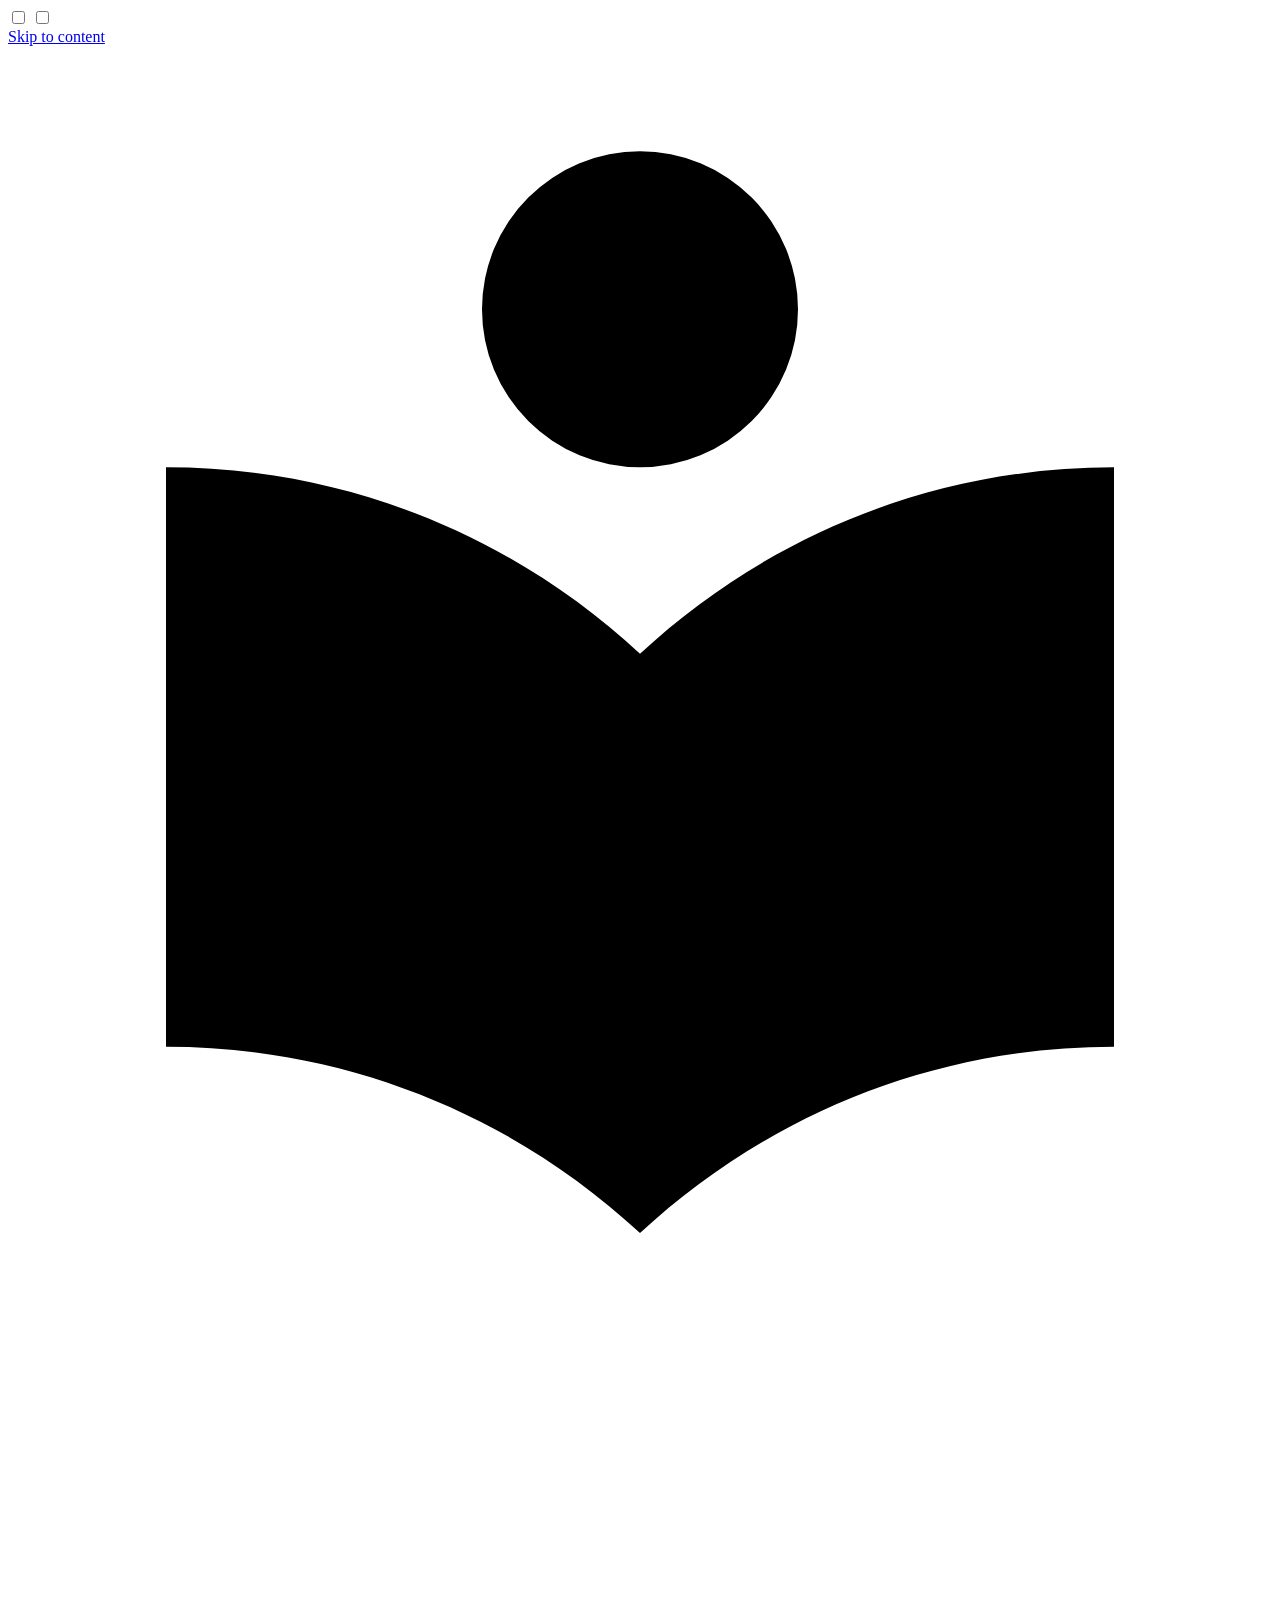
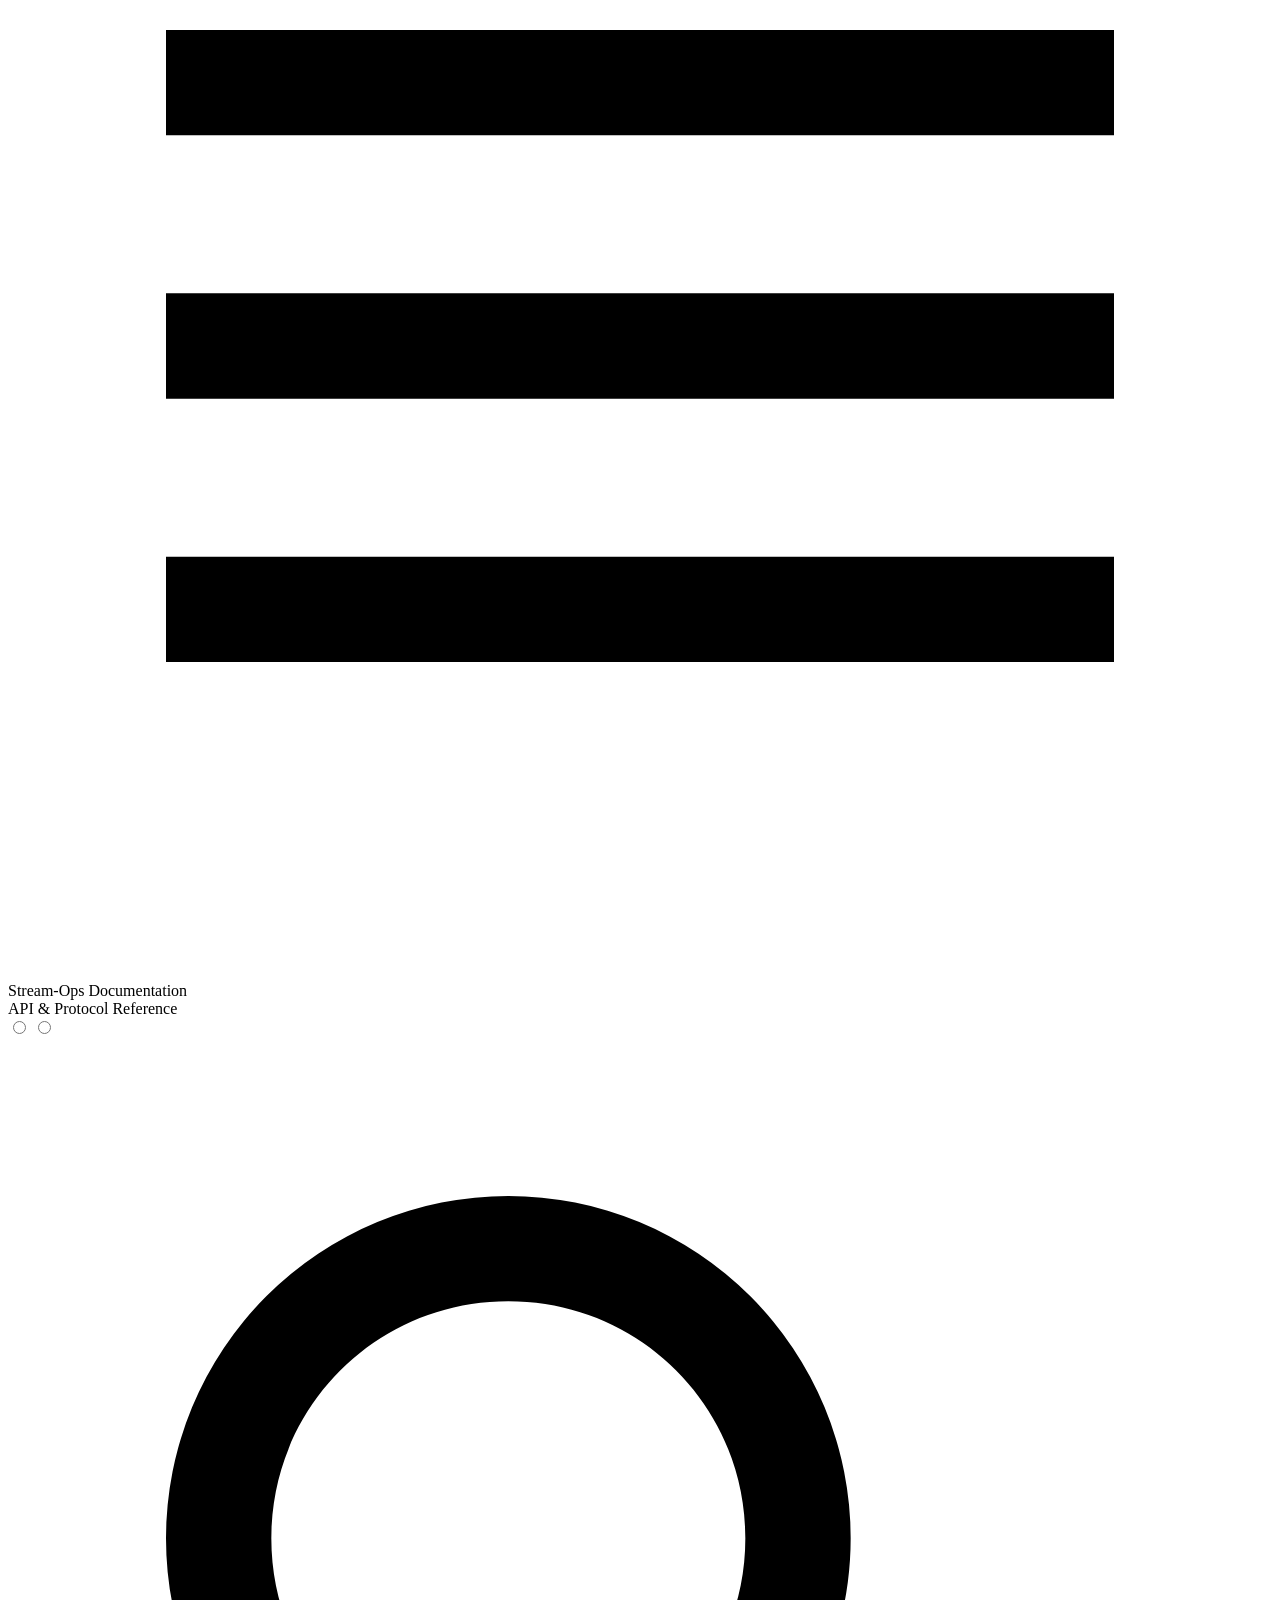
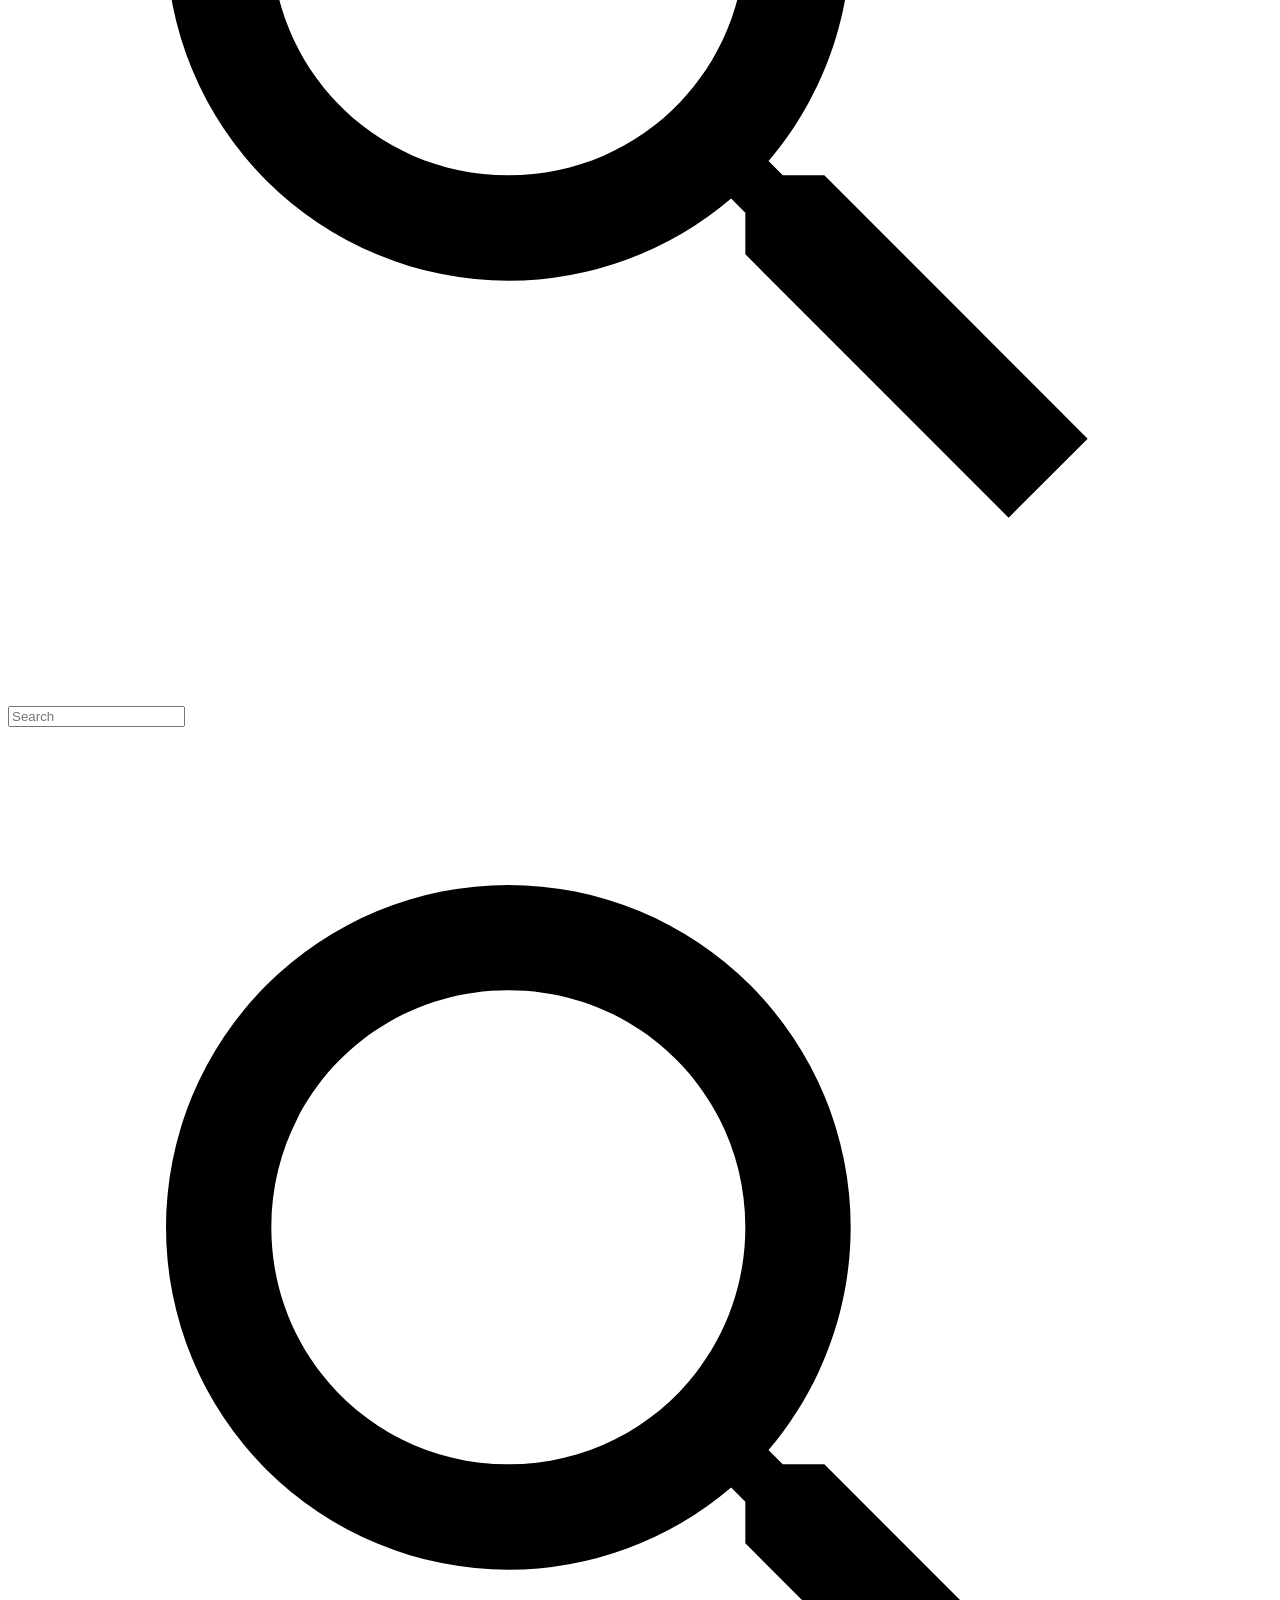
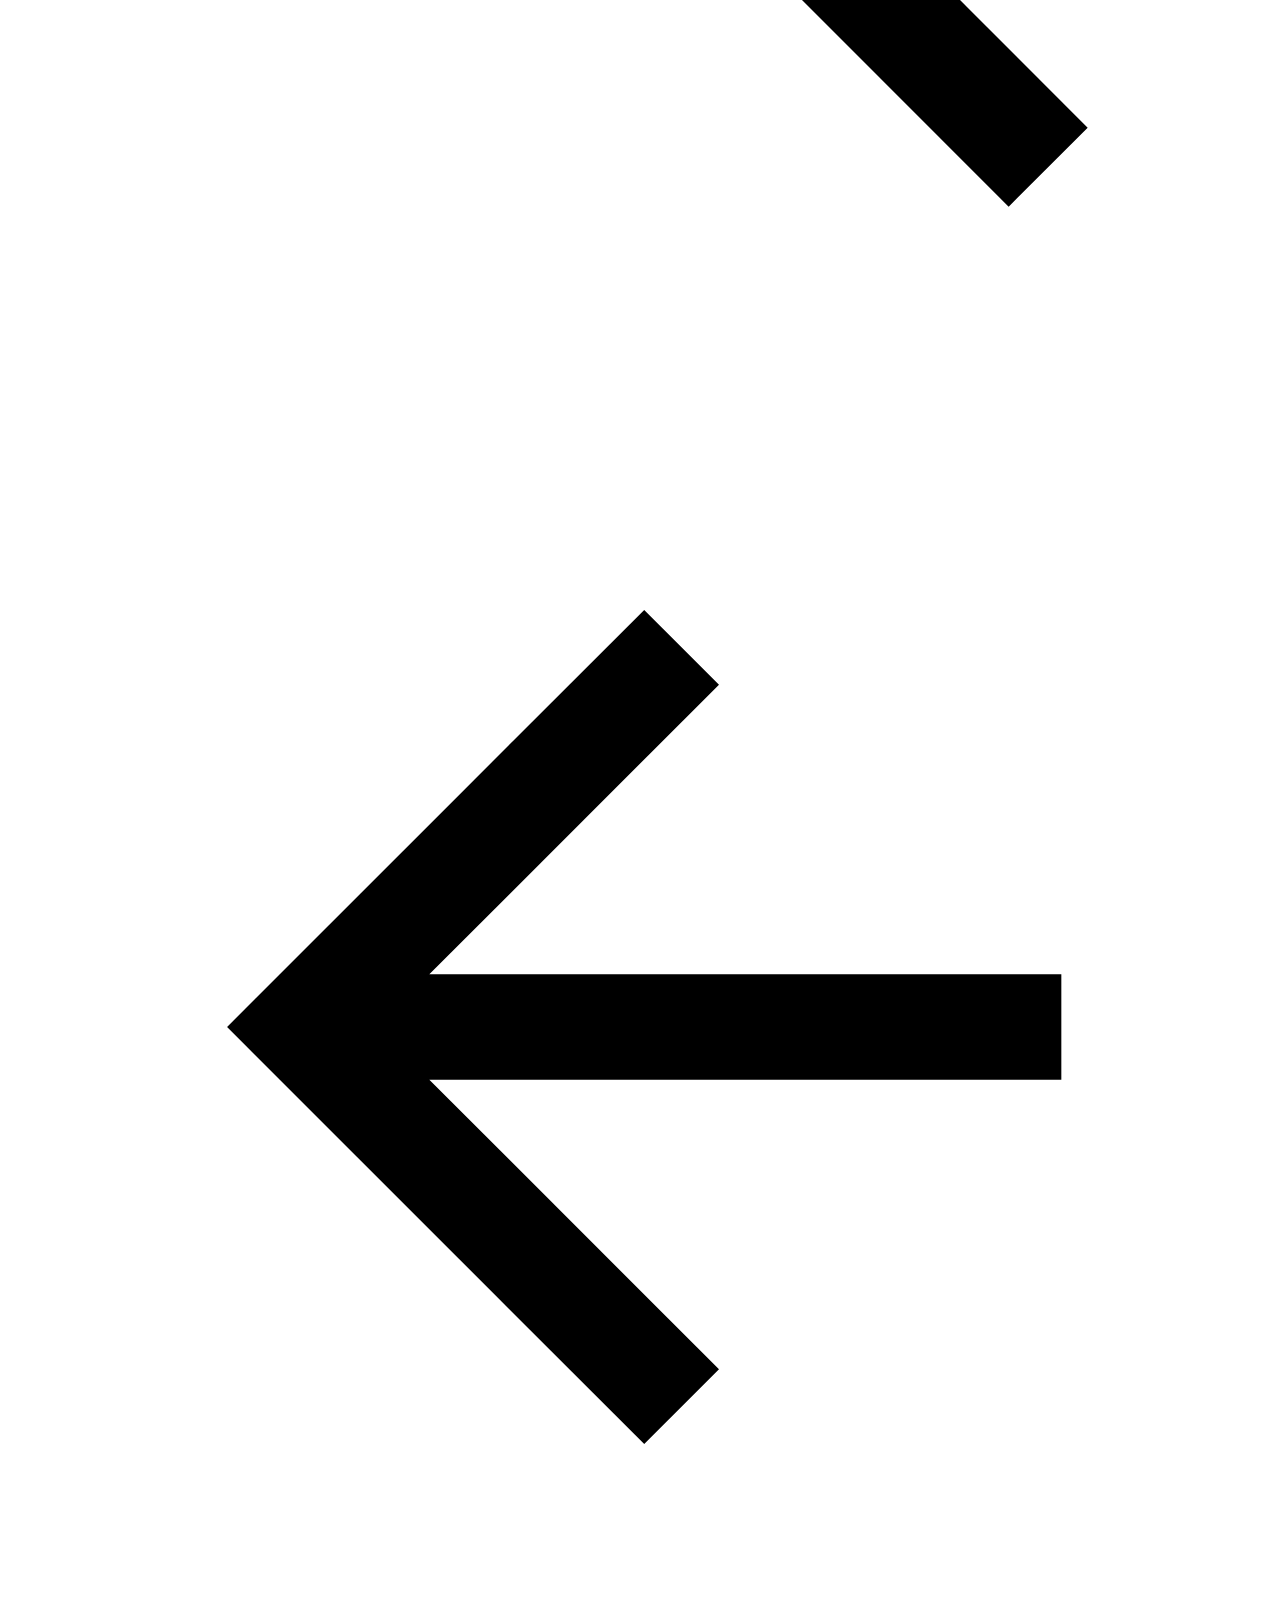
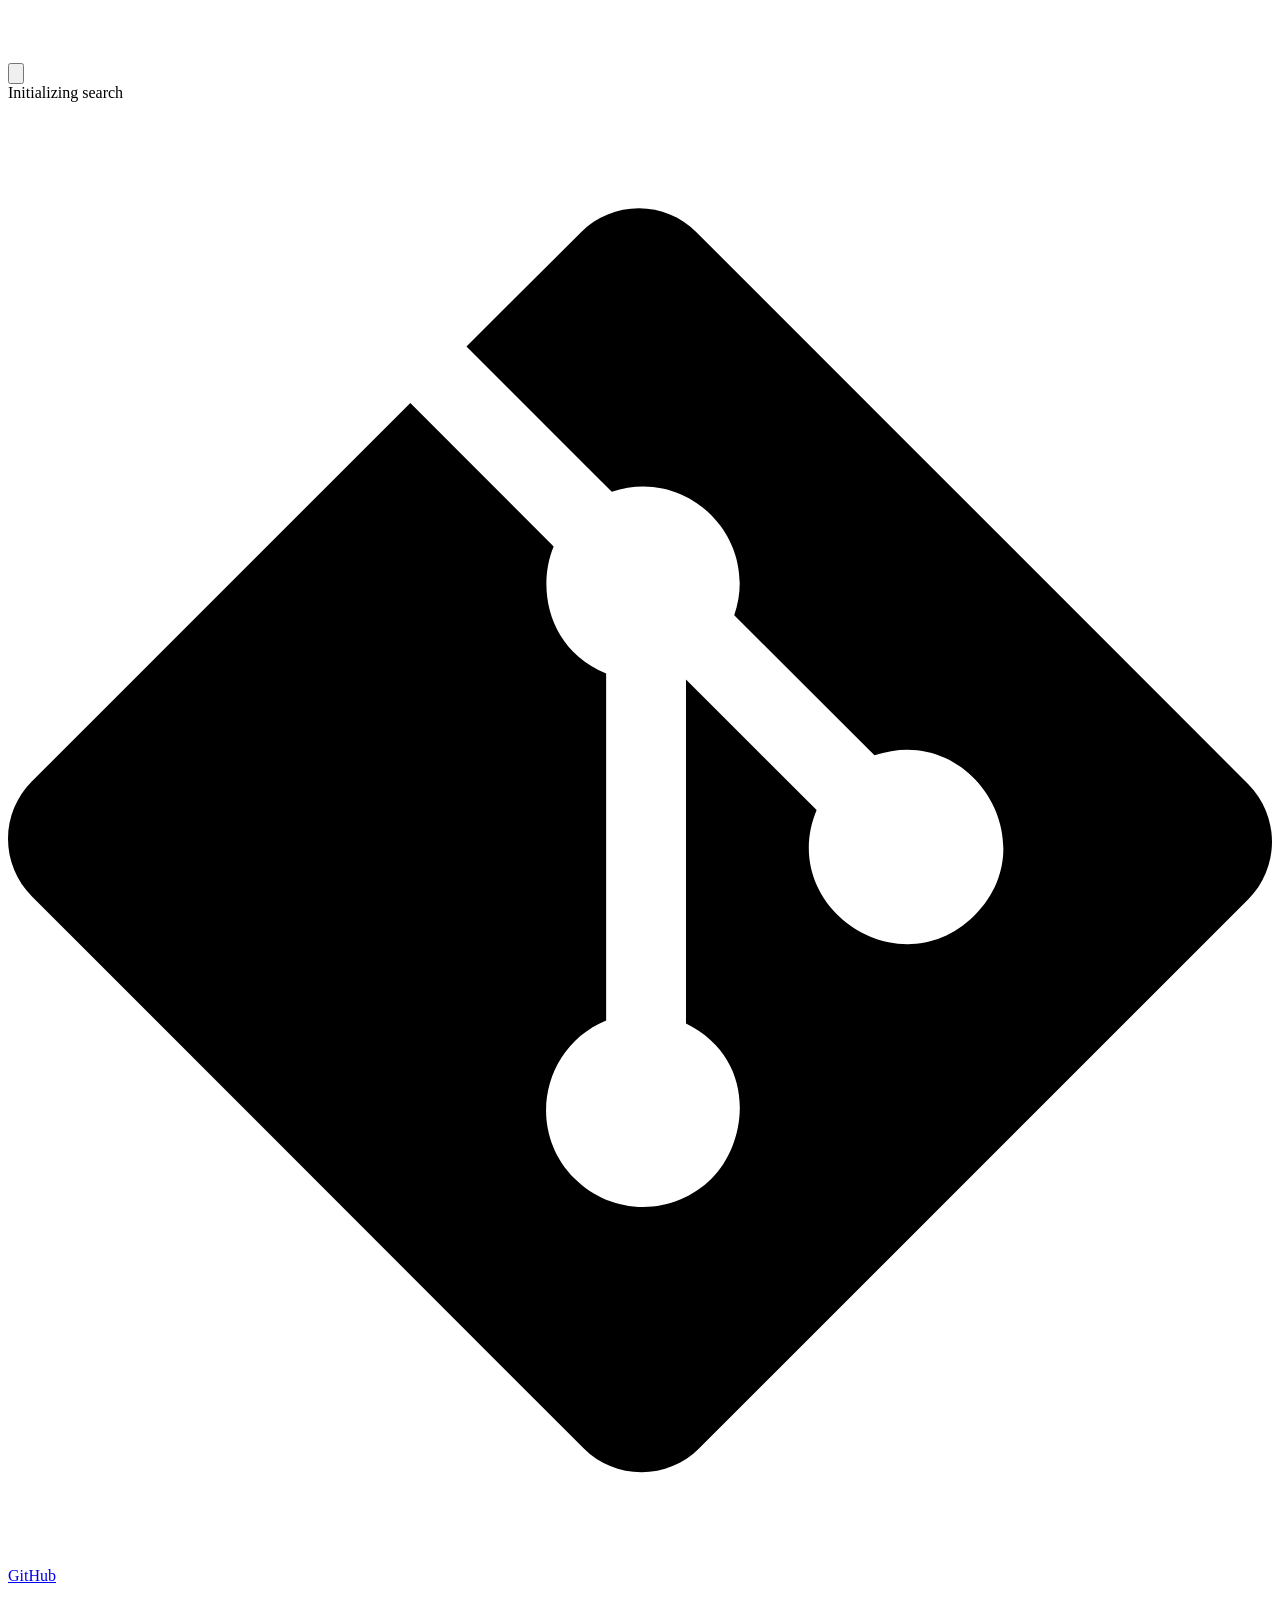
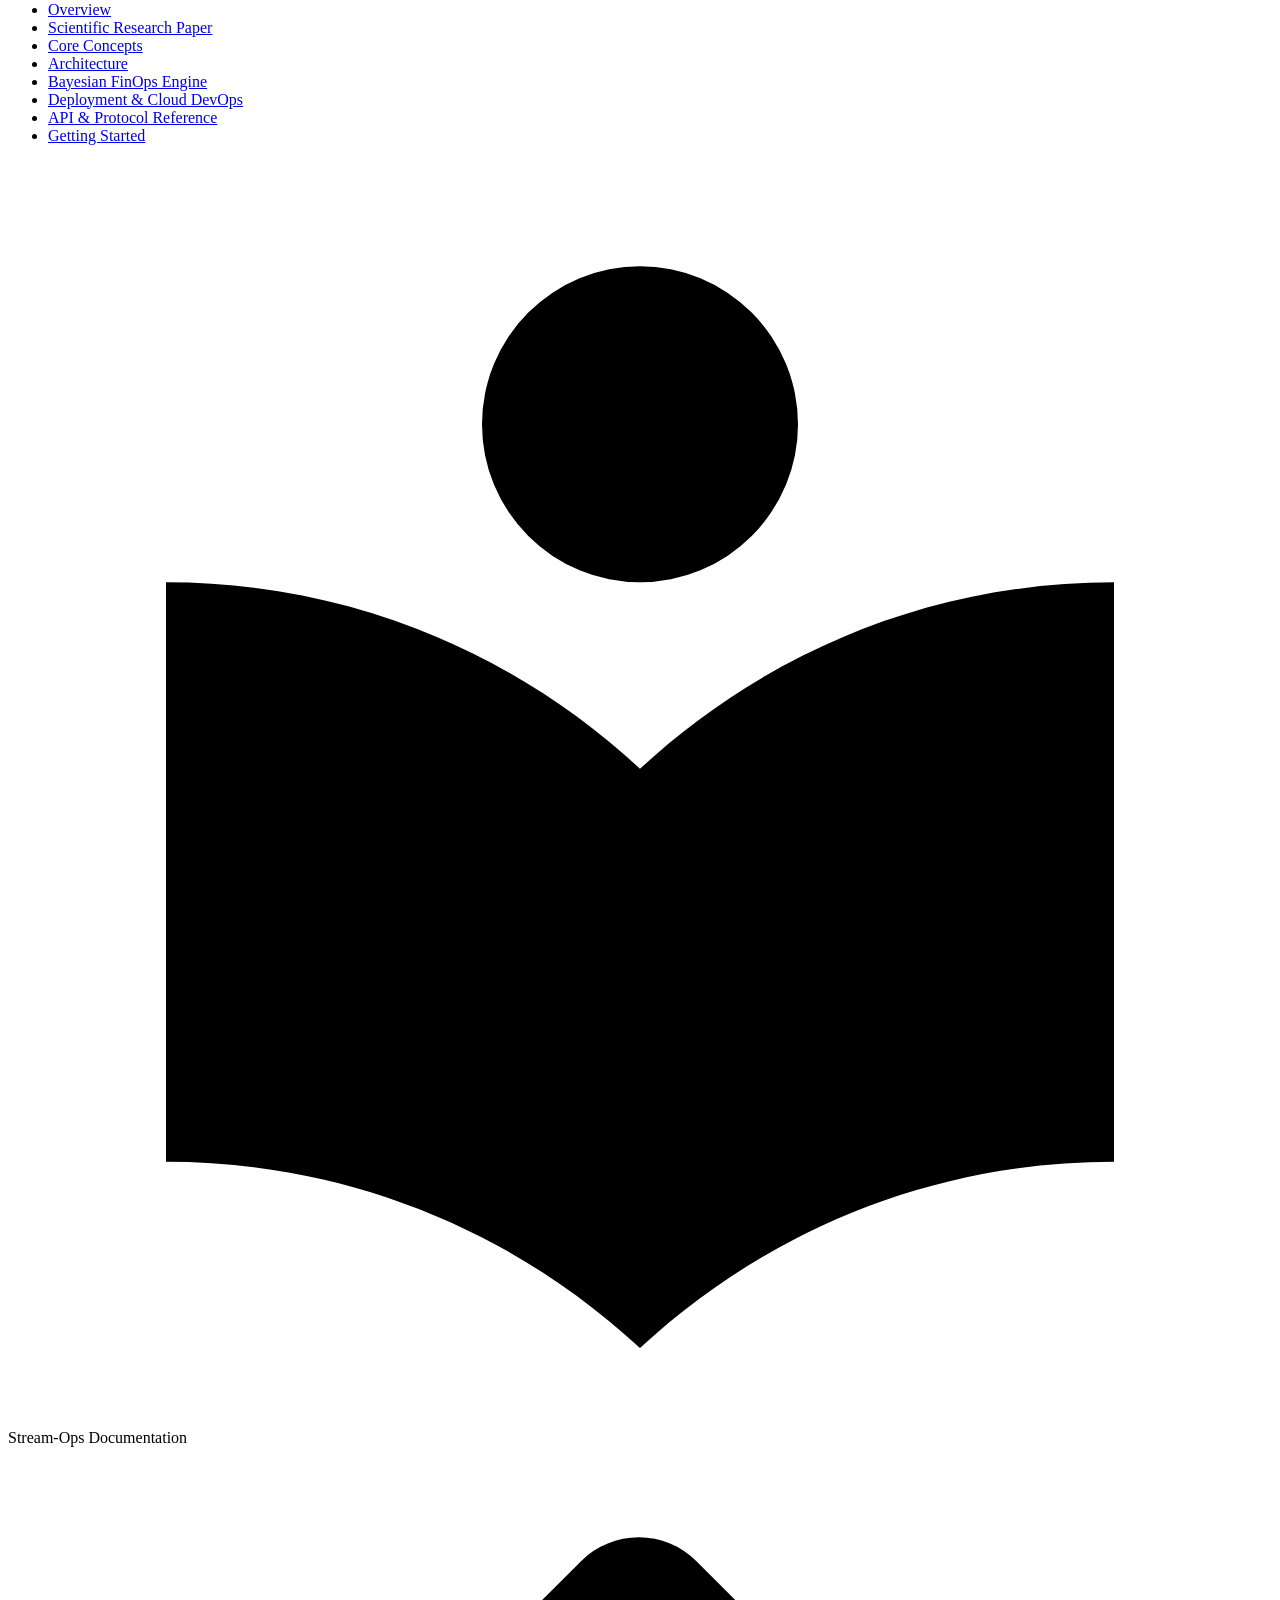
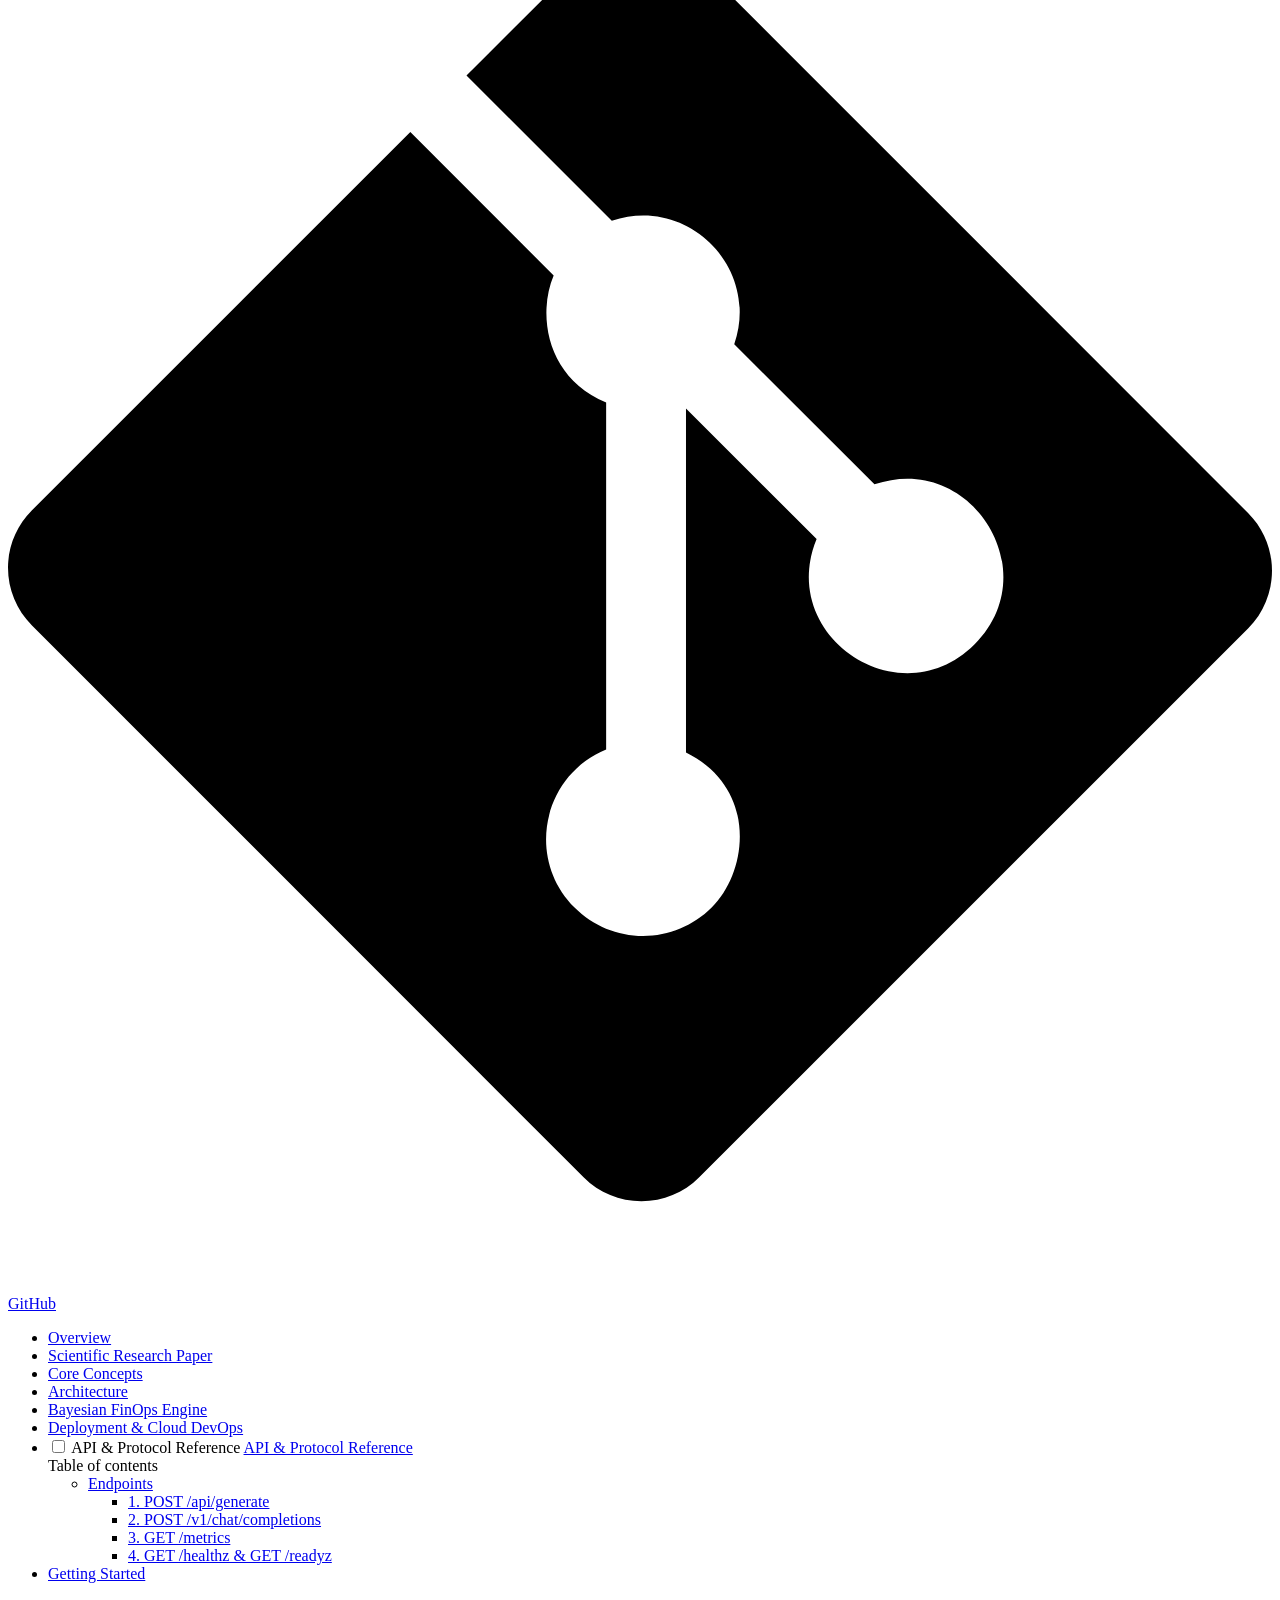
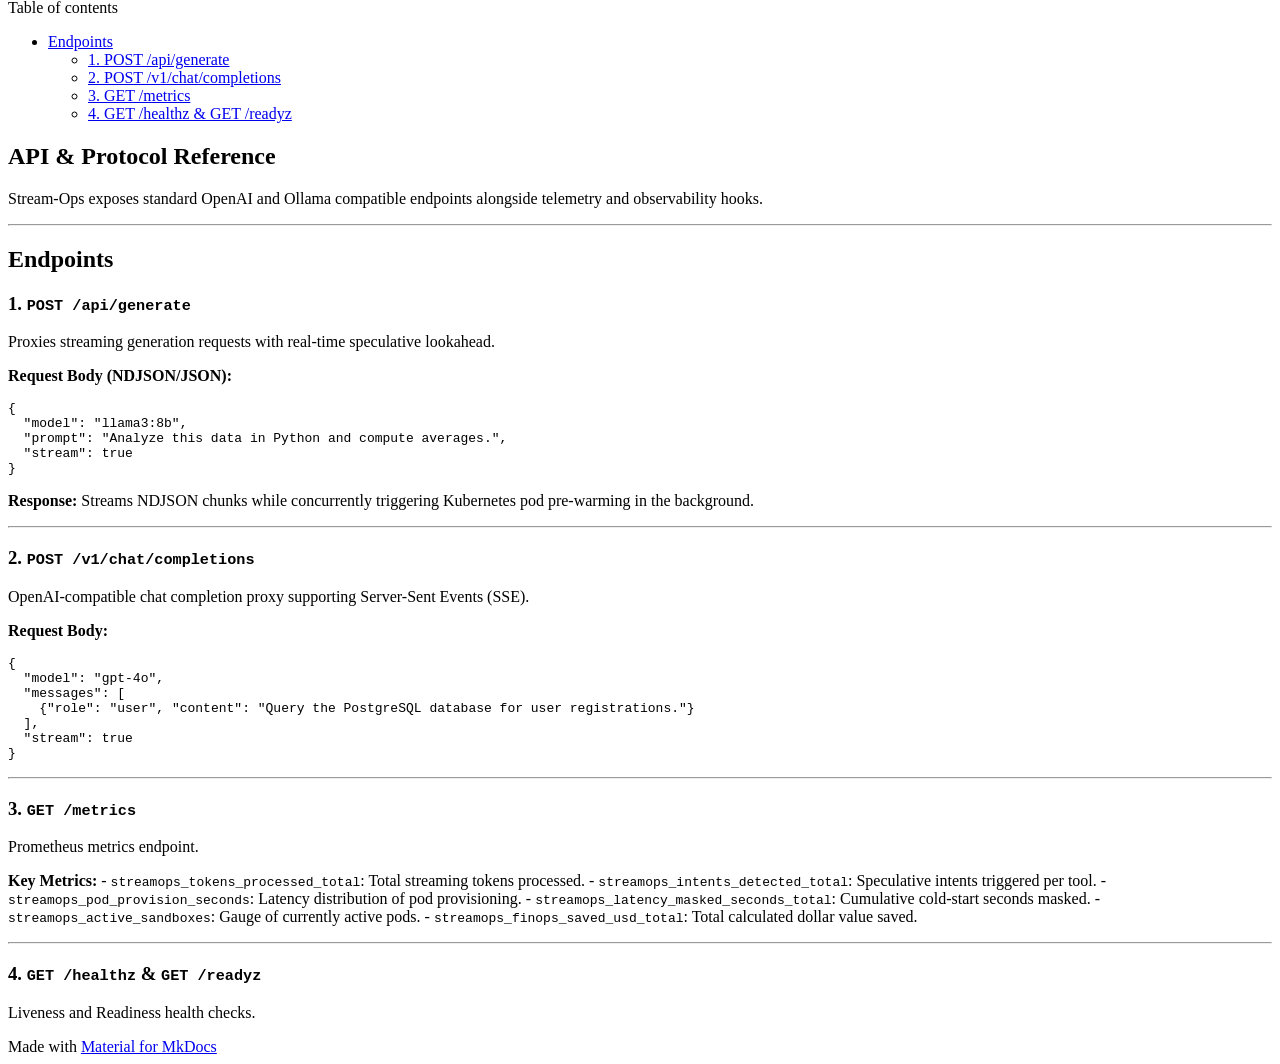
==== site/api-reference/index.html @ a43d800e "StreamOps 2.0" ====
<!doctype html>
<html lang="en" class="no-js">
  <head>
    
      <meta charset="utf-8">
      <meta name="viewport" content="width=device-width,initial-scale=1">
      
        <meta name="description" content="Speculative Infrastructure Pre-Warming via Chain-of-Thought Lookahead">
      
      
        <meta name="author" content="Stream-Ops Core Team">
      
      
      
        <link rel="prev" href="../deployment/">
      
      
        <link rel="next" href="../getting-started/">
      
      
        
      
      
      <link rel="icon" href="../assets/images/favicon.png">
      <meta name="generator" content="mkdocs-1.6.1, mkdocs-material-9.7.7">
    
    
      
        <title>API & Protocol Reference - Stream-Ops Documentation</title>
      
    
    
      <link rel="stylesheet" href="../assets/stylesheets/main.ec1eaa64.min.css">
      
        
        <link rel="stylesheet" href="../assets/stylesheets/palette.ab4e12ef.min.css">
      
      


    
    
      
    
    
      
        
        
        <link rel="preconnect" href="https://fonts.gstatic.com" crossorigin>
        <link rel="stylesheet" href="https://fonts.googleapis.com/css?family=Roboto:300,300i,400,400i,700,700i%7CRoboto+Mono:400,400i,700,700i&display=fallback">
        <style>:root{--md-text-font:"Roboto";--md-code-font:"Roboto Mono"}</style>
      
    
    
    <script>__md_scope=new URL("..",location),__md_hash=e=>[...e].reduce(((e,_)=>(e<<5)-e+_.charCodeAt(0)),0),__md_get=(e,_=localStorage,t=__md_scope)=>JSON.parse(_.getItem(t.pathname+"."+e)),__md_set=(e,_,t=localStorage,a=__md_scope)=>{try{t.setItem(a.pathname+"."+e,JSON.stringify(_))}catch(e){}}</script>
    
      

    
    
  </head>
  
  
    
    
      
    
    
    
    
    <body dir="ltr" data-md-color-scheme="slate" data-md-color-primary="cyan" data-md-color-accent="teal">
  
    
    <input class="md-toggle" data-md-toggle="drawer" type="checkbox" id="__drawer" autocomplete="off">
    <input class="md-toggle" data-md-toggle="search" type="checkbox" id="__search" autocomplete="off">
    <label class="md-overlay" for="__drawer"></label>
    <div data-md-component="skip">
      
        
        <a href="#api-protocol-reference" class="md-skip">
          Skip to content
        </a>
      
    </div>
    <div data-md-component="announce">
      
    </div>
    
    
      

<header class="md-header" data-md-component="header">
  <nav class="md-header__inner md-grid" aria-label="Header">
    <a href=".." title="Stream-Ops Documentation" class="md-header__button md-logo" aria-label="Stream-Ops Documentation" data-md-component="logo">
      
  
  <svg xmlns="http://www.w3.org/2000/svg" viewBox="0 0 24 24"><path d="M12 8a3 3 0 0 0 3-3 3 3 0 0 0-3-3 3 3 0 0 0-3 3 3 3 0 0 0 3 3m0 3.54C9.64 9.35 6.5 8 3 8v11c3.5 0 6.64 1.35 9 3.54 2.36-2.19 5.5-3.54 9-3.54V8c-3.5 0-6.64 1.35-9 3.54"/></svg>

    </a>
    <label class="md-header__button md-icon" for="__drawer">
      
      <svg xmlns="http://www.w3.org/2000/svg" viewBox="0 0 24 24"><path d="M3 6h18v2H3zm0 5h18v2H3zm0 5h18v2H3z"/></svg>
    </label>
    <div class="md-header__title" data-md-component="header-title">
      <div class="md-header__ellipsis">
        <div class="md-header__topic">
          <span class="md-ellipsis">
            Stream-Ops Documentation
          </span>
        </div>
        <div class="md-header__topic" data-md-component="header-topic">
          <span class="md-ellipsis">
            
              API & Protocol Reference
            
          </span>
        </div>
      </div>
    </div>
    
      
        <form class="md-header__option" data-md-component="palette">
  
    
    
    
    <input class="md-option" data-md-color-media="" data-md-color-scheme="slate" data-md-color-primary="cyan" data-md-color-accent="teal"  aria-label="Switch to light mode"  type="radio" name="__palette" id="__palette_0">
    
      <label class="md-header__button md-icon" title="Switch to light mode" for="__palette_1" hidden>
        <svg xmlns="http://www.w3.org/2000/svg" viewBox="0 0 24 24"><path d="M12 18c-.89 0-1.74-.2-2.5-.55C11.56 16.5 13 14.42 13 12s-1.44-4.5-3.5-5.45C10.26 6.2 11.11 6 12 6a6 6 0 0 1 6 6 6 6 0 0 1-6 6m8-9.31V4h-4.69L12 .69 8.69 4H4v4.69L.69 12 4 15.31V20h4.69L12 23.31 15.31 20H20v-4.69L23.31 12z"/></svg>
      </label>
    
  
    
    
    
    <input class="md-option" data-md-color-media="" data-md-color-scheme="default" data-md-color-primary="cyan" data-md-color-accent="teal"  aria-label="Switch to dark mode"  type="radio" name="__palette" id="__palette_1">
    
      <label class="md-header__button md-icon" title="Switch to dark mode" for="__palette_0" hidden>
        <svg xmlns="http://www.w3.org/2000/svg" viewBox="0 0 24 24"><path d="M12 8a4 4 0 0 0-4 4 4 4 0 0 0 4 4 4 4 0 0 0 4-4 4 4 0 0 0-4-4m0 10a6 6 0 0 1-6-6 6 6 0 0 1 6-6 6 6 0 0 1 6 6 6 6 0 0 1-6 6m8-9.31V4h-4.69L12 .69 8.69 4H4v4.69L.69 12 4 15.31V20h4.69L12 23.31 15.31 20H20v-4.69L23.31 12z"/></svg>
      </label>
    
  
</form>
      
    
    
      <script>var palette=__md_get("__palette");if(palette&&palette.color){if("(prefers-color-scheme)"===palette.color.media){var media=matchMedia("(prefers-color-scheme: light)"),input=document.querySelector(media.matches?"[data-md-color-media='(prefers-color-scheme: light)']":"[data-md-color-media='(prefers-color-scheme: dark)']");palette.color.media=input.getAttribute("data-md-color-media"),palette.color.scheme=input.getAttribute("data-md-color-scheme"),palette.color.primary=input.getAttribute("data-md-color-primary"),palette.color.accent=input.getAttribute("data-md-color-accent")}for(var[key,value]of Object.entries(palette.color))document.body.setAttribute("data-md-color-"+key,value)}</script>
    
    
    
      
      
        <label class="md-header__button md-icon" for="__search">
          
          <svg xmlns="http://www.w3.org/2000/svg" viewBox="0 0 24 24"><path d="M9.5 3A6.5 6.5 0 0 1 16 9.5c0 1.61-.59 3.09-1.56 4.23l.27.27h.79l5 5-1.5 1.5-5-5v-.79l-.27-.27A6.52 6.52 0 0 1 9.5 16 6.5 6.5 0 0 1 3 9.5 6.5 6.5 0 0 1 9.5 3m0 2C7 5 5 7 5 9.5S7 14 9.5 14 14 12 14 9.5 12 5 9.5 5"/></svg>
        </label>
        <div class="md-search" data-md-component="search" role="dialog">
  <label class="md-search__overlay" for="__search"></label>
  <div class="md-search__inner" role="search">
    <form class="md-search__form" name="search">
      <input type="text" class="md-search__input" name="query" aria-label="Search" placeholder="Search" autocapitalize="off" autocorrect="off" autocomplete="off" spellcheck="false" data-md-component="search-query" required>
      <label class="md-search__icon md-icon" for="__search">
        
        <svg xmlns="http://www.w3.org/2000/svg" viewBox="0 0 24 24"><path d="M9.5 3A6.5 6.5 0 0 1 16 9.5c0 1.61-.59 3.09-1.56 4.23l.27.27h.79l5 5-1.5 1.5-5-5v-.79l-.27-.27A6.52 6.52 0 0 1 9.5 16 6.5 6.5 0 0 1 3 9.5 6.5 6.5 0 0 1 9.5 3m0 2C7 5 5 7 5 9.5S7 14 9.5 14 14 12 14 9.5 12 5 9.5 5"/></svg>
        
        <svg xmlns="http://www.w3.org/2000/svg" viewBox="0 0 24 24"><path d="M20 11v2H8l5.5 5.5-1.42 1.42L4.16 12l7.92-7.92L13.5 5.5 8 11z"/></svg>
      </label>
      <nav class="md-search__options" aria-label="Search">
        
        <button type="reset" class="md-search__icon md-icon" title="Clear" aria-label="Clear" tabindex="-1">
          
          <svg xmlns="http://www.w3.org/2000/svg" viewBox="0 0 24 24"><path d="M19 6.41 17.59 5 12 10.59 6.41 5 5 6.41 10.59 12 5 17.59 6.41 19 12 13.41 17.59 19 19 17.59 13.41 12z"/></svg>
        </button>
      </nav>
      
        <div class="md-search__suggest" data-md-component="search-suggest"></div>
      
    </form>
    <div class="md-search__output">
      <div class="md-search__scrollwrap" tabindex="0" data-md-scrollfix>
        <div class="md-search-result" data-md-component="search-result">
          <div class="md-search-result__meta">
            Initializing search
          </div>
          <ol class="md-search-result__list" role="presentation"></ol>
        </div>
      </div>
    </div>
  </div>
</div>
      
    
    
      <div class="md-header__source">
        <a href="https://github.com/DrakNight21/capestone-1" title="Go to repository" class="md-source" data-md-component="source">
  <div class="md-source__icon md-icon">
    
    <svg xmlns="http://www.w3.org/2000/svg" viewBox="0 0 448 512"><!--! Font Awesome Free 7.1.0 by @fontawesome - https://fontawesome.com License - https://fontawesome.com/license/free (Icons: CC BY 4.0, Fonts: SIL OFL 1.1, Code: MIT License) Copyright 2025 Fonticons, Inc.--><path d="M439.6 236.1 244 40.5c-5.4-5.5-12.8-8.5-20.4-8.5s-15 3-20.4 8.4L162.5 81l51.5 51.5c27.1-9.1 52.7 16.8 43.4 43.7l49.7 49.7c34.2-11.8 61.2 31 35.5 56.7-26.5 26.5-70.2-2.9-56-37.3L240.3 199v121.9c25.3 12.5 22.3 41.8 9.1 55-6.4 6.4-15.2 10.1-24.3 10.1s-17.8-3.6-24.3-10.1c-17.6-17.6-11.1-46.9 11.2-56v-123c-20.8-8.5-24.6-30.7-18.6-45L142.6 101 8.5 235.1C3 240.6 0 247.9 0 255.5s3 15 8.5 20.4l195.6 195.7c5.4 5.4 12.7 8.4 20.4 8.4s15-3 20.4-8.4l194.7-194.7c5.4-5.4 8.4-12.8 8.4-20.4s-3-15-8.4-20.4"/></svg>
  </div>
  <div class="md-source__repository">
    GitHub
  </div>
</a>
      </div>
    
  </nav>
  
</header>
    
    <div class="md-container" data-md-component="container">
      
      
        
          
            
<nav class="md-tabs" aria-label="Tabs" data-md-component="tabs">
  <div class="md-grid">
    <ul class="md-tabs__list">
      
        
  
  
  
  
    <li class="md-tabs__item">
      <a href=".." class="md-tabs__link">
        
  
  
    
  
  Overview

      </a>
    </li>
  

      
        
  
  
  
  
    <li class="md-tabs__item">
      <a href="../RESEARCH_PAPER/" class="md-tabs__link">
        
  
  
    
  
  Scientific Research Paper

      </a>
    </li>
  

      
        
  
  
  
  
    <li class="md-tabs__item">
      <a href="../core-concepts/" class="md-tabs__link">
        
  
  
    
  
  Core Concepts

      </a>
    </li>
  

      
        
  
  
  
  
    <li class="md-tabs__item">
      <a href="../architecture/" class="md-tabs__link">
        
  
  
    
  
  Architecture

      </a>
    </li>
  

      
        
  
  
  
  
    <li class="md-tabs__item">
      <a href="../finops/" class="md-tabs__link">
        
  
  
    
  
  Bayesian FinOps Engine

      </a>
    </li>
  

      
        
  
  
  
  
    <li class="md-tabs__item">
      <a href="../deployment/" class="md-tabs__link">
        
  
  
    
  
  Deployment & Cloud DevOps

      </a>
    </li>
  

      
        
  
  
  
    
  
  
    <li class="md-tabs__item md-tabs__item--active">
      <a href="./" class="md-tabs__link">
        
  
  
    
  
  API & Protocol Reference

      </a>
    </li>
  

      
        
  
  
  
  
    <li class="md-tabs__item">
      <a href="../getting-started/" class="md-tabs__link">
        
  
  
    
  
  Getting Started

      </a>
    </li>
  

      
    </ul>
  </div>
</nav>
          
        
      
      <main class="md-main" data-md-component="main">
        <div class="md-main__inner md-grid">
          
            
              
              <div class="md-sidebar md-sidebar--primary" data-md-component="sidebar" data-md-type="navigation" >
                <div class="md-sidebar__scrollwrap">
                  <div class="md-sidebar__inner">
                    


  


<nav class="md-nav md-nav--primary md-nav--lifted" aria-label="Navigation" data-md-level="0">
  <label class="md-nav__title" for="__drawer">
    <a href=".." title="Stream-Ops Documentation" class="md-nav__button md-logo" aria-label="Stream-Ops Documentation" data-md-component="logo">
      
  
  <svg xmlns="http://www.w3.org/2000/svg" viewBox="0 0 24 24"><path d="M12 8a3 3 0 0 0 3-3 3 3 0 0 0-3-3 3 3 0 0 0-3 3 3 3 0 0 0 3 3m0 3.54C9.64 9.35 6.5 8 3 8v11c3.5 0 6.64 1.35 9 3.54 2.36-2.19 5.5-3.54 9-3.54V8c-3.5 0-6.64 1.35-9 3.54"/></svg>

    </a>
    Stream-Ops Documentation
  </label>
  
    <div class="md-nav__source">
      <a href="https://github.com/DrakNight21/capestone-1" title="Go to repository" class="md-source" data-md-component="source">
  <div class="md-source__icon md-icon">
    
    <svg xmlns="http://www.w3.org/2000/svg" viewBox="0 0 448 512"><!--! Font Awesome Free 7.1.0 by @fontawesome - https://fontawesome.com License - https://fontawesome.com/license/free (Icons: CC BY 4.0, Fonts: SIL OFL 1.1, Code: MIT License) Copyright 2025 Fonticons, Inc.--><path d="M439.6 236.1 244 40.5c-5.4-5.5-12.8-8.5-20.4-8.5s-15 3-20.4 8.4L162.5 81l51.5 51.5c27.1-9.1 52.7 16.8 43.4 43.7l49.7 49.7c34.2-11.8 61.2 31 35.5 56.7-26.5 26.5-70.2-2.9-56-37.3L240.3 199v121.9c25.3 12.5 22.3 41.8 9.1 55-6.4 6.4-15.2 10.1-24.3 10.1s-17.8-3.6-24.3-10.1c-17.6-17.6-11.1-46.9 11.2-56v-123c-20.8-8.5-24.6-30.7-18.6-45L142.6 101 8.5 235.1C3 240.6 0 247.9 0 255.5s3 15 8.5 20.4l195.6 195.7c5.4 5.4 12.7 8.4 20.4 8.4s15-3 20.4-8.4l194.7-194.7c5.4-5.4 8.4-12.8 8.4-20.4s-3-15-8.4-20.4"/></svg>
  </div>
  <div class="md-source__repository">
    GitHub
  </div>
</a>
    </div>
  
  <ul class="md-nav__list" data-md-scrollfix>
    
      
      
  
  
  
  
    <li class="md-nav__item">
      <a href=".." class="md-nav__link">
        
  
  
  <span class="md-ellipsis">
    
  
    Overview
  

    
  </span>
  
  

      </a>
    </li>
  

    
      
      
  
  
  
  
    <li class="md-nav__item">
      <a href="../RESEARCH_PAPER/" class="md-nav__link">
        
  
  
  <span class="md-ellipsis">
    
  
    Scientific Research Paper
  

    
  </span>
  
  

      </a>
    </li>
  

    
      
      
  
  
  
  
    <li class="md-nav__item">
      <a href="../core-concepts/" class="md-nav__link">
        
  
  
  <span class="md-ellipsis">
    
  
    Core Concepts
  

    
  </span>
  
  

      </a>
    </li>
  

    
      
      
  
  
  
  
    <li class="md-nav__item">
      <a href="../architecture/" class="md-nav__link">
        
  
  
  <span class="md-ellipsis">
    
  
    Architecture
  

    
  </span>
  
  

      </a>
    </li>
  

    
      
      
  
  
  
  
    <li class="md-nav__item">
      <a href="../finops/" class="md-nav__link">
        
  
  
  <span class="md-ellipsis">
    
  
    Bayesian FinOps Engine
  

    
  </span>
  
  

      </a>
    </li>
  

    
      
      
  
  
  
  
    <li class="md-nav__item">
      <a href="../deployment/" class="md-nav__link">
        
  
  
  <span class="md-ellipsis">
    
  
    Deployment & Cloud DevOps
  

    
  </span>
  
  

      </a>
    </li>
  

    
      
      
  
  
    
  
  
  
    <li class="md-nav__item md-nav__item--active">
      
      <input class="md-nav__toggle md-toggle" type="checkbox" id="__toc">
      
      
        
      
      
        <label class="md-nav__link md-nav__link--active" for="__toc">
          
  
  
  <span class="md-ellipsis">
    
  
    API & Protocol Reference
  

    
  </span>
  
  

          <span class="md-nav__icon md-icon"></span>
        </label>
      
      <a href="./" class="md-nav__link md-nav__link--active">
        
  
  
  <span class="md-ellipsis">
    
  
    API & Protocol Reference
  

    
  </span>
  
  

      </a>
      
        

<nav class="md-nav md-nav--secondary" aria-label="Table of contents">
  
  
  
    
  
  
    <label class="md-nav__title" for="__toc">
      <span class="md-nav__icon md-icon"></span>
      Table of contents
    </label>
    <ul class="md-nav__list" data-md-component="toc" data-md-scrollfix>
      
        <li class="md-nav__item">
  <a href="#endpoints" class="md-nav__link">
    <span class="md-ellipsis">
      
        Endpoints
      
    </span>
  </a>
  
    <nav class="md-nav" aria-label="Endpoints">
      <ul class="md-nav__list">
        
          <li class="md-nav__item">
  <a href="#1-post-apigenerate" class="md-nav__link">
    <span class="md-ellipsis">
      
        1. POST /api/generate
      
    </span>
  </a>
  
</li>
        
          <li class="md-nav__item">
  <a href="#2-post-v1chatcompletions" class="md-nav__link">
    <span class="md-ellipsis">
      
        2. POST /v1/chat/completions
      
    </span>
  </a>
  
</li>
        
          <li class="md-nav__item">
  <a href="#3-get-metrics" class="md-nav__link">
    <span class="md-ellipsis">
      
        3. GET /metrics
      
    </span>
  </a>
  
</li>
        
          <li class="md-nav__item">
  <a href="#4-get-healthz-get-readyz" class="md-nav__link">
    <span class="md-ellipsis">
      
        4. GET /healthz &amp; GET /readyz
      
    </span>
  </a>
  
</li>
        
      </ul>
    </nav>
  
</li>
      
    </ul>
  
</nav>
      
    </li>
  

    
      
      
  
  
  
  
    <li class="md-nav__item">
      <a href="../getting-started/" class="md-nav__link">
        
  
  
  <span class="md-ellipsis">
    
  
    Getting Started
  

    
  </span>
  
  

      </a>
    </li>
  

    
  </ul>
</nav>
                  </div>
                </div>
              </div>
            
            
              
              <div class="md-sidebar md-sidebar--secondary" data-md-component="sidebar" data-md-type="toc" >
                <div class="md-sidebar__scrollwrap">
                  <div class="md-sidebar__inner">
                    

<nav class="md-nav md-nav--secondary" aria-label="Table of contents">
  
  
  
    
  
  
    <label class="md-nav__title" for="__toc">
      <span class="md-nav__icon md-icon"></span>
      Table of contents
    </label>
    <ul class="md-nav__list" data-md-component="toc" data-md-scrollfix>
      
        <li class="md-nav__item">
  <a href="#endpoints" class="md-nav__link">
    <span class="md-ellipsis">
      
        Endpoints
      
    </span>
  </a>
  
    <nav class="md-nav" aria-label="Endpoints">
      <ul class="md-nav__list">
        
          <li class="md-nav__item">
  <a href="#1-post-apigenerate" class="md-nav__link">
    <span class="md-ellipsis">
      
        1. POST /api/generate
      
    </span>
  </a>
  
</li>
        
          <li class="md-nav__item">
  <a href="#2-post-v1chatcompletions" class="md-nav__link">
    <span class="md-ellipsis">
      
        2. POST /v1/chat/completions
      
    </span>
  </a>
  
</li>
        
          <li class="md-nav__item">
  <a href="#3-get-metrics" class="md-nav__link">
    <span class="md-ellipsis">
      
        3. GET /metrics
      
    </span>
  </a>
  
</li>
        
          <li class="md-nav__item">
  <a href="#4-get-healthz-get-readyz" class="md-nav__link">
    <span class="md-ellipsis">
      
        4. GET /healthz &amp; GET /readyz
      
    </span>
  </a>
  
</li>
        
      </ul>
    </nav>
  
</li>
      
    </ul>
  
</nav>
                  </div>
                </div>
              </div>
            
          
          
            <div class="md-content" data-md-component="content">
              
              <article class="md-content__inner md-typeset">
                
                  


  
  


<h1 id="api-protocol-reference">API &amp; Protocol Reference</h1>
<p>Stream-Ops exposes standard OpenAI and Ollama compatible endpoints alongside telemetry and observability hooks.</p>
<hr />
<h2 id="endpoints">Endpoints</h2>
<h3 id="1-post-apigenerate">1. <code>POST /api/generate</code></h3>
<p>Proxies streaming generation requests with real-time speculative lookahead.</p>
<p><strong>Request Body (NDJSON/JSON):</strong>
<div class="highlight"><pre><span></span><code><a id="__codelineno-0-1" name="__codelineno-0-1" href="#__codelineno-0-1"></a><span class="p">{</span>
<a id="__codelineno-0-2" name="__codelineno-0-2" href="#__codelineno-0-2"></a><span class="w">  </span><span class="nt">"model"</span><span class="p">:</span><span class="w"> </span><span class="s2">"llama3:8b"</span><span class="p">,</span>
<a id="__codelineno-0-3" name="__codelineno-0-3" href="#__codelineno-0-3"></a><span class="w">  </span><span class="nt">"prompt"</span><span class="p">:</span><span class="w"> </span><span class="s2">"Analyze this data in Python and compute averages."</span><span class="p">,</span>
<a id="__codelineno-0-4" name="__codelineno-0-4" href="#__codelineno-0-4"></a><span class="w">  </span><span class="nt">"stream"</span><span class="p">:</span><span class="w"> </span><span class="kc">true</span>
<a id="__codelineno-0-5" name="__codelineno-0-5" href="#__codelineno-0-5"></a><span class="p">}</span>
</code></pre></div></p>
<p><strong>Response:</strong>
Streams NDJSON chunks while concurrently triggering Kubernetes pod pre-warming in the background.</p>
<hr />
<h3 id="2-post-v1chatcompletions">2. <code>POST /v1/chat/completions</code></h3>
<p>OpenAI-compatible chat completion proxy supporting Server-Sent Events (SSE).</p>
<p><strong>Request Body:</strong>
<div class="highlight"><pre><span></span><code><a id="__codelineno-1-1" name="__codelineno-1-1" href="#__codelineno-1-1"></a><span class="p">{</span>
<a id="__codelineno-1-2" name="__codelineno-1-2" href="#__codelineno-1-2"></a><span class="w">  </span><span class="nt">"model"</span><span class="p">:</span><span class="w"> </span><span class="s2">"gpt-4o"</span><span class="p">,</span>
<a id="__codelineno-1-3" name="__codelineno-1-3" href="#__codelineno-1-3"></a><span class="w">  </span><span class="nt">"messages"</span><span class="p">:</span><span class="w"> </span><span class="p">[</span>
<a id="__codelineno-1-4" name="__codelineno-1-4" href="#__codelineno-1-4"></a><span class="w">    </span><span class="p">{</span><span class="nt">"role"</span><span class="p">:</span><span class="w"> </span><span class="s2">"user"</span><span class="p">,</span><span class="w"> </span><span class="nt">"content"</span><span class="p">:</span><span class="w"> </span><span class="s2">"Query the PostgreSQL database for user registrations."</span><span class="p">}</span>
<a id="__codelineno-1-5" name="__codelineno-1-5" href="#__codelineno-1-5"></a><span class="w">  </span><span class="p">],</span>
<a id="__codelineno-1-6" name="__codelineno-1-6" href="#__codelineno-1-6"></a><span class="w">  </span><span class="nt">"stream"</span><span class="p">:</span><span class="w"> </span><span class="kc">true</span>
<a id="__codelineno-1-7" name="__codelineno-1-7" href="#__codelineno-1-7"></a><span class="p">}</span>
</code></pre></div></p>
<hr />
<h3 id="3-get-metrics">3. <code>GET /metrics</code></h3>
<p>Prometheus metrics endpoint.</p>
<p><strong>Key Metrics:</strong>
- <code>streamops_tokens_processed_total</code>: Total streaming tokens processed.
- <code>streamops_intents_detected_total</code>: Speculative intents triggered per tool.
- <code>streamops_pod_provision_seconds</code>: Latency distribution of pod provisioning.
- <code>streamops_latency_masked_seconds_total</code>: Cumulative cold-start seconds masked.
- <code>streamops_active_sandboxes</code>: Gauge of currently active pods.
- <code>streamops_finops_saved_usd_total</code>: Total calculated dollar value saved.</p>
<hr />
<h3 id="4-get-healthz-get-readyz">4. <code>GET /healthz</code> &amp; <code>GET /readyz</code></h3>
<p>Liveness and Readiness health checks.</p>












                
              </article>
            </div>
          
          
<script>var target=document.getElementById(location.hash.slice(1));target&&target.name&&(target.checked=target.name.startsWith("__tabbed_"))</script>
        </div>
        
      </main>
      
        <footer class="md-footer">
  
  <div class="md-footer-meta md-typeset">
    <div class="md-footer-meta__inner md-grid">
      <div class="md-copyright">
  
  
    Made with
    <a href="https://squidfunk.github.io/mkdocs-material/" target="_blank" rel="noopener">
      Material for MkDocs
    </a>
  
</div>
      
    </div>
  </div>
</footer>
      
    </div>
    <div class="md-dialog" data-md-component="dialog">
      <div class="md-dialog__inner md-typeset"></div>
    </div>
    
    
    
      
      
      <script id="__config" type="application/json">{"annotate": null, "base": "..", "features": ["navigation.tabs", "navigation.sections", "content.code.copy", "search.suggest", "search.highlight"], "search": "../assets/javascripts/workers/search.2c215733.min.js", "tags": null, "translations": {"clipboard.copied": "Copied to clipboard", "clipboard.copy": "Copy to clipboard", "search.result.more.one": "1 more on this page", "search.result.more.other": "# more on this page", "search.result.none": "No matching documents", "search.result.one": "1 matching document", "search.result.other": "# matching documents", "search.result.placeholder": "Type to start searching", "search.result.term.missing": "Missing", "select.version": "Select version"}, "version": null}</script>
    
    
      <script src="../assets/javascripts/bundle.d7400e89.min.js"></script>
      
    
  </body>
</html>
---- site/assets/stylesheets/main.ec1eaa64.min.css ----
@charset "UTF-8";html{-webkit-text-size-adjust:none;-moz-text-size-adjust:none;text-size-adjust:none;box-sizing:border-box}*,:after,:before{box-sizing:inherit}@media (prefers-reduced-motion){*,:after,:before{transition:none!important}}body{margin:0}a,button,input,label{-webkit-tap-highlight-color:transparent}a{color:inherit;text-decoration:none}hr{border:0;box-sizing:initial;display:block;height:.05rem;overflow:visible;padding:0}small{font-size:80%}sub,sup{line-height:1em}img{border-style:none}table{border-collapse:initial;border-spacing:0}td,th{font-weight:400;vertical-align:top}button{background:#0000;border:0;font-family:inherit;font-size:inherit;margin:0;padding:0}input{border:0;outline:none}:root{--md-primary-fg-color:#4051b5;--md-primary-fg-color--light:#5d6cc0;--md-primary-fg-color--dark:#303fa1;--md-primary-bg-color:#fff;--md-primary-bg-color--light:#ffffffb3;--md-accent-fg-color:#526cfe;--md-accent-fg-color--transparent:#526cfe1a;--md-accent-bg-color:#fff;--md-accent-bg-color--light:#ffffffb3}[data-md-color-scheme=default]{color-scheme:light}[data-md-color-scheme=default] img[src$="#gh-dark-mode-only"],[data-md-color-scheme=default] img[src$="#only-dark"]{display:none}:root,[data-md-color-scheme=default]{--md-hue:225deg;--md-default-fg-color:#000000de;--md-default-fg-color--light:#0000008a;--md-default-fg-color--lighter:#00000052;--md-default-fg-color--lightest:#00000012;--md-default-bg-color:#fff;--md-default-bg-color--light:#ffffffb3;--md-default-bg-color--lighter:#ffffff4d;--md-default-bg-color--lightest:#ffffff1f;--md-code-fg-color:#36464e;--md-code-bg-color:#f5f5f5;--md-code-bg-color--light:#f5f5f5b3;--md-code-bg-color--lighter:#f5f5f54d;--md-code-hl-color:#4287ff;--md-code-hl-color--light:#4287ff1a;--md-code-hl-number-color:#d52a2a;--md-code-hl-special-color:#db1457;--md-code-hl-function-color:#a846b9;--md-code-hl-constant-color:#6e59d9;--md-code-hl-keyword-color:#3f6ec6;--md-code-hl-string-color:#1c7d4d;--md-code-hl-name-color:var(--md-code-fg-color);--md-code-hl-operator-color:var(--md-default-fg-color--light);--md-code-hl-punctuation-color:var(--md-default-fg-color--light);--md-code-hl-comment-color:var(--md-default-fg-color--light);--md-code-hl-generic-color:var(--md-default-fg-color--light);--md-code-hl-variable-color:var(--md-default-fg-color--light);--md-typeset-color:var(--md-default-fg-color);--md-typeset-a-color:var(--md-primary-fg-color);--md-typeset-del-color:#f5503d26;--md-typeset-ins-color:#0bd57026;--md-typeset-kbd-color:#fafafa;--md-typeset-kbd-accent-color:#fff;--md-typeset-kbd-border-color:#b8b8b8;--md-typeset-mark-color:#ffff0080;--md-typeset-table-color:#0000001f;--md-typeset-table-color--light:rgba(0,0,0,.035);--md-admonition-fg-color:var(--md-default-fg-color);--md-admonition-bg-color:var(--md-default-bg-color);--md-warning-fg-color:#000000de;--md-warning-bg-color:#ff9;--md-footer-fg-color:#fff;--md-footer-fg-color--light:#ffffffb3;--md-footer-fg-color--lighter:#ffffff73;--md-footer-bg-color:#000000de;--md-footer-bg-color--dark:#00000052;--md-shadow-z1:0 0.2rem 0.5rem #0000000d,0 0 0.05rem #0000001a;--md-shadow-z2:0 0.2rem 0.5rem #0000001a,0 0 0.05rem #00000040;--md-shadow-z3:0 0.2rem 0.5rem #0003,0 0 0.05rem #00000059}.md-icon svg{fill:currentcolor;display:block;height:1.2rem;width:1.2rem}body{-webkit-font-smoothing:antialiased;-moz-osx-font-smoothing:grayscale;--md-text-font-family:var(--md-text-font,_),-apple-system,BlinkMacSystemFont,Helvetica,Arial,sans-serif;--md-code-font-family:var(--md-code-font,_),SFMono-Regular,Consolas,Menlo,monospace}aside,body,input{font-feature-settings:"kern","liga";color:var(--md-typeset-color);font-family:var(--md-text-font-family)}code,kbd,pre{font-feature-settings:"kern";font-family:var(--md-code-font-family)}:root{--md-typeset-table-sort-icon:url('data:image/svg+xml;charset=utf-8,<svg xmlns="http://www.w3.org/2000/svg" viewBox="0 0 24 24"><path d="m18 21-4-4h3V7h-3l4-4 4 4h-3v10h3M2 19v-2h10v2M2 13v-2h7v2M2 7V5h4v2z"/></svg>');--md-typeset-table-sort-icon--asc:url('data:image/svg+xml;charset=utf-8,<svg xmlns="http://www.w3.org/2000/svg" viewBox="0 0 24 24"><path d="M19 17h3l-4 4-4-4h3V3h2M2 17h10v2H2M6 5v2H2V5m0 6h7v2H2z"/></svg>');--md-typeset-table-sort-icon--desc:url('data:image/svg+xml;charset=utf-8,<svg xmlns="http://www.w3.org/2000/svg" viewBox="0 0 24 24"><path d="M19 7h3l-4-4-4 4h3v14h2M2 17h10v2H2M6 5v2H2V5m0 6h7v2H2z"/></svg>')}.md-typeset{-webkit-print-color-adjust:exact;color-adjust:exact;font-size:.8rem;line-height:1.6;overflow-wrap:break-word}@media print{.md-typeset{font-size:.68rem}}.md-typeset blockquote,.md-typeset dl,.md-typeset figure,.md-typeset ol,.md-typeset pre,.md-typeset ul{margin-bottom:1em;margin-top:1em}.md-typeset h1{color:var(--md-default-fg-color--light);font-size:2em;line-height:1.3;margin:0 0 1.25em}.md-typeset h1,.md-typeset h2{font-weight:300;letter-spacing:-.01em}.md-typeset h2{font-size:1.5625em;line-height:1.4;margin:1.6em 0 .64em}.md-typeset h3{font-size:1.25em;font-weight:400;letter-spacing:-.01em;line-height:1.5;margin:1.6em 0 .8em}.md-typeset h2+h3{margin-top:.8em}.md-typeset h4{font-weight:700;letter-spacing:-.01em;margin:1em 0}.md-typeset h5,.md-typeset h6{color:var(--md-default-fg-color--light);font-size:.8em;font-weight:700;letter-spacing:-.01em;margin:1.25em 0}.md-typeset h5{text-transform:uppercase}.md-typeset h5 code{text-transform:none}.md-typeset hr{border-bottom:.05rem solid var(--md-default-fg-color--lightest);display:flow-root;margin:1.5em 0}.md-typeset a{color:var(--md-typeset-a-color);word-break:break-word}.md-typeset a,.md-typeset a:before{transition:color 125ms}.md-typeset a:focus,.md-typeset a:hover{color:var(--md-accent-fg-color)}.md-typeset a:focus code,.md-typeset a:hover code{background-color:var(--md-accent-fg-color--transparent);color:var(--md-accent-fg-color)}.md-typeset a code{color:var(--md-typeset-a-color)}.md-typeset a.focus-visible{outline-color:var(--md-accent-fg-color);outline-offset:.2rem}.md-typeset code,.md-typeset kbd,.md-typeset pre{color:var(--md-code-fg-color);direction:ltr;font-variant-ligatures:none;transition:background-color 125ms}@media print{.md-typeset code,.md-typeset kbd,.md-typeset pre{white-space:pre-wrap}}.md-typeset code{background-color:var(--md-code-bg-color);border-radius:.1rem;-webkit-box-decoration-break:clone;box-decoration-break:clone;font-size:.85em;padding:0 .2941176471em;transition:color 125ms,background-color 125ms;word-break:break-word}.md-typeset code:not(.focus-visible){-webkit-tap-highlight-color:transparent;outline:none}.md-typeset pre{display:flow-root;line-height:1.4;position:relative}.md-typeset pre>code{-webkit-box-decoration-break:slice;box-decoration-break:slice;box-shadow:none;display:block;margin:0;outline-color:var(--md-accent-fg-color);overflow:auto;padding:.7720588235em 1.1764705882em;scrollbar-color:var(--md-default-fg-color--lighter) #0000;scrollbar-width:thin;touch-action:auto;word-break:normal}.md-typeset pre>code:hover{scrollbar-color:var(--md-accent-fg-color) #0000}.md-typeset pre>code::-webkit-scrollbar{height:.2rem;width:.2rem}.md-typeset pre>code::-webkit-scrollbar-thumb{background-color:var(--md-default-fg-color--lighter)}.md-typeset pre>code::-webkit-scrollbar-thumb:hover{background-color:var(--md-accent-fg-color)}.md-typeset kbd{background-color:var(--md-typeset-kbd-color);border-radius:.1rem;box-shadow:0 .1rem 0 .05rem var(--md-typeset-kbd-border-color),0 .1rem 0 var(--md-typeset-kbd-border-color),0 -.1rem .2rem var(--md-typeset-kbd-accent-color) inset;color:var(--md-default-fg-color);display:inline-block;font-size:.75em;padding:0 .6666666667em;vertical-align:text-top;word-break:break-word}.md-typeset mark{background-color:var(--md-typeset-mark-color);-webkit-box-decoration-break:clone;box-decoration-break:clone;color:inherit;word-break:break-word}.md-typeset abbr{cursor:help;text-decoration:none}.md-typeset [data-preview],.md-typeset abbr{border-bottom:.05rem dotted var(--md-default-fg-color--light)}.md-typeset small{opacity:.75}[dir=ltr] .md-typeset sub,[dir=ltr] .md-typeset sup{margin-left:.078125em}[dir=rtl] .md-typeset sub,[dir=rtl] .md-typeset sup{margin-right:.078125em}[dir=ltr] .md-typeset blockquote{padding-left:.6rem}[dir=rtl] .md-typeset blockquote{padding-right:.6rem}[dir=ltr] .md-typeset blockquote{border-left:.2rem solid var(--md-default-fg-color--lighter)}[dir=rtl] .md-typeset blockquote{border-right:.2rem solid var(--md-default-fg-color--lighter)}.md-typeset blockquote{color:var(--md-default-fg-color--light);margin-left:0;margin-right:0}.md-typeset ul{list-style-type:disc}.md-typeset ul[type]{list-style-type:revert-layer}[dir=ltr] .md-typeset ol,[dir=ltr] .md-typeset ul{margin-left:.625em}[dir=rtl] .md-typeset ol,[dir=rtl] .md-typeset ul{margin-right:.625em}.md-typeset ol,.md-typeset ul{padding:0}.md-typeset ol:not([hidden]),.md-typeset ul:not([hidden]){display:flow-root}.md-typeset ol ol,.md-typeset ul ol{list-style-type:lower-alpha}.md-typeset ol ol ol,.md-typeset ul ol ol{list-style-type:lower-roman}.md-typeset ol ol ol ol,.md-typeset ul ol ol ol{list-style-type:upper-alpha}.md-typeset ol ol ol ol ol,.md-typeset ul ol ol ol ol{list-style-type:upper-roman}.md-typeset ol[type],.md-typeset ul[type]{list-style-type:revert-layer}[dir=ltr] .md-typeset ol li,[dir=ltr] .md-typeset ul li{margin-left:1.25em}[dir=rtl] .md-typeset ol li,[dir=rtl] .md-typeset ul li{margin-right:1.25em}.md-typeset ol li,.md-typeset ul li{margin-bottom:.5em}.md-typeset ol li blockquote,.md-typeset ol li p,.md-typeset ul li blockquote,.md-typeset ul li p{margin:.5em 0}.md-typeset ol li:last-child,.md-typeset ul li:last-child{margin-bottom:0}[dir=ltr] .md-typeset ol li ol,[dir=ltr] .md-typeset ol li ul,[dir=ltr] .md-typeset ul li ol,[dir=ltr] .md-typeset ul li ul{margin-left:.625em}[dir=rtl] .md-typeset ol li ol,[dir=rtl] .md-typeset ol li ul,[dir=rtl] .md-typeset ul li ol,[dir=rtl] .md-typeset ul li ul{margin-right:.625em}.md-typeset ol li ol,.md-typeset ol li ul,.md-typeset ul li ol,.md-typeset ul li ul{margin-bottom:.5em;margin-top:.5em}[dir=ltr] .md-typeset dd{margin-left:1.875em}[dir=rtl] .md-typeset dd{margin-right:1.875em}.md-typeset dd{margin-bottom:1.5em;margin-top:1em}.md-typeset img,.md-typeset svg,.md-typeset video{height:auto;max-width:100%}.md-typeset img[align=left]{margin:1em 1em 1em 0}.md-typeset img[align=right]{margin:1em 0 1em 1em}.md-typeset img[align]:only-child{margin-top:0}.md-typeset figure{display:flow-root;margin:1em auto;max-width:100%;text-align:center;width:fit-content}.md-typeset figure img{display:block;margin:0 auto}.md-typeset figcaption{font-style:italic;margin:1em auto;max-width:24rem}.md-typeset iframe{max-width:100%}.md-typeset table:not([class]){background-color:var(--md-default-bg-color);border:.05rem solid var(--md-typeset-table-color);border-radius:.1rem;display:inline-block;font-size:.64rem;max-width:100%;overflow:auto;touch-action:auto}@media print{.md-typeset table:not([class]){display:table}}.md-typeset table:not([class])+*{margin-top:1.5em}.md-typeset table:not([class]) td>:first-child,.md-typeset table:not([class]) th>:first-child{margin-top:0}.md-typeset table:not([class]) td>:last-child,.md-typeset table:not([class]) th>:last-child{margin-bottom:0}.md-typeset table:not([class]) td:not([align]),.md-typeset table:not([class]) th:not([align]){text-align:left}[dir=rtl] .md-typeset table:not([class]) td:not([align]),[dir=rtl] .md-typeset table:not([class]) th:not([align]){text-align:right}.md-typeset table:not([class]) th{font-weight:700;min-width:5rem;padding:.9375em 1.25em;vertical-align:top}.md-typeset table:not([class]) td{border-top:.05rem solid var(--md-typeset-table-color);padding:.9375em 1.25em;vertical-align:top}.md-typeset table:not([class]) tbody tr{transition:background-color 125ms}.md-typeset table:not([class]) tbody tr:hover{background-color:var(--md-typeset-table-color--light);box-shadow:0 .05rem 0 var(--md-default-bg-color) inset}.md-typeset table:not([class]) a{word-break:normal}.md-typeset table th[role=columnheader]{cursor:pointer}[dir=ltr] .md-typeset table th[role=columnheader]:after{margin-left:.5em}[dir=rtl] .md-typeset table th[role=columnheader]:after{margin-right:.5em}.md-typeset table th[role=columnheader]:after{content:"";display:inline-block;height:1.2em;-webkit-mask-image:var(--md-typeset-table-sort-icon);mask-image:var(--md-typeset-table-sort-icon);-webkit-mask-repeat:no-repeat;mask-repeat:no-repeat;-webkit-mask-size:contain;mask-size:contain;transition:background-color 125ms;vertical-align:text-bottom;width:1.2em}.md-typeset table th[role=columnheader]:hover:after{background-color:var(--md-default-fg-color--lighter)}.md-typeset table th[role=columnheader][aria-sort=ascending]:after{background-color:var(--md-default-fg-color--light);-webkit-mask-image:var(--md-typeset-table-sort-icon--asc);mask-image:var(--md-typeset-table-sort-icon--asc)}.md-typeset table th[role=columnheader][aria-sort=descending]:after{background-color:var(--md-default-fg-color--light);-webkit-mask-image:var(--md-typeset-table-sort-icon--desc);mask-image:var(--md-typeset-table-sort-icon--desc)}.md-typeset__scrollwrap{margin:1em -.8rem;overflow-x:auto;touch-action:auto}.md-typeset__table{display:inline-block;margin-bottom:.5em;padding:0 .8rem}@media print{.md-typeset__table{display:block}}html .md-typeset__table table{display:table;margin:0;overflow:hidden;width:100%}@media screen and (max-width:44.984375em){.md-content__inner>pre{margin:1em -.8rem}.md-content__inner>pre code{border-radius:0}}.md-typeset .md-author{border-radius:100%;display:block;flex-shrink:0;height:1.6rem;overflow:hidden;position:relative;transition:color 125ms,transform 125ms;width:1.6rem}.md-typeset .md-author img{display:block}.md-typeset .md-author--more{background:var(--md-default-fg-color--lightest);color:var(--md-default-fg-color--lighter);font-size:.6rem;font-weight:700;line-height:1.6rem;text-align:center}.md-typeset .md-author--long{height:2.4rem;width:2.4rem}.md-typeset a.md-author{transform:scale(1)}.md-typeset a.md-author img{border-radius:100%;filter:grayscale(100%) opacity(75%);transition:filter 125ms}.md-typeset a.md-author:focus,.md-typeset a.md-author:hover{transform:scale(1.1);z-index:1}.md-typeset a.md-author:focus img,.md-typeset a.md-author:hover img{filter:grayscale(0)}.md-banner{background-color:var(--md-footer-bg-color);color:var(--md-footer-fg-color);overflow:auto}@media print{.md-banner{display:none}}.md-banner--warning{background-color:var(--md-warning-bg-color);color:var(--md-warning-fg-color)}.md-banner__inner{font-size:.7rem;margin:.6rem auto;padding:0 .8rem}[dir=ltr] .md-banner__button{float:right}[dir=rtl] .md-banner__button{float:left}.md-banner__button{color:inherit;cursor:pointer;transition:opacity .25s}.no-js .md-banner__button{display:none}.md-banner__button:hover{opacity:.7}html{font-size:125%;height:100%;overflow-x:hidden}@media screen and (min-width:100em){html{font-size:137.5%}}@media screen and (min-width:125em){html{font-size:150%}}body{background-color:var(--md-default-bg-color);display:flex;flex-direction:column;font-size:.5rem;min-height:100%;position:relative;width:100%}@media print{body{display:block}}@media screen and (max-width:59.984375em){body[data-md-scrolllock]{position:fixed}}.md-grid{margin-left:auto;margin-right:auto;max-width:61rem}.md-container{display:flex;flex-direction:column;flex-grow:1}@media print{.md-container{display:block}}.md-main{flex-grow:1}.md-main__inner{display:flex;height:100%;margin-top:1.5rem}.md-ellipsis{overflow:hidden;text-overflow:ellipsis}.md-toggle{display:none}.md-option{height:0;opacity:0;position:absolute;width:0}.md-option:checked+label:not([hidden]){display:block}.md-option.focus-visible+label{outline-color:var(--md-accent-fg-color);outline-style:auto}.md-skip{background-color:var(--md-default-fg-color);border-radius:.1rem;color:var(--md-default-bg-color);font-size:.64rem;margin:.5rem;opacity:0;outline-color:var(--md-accent-fg-color);padding:.3rem .5rem;position:fixed;transform:translateY(.4rem);z-index:-1}.md-skip:focus{opacity:1;transform:translateY(0);transition:transform .25s cubic-bezier(.4,0,.2,1),opacity 175ms 75ms;z-index:10}@page{margin:25mm}:root{--md-clipboard-icon:url('data:image/svg+xml;charset=utf-8,<svg xmlns="http://www.w3.org/2000/svg" viewBox="0 0 24 24"><path d="M19 21H8V7h11m0-2H8a2 2 0 0 0-2 2v14a2 2 0 0 0 2 2h11a2 2 0 0 0 2-2V7a2 2 0 0 0-2-2m-3-4H4a2 2 0 0 0-2 2v14h2V3h12z"/></svg>')}.md-clipboard{border-radius:.1rem;color:var(--md-default-fg-color--lightest);cursor:pointer;height:1.5em;outline-color:var(--md-accent-fg-color);outline-offset:.1rem;transition:color .25s;width:1.5em;z-index:1}@media print{.md-clipboard{display:none}}.md-clipboard:not(.focus-visible){-webkit-tap-highlight-color:transparent;outline:none}:hover>.md-clipboard{color:var(--md-default-fg-color--light)}.md-clipboard:focus,.md-clipboard:hover{color:var(--md-accent-fg-color)}.md-clipboard:after{background-color:currentcolor;content:"";display:block;height:1.125em;margin:0 auto;-webkit-mask-image:var(--md-clipboard-icon);mask-image:var(--md-clipboard-icon);-webkit-mask-position:center;mask-position:center;-webkit-mask-repeat:no-repeat;mask-repeat:no-repeat;-webkit-mask-size:contain;mask-size:contain;width:1.125em}.md-clipboard--inline{cursor:pointer}.md-clipboard--inline code{transition:color .25s,background-color .25s}.md-clipboard--inline:focus code,.md-clipboard--inline:hover code{background-color:var(--md-accent-fg-color--transparent);color:var(--md-accent-fg-color)}:root{--md-code-select-icon:url('data:image/svg+xml;charset=utf-8,<svg xmlns="http://www.w3.org/2000/svg" viewBox="0 0 24 24"><path d="M19 19h-4v2h4c1.1 0 2-.9 2-2v-4h-2m0-12h-4v2h4v4h2V5c0-1.1-.9-2-2-2M5 5h4V3H5c-1.1 0-2 .9-2 2v4h2m0 6H3v4c0 1.1.9 2 2 2h4v-2H5zm2-4h2v2H7zm4 0h2v2h-2zm4 0h2v2h-2zM7 7h2v2H7zm4 0h2v2h-2zm4 0h2v2h-2zm-8 8h2v2H7zm4 0h2v2h-2zm4 0h2v2h-2z"/></svg>');--md-code-copy-icon:url('data:image/svg+xml;charset=utf-8,<svg xmlns="http://www.w3.org/2000/svg" viewBox="0 0 24 24"><path d="M19 21H8V7h11m0-2H8a2 2 0 0 0-2 2v14a2 2 0 0 0 2 2h11a2 2 0 0 0 2-2V7a2 2 0 0 0-2-2m-3-4H4a2 2 0 0 0-2 2v14h2V3h12z"/></svg>')}.md-typeset .md-code__content{display:grid}.md-code__nav{background-color:var(--md-code-bg-color--lighter);border-radius:.1rem;display:flex;gap:.2rem;padding:.2rem;position:absolute;right:.25em;top:.25em;transition:background-color .25s;z-index:1}:hover>.md-code__nav{background-color:var(--md-code-bg-color--light)}.md-code__button{color:var(--md-default-fg-color--lightest);cursor:pointer;display:block;height:1.5em;outline-color:var(--md-accent-fg-color);outline-offset:.1rem;transition:color .25s;width:1.5em}:hover>*>.md-code__button{color:var(--md-default-fg-color--light)}.md-code__button.focus-visible,.md-code__button:hover{color:var(--md-accent-fg-color)}.md-code__button--active{color:var(--md-default-fg-color)!important}.md-code__button:after{background-color:currentcolor;content:"";display:block;height:1.125em;margin:0 auto;-webkit-mask-position:center;mask-position:center;-webkit-mask-repeat:no-repeat;mask-repeat:no-repeat;-webkit-mask-size:contain;mask-size:contain;width:1.125em}.md-code__button[data-md-type=select]:after{-webkit-mask-image:var(--md-code-select-icon);mask-image:var(--md-code-select-icon)}.md-code__button[data-md-type=copy]:after{-webkit-mask-image:var(--md-code-copy-icon);mask-image:var(--md-code-copy-icon)}@keyframes consent{0%{opacity:0;transform:translateY(100%)}to{opacity:1;transform:translateY(0)}}@keyframes overlay{0%{opacity:0}to{opacity:1}}.md-consent__overlay{animation:overlay .25s both;-webkit-backdrop-filter:blur(.1rem);backdrop-filter:blur(.1rem);background-color:#0000008a;height:100%;opacity:1;position:fixed;top:0;width:100%;z-index:5}.md-consent__inner{animation:consent .5s cubic-bezier(.1,.7,.1,1) both;background-color:var(--md-default-bg-color);border:0;border-radius:.1rem;bottom:0;box-shadow:0 0 .2rem #0000001a,0 .2rem .4rem #0003;max-height:100%;overflow:auto;padding:0;position:fixed;width:100%;z-index:5}.md-consent__form{padding:.8rem}.md-consent__settings{display:none;margin:1em 0}input:checked+.md-consent__settings{display:block}.md-consent__controls{margin-bottom:.8rem}.md-typeset .md-consent__controls .md-button{display:inline}@media screen and (max-width:44.984375em){.md-typeset .md-consent__controls .md-button{display:block;margin-top:.4rem;text-align:center;width:100%}}.md-consent label{cursor:pointer}.md-content{flex-grow:1;min-width:0}.md-content__inner{margin:0 .8rem 1.2rem;padding-top:.6rem}@media screen and (min-width:76.25em){[dir=ltr] .md-sidebar--primary:not([hidden])~.md-content>.md-content__inner{margin-left:1.2rem}[dir=ltr] .md-sidebar--secondary:not([hidden])~.md-content>.md-content__inner,[dir=rtl] .md-sidebar--primary:not([hidden])~.md-content>.md-content__inner{margin-right:1.2rem}[dir=rtl] .md-sidebar--secondary:not([hidden])~.md-content>.md-content__inner{margin-left:1.2rem}}.md-content__inner:before{content:"";display:block;height:.4rem}.md-content__inner>:last-child{margin-bottom:0}[dir=ltr] .md-content__button{float:right}[dir=rtl] .md-content__button{float:left}[dir=ltr] .md-content__button{margin-left:.4rem}[dir=rtl] .md-content__button{margin-right:.4rem}.md-content__button{margin:.4rem 0;padding:0}@media print{.md-content__button{display:none}}.md-typeset .md-content__button{color:var(--md-default-fg-color--lighter)}.md-content__button svg{display:inline;vertical-align:top}[dir=rtl] .md-content__button svg{transform:scaleX(-1)}[dir=ltr] .md-dialog{right:.8rem}[dir=rtl] .md-dialog{left:.8rem}.md-dialog{background-color:var(--md-default-fg-color);border-radius:.1rem;bottom:.8rem;box-shadow:var(--md-shadow-z3);min-width:11.1rem;opacity:0;padding:.4rem .6rem;pointer-events:none;position:fixed;transform:translateY(100%);transition:transform 0ms .4s,opacity .4s;z-index:4}@media print{.md-dialog{display:none}}.md-dialog--active{opacity:1;pointer-events:auto;transform:translateY(0);transition:transform .4s cubic-bezier(.075,.85,.175,1),opacity .4s}.md-dialog__inner{color:var(--md-default-bg-color);font-size:.7rem}.md-feedback{margin:2em 0 1em;text-align:center}.md-feedback fieldset{border:none;margin:0;padding:0}.md-feedback__title{font-weight:700;margin:1em auto}.md-feedback__inner{position:relative}.md-feedback__list{display:flex;flex-wrap:wrap;place-content:baseline center;position:relative}.md-feedback__list:hover .md-icon:not(:disabled){color:var(--md-default-fg-color--lighter)}:disabled .md-feedback__list{min-height:1.8rem}.md-feedback__icon{color:var(--md-default-fg-color--light);cursor:pointer;flex-shrink:0;margin:0 .1rem;transition:color 125ms}.md-feedback__icon:not(:disabled).md-icon:hover{color:var(--md-accent-fg-color)}.md-feedback__icon:disabled{color:var(--md-default-fg-color--lightest);pointer-events:none}.md-feedback__note{opacity:0;position:relative;transform:translateY(.4rem);transition:transform .4s cubic-bezier(.1,.7,.1,1),opacity .15s}.md-feedback__note>*{margin:0 auto;max-width:16rem}:disabled .md-feedback__note{opacity:1;transform:translateY(0)}@media print{.md-feedback{display:none}}.md-footer{background-color:var(--md-footer-bg-color);color:var(--md-footer-fg-color)}@media print{.md-footer{display:none}}.md-footer__inner{justify-content:space-between;overflow:auto;padding:.2rem}.md-footer__inner:not([hidden]){display:flex}.md-footer__link{align-items:end;display:flex;flex-grow:0.01;margin-bottom:.4rem;margin-top:1rem;max-width:100%;outline-color:var(--md-accent-fg-color);overflow:hidden;transition:opacity .25s}.md-footer__link:focus,.md-footer__link:hover{opacity:.7}[dir=rtl] .md-footer__link svg{transform:scaleX(-1)}@media screen and (max-width:44.984375em){.md-footer__link--prev{flex-shrink:0}.md-footer__link--prev .md-footer__title{display:none}}[dir=ltr] .md-footer__link--next{margin-left:auto}[dir=rtl] .md-footer__link--next{margin-right:auto}.md-footer__link--next{text-align:right}[dir=rtl] .md-footer__link--next{text-align:left}.md-footer__title{flex-grow:1;font-size:.9rem;margin-bottom:.7rem;max-width:calc(100% - 2.4rem);padding:0 1rem;white-space:nowrap}.md-footer__button{margin:.2rem;padding:.4rem}.md-footer__direction{font-size:.64rem;opacity:.7}.md-footer-meta{background-color:var(--md-footer-bg-color--dark)}.md-footer-meta__inner{display:flex;flex-wrap:wrap;justify-content:space-between;padding:.2rem}html .md-footer-meta.md-typeset a{color:var(--md-footer-fg-color--light)}html .md-footer-meta.md-typeset a:focus,html .md-footer-meta.md-typeset a:hover{color:var(--md-footer-fg-color)}.md-copyright{color:var(--md-footer-fg-color--lighter);font-size:.64rem;margin:auto .6rem;padding:.4rem 0;width:100%}@media screen and (min-width:45em){.md-copyright{width:auto}}.md-copyright__highlight{color:var(--md-footer-fg-color--light)}.md-social{display:inline-flex;gap:.2rem;margin:0 .4rem;padding:.2rem 0 .6rem}@media screen and (min-width:45em){.md-social{padding:.6rem 0}}.md-social__link{display:inline-block;height:1.6rem;text-align:center;width:1.6rem}.md-social__link:before{line-height:1.9}.md-social__link svg{fill:currentcolor;max-height:.8rem;vertical-align:-25%}.md-typeset .md-button{border:.1rem solid;border-radius:.1rem;color:var(--md-primary-fg-color);cursor:pointer;display:inline-block;font-weight:700;padding:.625em 2em;transition:color 125ms,background-color 125ms,border-color 125ms}.md-typeset .md-button--primary{background-color:var(--md-primary-fg-color);border-color:var(--md-primary-fg-color);color:var(--md-primary-bg-color)}.md-typeset .md-button:focus,.md-typeset .md-button:hover{background-color:var(--md-accent-fg-color);border-color:var(--md-accent-fg-color);color:var(--md-accent-bg-color)}[dir=ltr] .md-typeset .md-input{border-top-left-radius:.1rem}[dir=ltr] .md-typeset .md-input,[dir=rtl] .md-typeset .md-input{border-top-right-radius:.1rem}[dir=rtl] .md-typeset .md-input{border-top-left-radius:.1rem}.md-typeset .md-input{border-bottom:.1rem solid var(--md-default-fg-color--lighter);box-shadow:var(--md-shadow-z1);font-size:.8rem;height:1.8rem;padding:0 .6rem;transition:border .25s,box-shadow .25s}.md-typeset .md-input:focus,.md-typeset .md-input:hover{border-bottom-color:var(--md-accent-fg-color);box-shadow:var(--md-shadow-z2)}.md-typeset .md-input--stretch{width:100%}.md-header{background-color:var(--md-primary-fg-color);box-shadow:0 0 .2rem #0000,0 .2rem .4rem #0000;color:var(--md-primary-bg-color);display:block;left:0;position:sticky;right:0;top:0;z-index:4}@media print{.md-header{display:none}}.md-header[hidden]{transform:translateY(-100%);transition:transform .25s cubic-bezier(.8,0,.6,1),box-shadow .25s}.md-header--shadow{box-shadow:0 0 .2rem #0000001a,0 .2rem .4rem #0003;transition:transform .25s cubic-bezier(.1,.7,.1,1),box-shadow .25s}.md-header__inner{align-items:center;display:flex;padding:0 .2rem}.md-header__button{color:currentcolor;cursor:pointer;margin:.2rem;outline-color:var(--md-accent-fg-color);padding:.4rem;position:relative;transition:opacity .25s;vertical-align:middle;z-index:1}.md-header__button:hover{opacity:.7}.md-header__button:not([hidden]){display:inline-block}.md-header__button:not(.focus-visible){-webkit-tap-highlight-color:transparent;outline:none}.md-header__button.md-logo{margin:.2rem;padding:.4rem}@media screen and (max-width:76.234375em){.md-header__button.md-logo{display:none}}.md-header__button.md-logo img,.md-header__button.md-logo svg{fill:currentcolor;display:block;height:1.2rem;width:auto}@media screen and (min-width:60em){.md-header__button[for=__search]{display:none}}.no-js .md-header__button[for=__search]{display:none}[dir=rtl] .md-header__button[for=__search] svg{transform:scaleX(-1)}@media screen and (min-width:76.25em){.md-header__button[for=__drawer]{display:none}}.md-header__topic{display:flex;max-width:100%;position:absolute;transition:transform .4s cubic-bezier(.1,.7,.1,1),opacity .15s;white-space:nowrap}.md-header__topic+.md-header__topic{opacity:0;pointer-events:none;transform:translateX(1.25rem);transition:transform .4s cubic-bezier(1,.7,.1,.1),opacity .15s;z-index:-1}[dir=rtl] .md-header__topic+.md-header__topic{transform:translateX(-1.25rem)}.md-header__topic:first-child{font-weight:700}[dir=ltr] .md-header__title{margin-left:1rem;margin-right:.4rem}[dir=rtl] .md-header__title{margin-left:.4rem;margin-right:1rem}.md-header__title{flex-grow:1;font-size:.9rem;height:2.4rem;line-height:2.4rem}.md-header__title--active .md-header__topic{opacity:0;pointer-events:none;transform:translateX(-1.25rem);transition:transform .4s cubic-bezier(1,.7,.1,.1),opacity .15s;z-index:-1}[dir=rtl] .md-header__title--active .md-header__topic{transform:translateX(1.25rem)}.md-header__title--active .md-header__topic+.md-header__topic{opacity:1;pointer-events:auto;transform:translateX(0);transition:transform .4s cubic-bezier(.1,.7,.1,1),opacity .15s;z-index:0}.md-header__title>.md-header__ellipsis{height:100%;position:relative;width:100%}.md-header__option{display:flex;flex-shrink:0;max-width:100%;transition:max-width 0ms .25s,opacity .25s .25s;white-space:nowrap}[data-md-toggle=search]:checked~.md-header .md-header__option{max-width:0;opacity:0;transition:max-width 0ms,opacity 0ms}.md-header__option>input{bottom:0}.md-header__source{display:none}@media screen and (min-width:60em){[dir=ltr] .md-header__source{margin-left:1rem}[dir=rtl] .md-header__source{margin-right:1rem}.md-header__source{display:block;max-width:11.7rem;width:11.7rem}}@media screen and (min-width:76.25em){[dir=ltr] .md-header__source{margin-left:1.4rem}[dir=rtl] .md-header__source{margin-right:1.4rem}}.md-meta{color:var(--md-default-fg-color--light);font-size:.7rem;line-height:1.3}.md-meta__list{display:inline-flex;flex-wrap:wrap;list-style:none;margin:0;padding:0}.md-meta__item:not(:last-child):after{content:"·";margin-left:.2rem;margin-right:.2rem}.md-meta__link{color:var(--md-typeset-a-color)}.md-meta__link:focus,.md-meta__link:hover{color:var(--md-accent-fg-color)}.md-draft{background-color:#ff1744;border-radius:.125em;color:#fff;display:inline-block;font-weight:700;padding-left:.5714285714em;padding-right:.5714285714em}:root{--md-nav-icon--prev:url('data:image/svg+xml;charset=utf-8,<svg xmlns="http://www.w3.org/2000/svg" viewBox="0 0 24 24"><path d="M20 11v2H8l5.5 5.5-1.42 1.42L4.16 12l7.92-7.92L13.5 5.5 8 11z"/></svg>');--md-nav-icon--next:url('data:image/svg+xml;charset=utf-8,<svg xmlns="http://www.w3.org/2000/svg" viewBox="0 0 24 24"><path d="M8.59 16.58 13.17 12 8.59 7.41 10 6l6 6-6 6z"/></svg>');--md-toc-icon:url('data:image/svg+xml;charset=utf-8,<svg xmlns="http://www.w3.org/2000/svg" viewBox="0 0 24 24"><path d="M3 9h14V7H3zm0 4h14v-2H3zm0 4h14v-2H3zm16 0h2v-2h-2zm0-10v2h2V7zm0 6h2v-2h-2z"/></svg>')}.md-nav{font-size:.7rem;line-height:1.3}.md-nav__title{color:var(--md-default-fg-color--light);display:block;font-weight:700;overflow:hidden;padding:0 .6rem;text-overflow:ellipsis}.md-nav__title .md-nav__button{display:none}.md-nav__title .md-nav__button img{height:100%;width:auto}.md-nav__title .md-nav__button.md-logo img,.md-nav__title .md-nav__button.md-logo svg{fill:currentcolor;display:block;height:2.4rem;max-width:100%;object-fit:contain;width:auto}.md-nav__list{list-style:none;margin:0;padding:0}.md-nav__link{align-items:flex-start;display:flex;gap:.4rem;margin-top:.625em;scroll-snap-align:start;transition:color 125ms}.md-nav__link--passed,.md-nav__link--passed code{color:var(--md-default-fg-color--light)}.md-nav__item .md-nav__link--active,.md-nav__item .md-nav__link--active code{color:var(--md-typeset-a-color)}.md-nav__link .md-ellipsis{position:relative}.md-nav__link .md-ellipsis code{word-break:normal}[dir=ltr] .md-nav__link .md-icon:last-child{margin-left:auto}[dir=rtl] .md-nav__link .md-icon:last-child{margin-right:auto}.md-nav__link .md-typeset{font-size:.7rem;line-height:1.3}.md-nav__link svg{fill:currentcolor;flex-shrink:0;height:1.3em;position:relative}.md-nav__link[for]:focus,.md-nav__link[for]:hover,.md-nav__link[href]:focus,.md-nav__link[href]:hover{color:var(--md-accent-fg-color);cursor:pointer}.md-nav__link[for]:focus code,.md-nav__link[for]:hover code,.md-nav__link[href]:focus code,.md-nav__link[href]:hover code{background-color:var(--md-accent-fg-color--transparent);color:var(--md-accent-fg-color)}.md-nav__link.focus-visible{outline-color:var(--md-accent-fg-color);outline-offset:.2rem}.md-nav--primary .md-nav__link[for=__toc]{display:none}.md-nav--primary .md-nav__link[for=__toc] .md-icon:after{background-color:currentcolor;display:block;height:100%;-webkit-mask-image:var(--md-toc-icon);mask-image:var(--md-toc-icon);width:100%}.md-nav--primary .md-nav__link[for=__toc]~.md-nav{display:none}.md-nav__container>.md-nav__link{margin-top:0}.md-nav__container>.md-nav__link:first-child{flex-grow:1;min-width:0}.md-nav__icon{flex-shrink:0}.md-nav__source{display:none}@media screen and (max-width:76.234375em){.md-nav--primary,.md-nav--primary .md-nav{background-color:var(--md-default-bg-color);display:flex;flex-direction:column;height:100%;left:0;position:absolute;right:0;top:0;z-index:1}.md-nav--primary .md-nav__item,.md-nav--primary .md-nav__title{font-size:.8rem;line-height:1.5}.md-nav--primary .md-nav__title{background-color:var(--md-default-fg-color--lightest);color:var(--md-default-fg-color--light);cursor:pointer;height:5.6rem;line-height:2.4rem;padding:3rem .8rem .2rem;position:relative;white-space:nowrap}[dir=ltr] .md-nav--primary .md-nav__title .md-nav__icon{left:.4rem}[dir=rtl] .md-nav--primary .md-nav__title .md-nav__icon{right:.4rem}.md-nav--primary .md-nav__title .md-nav__icon{display:block;height:1.2rem;margin:.2rem;position:absolute;top:.4rem;width:1.2rem}.md-nav--primary .md-nav__title .md-nav__icon:after{background-color:currentcolor;content:"";display:block;height:100%;-webkit-mask-image:var(--md-nav-icon--prev);mask-image:var(--md-nav-icon--prev);-webkit-mask-position:center;mask-position:center;-webkit-mask-repeat:no-repeat;mask-repeat:no-repeat;-webkit-mask-size:contain;mask-size:contain;width:100%}.md-nav--primary .md-nav__title~.md-nav__list{background-color:var(--md-default-bg-color);box-shadow:0 .05rem 0 var(--md-default-fg-color--lightest) inset;overflow-y:auto;scroll-snap-type:y mandatory;touch-action:pan-y}.md-nav--primary .md-nav__title~.md-nav__list>:first-child{border-top:0}.md-nav--primary .md-nav__title[for=__drawer]{background-color:var(--md-primary-fg-color);color:var(--md-primary-bg-color);font-weight:700}.md-nav--primary .md-nav__title .md-logo{display:block;left:.2rem;margin:.2rem;padding:.4rem;position:absolute;right:.2rem;top:.2rem}.md-nav--primary .md-nav__list{flex:1}.md-nav--primary .md-nav__item{border-top:.05rem solid var(--md-default-fg-color--lightest)}.md-nav--primary .md-nav__item--active>.md-nav__link{color:var(--md-typeset-a-color)}.md-nav--primary .md-nav__item--active>.md-nav__link:focus,.md-nav--primary .md-nav__item--active>.md-nav__link:hover{color:var(--md-accent-fg-color)}.md-nav--primary .md-nav__link{margin-top:0;padding:.6rem .8rem}.md-nav--primary .md-nav__link svg{margin-top:.1em}.md-nav--primary .md-nav__link>.md-nav__link{padding:0}[dir=ltr] .md-nav--primary .md-nav__link .md-nav__icon{margin-right:-.2rem}[dir=rtl] .md-nav--primary .md-nav__link .md-nav__icon{margin-left:-.2rem}.md-nav--primary .md-nav__link .md-nav__icon{font-size:1.2rem;height:1.2rem;width:1.2rem}.md-nav--primary .md-nav__link .md-nav__icon:after{background-color:currentcolor;content:"";display:block;height:100%;-webkit-mask-image:var(--md-nav-icon--next);mask-image:var(--md-nav-icon--next);-webkit-mask-position:center;mask-position:center;-webkit-mask-repeat:no-repeat;mask-repeat:no-repeat;-webkit-mask-size:contain;mask-size:contain;width:100%}[dir=rtl] .md-nav--primary .md-nav__icon:after{transform:scale(-1)}.md-nav--primary .md-nav--secondary .md-nav{background-color:initial;position:static}[dir=ltr] .md-nav--primary .md-nav--secondary .md-nav .md-nav__link{padding-left:1.4rem}[dir=rtl] .md-nav--primary .md-nav--secondary .md-nav .md-nav__link{padding-right:1.4rem}[dir=ltr] .md-nav--primary .md-nav--secondary .md-nav .md-nav .md-nav__link{padding-left:2rem}[dir=rtl] .md-nav--primary .md-nav--secondary .md-nav .md-nav .md-nav__link{padding-right:2rem}[dir=ltr] .md-nav--primary .md-nav--secondary .md-nav .md-nav .md-nav .md-nav__link{padding-left:2.6rem}[dir=rtl] .md-nav--primary .md-nav--secondary .md-nav .md-nav .md-nav .md-nav__link{padding-right:2.6rem}[dir=ltr] .md-nav--primary .md-nav--secondary .md-nav .md-nav .md-nav .md-nav .md-nav__link{padding-left:3.2rem}[dir=rtl] .md-nav--primary .md-nav--secondary .md-nav .md-nav .md-nav .md-nav .md-nav__link{padding-right:3.2rem}.md-nav--secondary{background-color:initial}.md-nav__toggle~.md-nav{display:flex;opacity:0;transform:translateX(100%);transition:transform .25s cubic-bezier(.8,0,.6,1),opacity 125ms 50ms}[dir=rtl] .md-nav__toggle~.md-nav{transform:translateX(-100%)}.md-nav__toggle:checked~.md-nav{opacity:1;transform:translateX(0);transition:transform .25s cubic-bezier(.4,0,.2,1),opacity 125ms 125ms}.md-nav__toggle:checked~.md-nav>.md-nav__list{backface-visibility:hidden}}@media screen and (max-width:59.984375em){.md-nav--primary .md-nav__link[for=__toc]{display:flex}.md-nav--primary .md-nav__link[for=__toc] .md-icon:after{content:""}.md-nav--primary .md-nav__link[for=__toc]+.md-nav__link{display:none}.md-nav--primary .md-nav__link[for=__toc]~.md-nav{display:flex}.md-nav__source{background-color:var(--md-primary-fg-color--dark);color:var(--md-primary-bg-color);display:block;padding:0 .2rem}}@media screen and (min-width:60em) and (max-width:76.234375em){.md-nav--integrated .md-nav__link[for=__toc]{display:flex}.md-nav--integrated .md-nav__link[for=__toc] .md-icon:after{content:""}.md-nav--integrated .md-nav__link[for=__toc]+.md-nav__link{display:none}.md-nav--integrated .md-nav__link[for=__toc]~.md-nav{display:flex}}@media screen and (min-width:60em){.md-nav{margin-bottom:-.4rem}.md-nav--secondary .md-nav__title{background:var(--md-default-bg-color);box-shadow:0 0 .4rem .4rem var(--md-default-bg-color);position:sticky;top:0;z-index:1}.md-nav--secondary .md-nav__title[for=__toc]{scroll-snap-align:start}.md-nav--secondary .md-nav__title .md-nav__icon{display:none}[dir=ltr] .md-nav--secondary .md-nav__list{padding-left:.6rem}[dir=rtl] .md-nav--secondary .md-nav__list{padding-right:.6rem}.md-nav--secondary .md-nav__list{padding-bottom:.4rem}[dir=ltr] .md-nav--secondary .md-nav__item>.md-nav__link{margin-right:.4rem}[dir=rtl] .md-nav--secondary .md-nav__item>.md-nav__link{margin-left:.4rem}}@media screen and (min-width:76.25em){.md-nav{margin-bottom:-.4rem;transition:max-height .25s cubic-bezier(.86,0,.07,1)}.md-nav--primary .md-nav__title{background:var(--md-default-bg-color);box-shadow:0 0 .4rem .4rem var(--md-default-bg-color);position:sticky;top:0;z-index:1}.md-nav--primary .md-nav__title[for=__drawer]{scroll-snap-align:start}.md-nav--primary .md-nav__title .md-nav__icon{display:none}[dir=ltr] .md-nav--primary .md-nav__list{padding-left:.6rem}[dir=rtl] .md-nav--primary .md-nav__list{padding-right:.6rem}.md-nav--primary .md-nav__list{padding-bottom:.4rem}[dir=ltr] .md-nav--primary .md-nav__item>.md-nav__link{margin-right:.4rem}[dir=rtl] .md-nav--primary .md-nav__item>.md-nav__link{margin-left:.4rem}.md-nav__toggle~.md-nav{display:grid;grid-template-rows:minmax(.4rem,0fr);opacity:0;transition:grid-template-rows .25s cubic-bezier(.86,0,.07,1),opacity .25s,visibility 0ms .25s;visibility:collapse}.md-nav__toggle~.md-nav>.md-nav__list{overflow:hidden}.md-nav__toggle.md-toggle--indeterminate~.md-nav,.md-nav__toggle:checked~.md-nav{grid-template-rows:minmax(.4rem,1fr);opacity:1;transition:grid-template-rows .25s cubic-bezier(.86,0,.07,1),opacity .15s .1s,visibility 0ms;visibility:visible}.md-nav__toggle.md-toggle--indeterminate~.md-nav{transition:none}.md-nav__item--nested>.md-nav>.md-nav__title{display:none}.md-nav__item--section{display:block;margin:1.25em 0}.md-nav__item--section:last-child{margin-bottom:0}.md-nav__item--section>.md-nav__link{font-weight:700}.md-nav__item--section>.md-nav__link[for]{color:var(--md-default-fg-color--light)}.md-nav__item--section>.md-nav__link:not(.md-nav__container){pointer-events:none}.md-nav__item--section>.md-nav__link .md-icon,.md-nav__item--section>.md-nav__link>[for]{display:none}[dir=ltr] .md-nav__item--section>.md-nav{margin-left:-.6rem}[dir=rtl] .md-nav__item--section>.md-nav{margin-right:-.6rem}.md-nav__item--section>.md-nav{display:block;opacity:1;visibility:visible}.md-nav__item--section>.md-nav>.md-nav__list>.md-nav__item{padding:0}.md-nav__icon{border-radius:100%;height:.9rem;transition:background-color .25s;width:.9rem}.md-nav__icon:hover{background-color:var(--md-accent-fg-color--transparent)}.md-nav__icon:after{background-color:currentcolor;border-radius:100%;content:"";display:inline-block;height:100%;-webkit-mask-image:var(--md-nav-icon--next);mask-image:var(--md-nav-icon--next);-webkit-mask-position:center;mask-position:center;-webkit-mask-repeat:no-repeat;mask-repeat:no-repeat;-webkit-mask-size:contain;mask-size:contain;transition:transform .25s;vertical-align:-.1rem;width:100%}[dir=rtl] .md-nav__icon:after{transform:rotate(180deg)}.md-nav__item--nested .md-nav__toggle:checked~.md-nav__link .md-nav__icon:after,.md-nav__item--nested .md-toggle--indeterminate~.md-nav__link .md-nav__icon:after{transform:rotate(90deg)}.md-nav--lifted>.md-nav__list>.md-nav__item,.md-nav--lifted>.md-nav__title{display:none}.md-nav--lifted>.md-nav__list>.md-nav__item--active{display:block}.md-nav--lifted>.md-nav__list>.md-nav__item--active>.md-nav__link{background:var(--md-default-bg-color);box-shadow:0 0 .4rem .4rem var(--md-default-bg-color);margin-top:0;position:sticky;top:0;z-index:1}.md-nav--lifted>.md-nav__list>.md-nav__item--active>.md-nav__link:not(.md-nav__container){pointer-events:none}.md-nav--lifted>.md-nav__list>.md-nav__item--active.md-nav__item--section{margin:0}[dir=ltr] .md-nav--lifted>.md-nav__list>.md-nav__item>.md-nav:not(.md-nav--secondary){margin-left:-.6rem}[dir=rtl] .md-nav--lifted>.md-nav__list>.md-nav__item>.md-nav:not(.md-nav--secondary){margin-right:-.6rem}.md-nav--lifted>.md-nav__list>.md-nav__item>[for]{color:var(--md-default-fg-color--light)}.md-nav--lifted .md-nav[data-md-level="1"]{grid-template-rows:minmax(.4rem,1fr);opacity:1;visibility:visible}[dir=ltr] .md-nav--integrated>.md-nav__list>.md-nav__item--active .md-nav--secondary{border-left:.05rem solid var(--md-primary-fg-color)}[dir=rtl] .md-nav--integrated>.md-nav__list>.md-nav__item--active .md-nav--secondary{border-right:.05rem solid var(--md-primary-fg-color)}.md-nav--integrated>.md-nav__list>.md-nav__item--active .md-nav--secondary{display:block;margin-bottom:1.25em;opacity:1;visibility:visible}.md-nav--integrated>.md-nav__list>.md-nav__item--active .md-nav--secondary>.md-nav__list{overflow:visible;padding-bottom:0}.md-nav--integrated>.md-nav__list>.md-nav__item--active .md-nav--secondary>.md-nav__title{display:none}}.md-pagination{font-size:.8rem;font-weight:700;gap:.4rem}.md-pagination,.md-pagination>*{align-items:center;display:flex;justify-content:center}.md-pagination>*{border-radius:.2rem;height:1.8rem;min-width:1.8rem;text-align:center}.md-pagination__current{background-color:var(--md-default-fg-color--lightest);color:var(--md-default-fg-color--light)}.md-pagination__link{transition:color 125ms,background-color 125ms}.md-pagination__link:focus,.md-pagination__link:hover{background-color:var(--md-accent-fg-color--transparent);color:var(--md-accent-fg-color)}.md-pagination__link:focus svg,.md-pagination__link:hover svg{color:var(--md-accent-fg-color)}.md-pagination__link.focus-visible{outline-color:var(--md-accent-fg-color);outline-offset:.2rem}.md-pagination__link svg{fill:currentcolor;color:var(--md-default-fg-color--lighter);display:block;max-height:100%;width:1.2rem}:root{--md-path-icon:url('data:image/svg+xml;charset=utf-8,<svg xmlns="http://www.w3.org/2000/svg" viewBox="0 0 24 24"><path d="M8.59 16.58 13.17 12 8.59 7.41 10 6l6 6-6 6z"/></svg>')}.md-path{font-size:.7rem;margin:0 .8rem;overflow:auto;padding-top:1.2rem}.md-path:not([hidden]){display:block}@media screen and (min-width:76.25em){.md-path{margin:0 1.2rem}}.md-path__list{align-items:center;display:flex;gap:.2rem;list-style:none;margin:0;padding:0}.md-path__item:not(:first-child){display:inline-flex;gap:.2rem;white-space:nowrap}.md-path__item:not(:first-child):before{background-color:var(--md-default-fg-color--lighter);content:"";display:inline;height:.8rem;-webkit-mask-image:var(--md-path-icon);mask-image:var(--md-path-icon);width:.8rem}.md-path__link{align-items:center;color:var(--md-default-fg-color--light);display:flex}.md-path__link:focus,.md-path__link:hover{color:var(--md-accent-fg-color)}:root{--md-post-pin-icon:url('data:image/svg+xml;charset=utf-8,<svg xmlns="http://www.w3.org/2000/svg" viewBox="0 0 24 24"><path d="M16 12V4h1V2H7v2h1v8l-2 2v2h5.2v6h1.6v-6H18v-2z"/></svg>')}.md-post__back{border-bottom:.05rem solid var(--md-default-fg-color--lightest);margin-bottom:1.2rem;padding-bottom:1.2rem}@media screen and (max-width:76.234375em){.md-post__back{display:none}}[dir=rtl] .md-post__back svg{transform:scaleX(-1)}.md-post__authors{display:flex;flex-direction:column;gap:.6rem;margin:0 .6rem 1.2rem}.md-post .md-post__meta a{transition:color 125ms}.md-post .md-post__meta a:focus,.md-post .md-post__meta a:hover{color:var(--md-accent-fg-color)}.md-post__title{color:var(--md-default-fg-color--light);font-weight:700}.md-post--excerpt{margin-bottom:3.2rem}.md-post--excerpt .md-post__header{align-items:center;display:flex;gap:.6rem;min-height:1.6rem}.md-post--excerpt .md-post__authors{align-items:center;display:inline-flex;flex-direction:row;gap:.2rem;margin:0;min-height:2.4rem}[dir=ltr] .md-post--excerpt .md-post__meta .md-meta__list{margin-right:.4rem}[dir=rtl] .md-post--excerpt .md-post__meta .md-meta__list{margin-left:.4rem}.md-post--excerpt .md-post__content>:first-child{--md-scroll-margin:6rem;margin-top:0}.md-post>.md-nav--secondary{margin:1em 0}.md-pin{background:var(--md-default-fg-color--lightest);border-radius:1rem;margin-top:-.05rem;padding:.2rem}.md-pin:after{background-color:currentcolor;content:"";display:block;height:.6rem;margin:0 auto;-webkit-mask-image:var(--md-post-pin-icon);mask-image:var(--md-post-pin-icon);-webkit-mask-position:center;mask-position:center;-webkit-mask-repeat:no-repeat;mask-repeat:no-repeat;-webkit-mask-size:contain;mask-size:contain;width:.6rem}.md-profile{align-items:center;display:flex;font-size:.7rem;gap:.6rem;line-height:1.4;width:100%}.md-profile__description{flex-grow:1}.md-content--post{display:flex}@media screen and (max-width:76.234375em){.md-content--post{flex-flow:column-reverse}}.md-content--post>.md-content__inner{flex-grow:1;min-width:0}@media screen and (min-width:76.25em){[dir=ltr] .md-content--post>.md-content__inner{margin-left:1.2rem}[dir=rtl] .md-content--post>.md-content__inner{margin-right:1.2rem}}@media screen and (max-width:76.234375em){.md-sidebar.md-sidebar--post{padding:0;position:static;width:100%}.md-sidebar.md-sidebar--post .md-sidebar__scrollwrap{overflow:visible}.md-sidebar.md-sidebar--post .md-sidebar__inner{padding:0}.md-sidebar.md-sidebar--post .md-post__meta{margin-left:.6rem;margin-right:.6rem}.md-sidebar.md-sidebar--post .md-nav__item{border:none;display:inline}.md-sidebar.md-sidebar--post .md-nav__list{display:inline-flex;flex-wrap:wrap;gap:.6rem;padding-bottom:.6rem;padding-top:.6rem}.md-sidebar.md-sidebar--post .md-nav__link{padding:0}.md-sidebar.md-sidebar--post .md-nav{height:auto;margin-bottom:0;position:static}}:root{--md-progress-value:0;--md-progress-delay:400ms}.md-progress{background:var(--md-primary-bg-color);height:.075rem;opacity:min(clamp(0,var(--md-progress-value),1),clamp(0,100 - var(--md-progress-value),1));position:fixed;top:0;transform:scaleX(calc(var(--md-progress-value)*1%));transform-origin:left;transition:transform .5s cubic-bezier(.19,1,.22,1),opacity .25s var(--md-progress-delay);width:100%;z-index:4}:root{--md-search-result-icon:url('data:image/svg+xml;charset=utf-8,<svg xmlns="http://www.w3.org/2000/svg" viewBox="0 0 24 24"><path d="M14 2H6a2 2 0 0 0-2 2v16a2 2 0 0 0 2 2h7c-.41-.25-.8-.56-1.14-.9-.33-.33-.61-.7-.86-1.1H6V4h7v5h5v1.18c.71.16 1.39.43 2 .82V8zm6.31 16.9c1.33-2.11.69-4.9-1.4-6.22-2.11-1.33-4.91-.68-6.22 1.4-1.34 2.11-.69 4.89 1.4 6.22 1.46.93 3.32.93 4.79.02L22 23.39 23.39 22zm-3.81.1a2.5 2.5 0 0 1-2.5-2.5 2.5 2.5 0 0 1 2.5-2.5 2.5 2.5 0 0 1 2.5 2.5 2.5 2.5 0 0 1-2.5 2.5"/></svg>')}.md-search{position:relative}@media screen and (min-width:60em){.md-search{padding:.2rem 0}}.no-js .md-search{display:none}.md-search__overlay{opacity:0;z-index:1}@media screen and (max-width:59.984375em){[dir=ltr] .md-search__overlay{left:-2.2rem}[dir=rtl] .md-search__overlay{right:-2.2rem}.md-search__overlay{background-color:var(--md-default-bg-color);border-radius:1rem;height:2rem;overflow:hidden;pointer-events:none;position:absolute;top:-1rem;transform-origin:center;transition:transform .3s .1s,opacity .2s .2s;width:2rem}[data-md-toggle=search]:checked~.md-header .md-search__overlay{opacity:1;transition:transform .4s,opacity .1s}}@media screen and (min-width:60em){[dir=ltr] .md-search__overlay{left:0}[dir=rtl] .md-search__overlay{right:0}.md-search__overlay{background-color:#0000008a;cursor:pointer;height:0;position:fixed;top:0;transition:width 0ms .25s,height 0ms .25s,opacity .25s;width:0}[data-md-toggle=search]:checked~.md-header .md-search__overlay{height:200vh;opacity:1;transition:width 0ms,height 0ms,opacity .25s;width:100%}}@media screen and (max-width:29.984375em){[data-md-toggle=search]:checked~.md-header .md-search__overlay{transform:scale(45)}}@media screen and (min-width:30em) and (max-width:44.984375em){[data-md-toggle=search]:checked~.md-header .md-search__overlay{transform:scale(60)}}@media screen and (min-width:45em) and (max-width:59.984375em){[data-md-toggle=search]:checked~.md-header .md-search__overlay{transform:scale(75)}}.md-search__inner{backface-visibility:hidden}@media screen and (max-width:59.984375em){[dir=ltr] .md-search__inner{left:0}[dir=rtl] .md-search__inner{right:0}.md-search__inner{height:0;opacity:0;overflow:hidden;position:fixed;top:0;transform:translateX(5%);transition:width 0ms .3s,height 0ms .3s,transform .15s cubic-bezier(.4,0,.2,1) .15s,opacity .15s .15s;width:0;z-index:2}[dir=rtl] .md-search__inner{transform:translateX(-5%)}[data-md-toggle=search]:checked~.md-header .md-search__inner{height:100%;opacity:1;transform:translateX(0);transition:width 0ms 0ms,height 0ms 0ms,transform .15s cubic-bezier(.1,.7,.1,1) .15s,opacity .15s .15s;width:100%}}@media screen and (min-width:60em){[dir=ltr] .md-search__inner{float:right}[dir=rtl] .md-search__inner{float:left}.md-search__inner{padding:.1rem 0;position:relative;transition:width .25s cubic-bezier(.1,.7,.1,1);width:11.7rem}}@media screen and (min-width:60em) and (max-width:76.234375em){[data-md-toggle=search]:checked~.md-header .md-search__inner{width:23.4rem}}@media screen and (min-width:76.25em){[data-md-toggle=search]:checked~.md-header .md-search__inner{width:34.4rem}}.md-search__form{background-color:var(--md-default-bg-color);box-shadow:0 0 .6rem #0000;height:2.4rem;position:relative;transition:color .25s,background-color .25s;z-index:2}@media screen and (min-width:60em){.md-search__form{background-color:#00000042;border-radius:.1rem;height:1.8rem}.md-search__form:hover{background-color:#ffffff1f}}[data-md-toggle=search]:checked~.md-header .md-search__form{background-color:var(--md-default-bg-color);border-radius:.1rem .1rem 0 0;box-shadow:0 0 .6rem #00000012;color:var(--md-default-fg-color)}[dir=ltr] .md-search__input{padding-left:3.6rem;padding-right:2.2rem}[dir=rtl] .md-search__input{padding-left:2.2rem;padding-right:3.6rem}.md-search__input{background:#0000;font-size:.9rem;height:100%;position:relative;text-overflow:ellipsis;width:100%;z-index:2}.md-search__input::placeholder{transition:color .25s}.md-search__input::placeholder,.md-search__input~.md-search__icon{color:var(--md-default-fg-color--light)}.md-search__input::-ms-clear{display:none}@media screen and (max-width:59.984375em){.md-search__input{font-size:.9rem;height:2.4rem;width:100%}}@media screen and (min-width:60em){[dir=ltr] .md-search__input{padding-left:2.2rem}[dir=rtl] .md-search__input{padding-right:2.2rem}.md-search__input{color:inherit;font-size:.8rem}.md-search__input::placeholder{color:var(--md-primary-bg-color--light)}.md-search__input+.md-search__icon{color:var(--md-primary-bg-color)}[data-md-toggle=search]:checked~.md-header .md-search__input{text-overflow:clip}[data-md-toggle=search]:checked~.md-header .md-search__input+.md-search__icon{color:var(--md-default-fg-color--light)}[data-md-toggle=search]:checked~.md-header .md-search__input::placeholder{color:#0000}}.md-search__icon{cursor:pointer;display:inline-block;height:1.2rem;transition:color .25s,opacity .25s;width:1.2rem}.md-search__icon:hover{opacity:.7}[dir=ltr] .md-search__icon[for=__search]{left:.5rem}[dir=rtl] .md-search__icon[for=__search]{right:.5rem}.md-search__icon[for=__search]{position:absolute;top:.3rem;z-index:2}[dir=rtl] .md-search__icon[for=__search] svg{transform:scaleX(-1)}@media screen and (max-width:59.984375em){[dir=ltr] .md-search__icon[for=__search]{left:.8rem}[dir=rtl] .md-search__icon[for=__search]{right:.8rem}.md-search__icon[for=__search]{top:.6rem}.md-search__icon[for=__search] svg:first-child{display:none}}@media screen and (min-width:60em){.md-search__icon[for=__search]{pointer-events:none}.md-search__icon[for=__search] svg:last-child{display:none}}[dir=ltr] .md-search__options{right:.5rem}[dir=rtl] .md-search__options{left:.5rem}.md-search__options{pointer-events:none;position:absolute;top:.3rem;z-index:2}@media screen and (max-width:59.984375em){[dir=ltr] .md-search__options{right:.8rem}[dir=rtl] .md-search__options{left:.8rem}.md-search__options{top:.6rem}}[dir=ltr] .md-search__options>.md-icon{margin-left:.2rem}[dir=rtl] .md-search__options>.md-icon{margin-right:.2rem}.md-search__options>.md-icon{color:var(--md-default-fg-color--light);opacity:0;transform:scale(.75);transition:transform .15s cubic-bezier(.1,.7,.1,1),opacity .15s}.md-search__options>.md-icon:not(.focus-visible){-webkit-tap-highlight-color:transparent;outline:none}[data-md-toggle=search]:checked~.md-header .md-search__input:valid~.md-search__options>.md-icon{opacity:1;pointer-events:auto;transform:scale(1)}[data-md-toggle=search]:checked~.md-header .md-search__input:valid~.md-search__options>.md-icon:hover{opacity:.7}[dir=ltr] .md-search__suggest{padding-left:3.6rem;padding-right:2.2rem}[dir=rtl] .md-search__suggest{padding-left:2.2rem;padding-right:3.6rem}.md-search__suggest{align-items:center;color:var(--md-default-fg-color--lighter);display:flex;font-size:.9rem;height:100%;opacity:0;position:absolute;top:0;transition:opacity 50ms;white-space:pre;width:100%}@media screen and (min-width:60em){[dir=ltr] .md-search__suggest{padding-left:2.2rem}[dir=rtl] .md-search__suggest{padding-right:2.2rem}.md-search__suggest{font-size:.8rem}}[data-md-toggle=search]:checked~.md-header .md-search__suggest{opacity:1;transition:opacity .3s .1s}[dir=ltr] .md-search__output{border-bottom-left-radius:.1rem}[dir=ltr] .md-search__output,[dir=rtl] .md-search__output{border-bottom-right-radius:.1rem}[dir=rtl] .md-search__output{border-bottom-left-radius:.1rem}.md-search__output{overflow:hidden;position:absolute;width:100%;z-index:1}@media screen and (max-width:59.984375em){.md-search__output{bottom:0;top:2.4rem}}@media screen and (min-width:60em){.md-search__output{opacity:0;top:1.9rem;transition:opacity .4s}[data-md-toggle=search]:checked~.md-header .md-search__output{box-shadow:var(--md-shadow-z3);opacity:1}}.md-search__scrollwrap{backface-visibility:hidden;background-color:var(--md-default-bg-color);height:100%;overflow-y:auto;touch-action:pan-y}@media (-webkit-max-device-pixel-ratio:1),(max-resolution:1dppx){.md-search__scrollwrap{transform:translateZ(0)}}@media screen and (min-width:60em) and (max-width:76.234375em){.md-search__scrollwrap{width:23.4rem}}@media screen and (min-width:76.25em){.md-search__scrollwrap{width:34.4rem}}@media screen and (min-width:60em){.md-search__scrollwrap{max-height:0;scrollbar-color:var(--md-default-fg-color--lighter) #0000;scrollbar-width:thin}[data-md-toggle=search]:checked~.md-header .md-search__scrollwrap{max-height:75vh}.md-search__scrollwrap:hover{scrollbar-color:var(--md-accent-fg-color) #0000}.md-search__scrollwrap::-webkit-scrollbar{height:.2rem;width:.2rem}.md-search__scrollwrap::-webkit-scrollbar-thumb{background-color:var(--md-default-fg-color--lighter)}.md-search__scrollwrap::-webkit-scrollbar-thumb:hover{background-color:var(--md-accent-fg-color)}}.md-search-result{color:var(--md-default-fg-color);word-break:break-word}.md-search-result__meta{background-color:var(--md-default-fg-color--lightest);color:var(--md-default-fg-color--light);font-size:.64rem;line-height:1.8rem;padding:0 .8rem;scroll-snap-align:start}@media screen and (min-width:60em){[dir=ltr] .md-search-result__meta{padding-left:2.2rem}[dir=rtl] .md-search-result__meta{padding-right:2.2rem}}.md-search-result__list{list-style:none;margin:0;padding:0;-webkit-user-select:none;user-select:none}.md-search-result__item{box-shadow:0 -.05rem var(--md-default-fg-color--lightest)}.md-search-result__item:first-child{box-shadow:none}.md-search-result__link{display:block;outline:none;scroll-snap-align:start;transition:background-color .25s}.md-search-result__link:focus,.md-search-result__link:hover{background-color:var(--md-accent-fg-color--transparent)}.md-search-result__link:last-child p:last-child{margin-bottom:.6rem}.md-search-result__more>summary{cursor:pointer;display:block;outline:none;position:sticky;scroll-snap-align:start;top:0;z-index:1}.md-search-result__more>summary::marker{display:none}.md-search-result__more>summary::-webkit-details-marker{display:none}.md-search-result__more>summary>div{color:var(--md-typeset-a-color);font-size:.64rem;padding:.75em .8rem;transition:color .25s,background-color .25s}@media screen and (min-width:60em){[dir=ltr] .md-search-result__more>summary>div{padding-left:2.2rem}[dir=rtl] .md-search-result__more>summary>div{padding-right:2.2rem}}.md-search-result__more>summary:focus>div,.md-search-result__more>summary:hover>div{background-color:var(--md-accent-fg-color--transparent);color:var(--md-accent-fg-color)}.md-search-result__more[open]>summary{background-color:var(--md-default-bg-color)}.md-search-result__article{overflow:hidden;padding:0 .8rem;position:relative}@media screen and (min-width:60em){[dir=ltr] .md-search-result__article{padding-left:2.2rem}[dir=rtl] .md-search-result__article{padding-right:2.2rem}}[dir=ltr] .md-search-result__icon{left:0}[dir=rtl] .md-search-result__icon{right:0}.md-search-result__icon{color:var(--md-default-fg-color--light);height:1.2rem;margin:.5rem;position:absolute;width:1.2rem}@media screen and (max-width:59.984375em){.md-search-result__icon{display:none}}.md-search-result__icon:after{background-color:currentcolor;content:"";display:inline-block;height:100%;-webkit-mask-image:var(--md-search-result-icon);mask-image:var(--md-search-result-icon);-webkit-mask-position:center;mask-position:center;-webkit-mask-repeat:no-repeat;mask-repeat:no-repeat;-webkit-mask-size:contain;mask-size:contain;width:100%}[dir=rtl] .md-search-result__icon:after{transform:scaleX(-1)}.md-search-result .md-typeset{color:var(--md-default-fg-color--light);font-size:.64rem;line-height:1.6}.md-search-result .md-typeset h1{color:var(--md-default-fg-color);font-size:.8rem;font-weight:400;line-height:1.4;margin:.55rem 0}.md-search-result .md-typeset h1 mark{text-decoration:none}.md-search-result .md-typeset h2{color:var(--md-default-fg-color);font-size:.64rem;font-weight:700;line-height:1.6;margin:.5em 0}.md-search-result .md-typeset h2 mark{text-decoration:none}.md-search-result__terms{color:var(--md-default-fg-color);display:block;font-size:.64rem;font-style:italic;margin:.5em 0}.md-search-result mark{background-color:initial;color:var(--md-accent-fg-color);text-decoration:underline}.md-select{position:relative;z-index:1}.md-select__inner{background-color:var(--md-default-bg-color);border-radius:.1rem;box-shadow:var(--md-shadow-z2);color:var(--md-default-fg-color);left:50%;margin-top:.2rem;max-height:0;opacity:0;position:absolute;top:calc(100% - .2rem);transform:translate3d(-50%,.3rem,0);transition:transform .25s 375ms,opacity .25s .25s,max-height 0ms .5s}.md-select:focus-within .md-select__inner,.md-select:hover .md-select__inner{max-height:10rem;opacity:1;transform:translate3d(-50%,0,0);transition:transform .25s cubic-bezier(.1,.7,.1,1),opacity .25s,max-height 0ms}.md-select__inner:after{border-bottom:.2rem solid #0000;border-bottom-color:var(--md-default-bg-color);border-left:.2rem solid #0000;border-right:.2rem solid #0000;border-top:0;content:"";height:0;left:50%;margin-left:-.2rem;margin-top:-.2rem;position:absolute;top:0;width:0}.md-select__list{border-radius:.1rem;font-size:.8rem;list-style-type:none;margin:0;max-height:inherit;overflow:auto;padding:0}.md-select__item{line-height:1.8rem}[dir=ltr] .md-select__link{padding-left:.6rem;padding-right:1.2rem}[dir=rtl] .md-select__link{padding-left:1.2rem;padding-right:.6rem}.md-select__link{cursor:pointer;display:block;outline:none;scroll-snap-align:start;transition:background-color .25s,color .25s;width:100%}.md-select__link:focus,.md-select__link:hover{color:var(--md-accent-fg-color)}.md-select__link:focus{background-color:var(--md-default-fg-color--lightest)}.md-sidebar{align-self:flex-start;flex-shrink:0;padding:1.2rem 0;position:sticky;top:2.4rem;width:12.1rem}@media print{.md-sidebar{display:none}}@media screen and (max-width:76.234375em){[dir=ltr] .md-sidebar--primary{left:-12.1rem}[dir=rtl] .md-sidebar--primary{right:-12.1rem}.md-sidebar--primary{background-color:var(--md-default-bg-color);display:block;height:100%;position:fixed;top:0;transform:translateX(0);transition:transform .25s cubic-bezier(.4,0,.2,1),box-shadow .25s;width:12.1rem;z-index:5}[data-md-toggle=drawer]:checked~.md-container .md-sidebar--primary{box-shadow:var(--md-shadow-z3);transform:translateX(12.1rem)}[dir=rtl] [data-md-toggle=drawer]:checked~.md-container .md-sidebar--primary{transform:translateX(-12.1rem)}.md-sidebar--primary .md-sidebar__scrollwrap{bottom:0;left:0;margin:0;overflow:hidden;position:absolute;right:0;scroll-snap-type:none;top:0}}@media screen and (min-width:76.25em){.md-sidebar{height:0}.no-js .md-sidebar{height:auto}.md-header--lifted~.md-container .md-sidebar{top:4.8rem}}.md-sidebar--secondary{display:none;order:2}@media screen and (min-width:60em){.md-sidebar--secondary{height:0}.no-js .md-sidebar--secondary{height:auto}.md-sidebar--secondary:not([hidden]){display:block}.md-sidebar--secondary .md-sidebar__scrollwrap{touch-action:pan-y}}.md-sidebar__scrollwrap{backface-visibility:hidden;margin:0 .2rem;overflow-y:auto;scrollbar-color:var(--md-default-fg-color--lighter) #0000}@media screen and (min-width:60em){.md-sidebar__scrollwrap{scrollbar-gutter:stable;scrollbar-width:thin}}.md-sidebar__scrollwrap::-webkit-scrollbar{height:.2rem;width:.2rem}.md-sidebar__scrollwrap:focus-within,.md-sidebar__scrollwrap:hover{scrollbar-color:var(--md-accent-fg-color) #0000}.md-sidebar__scrollwrap:focus-within::-webkit-scrollbar-thumb,.md-sidebar__scrollwrap:hover::-webkit-scrollbar-thumb{background-color:var(--md-default-fg-color--lighter)}.md-sidebar__scrollwrap:focus-within::-webkit-scrollbar-thumb:hover,.md-sidebar__scrollwrap:hover::-webkit-scrollbar-thumb:hover{background-color:var(--md-accent-fg-color)}@supports selector(::-webkit-scrollbar){.md-sidebar__scrollwrap{scrollbar-gutter:auto}[dir=ltr] .md-sidebar__inner{padding-right:calc(100% - 11.5rem)}[dir=rtl] .md-sidebar__inner{padding-left:calc(100% - 11.5rem)}}@media screen and (max-width:76.234375em){.md-overlay{background-color:#0000008a;height:0;opacity:0;position:fixed;top:0;transition:width 0ms .25s,height 0ms .25s,opacity .25s;width:0;z-index:5}[data-md-toggle=drawer]:checked~.md-overlay{height:100%;opacity:1;transition:width 0ms,height 0ms,opacity .25s;width:100%}}@keyframes facts{0%{height:0}to{height:.65rem}}@keyframes fact{0%{opacity:0;transform:translateY(100%)}50%{opacity:0}to{opacity:1;transform:translateY(0)}}:root{--md-source-forks-icon:url('data:image/svg+xml;charset=utf-8,<svg xmlns="http://www.w3.org/2000/svg" viewBox="0 0 16 16"><path d="M5 5.372v.878c0 .414.336.75.75.75h4.5a.75.75 0 0 0 .75-.75v-.878a2.25 2.25 0 1 1 1.5 0v.878a2.25 2.25 0 0 1-2.25 2.25h-1.5v2.128a2.251 2.251 0 1 1-1.5 0V8.5h-1.5A2.25 2.25 0 0 1 3.5 6.25v-.878a2.25 2.25 0 1 1 1.5 0M5 3.25a.75.75 0 1 0-1.5 0 .75.75 0 0 0 1.5 0m6.75.75a.75.75 0 1 0 0-1.5.75.75 0 0 0 0 1.5m-3 8.75a.75.75 0 1 0-1.5 0 .75.75 0 0 0 1.5 0"/></svg>');--md-source-repositories-icon:url('data:image/svg+xml;charset=utf-8,<svg xmlns="http://www.w3.org/2000/svg" viewBox="0 0 16 16"><path d="M2 2.5A2.5 2.5 0 0 1 4.5 0h8.75a.75.75 0 0 1 .75.75v12.5a.75.75 0 0 1-.75.75h-2.5a.75.75 0 0 1 0-1.5h1.75v-2h-8a1 1 0 0 0-.714 1.7.75.75 0 1 1-1.072 1.05A2.5 2.5 0 0 1 2 11.5Zm10.5-1h-8a1 1 0 0 0-1 1v6.708A2.5 2.5 0 0 1 4.5 9h8ZM5 12.25a.25.25 0 0 1 .25-.25h3.5a.25.25 0 0 1 .25.25v3.25a.25.25 0 0 1-.4.2l-1.45-1.087a.25.25 0 0 0-.3 0L5.4 15.7a.25.25 0 0 1-.4-.2Z"/></svg>');--md-source-stars-icon:url('data:image/svg+xml;charset=utf-8,<svg xmlns="http://www.w3.org/2000/svg" viewBox="0 0 16 16"><path d="M8 .25a.75.75 0 0 1 .673.418l1.882 3.815 4.21.612a.75.75 0 0 1 .416 1.279l-3.046 2.97.719 4.192a.751.751 0 0 1-1.088.791L8 12.347l-3.766 1.98a.75.75 0 0 1-1.088-.79l.72-4.194L.818 6.374a.75.75 0 0 1 .416-1.28l4.21-.611L7.327.668A.75.75 0 0 1 8 .25m0 2.445L6.615 5.5a.75.75 0 0 1-.564.41l-3.097.45 2.24 2.184a.75.75 0 0 1 .216.664l-.528 3.084 2.769-1.456a.75.75 0 0 1 .698 0l2.77 1.456-.53-3.084a.75.75 0 0 1 .216-.664l2.24-2.183-3.096-.45a.75.75 0 0 1-.564-.41z"/></svg>');--md-source-version-icon:url('data:image/svg+xml;charset=utf-8,<svg xmlns="http://www.w3.org/2000/svg" viewBox="0 0 16 16"><path d="M1 7.775V2.75C1 1.784 1.784 1 2.75 1h5.025c.464 0 .91.184 1.238.513l6.25 6.25a1.75 1.75 0 0 1 0 2.474l-5.026 5.026a1.75 1.75 0 0 1-2.474 0l-6.25-6.25A1.75 1.75 0 0 1 1 7.775m1.5 0c0 .066.026.13.073.177l6.25 6.25a.25.25 0 0 0 .354 0l5.025-5.025a.25.25 0 0 0 0-.354l-6.25-6.25a.25.25 0 0 0-.177-.073H2.75a.25.25 0 0 0-.25.25ZM6 5a1 1 0 1 1 0 2 1 1 0 0 1 0-2"/></svg>')}.md-source{backface-visibility:hidden;display:block;font-size:.65rem;line-height:1.2;outline-color:var(--md-accent-fg-color);transition:opacity .25s;white-space:nowrap}.md-source:hover{opacity:.7}.md-source__icon{display:inline-block;height:2.4rem;vertical-align:middle;width:2rem}[dir=ltr] .md-source__icon svg{margin-left:.6rem}[dir=rtl] .md-source__icon svg{margin-right:.6rem}.md-source__icon svg{margin-top:.6rem}[dir=ltr] .md-source__icon+.md-source__repository{padding-left:2rem}[dir=rtl] .md-source__icon+.md-source__repository{padding-right:2rem}[dir=ltr] .md-source__icon+.md-source__repository{margin-left:-2rem}[dir=rtl] .md-source__icon+.md-source__repository{margin-right:-2rem}[dir=ltr] .md-source__repository{margin-left:.6rem}[dir=rtl] .md-source__repository{margin-right:.6rem}.md-source__repository{display:inline-block;max-width:calc(100% - 1.2rem);overflow:hidden;text-overflow:ellipsis;vertical-align:middle}.md-source__facts{display:flex;font-size:.55rem;gap:.4rem;list-style-type:none;margin:.1rem 0 0;opacity:.75;overflow:hidden;padding:0;width:100%}.md-source__repository--active .md-source__facts{animation:facts .25s ease-in}.md-source__fact{overflow:hidden;text-overflow:ellipsis}.md-source__repository--active .md-source__fact{animation:fact .4s ease-out}[dir=ltr] .md-source__fact:before{margin-right:.1rem}[dir=rtl] .md-source__fact:before{margin-left:.1rem}.md-source__fact:before{background-color:currentcolor;content:"";display:inline-block;height:.6rem;-webkit-mask-position:center;mask-position:center;-webkit-mask-repeat:no-repeat;mask-repeat:no-repeat;-webkit-mask-size:contain;mask-size:contain;vertical-align:text-top;width:.6rem}.md-source__fact:nth-child(1n+2){flex-shrink:0}.md-source__fact--version:before{-webkit-mask-image:var(--md-source-version-icon);mask-image:var(--md-source-version-icon)}.md-source__fact--stars:before{-webkit-mask-image:var(--md-source-stars-icon);mask-image:var(--md-source-stars-icon)}.md-source__fact--forks:before{-webkit-mask-image:var(--md-source-forks-icon);mask-image:var(--md-source-forks-icon)}.md-source__fact--repositories:before{-webkit-mask-image:var(--md-source-repositories-icon);mask-image:var(--md-source-repositories-icon)}.md-source-file{margin:1em 0}[dir=ltr] .md-source-file__fact{margin-right:.6rem}[dir=rtl] .md-source-file__fact{margin-left:.6rem}.md-source-file__fact{align-items:center;color:var(--md-default-fg-color--light);display:inline-flex;font-size:.68rem;gap:.3rem}.md-source-file__fact .md-icon{flex-shrink:0;margin-bottom:.05rem}[dir=ltr] .md-source-file__fact .md-author{float:left}[dir=rtl] .md-source-file__fact .md-author{float:right}.md-source-file__fact .md-author{margin-right:.2rem}.md-source-file__fact svg{width:.9rem}:root{--md-status:url('data:image/svg+xml;charset=utf-8,<svg xmlns="http://www.w3.org/2000/svg" viewBox="0 0 24 24"><path d="M11 9h2V7h-2m1 13c-4.41 0-8-3.59-8-8s3.59-8 8-8 8 3.59 8 8-3.59 8-8 8m0-18A10 10 0 0 0 2 12a10 10 0 0 0 10 10 10 10 0 0 0 10-10A10 10 0 0 0 12 2m-1 15h2v-6h-2z"/></svg>');--md-status--new:url('data:image/svg+xml;charset=utf-8,<svg xmlns="http://www.w3.org/2000/svg" viewBox="0 0 24 24"><path d="m23 12-2.44-2.78.34-3.68-3.61-.82-1.89-3.18L12 3 8.6 1.54 6.71 4.72l-3.61.81.34 3.68L1 12l2.44 2.78-.34 3.69 3.61.82 1.89 3.18L12 21l3.4 1.46 1.89-3.18 3.61-.82-.34-3.68zm-10 5h-2v-2h2zm0-4h-2V7h2z"/></svg>');--md-status--deprecated:url('data:image/svg+xml;charset=utf-8,<svg xmlns="http://www.w3.org/2000/svg" viewBox="0 0 24 24"><path d="M9 3v1H4v2h1v13a2 2 0 0 0 2 2h10a2 2 0 0 0 2-2V6h1V4h-5V3zm0 5h2v9H9zm4 0h2v9h-2z"/></svg>');--md-status--encrypted:url('data:image/svg+xml;charset=utf-8,<svg xmlns="http://www.w3.org/2000/svg" viewBox="0 0 24 24"><path d="M12 1 3 5v6c0 5.55 3.84 10.74 9 12 5.16-1.26 9-6.45 9-12V5zm0 6c1.4 0 2.8 1.1 2.8 2.5V11c.6 0 1.2.6 1.2 1.3v3.5c0 .6-.6 1.2-1.3 1.2H9.2c-.6 0-1.2-.6-1.2-1.3v-3.5c0-.6.6-1.2 1.2-1.2V9.5C9.2 8.1 10.6 7 12 7m0 1.2c-.8 0-1.5.5-1.5 1.3V11h3V9.5c0-.8-.7-1.3-1.5-1.3"/></svg>')}.md-status:after{background-color:var(--md-default-fg-color--light);content:"";display:inline-block;height:1.125em;-webkit-mask-image:var(--md-status);mask-image:var(--md-status);-webkit-mask-position:center;mask-position:center;-webkit-mask-repeat:no-repeat;mask-repeat:no-repeat;-webkit-mask-size:contain;mask-size:contain;vertical-align:text-bottom;width:1.125em}.md-status:hover:after{background-color:currentcolor}.md-status--new:after{-webkit-mask-image:var(--md-status--new);mask-image:var(--md-status--new)}.md-status--deprecated:after{-webkit-mask-image:var(--md-status--deprecated);mask-image:var(--md-status--deprecated)}.md-status--encrypted:after{-webkit-mask-image:var(--md-status--encrypted);mask-image:var(--md-status--encrypted)}.md-tabs{background-color:var(--md-primary-fg-color);color:var(--md-primary-bg-color);display:block;line-height:1.3;overflow:auto;width:100%;z-index:3}@media print{.md-tabs{display:none}}@media screen and (max-width:76.234375em){.md-tabs{display:none}}.md-tabs[hidden]{pointer-events:none}[dir=ltr] .md-tabs__list{margin-left:.2rem}[dir=rtl] .md-tabs__list{margin-right:.2rem}.md-tabs__list{contain:content;display:flex;list-style:none;margin:0;overflow:auto;padding:0;scrollbar-width:none;white-space:nowrap}.md-tabs__list::-webkit-scrollbar{display:none}.md-tabs__item{height:2.4rem;padding-left:.6rem;padding-right:.6rem}.md-tabs__item--active .md-tabs__link{color:inherit;opacity:1}.md-tabs__link{backface-visibility:hidden;display:flex;font-size:.7rem;margin-top:.8rem;opacity:.7;outline-color:var(--md-accent-fg-color);outline-offset:.2rem;transition:transform .4s cubic-bezier(.1,.7,.1,1),opacity .25s}.md-tabs__link:focus,.md-tabs__link:hover{color:inherit;opacity:1}[dir=ltr] .md-tabs__link svg{margin-right:.4rem}[dir=rtl] .md-tabs__link svg{margin-left:.4rem}.md-tabs__link svg{fill:currentcolor;height:1.3em}.md-tabs__item:nth-child(2) .md-tabs__link{transition-delay:20ms}.md-tabs__item:nth-child(3) .md-tabs__link{transition-delay:40ms}.md-tabs__item:nth-child(4) .md-tabs__link{transition-delay:60ms}.md-tabs__item:nth-child(5) .md-tabs__link{transition-delay:80ms}.md-tabs__item:nth-child(6) .md-tabs__link{transition-delay:.1s}.md-tabs__item:nth-child(7) .md-tabs__link{transition-delay:.12s}.md-tabs__item:nth-child(8) .md-tabs__link{transition-delay:.14s}.md-tabs__item:nth-child(9) .md-tabs__link{transition-delay:.16s}.md-tabs__item:nth-child(10) .md-tabs__link{transition-delay:.18s}.md-tabs__item:nth-child(11) .md-tabs__link{transition-delay:.2s}.md-tabs__item:nth-child(12) .md-tabs__link{transition-delay:.22s}.md-tabs__item:nth-child(13) .md-tabs__link{transition-delay:.24s}.md-tabs__item:nth-child(14) .md-tabs__link{transition-delay:.26s}.md-tabs__item:nth-child(15) .md-tabs__link{transition-delay:.28s}.md-tabs__item:nth-child(16) .md-tabs__link{transition-delay:.3s}.md-tabs[hidden] .md-tabs__link{opacity:0;transform:translateY(50%);transition:transform 0ms .1s,opacity .1s}:root{--md-tag-icon:url('data:image/svg+xml;charset=utf-8,<svg xmlns="http://www.w3.org/2000/svg" viewBox="0 0 24 24"><path d="m5.41 21 .71-4h-4l.35-2h4l1.06-6h-4l.35-2h4l.71-4h2l-.71 4h6l.71-4h2l-.71 4h4l-.35 2h-4l-1.06 6h4l-.35 2h-4l-.71 4h-2l.71-4h-6l-.71 4zM9.53 9l-1.06 6h6l1.06-6z"/></svg>')}.md-typeset .md-tags:not([hidden]){display:inline-flex;flex-wrap:wrap;gap:.5em;margin-bottom:.75em;margin-top:-.125em}.md-typeset .md-tag{align-items:center;background:var(--md-default-fg-color--lightest);border-radius:2.4rem;display:inline-flex;font-size:.64rem;font-size:min(.8em,.64rem);font-weight:700;gap:.5em;letter-spacing:normal;line-height:1.6;padding:.3125em .78125em}.md-typeset .md-tag[href]{-webkit-tap-highlight-color:transparent;color:inherit;outline:none;transition:color 125ms,background-color 125ms}.md-typeset .md-tag[href]:focus,.md-typeset .md-tag[href]:hover{background-color:var(--md-accent-fg-color);color:var(--md-accent-bg-color)}[id]>.md-typeset .md-tag{vertical-align:text-top}.md-typeset .md-tag-shadow{opacity:.5}.md-typeset .md-tag-icon:before{background-color:var(--md-default-fg-color--lighter);content:"";display:inline-block;height:1.2em;-webkit-mask-image:var(--md-tag-icon);mask-image:var(--md-tag-icon);-webkit-mask-position:center;mask-position:center;-webkit-mask-repeat:no-repeat;mask-repeat:no-repeat;-webkit-mask-size:contain;mask-size:contain;transition:background-color 125ms;vertical-align:text-bottom;width:1.2em}.md-typeset .md-tag-icon[href]:focus:before,.md-typeset .md-tag-icon[href]:hover:before{background-color:var(--md-accent-bg-color)}@keyframes pulse{0%{transform:scale(.95)}75%{transform:scale(1)}to{transform:scale(.95)}}:root{--md-annotation-bg-icon:url('data:image/svg+xml;charset=utf-8,<svg xmlns="http://www.w3.org/2000/svg" viewBox="0 0 24 24"><path d="M12 2A10 10 0 0 0 2 12a10 10 0 0 0 10 10 10 10 0 0 0 10-10A10 10 0 0 0 12 2"/></svg>');--md-annotation-icon:url('data:image/svg+xml;charset=utf-8,<svg xmlns="http://www.w3.org/2000/svg" viewBox="0 0 24 24"><path d="M17 13h-4v4h-2v-4H7v-2h4V7h2v4h4m-5-9A10 10 0 0 0 2 12a10 10 0 0 0 10 10 10 10 0 0 0 10-10A10 10 0 0 0 12 2"/></svg>')}.md-tooltip{backface-visibility:hidden;background-color:var(--md-default-bg-color);border-radius:.1rem;box-shadow:var(--md-shadow-z2);color:var(--md-default-fg-color);font-family:var(--md-text-font-family);left:clamp(var(--md-tooltip-0,0rem) + .8rem,var(--md-tooltip-x),100vw + var(--md-tooltip-0,0rem) + .8rem - var(--md-tooltip-width) - 2 * .8rem);max-width:calc(100vw - 1.6rem);opacity:0;position:absolute;top:var(--md-tooltip-y);transform:translateY(-.4rem);transition:transform 0ms .25s,opacity .25s,z-index .25s;width:var(--md-tooltip-width);z-index:0}.md-tooltip--active{opacity:1;transform:translateY(0);transition:transform .25s cubic-bezier(.1,.7,.1,1),opacity .25s,z-index 0ms;z-index:2}.md-tooltip--inline{font-weight:700;-webkit-user-select:none;user-select:none;width:auto}.md-tooltip--inline:not(.md-tooltip--active){transform:translateY(.2rem) scale(.9)}.md-tooltip--inline .md-tooltip__inner{font-size:.5rem;padding:.2rem .4rem}[hidden]+.md-tooltip--inline{display:none}.focus-visible>.md-tooltip,.md-tooltip:target{outline:var(--md-accent-fg-color) auto}.md-tooltip__inner{font-size:.64rem;padding:.8rem}.md-tooltip__inner.md-typeset>:first-child{margin-top:0}.md-tooltip__inner.md-typeset>:last-child{margin-bottom:0}.md-annotation{font-style:normal;font-weight:400;outline:none;text-align:initial;vertical-align:text-bottom;white-space:normal}[dir=rtl] .md-annotation{direction:rtl}code .md-annotation{font-family:var(--md-code-font-family);font-size:inherit}.md-annotation:not([hidden]){display:inline-block;line-height:1.25}.md-annotation__index{border-radius:.01px;cursor:pointer;display:inline-block;margin-left:.4ch;margin-right:.4ch;outline:none;overflow:hidden;position:relative;-webkit-user-select:none;user-select:none;vertical-align:text-top;z-index:0}.md-annotation .md-annotation__index{transition:z-index .25s}@media screen{.md-annotation__index{width:2.2ch}[data-md-visible]>.md-annotation__index{animation:pulse 2s infinite}.md-annotation__index:before{background:var(--md-default-bg-color);-webkit-mask-image:var(--md-annotation-bg-icon);mask-image:var(--md-annotation-bg-icon)}.md-annotation__index:after,.md-annotation__index:before{content:"";height:2.2ch;-webkit-mask-position:center;mask-position:center;-webkit-mask-repeat:no-repeat;mask-repeat:no-repeat;-webkit-mask-size:contain;mask-size:contain;position:absolute;top:-.1ch;width:2.2ch;z-index:-1}.md-annotation__index:after{background-color:var(--md-default-fg-color--lighter);-webkit-mask-image:var(--md-annotation-icon);mask-image:var(--md-annotation-icon);transform:scale(1.0001);transition:background-color .25s,transform .25s}.md-tooltip--active+.md-annotation__index:after{transform:rotate(45deg)}.md-tooltip--active+.md-annotation__index:after,:hover>.md-annotation__index:after{background-color:var(--md-accent-fg-color)}}.md-tooltip--active+.md-annotation__index{animation-play-state:paused;transition-duration:0ms;z-index:2}.md-annotation__index [data-md-annotation-id]{display:inline-block}@media print{.md-annotation__index [data-md-annotation-id]{background:var(--md-default-fg-color--lighter);border-radius:2ch;color:var(--md-default-bg-color);font-weight:700;padding:0 .6ch;white-space:nowrap}.md-annotation__index [data-md-annotation-id]:after{content:attr(data-md-annotation-id)}}.md-typeset .md-annotation-list{counter-reset:annotation;list-style:none!important}.md-typeset .md-annotation-list li{position:relative}[dir=ltr] .md-typeset .md-annotation-list li:before{left:-2.125em}[dir=rtl] .md-typeset .md-annotation-list li:before{right:-2.125em}.md-typeset .md-annotation-list li:before{background:var(--md-default-fg-color--lighter);border-radius:2ch;color:var(--md-default-bg-color);content:counter(annotation);counter-increment:annotation;font-size:.8875em;font-weight:700;height:2ch;line-height:1.25;min-width:2ch;padding:0 .6ch;position:absolute;text-align:center;top:.25em}:root{--md-tooltip-width:20rem;--md-tooltip-tail:0.3rem}.md-tooltip2{backface-visibility:hidden;color:var(--md-default-fg-color);font-family:var(--md-text-font-family);opacity:0;pointer-events:none;position:absolute;top:calc(var(--md-tooltip-host-y) + var(--md-tooltip-y));transform:translateY(-.4rem);transform-origin:calc(var(--md-tooltip-host-x) + var(--md-tooltip-x)) 0;transition:transform 0ms .25s,opacity .25s,z-index .25s;width:100%;z-index:0}.md-tooltip2:before{border-left:var(--md-tooltip-tail) solid #0000;border-right:var(--md-tooltip-tail) solid #0000;content:"";display:block;left:clamp(1.5 * .8rem,var(--md-tooltip-host-x) + var(--md-tooltip-x) - var(--md-tooltip-tail),100vw - 2 * var(--md-tooltip-tail) - 1.5 * .8rem);position:absolute;z-index:1}.md-tooltip2--top:before{border-top:var(--md-tooltip-tail) solid var(--md-default-bg-color);bottom:calc(var(--md-tooltip-tail)*-1 + .025rem);filter:drop-shadow(0 1px 0 hsla(0,0%,0%,.05))}.md-tooltip2--bottom:before{border-bottom:var(--md-tooltip-tail) solid var(--md-default-bg-color);filter:drop-shadow(0 -1px 0 hsla(0,0%,0%,.05));top:calc(var(--md-tooltip-tail)*-1 + .025rem)}.md-tooltip2--active{opacity:1;transform:translateY(0);transition:transform .4s cubic-bezier(0,1,.5,1),opacity .25s,z-index 0ms;z-index:2}.md-tooltip2__inner{scrollbar-gutter:stable;background-color:var(--md-default-bg-color);border-radius:.1rem;box-shadow:var(--md-shadow-z2);left:clamp(.8rem,var(--md-tooltip-host-x) - .8rem,100vw - var(--md-tooltip-width) - .8rem);max-height:40vh;max-width:calc(100vw - 1.6rem);position:relative;scrollbar-width:thin}.md-tooltip2__inner::-webkit-scrollbar{height:.2rem;width:.2rem}.md-tooltip2__inner::-webkit-scrollbar-thumb{background-color:var(--md-default-fg-color--lighter)}.md-tooltip2__inner::-webkit-scrollbar-thumb:hover{background-color:var(--md-accent-fg-color)}[role=dialog]>.md-tooltip2__inner{font-size:.64rem;overflow:auto;padding:0 .8rem;pointer-events:auto;width:var(--md-tooltip-width)}[role=dialog]>.md-tooltip2__inner:after,[role=dialog]>.md-tooltip2__inner:before{content:"";display:block;height:.8rem;position:sticky;width:100%;z-index:10}[role=dialog]>.md-tooltip2__inner:before{background:linear-gradient(var(--md-default-bg-color),#0000 75%);top:0}[role=dialog]>.md-tooltip2__inner:after{background:linear-gradient(#0000,var(--md-default-bg-color) 75%);bottom:0}[role=tooltip]>.md-tooltip2__inner{font-size:.5rem;font-weight:700;left:clamp(.8rem,var(--md-tooltip-host-x) + var(--md-tooltip-x) - var(--md-tooltip-width)/2,100vw - var(--md-tooltip-width) - .8rem);max-width:min(100vw - 2 * .8rem,400px);padding:.2rem .4rem;-webkit-user-select:none;user-select:none;width:fit-content}.md-tooltip2__inner.md-typeset>:first-child{margin-top:0}.md-tooltip2__inner.md-typeset>:last-child{margin-bottom:0}[dir=ltr] .md-top{margin-left:50%}[dir=rtl] .md-top{margin-right:50%}.md-top{background-color:var(--md-default-bg-color);border-radius:1.6rem;box-shadow:var(--md-shadow-z2);color:var(--md-default-fg-color--light);cursor:pointer;display:block;font-size:.7rem;outline:none;padding:.4rem .8rem;position:fixed;top:3.2rem;transform:translate(-50%);transition:color 125ms,background-color 125ms,transform 125ms cubic-bezier(.4,0,.2,1),opacity 125ms;z-index:2}@media print{.md-top{display:none}}[dir=rtl] .md-top{transform:translate(50%)}.md-top[hidden]{opacity:0;pointer-events:none;transform:translate(-50%,.2rem);transition-duration:0ms}[dir=rtl] .md-top[hidden]{transform:translate(50%,.2rem)}.md-top:focus,.md-top:hover{background-color:var(--md-accent-fg-color);color:var(--md-accent-bg-color)}.md-top svg{display:inline-block;vertical-align:-.5em}@keyframes hoverfix{0%{pointer-events:none}}:root{--md-version-icon:url('data:image/svg+xml;charset=utf-8,<svg xmlns="http://www.w3.org/2000/svg" viewBox="0 0 320 512"><!--! Font Awesome Free 7.1.0 by @fontawesome - https://fontawesome.com License - https://fontawesome.com/license/free (Icons: CC BY 4.0, Fonts: SIL OFL 1.1, Code: MIT License) Copyright 2025 Fonticons, Inc.--><path d="M140.3 376.8c12.6 10.2 31.1 9.5 42.8-2.2l128-128c9.2-9.2 11.9-22.9 6.9-34.9S301.4 192 288.5 192h-256c-12.9 0-24.6 7.8-29.6 19.8s-2.2 25.7 7 34.8l128 128z"/></svg>')}.md-version{flex-shrink:0;font-size:.8rem;height:2.4rem}[dir=ltr] .md-version__current{margin-left:1.4rem;margin-right:.4rem}[dir=rtl] .md-version__current{margin-left:.4rem;margin-right:1.4rem}.md-version__current{color:inherit;cursor:pointer;outline:none;position:relative;top:.05rem}[dir=ltr] .md-version__current:after{margin-left:.4rem}[dir=rtl] .md-version__current:after{margin-right:.4rem}.md-version__current:after{background-color:currentcolor;content:"";display:inline-block;height:.6rem;-webkit-mask-image:var(--md-version-icon);mask-image:var(--md-version-icon);-webkit-mask-position:center;mask-position:center;-webkit-mask-repeat:no-repeat;mask-repeat:no-repeat;-webkit-mask-size:contain;mask-size:contain;width:.4rem}.md-version__alias{margin-left:.3rem;opacity:.7}.md-version__list{background-color:var(--md-default-bg-color);border-radius:.1rem;box-shadow:var(--md-shadow-z2);color:var(--md-default-fg-color);list-style-type:none;margin:.2rem .8rem;max-height:0;opacity:0;overflow:auto;padding:0;position:absolute;scroll-snap-type:y mandatory;top:.15rem;transition:max-height 0ms .5s,opacity .25s .25s;z-index:3}.md-version:focus-within .md-version__list,.md-version:hover .md-version__list{max-height:10rem;opacity:1;transition:max-height 0ms,opacity .25s}@media (hover:none),(pointer:coarse){.md-version:hover .md-version__list{animation:hoverfix .25s forwards}.md-version:focus-within .md-version__list{animation:none}}.md-version__item{line-height:1.8rem}[dir=ltr] .md-version__link{padding-left:.6rem;padding-right:1.2rem}[dir=rtl] .md-version__link{padding-left:1.2rem;padding-right:.6rem}.md-version__link{cursor:pointer;display:block;outline:none;scroll-snap-align:start;transition:color .25s,background-color .25s;white-space:nowrap;width:100%}.md-version__link:focus,.md-version__link:hover{color:var(--md-accent-fg-color)}.md-version__link:focus{background-color:var(--md-default-fg-color--lightest)}:root{--md-admonition-icon--note:url('data:image/svg+xml;charset=utf-8,<svg xmlns="http://www.w3.org/2000/svg" viewBox="0 0 24 24"><path d="M12 2C6.47 2 2 6.47 2 12s4.47 10 10 10 10-4.47 10-10S17.53 2 12 2m3.1 5.07c.14 0 .28.05.4.16l1.27 1.27c.23.22.23.57 0 .78l-1 1-2.05-2.05 1-1c.1-.11.24-.16.38-.16m-1.97 1.74 2.06 2.06-6.06 6.06H7.07v-2.06z"/></svg>');--md-admonition-icon--abstract:url('data:image/svg+xml;charset=utf-8,<svg xmlns="http://www.w3.org/2000/svg" viewBox="0 0 24 24"><path d="M17 9H7V7h10m0 6H7v-2h10m-3 6H7v-2h7M12 3a1 1 0 0 1 1 1 1 1 0 0 1-1 1 1 1 0 0 1-1-1 1 1 0 0 1 1-1m7 0h-4.18C14.4 1.84 13.3 1 12 1s-2.4.84-2.82 2H5a2 2 0 0 0-2 2v14a2 2 0 0 0 2 2h14a2 2 0 0 0 2-2V5a2 2 0 0 0-2-2"/></svg>');--md-admonition-icon--info:url('data:image/svg+xml;charset=utf-8,<svg xmlns="http://www.w3.org/2000/svg" viewBox="0 0 24 24"><path d="M13 9h-2V7h2m0 10h-2v-6h2m-1-9A10 10 0 0 0 2 12a10 10 0 0 0 10 10 10 10 0 0 0 10-10A10 10 0 0 0 12 2"/></svg>');--md-admonition-icon--tip:url('data:image/svg+xml;charset=utf-8,<svg xmlns="http://www.w3.org/2000/svg" viewBox="0 0 24 24"><path d="M17.66 11.2c-.23-.3-.51-.56-.77-.82-.67-.6-1.43-1.03-2.07-1.66C13.33 7.26 13 4.85 13.95 3c-.95.23-1.78.75-2.49 1.32-2.59 2.08-3.61 5.75-2.39 8.9.04.1.08.2.08.33 0 .22-.15.42-.35.5-.23.1-.47.04-.66-.12a.6.6 0 0 1-.14-.17c-1.13-1.43-1.31-3.48-.55-5.12C5.78 10 4.87 12.3 5 14.47c.06.5.12 1 .29 1.5.14.6.41 1.2.71 1.73 1.08 1.73 2.95 2.97 4.96 3.22 2.14.27 4.43-.12 6.07-1.6 1.83-1.66 2.47-4.32 1.53-6.6l-.13-.26c-.21-.46-.77-1.26-.77-1.26m-3.16 6.3c-.28.24-.74.5-1.1.6-1.12.4-2.24-.16-2.9-.82 1.19-.28 1.9-1.16 2.11-2.05.17-.8-.15-1.46-.28-2.23-.12-.74-.1-1.37.17-2.06.19.38.39.76.63 1.06.77 1 1.98 1.44 2.24 2.8.04.14.06.28.06.43.03.82-.33 1.72-.93 2.27"/></svg>');--md-admonition-icon--success:url('data:image/svg+xml;charset=utf-8,<svg xmlns="http://www.w3.org/2000/svg" viewBox="0 0 24 24"><path d="M21 7 9 19l-5.5-5.5 1.41-1.41L9 16.17 19.59 5.59z"/></svg>');--md-admonition-icon--question:url('data:image/svg+xml;charset=utf-8,<svg xmlns="http://www.w3.org/2000/svg" viewBox="0 0 24 24"><path d="m15.07 11.25-.9.92C13.45 12.89 13 13.5 13 15h-2v-.5c0-1.11.45-2.11 1.17-2.83l1.24-1.26c.37-.36.59-.86.59-1.41a2 2 0 0 0-2-2 2 2 0 0 0-2 2H8a4 4 0 0 1 4-4 4 4 0 0 1 4 4 3.2 3.2 0 0 1-.93 2.25M13 19h-2v-2h2M12 2A10 10 0 0 0 2 12a10 10 0 0 0 10 10 10 10 0 0 0 10-10c0-5.53-4.5-10-10-10"/></svg>');--md-admonition-icon--warning:url('data:image/svg+xml;charset=utf-8,<svg xmlns="http://www.w3.org/2000/svg" viewBox="0 0 24 24"><path d="M13 14h-2V9h2m0 9h-2v-2h2M1 21h22L12 2z"/></svg>');--md-admonition-icon--failure:url('data:image/svg+xml;charset=utf-8,<svg xmlns="http://www.w3.org/2000/svg" viewBox="0 0 24 24"><path d="M19 6.41 17.59 5 12 10.59 6.41 5 5 6.41 10.59 12 5 17.59 6.41 19 12 13.41 17.59 19 19 17.59 13.41 12z"/></svg>');--md-admonition-icon--danger:url('data:image/svg+xml;charset=utf-8,<svg xmlns="http://www.w3.org/2000/svg" viewBox="0 0 24 24"><path d="m11.5 20 4.86-9.73H13V4l-5 9.73h3.5zM12 2c2.75 0 5.1 1 7.05 2.95S22 9.25 22 12s-1 5.1-2.95 7.05S14.75 22 12 22s-5.1-1-7.05-2.95S2 14.75 2 12s1-5.1 2.95-7.05S9.25 2 12 2"/></svg>');--md-admonition-icon--bug:url('data:image/svg+xml;charset=utf-8,<svg xmlns="http://www.w3.org/2000/svg" viewBox="0 0 24 24"><path d="M11 13h2v1h-2zm10-8v6c0 5.5-3.8 10.7-9 12-5.2-1.3-9-6.5-9-12V5l9-4zm-4 5h-2.2c-.2-.6-.6-1.1-1.1-1.5l1.2-1.2-.7-.7L12.8 8H12c-.2 0-.5 0-.7.1L9.9 6.6l-.8.8 1.2 1.2c-.5.3-.9.8-1.1 1.4H7v1h2v1H7v1h2v1H7v1h2.2c.4 1.2 1.5 2 2.8 2s2.4-.8 2.8-2H17v-1h-2v-1h2v-1h-2v-1h2zm-6 2h2v-1h-2z"/></svg>');--md-admonition-icon--example:url('data:image/svg+xml;charset=utf-8,<svg xmlns="http://www.w3.org/2000/svg" viewBox="0 0 24 24"><path d="M7 2v2h1v14a4 4 0 0 0 4 4 4 4 0 0 0 4-4V4h1V2zm4 14c-.6 0-1-.4-1-1s.4-1 1-1 1 .4 1 1-.4 1-1 1m2-4c-.6 0-1-.4-1-1s.4-1 1-1 1 .4 1 1-.4 1-1 1m1-5h-4V4h4z"/></svg>');--md-admonition-icon--quote:url('data:image/svg+xml;charset=utf-8,<svg xmlns="http://www.w3.org/2000/svg" viewBox="0 0 24 24"><path d="M14 17h3l2-4V7h-6v6h3M6 17h3l2-4V7H5v6h3z"/></svg>')}.md-typeset .admonition,.md-typeset details{background-color:var(--md-admonition-bg-color);border:.075rem solid #448aff;border-radius:.2rem;box-shadow:var(--md-shadow-z1);color:var(--md-admonition-fg-color);display:flow-root;font-size:.64rem;margin:1.5625em 0;padding:0 .6rem;page-break-inside:avoid;transition:box-shadow 125ms}@media print{.md-typeset .admonition,.md-typeset details{box-shadow:none}}.md-typeset .admonition:focus-within,.md-typeset details:focus-within{box-shadow:0 0 0 .2rem #448aff1a}.md-typeset .admonition>*,.md-typeset details>*{box-sizing:border-box}.md-typeset .admonition .admonition,.md-typeset .admonition details,.md-typeset details .admonition,.md-typeset details details{margin-bottom:1em;margin-top:1em}.md-typeset .admonition .md-typeset__scrollwrap,.md-typeset details .md-typeset__scrollwrap{margin:1em -.6rem}.md-typeset .admonition .md-typeset__table,.md-typeset details .md-typeset__table{padding:0 .6rem}.md-typeset .admonition>.tabbed-set:only-child,.md-typeset details>.tabbed-set:only-child{margin-top:0}html .md-typeset .admonition>:last-child,html .md-typeset details>:last-child{margin-bottom:.6rem}[dir=ltr] .md-typeset .admonition-title,[dir=ltr] .md-typeset summary{padding-left:2rem;padding-right:.6rem}[dir=rtl] .md-typeset .admonition-title,[dir=rtl] .md-typeset summary{padding-left:.6rem;padding-right:2rem}[dir=ltr] .md-typeset .admonition-title,[dir=ltr] .md-typeset summary{border-left-width:.2rem}[dir=rtl] .md-typeset .admonition-title,[dir=rtl] .md-typeset summary{border-right-width:.2rem}[dir=ltr] .md-typeset .admonition-title,[dir=ltr] .md-typeset summary{border-top-left-radius:.1rem}[dir=ltr] .md-typeset .admonition-title,[dir=ltr] .md-typeset summary,[dir=rtl] .md-typeset .admonition-title,[dir=rtl] .md-typeset summary{border-top-right-radius:.1rem}[dir=rtl] .md-typeset .admonition-title,[dir=rtl] .md-typeset summary{border-top-left-radius:.1rem}.md-typeset .admonition-title,.md-typeset summary{background-color:#448aff1a;border:none;font-weight:700;margin:0 -.6rem;padding-bottom:.4rem;padding-top:.4rem;position:relative}html .md-typeset .admonition-title:last-child,html .md-typeset summary:last-child{margin-bottom:0}[dir=ltr] .md-typeset .admonition-title:before,[dir=ltr] .md-typeset summary:before{left:.6rem}[dir=rtl] .md-typeset .admonition-title:before,[dir=rtl] .md-typeset summary:before{right:.6rem}.md-typeset .admonition-title:before,.md-typeset summary:before{background-color:#448aff;content:"";height:1rem;-webkit-mask-image:var(--md-admonition-icon--note);mask-image:var(--md-admonition-icon--note);-webkit-mask-position:center;mask-position:center;-webkit-mask-repeat:no-repeat;mask-repeat:no-repeat;-webkit-mask-size:contain;mask-size:contain;position:absolute;top:.625em;width:1rem}.md-typeset .admonition-title code,.md-typeset summary code{box-shadow:0 0 0 .05rem var(--md-default-fg-color--lightest)}.md-typeset .admonition.note,.md-typeset details.note{border-color:#448aff}.md-typeset .admonition.note:focus-within,.md-typeset details.note:focus-within{box-shadow:0 0 0 .2rem #448aff1a}.md-typeset .note>.admonition-title,.md-typeset .note>summary{background-color:#448aff1a}.md-typeset .note>.admonition-title:before,.md-typeset .note>summary:before{background-color:#448aff;-webkit-mask-image:var(--md-admonition-icon--note);mask-image:var(--md-admonition-icon--note)}.md-typeset .note>.admonition-title:after,.md-typeset .note>summary:after{color:#448aff}.md-typeset .admonition.abstract,.md-typeset details.abstract{border-color:#00b0ff}.md-typeset .admonition.abstract:focus-within,.md-typeset details.abstract:focus-within{box-shadow:0 0 0 .2rem #00b0ff1a}.md-typeset .abstract>.admonition-title,.md-typeset .abstract>summary{background-color:#00b0ff1a}.md-typeset .abstract>.admonition-title:before,.md-typeset .abstract>summary:before{background-color:#00b0ff;-webkit-mask-image:var(--md-admonition-icon--abstract);mask-image:var(--md-admonition-icon--abstract)}.md-typeset .abstract>.admonition-title:after,.md-typeset .abstract>summary:after{color:#00b0ff}.md-typeset .admonition.info,.md-typeset details.info{border-color:#00b8d4}.md-typeset .admonition.info:focus-within,.md-typeset details.info:focus-within{box-shadow:0 0 0 .2rem #00b8d41a}.md-typeset .info>.admonition-title,.md-typeset .info>summary{background-color:#00b8d41a}.md-typeset .info>.admonition-title:before,.md-typeset .info>summary:before{background-color:#00b8d4;-webkit-mask-image:var(--md-admonition-icon--info);mask-image:var(--md-admonition-icon--info)}.md-typeset .info>.admonition-title:after,.md-typeset .info>summary:after{color:#00b8d4}.md-typeset .admonition.tip,.md-typeset details.tip{border-color:#00bfa5}.md-typeset .admonition.tip:focus-within,.md-typeset details.tip:focus-within{box-shadow:0 0 0 .2rem #00bfa51a}.md-typeset .tip>.admonition-title,.md-typeset .tip>summary{background-color:#00bfa51a}.md-typeset .tip>.admonition-title:before,.md-typeset .tip>summary:before{background-color:#00bfa5;-webkit-mask-image:var(--md-admonition-icon--tip);mask-image:var(--md-admonition-icon--tip)}.md-typeset .tip>.admonition-title:after,.md-typeset .tip>summary:after{color:#00bfa5}.md-typeset .admonition.success,.md-typeset details.success{border-color:#00c853}.md-typeset .admonition.success:focus-within,.md-typeset details.success:focus-within{box-shadow:0 0 0 .2rem #00c8531a}.md-typeset .success>.admonition-title,.md-typeset .success>summary{background-color:#00c8531a}.md-typeset .success>.admonition-title:before,.md-typeset .success>summary:before{background-color:#00c853;-webkit-mask-image:var(--md-admonition-icon--success);mask-image:var(--md-admonition-icon--success)}.md-typeset .success>.admonition-title:after,.md-typeset .success>summary:after{color:#00c853}.md-typeset .admonition.question,.md-typeset details.question{border-color:#64dd17}.md-typeset .admonition.question:focus-within,.md-typeset details.question:focus-within{box-shadow:0 0 0 .2rem #64dd171a}.md-typeset .question>.admonition-title,.md-typeset .question>summary{background-color:#64dd171a}.md-typeset .question>.admonition-title:before,.md-typeset .question>summary:before{background-color:#64dd17;-webkit-mask-image:var(--md-admonition-icon--question);mask-image:var(--md-admonition-icon--question)}.md-typeset .question>.admonition-title:after,.md-typeset .question>summary:after{color:#64dd17}.md-typeset .admonition.warning,.md-typeset details.warning{border-color:#ff9100}.md-typeset .admonition.warning:focus-within,.md-typeset details.warning:focus-within{box-shadow:0 0 0 .2rem #ff91001a}.md-typeset .warning>.admonition-title,.md-typeset .warning>summary{background-color:#ff91001a}.md-typeset .warning>.admonition-title:before,.md-typeset .warning>summary:before{background-color:#ff9100;-webkit-mask-image:var(--md-admonition-icon--warning);mask-image:var(--md-admonition-icon--warning)}.md-typeset .warning>.admonition-title:after,.md-typeset .warning>summary:after{color:#ff9100}.md-typeset .admonition.failure,.md-typeset details.failure{border-color:#ff5252}.md-typeset .admonition.failure:focus-within,.md-typeset details.failure:focus-within{box-shadow:0 0 0 .2rem #ff52521a}.md-typeset .failure>.admonition-title,.md-typeset .failure>summary{background-color:#ff52521a}.md-typeset .failure>.admonition-title:before,.md-typeset .failure>summary:before{background-color:#ff5252;-webkit-mask-image:var(--md-admonition-icon--failure);mask-image:var(--md-admonition-icon--failure)}.md-typeset .failure>.admonition-title:after,.md-typeset .failure>summary:after{color:#ff5252}.md-typeset .admonition.danger,.md-typeset details.danger{border-color:#ff1744}.md-typeset .admonition.danger:focus-within,.md-typeset details.danger:focus-within{box-shadow:0 0 0 .2rem #ff17441a}.md-typeset .danger>.admonition-title,.md-typeset .danger>summary{background-color:#ff17441a}.md-typeset .danger>.admonition-title:before,.md-typeset .danger>summary:before{background-color:#ff1744;-webkit-mask-image:var(--md-admonition-icon--danger);mask-image:var(--md-admonition-icon--danger)}.md-typeset .danger>.admonition-title:after,.md-typeset .danger>summary:after{color:#ff1744}.md-typeset .admonition.bug,.md-typeset details.bug{border-color:#f50057}.md-typeset .admonition.bug:focus-within,.md-typeset details.bug:focus-within{box-shadow:0 0 0 .2rem #f500571a}.md-typeset .bug>.admonition-title,.md-typeset .bug>summary{background-color:#f500571a}.md-typeset .bug>.admonition-title:before,.md-typeset .bug>summary:before{background-color:#f50057;-webkit-mask-image:var(--md-admonition-icon--bug);mask-image:var(--md-admonition-icon--bug)}.md-typeset .bug>.admonition-title:after,.md-typeset .bug>summary:after{color:#f50057}.md-typeset .admonition.example,.md-typeset details.example{border-color:#7c4dff}.md-typeset .admonition.example:focus-within,.md-typeset details.example:focus-within{box-shadow:0 0 0 .2rem #7c4dff1a}.md-typeset .example>.admonition-title,.md-typeset .example>summary{background-color:#7c4dff1a}.md-typeset .example>.admonition-title:before,.md-typeset .example>summary:before{background-color:#7c4dff;-webkit-mask-image:var(--md-admonition-icon--example);mask-image:var(--md-admonition-icon--example)}.md-typeset .example>.admonition-title:after,.md-typeset .example>summary:after{color:#7c4dff}.md-typeset .admonition.quote,.md-typeset details.quote{border-color:#9e9e9e}.md-typeset .admonition.quote:focus-within,.md-typeset details.quote:focus-within{box-shadow:0 0 0 .2rem #9e9e9e1a}.md-typeset .quote>.admonition-title,.md-typeset .quote>summary{background-color:#9e9e9e1a}.md-typeset .quote>.admonition-title:before,.md-typeset .quote>summary:before{background-color:#9e9e9e;-webkit-mask-image:var(--md-admonition-icon--quote);mask-image:var(--md-admonition-icon--quote)}.md-typeset .quote>.admonition-title:after,.md-typeset .quote>summary:after{color:#9e9e9e}:root{--md-footnotes-icon:url('data:image/svg+xml;charset=utf-8,<svg xmlns="http://www.w3.org/2000/svg" viewBox="0 0 24 24"><path d="M19 7v4H5.83l3.58-3.59L8 6l-6 6 6 6 1.41-1.42L5.83 13H21V7z"/></svg>')}.md-typeset .footnote{color:var(--md-default-fg-color--light);font-size:.64rem}[dir=ltr] .md-typeset .footnote>ol{margin-left:0}[dir=rtl] .md-typeset .footnote>ol{margin-right:0}.md-typeset .footnote>ol>li{transition:color 125ms}.md-typeset .footnote>ol>li:target{color:var(--md-default-fg-color)}.md-typeset .footnote>ol>li:focus-within .footnote-backref{opacity:1;transform:translateX(0);transition:none}.md-typeset .footnote>ol>li:hover .footnote-backref,.md-typeset .footnote>ol>li:target .footnote-backref{opacity:1;transform:translateX(0)}.md-typeset .footnote>ol>li>:first-child{margin-top:0}.md-typeset .footnote-ref{font-size:.75em;font-weight:700}html .md-typeset .footnote-ref{outline-offset:.1rem}.md-typeset [id^="fnref:"]:target>.footnote-ref{outline:auto}.md-typeset .footnote-backref{color:var(--md-typeset-a-color);display:inline-block;font-size:0;opacity:0;transform:translateX(.25rem);transition:color .25s,transform .25s .25s,opacity 125ms .25s;vertical-align:text-bottom}@media print{.md-typeset .footnote-backref{color:var(--md-typeset-a-color);opacity:1;transform:translateX(0)}}[dir=rtl] .md-typeset .footnote-backref{transform:translateX(-.25rem)}.md-typeset .footnote-backref:hover{color:var(--md-accent-fg-color)}.md-typeset .footnote-backref:before{background-color:currentcolor;content:"";display:inline-block;height:.8rem;-webkit-mask-image:var(--md-footnotes-icon);mask-image:var(--md-footnotes-icon);-webkit-mask-position:center;mask-position:center;-webkit-mask-repeat:no-repeat;mask-repeat:no-repeat;-webkit-mask-size:contain;mask-size:contain;width:.8rem}[dir=rtl] .md-typeset .footnote-backref:before{transform:scaleX(-1)}[dir=ltr] .md-typeset .headerlink{margin-left:.5rem}[dir=rtl] .md-typeset .headerlink{margin-right:.5rem}.md-typeset .headerlink{color:var(--md-default-fg-color--lighter);display:inline-block;opacity:0;transition:color .25s,opacity 125ms}@media print{.md-typeset .headerlink{display:none}}.md-typeset .headerlink:focus,.md-typeset :hover>.headerlink,.md-typeset :target>.headerlink{opacity:1;transition:color .25s,opacity 125ms}.md-typeset .headerlink:focus,.md-typeset .headerlink:hover,.md-typeset :target>.headerlink{color:var(--md-accent-fg-color)}.md-typeset :target{--md-scroll-margin:3.6rem;--md-scroll-offset:0rem;scroll-margin-top:calc(var(--md-scroll-margin) - var(--md-scroll-offset))}@media screen and (min-width:76.25em){.md-header--lifted~.md-container .md-typeset :target{--md-scroll-margin:6rem}}.md-typeset h1:target,.md-typeset h2:target,.md-typeset h3:target{--md-scroll-offset:0.2rem}.md-typeset h4:target{--md-scroll-offset:0.15rem}.md-typeset div.arithmatex{overflow:auto}@media screen and (max-width:44.984375em){.md-typeset div.arithmatex{margin:0 -.8rem}.md-typeset div.arithmatex>*{width:min-content}}.md-typeset div.arithmatex>*{margin-left:auto!important;margin-right:auto!important;padding:0 .8rem;touch-action:auto}.md-typeset div.arithmatex>* mjx-container{margin:0!important}.md-typeset div.arithmatex mjx-assistive-mml{height:0}.md-typeset .katex-html svg{max-width:revert}.md-typeset del.critic{background-color:var(--md-typeset-del-color)}.md-typeset del.critic,.md-typeset ins.critic{-webkit-box-decoration-break:clone;box-decoration-break:clone}.md-typeset ins.critic{background-color:var(--md-typeset-ins-color)}.md-typeset .critic.comment{-webkit-box-decoration-break:clone;box-decoration-break:clone;color:var(--md-code-hl-comment-color)}.md-typeset .critic.comment:before{content:"/* "}.md-typeset .critic.comment:after{content:" */"}.md-typeset .critic.block{box-shadow:none;display:block;margin:1em 0;overflow:auto;padding-left:.8rem;padding-right:.8rem}.md-typeset .critic.block>:first-child{margin-top:.5em}.md-typeset .critic.block>:last-child{margin-bottom:.5em}:root{--md-details-icon:url('data:image/svg+xml;charset=utf-8,<svg xmlns="http://www.w3.org/2000/svg" viewBox="0 0 24 24"><path d="M8.59 16.58 13.17 12 8.59 7.41 10 6l6 6-6 6z"/></svg>')}.md-typeset details{display:flow-root;overflow:visible;padding-top:0}.md-typeset details[open]>summary:after{transform:rotate(90deg)}.md-typeset details:not([open]){box-shadow:none;padding-bottom:0}.md-typeset details:not([open])>summary{border-radius:.1rem}[dir=ltr] .md-typeset summary{padding-right:1.8rem}[dir=rtl] .md-typeset summary{padding-left:1.8rem}[dir=ltr] .md-typeset summary{border-top-left-radius:.1rem}[dir=ltr] .md-typeset summary,[dir=rtl] .md-typeset summary{border-top-right-radius:.1rem}[dir=rtl] .md-typeset summary{border-top-left-radius:.1rem}.md-typeset summary{cursor:pointer;display:block;min-height:1rem;overflow:hidden}.md-typeset summary.focus-visible{outline-color:var(--md-accent-fg-color);outline-offset:.2rem}.md-typeset summary:not(.focus-visible){-webkit-tap-highlight-color:transparent;outline:none}[dir=ltr] .md-typeset summary:after{right:.4rem}[dir=rtl] .md-typeset summary:after{left:.4rem}.md-typeset summary:after{background-color:currentcolor;content:"";height:1rem;-webkit-mask-image:var(--md-details-icon);mask-image:var(--md-details-icon);-webkit-mask-position:center;mask-position:center;-webkit-mask-repeat:no-repeat;mask-repeat:no-repeat;-webkit-mask-size:contain;mask-size:contain;position:absolute;top:.625em;transform:rotate(0deg);transition:transform .25s;width:1rem}[dir=rtl] .md-typeset summary:after{transform:rotate(180deg)}.md-typeset summary::marker{display:none}.md-typeset summary::-webkit-details-marker{display:none}.md-typeset .emojione,.md-typeset .gemoji,.md-typeset .twemoji{--md-icon-size:1.125em;display:inline-flex;height:var(--md-icon-size);vertical-align:text-top}.md-typeset .emojione svg,.md-typeset .gemoji svg,.md-typeset .twemoji svg{fill:currentcolor;max-height:100%;width:var(--md-icon-size)}.md-typeset .lg,.md-typeset .xl,.md-typeset .xxl,.md-typeset .xxxl{vertical-align:text-bottom}.md-typeset .middle{vertical-align:middle}.md-typeset .lg{--md-icon-size:1.5em}.md-typeset .xl{--md-icon-size:2.25em}.md-typeset .xxl{--md-icon-size:3em}.md-typeset .xxxl{--md-icon-size:4em}.highlight .o,.highlight .ow{color:var(--md-code-hl-operator-color)}.highlight .p{color:var(--md-code-hl-punctuation-color)}.highlight .cpf,.highlight .l,.highlight .s,.highlight .s1,.highlight .s2,.highlight .sb,.highlight .sc,.highlight .si,.highlight .ss{color:var(--md-code-hl-string-color)}.highlight .cp,.highlight .se,.highlight .sh,.highlight .sr,.highlight .sx{color:var(--md-code-hl-special-color)}.highlight .il,.highlight .m,.highlight .mb,.highlight .mf,.highlight .mh,.highlight .mi,.highlight .mo{color:var(--md-code-hl-number-color)}.highlight .k,.highlight .kd,.highlight .kn,.highlight .kp,.highlight .kr,.highlight .kt{color:var(--md-code-hl-keyword-color)}.highlight .kc,.highlight .n{color:var(--md-code-hl-name-color)}.highlight .bp,.highlight .nb,.highlight .no{color:var(--md-code-hl-constant-color)}.highlight .nc,.highlight .ne,.highlight .nf,.highlight .nn{color:var(--md-code-hl-function-color)}.highlight .nd,.highlight .ni,.highlight .nl,.highlight .nt{color:var(--md-code-hl-keyword-color)}.highlight .c,.highlight .c1,.highlight .ch,.highlight .cm,.highlight .cs,.highlight .sd{color:var(--md-code-hl-comment-color)}.highlight .na,.highlight .nv,.highlight .vc,.highlight .vg,.highlight .vi{color:var(--md-code-hl-variable-color)}.highlight .ge,.highlight .gh,.highlight .go,.highlight .gp,.highlight .gr,.highlight .gs,.highlight .gt,.highlight .gu{color:var(--md-code-hl-generic-color)}.highlight .gd,.highlight .gi{border-radius:.1rem;margin:0 -.125em;padding:0 .125em}.highlight .gd{background-color:var(--md-typeset-del-color)}.highlight .gi{background-color:var(--md-typeset-ins-color)}.highlight .hll{background-color:var(--md-code-hl-color--light);box-shadow:2px 0 0 0 var(--md-code-hl-color) inset;display:block;margin:0 -1.1764705882em;padding:0 1.1764705882em}.highlight span.filename{background-color:var(--md-code-bg-color);border-bottom:.05rem solid var(--md-default-fg-color--lightest);border-top-left-radius:.1rem;border-top-right-radius:.1rem;display:flow-root;font-size:.85em;font-weight:700;margin-top:1em;padding:.6617647059em 1.1764705882em;position:relative}.highlight span.filename+pre{margin-top:0}.highlight span.filename+pre>code{border-top-left-radius:0;border-top-right-radius:0}.highlight [data-linenos]:before{background-color:var(--md-code-bg-color);box-shadow:-.05rem 0 var(--md-default-fg-color--lightest) inset;color:var(--md-default-fg-color--light);content:attr(data-linenos);float:left;left:-1.1764705882em;margin-left:-1.1764705882em;margin-right:1.1764705882em;padding-left:1.1764705882em;position:sticky;-webkit-user-select:none;user-select:none;z-index:3}.highlight code a[id]{position:absolute;visibility:hidden}.highlight code[data-md-copying]{display:initial}.highlight code[data-md-copying] .hll{display:contents}.highlight code[data-md-copying] .md-annotation{display:none}.highlighttable{display:flow-root}.highlighttable tbody,.highlighttable td{display:block;padding:0}.highlighttable tr{display:flex}.highlighttable pre{margin:0}.highlighttable th.filename{flex-grow:1;padding:0;text-align:left}.highlighttable th.filename span.filename{margin-top:0}.highlighttable .linenos{background-color:var(--md-code-bg-color);border-bottom-left-radius:.1rem;border-top-left-radius:.1rem;font-size:.85em;padding:.7720588235em 0 .7720588235em 1.1764705882em;-webkit-user-select:none;user-select:none}.highlighttable .linenodiv{box-shadow:-.05rem 0 var(--md-default-fg-color--lightest) inset}.highlighttable .linenodiv pre{color:var(--md-default-fg-color--light);text-align:right}.highlighttable .linenodiv span[class]{padding-right:.5882352941em}.highlighttable .code{flex:1;min-width:0}.linenodiv a{color:inherit}.md-typeset .highlighttable{direction:ltr;margin:1em 0}.md-typeset .highlighttable>tbody>tr>.code>div>pre>code{border-bottom-left-radius:0;border-top-left-radius:0}.md-typeset .highlight+.result{border:.05rem solid var(--md-code-bg-color);border-bottom-left-radius:.1rem;border-bottom-right-radius:.1rem;border-top-width:.1rem;margin-top:-1.125em;overflow:visible;padding:0 1em}.md-typeset .highlight+.result:after{clear:both;content:"";display:block}@media screen and (max-width:44.984375em){.md-content__inner>.highlight{margin:1em -.8rem}.md-content__inner>.highlight>.filename,.md-content__inner>.highlight>.highlighttable>tbody>tr>.code>div>pre>code,.md-content__inner>.highlight>.highlighttable>tbody>tr>.filename span.filename,.md-content__inner>.highlight>.highlighttable>tbody>tr>.linenos,.md-content__inner>.highlight>pre>code{border-radius:0}.md-content__inner>.highlight+.result{border-left-width:0;border-radius:0;border-right-width:0;margin-left:-.8rem;margin-right:-.8rem}}.md-typeset .keys kbd:after,.md-typeset .keys kbd:before{-moz-osx-font-smoothing:initial;-webkit-font-smoothing:initial;color:inherit;margin:0;position:relative}.md-typeset .keys span{color:var(--md-default-fg-color--light);padding:0 .2em}.md-typeset .keys .key-alt:before,.md-typeset .keys .key-left-alt:before,.md-typeset .keys .key-right-alt:before{content:"⎇";padding-right:.4em}.md-typeset .keys .key-command:before,.md-typeset .keys .key-left-command:before,.md-typeset .keys .key-right-command:before{content:"⌘";padding-right:.4em}.md-typeset .keys .key-control:before,.md-typeset .keys .key-left-control:before,.md-typeset .keys .key-right-control:before{content:"⌃";padding-right:.4em}.md-typeset .keys .key-left-meta:before,.md-typeset .keys .key-meta:before,.md-typeset .keys .key-right-meta:before{content:"◆";padding-right:.4em}.md-typeset .keys .key-left-option:before,.md-typeset .keys .key-option:before,.md-typeset .keys .key-right-option:before{content:"⌥";padding-right:.4em}.md-typeset .keys .key-left-shift:before,.md-typeset .keys .key-right-shift:before,.md-typeset .keys .key-shift:before{content:"⇧";padding-right:.4em}.md-typeset .keys .key-left-super:before,.md-typeset .keys .key-right-super:before,.md-typeset .keys .key-super:before{content:"❖";padding-right:.4em}.md-typeset .keys .key-left-windows:before,.md-typeset .keys .key-right-windows:before,.md-typeset .keys .key-windows:before{content:"⊞";padding-right:.4em}.md-typeset .keys .key-arrow-down:before{content:"↓";padding-right:.4em}.md-typeset .keys .key-arrow-left:before{content:"←";padding-right:.4em}.md-typeset .keys .key-arrow-right:before{content:"→";padding-right:.4em}.md-typeset .keys .key-arrow-up:before{content:"↑";padding-right:.4em}.md-typeset .keys .key-backspace:before{content:"⌫";padding-right:.4em}.md-typeset .keys .key-backtab:before{content:"⇤";padding-right:.4em}.md-typeset .keys .key-caps-lock:before{content:"⇪";padding-right:.4em}.md-typeset .keys .key-clear:before{content:"⌧";padding-right:.4em}.md-typeset .keys .key-context-menu:before{content:"☰";padding-right:.4em}.md-typeset .keys .key-delete:before{content:"⌦";padding-right:.4em}.md-typeset .keys .key-eject:before{content:"⏏";padding-right:.4em}.md-typeset .keys .key-end:before{content:"⤓";padding-right:.4em}.md-typeset .keys .key-escape:before{content:"⎋";padding-right:.4em}.md-typeset .keys .key-home:before{content:"⤒";padding-right:.4em}.md-typeset .keys .key-insert:before{content:"⎀";padding-right:.4em}.md-typeset .keys .key-page-down:before{content:"⇟";padding-right:.4em}.md-typeset .keys .key-page-up:before{content:"⇞";padding-right:.4em}.md-typeset .keys .key-print-screen:before{content:"⎙";padding-right:.4em}.md-typeset .keys .key-tab:after{content:"⇥";padding-left:.4em}.md-typeset .keys .key-num-enter:after{content:"⌤";padding-left:.4em}.md-typeset .keys .key-enter:after{content:"⏎";padding-left:.4em}:root{--md-tabbed-icon--prev:url('data:image/svg+xml;charset=utf-8,<svg xmlns="http://www.w3.org/2000/svg" viewBox="0 0 24 24"><path d="M15.41 16.58 10.83 12l4.58-4.59L14 6l-6 6 6 6z"/></svg>');--md-tabbed-icon--next:url('data:image/svg+xml;charset=utf-8,<svg xmlns="http://www.w3.org/2000/svg" viewBox="0 0 24 24"><path d="M8.59 16.58 13.17 12 8.59 7.41 10 6l6 6-6 6z"/></svg>')}.md-typeset .tabbed-set{border-radius:.1rem;display:flex;flex-flow:column wrap;margin:1em 0;position:relative}.md-typeset .tabbed-set>input{height:0;opacity:0;position:absolute;width:0}.md-typeset .tabbed-set>input:target{--md-scroll-offset:0.625em}.md-typeset .tabbed-set>input.focus-visible~.tabbed-labels:before{background-color:var(--md-accent-fg-color)}.md-typeset .tabbed-labels{-ms-overflow-style:none;box-shadow:0 -.05rem var(--md-default-fg-color--lightest) inset;display:flex;max-width:100%;overflow:auto;scrollbar-width:none}@media print{.md-typeset .tabbed-labels{display:contents}}@media screen{.js .md-typeset .tabbed-labels{position:relative}.js .md-typeset .tabbed-labels:before{background:var(--md-default-fg-color);bottom:0;content:"";display:block;height:2px;left:0;position:absolute;transform:translateX(var(--md-indicator-x));transition:width 225ms,background-color .25s,transform .25s;transition-timing-function:cubic-bezier(.4,0,.2,1);width:var(--md-indicator-width)}}.md-typeset .tabbed-labels::-webkit-scrollbar{display:none}.md-typeset .tabbed-labels>label{border-bottom:.1rem solid #0000;border-radius:.1rem .1rem 0 0;color:var(--md-default-fg-color--light);cursor:pointer;flex-shrink:0;font-size:.64rem;font-weight:700;padding:.78125em 1.25em .625em;scroll-margin-inline-start:1rem;transition:background-color .25s,color .25s;white-space:nowrap;width:auto}@media print{.md-typeset .tabbed-labels>label:first-child{order:1}.md-typeset .tabbed-labels>label:nth-child(2){order:2}.md-typeset .tabbed-labels>label:nth-child(3){order:3}.md-typeset .tabbed-labels>label:nth-child(4){order:4}.md-typeset .tabbed-labels>label:nth-child(5){order:5}.md-typeset .tabbed-labels>label:nth-child(6){order:6}.md-typeset .tabbed-labels>label:nth-child(7){order:7}.md-typeset .tabbed-labels>label:nth-child(8){order:8}.md-typeset .tabbed-labels>label:nth-child(9){order:9}.md-typeset .tabbed-labels>label:nth-child(10){order:10}.md-typeset .tabbed-labels>label:nth-child(11){order:11}.md-typeset .tabbed-labels>label:nth-child(12){order:12}.md-typeset .tabbed-labels>label:nth-child(13){order:13}.md-typeset .tabbed-labels>label:nth-child(14){order:14}.md-typeset .tabbed-labels>label:nth-child(15){order:15}.md-typeset .tabbed-labels>label:nth-child(16){order:16}.md-typeset .tabbed-labels>label:nth-child(17){order:17}.md-typeset .tabbed-labels>label:nth-child(18){order:18}.md-typeset .tabbed-labels>label:nth-child(19){order:19}.md-typeset .tabbed-labels>label:nth-child(20){order:20}}.md-typeset .tabbed-labels>label:hover{color:var(--md-default-fg-color)}.md-typeset .tabbed-labels>label>[href]:first-child{color:inherit}.md-typeset .tabbed-labels--linked>label{padding:0}.md-typeset .tabbed-labels--linked>label>a{display:block;padding:.78125em 1.25em .625em}.md-typeset .tabbed-content{width:100%}@media print{.md-typeset .tabbed-content{display:contents}}.md-typeset .tabbed-block{display:none}@media print{.md-typeset .tabbed-block{display:block}.md-typeset .tabbed-block:first-child{order:1}.md-typeset .tabbed-block:nth-child(2){order:2}.md-typeset .tabbed-block:nth-child(3){order:3}.md-typeset .tabbed-block:nth-child(4){order:4}.md-typeset .tabbed-block:nth-child(5){order:5}.md-typeset .tabbed-block:nth-child(6){order:6}.md-typeset .tabbed-block:nth-child(7){order:7}.md-typeset .tabbed-block:nth-child(8){order:8}.md-typeset .tabbed-block:nth-child(9){order:9}.md-typeset .tabbed-block:nth-child(10){order:10}.md-typeset .tabbed-block:nth-child(11){order:11}.md-typeset .tabbed-block:nth-child(12){order:12}.md-typeset .tabbed-block:nth-child(13){order:13}.md-typeset .tabbed-block:nth-child(14){order:14}.md-typeset .tabbed-block:nth-child(15){order:15}.md-typeset .tabbed-block:nth-child(16){order:16}.md-typeset .tabbed-block:nth-child(17){order:17}.md-typeset .tabbed-block:nth-child(18){order:18}.md-typeset .tabbed-block:nth-child(19){order:19}.md-typeset .tabbed-block:nth-child(20){order:20}}.md-typeset .tabbed-block>.highlight:first-child>pre,.md-typeset .tabbed-block>pre:first-child{margin:0}.md-typeset .tabbed-block>.highlight:first-child>pre>code,.md-typeset .tabbed-block>pre:first-child>code{border-top-left-radius:0;border-top-right-radius:0}.md-typeset .tabbed-block>.highlight:first-child>.filename{border-top-left-radius:0;border-top-right-radius:0;margin:0}.md-typeset .tabbed-block>.highlight:first-child>.highlighttable{margin:0}.md-typeset .tabbed-block>.highlight:first-child>.highlighttable>tbody>tr>.filename span.filename,.md-typeset .tabbed-block>.highlight:first-child>.highlighttable>tbody>tr>.linenos{border-top-left-radius:0;border-top-right-radius:0;margin:0}.md-typeset .tabbed-block>.highlight:first-child>.highlighttable>tbody>tr>.code>div>pre>code{border-top-left-radius:0;border-top-right-radius:0}.md-typeset .tabbed-block>.highlight:first-child+.result{margin-top:-.125em}.md-typeset .tabbed-block>.tabbed-set{margin:0}.md-typeset .tabbed-button{align-self:center;border-radius:100%;color:var(--md-default-fg-color--light);cursor:pointer;display:block;height:.9rem;margin-top:.1rem;pointer-events:auto;transition:background-color .25s;width:.9rem}.md-typeset .tabbed-button:hover{background-color:var(--md-accent-fg-color--transparent);color:var(--md-accent-fg-color)}.md-typeset .tabbed-button:after{background-color:currentcolor;content:"";display:block;height:100%;-webkit-mask-image:var(--md-tabbed-icon--prev);mask-image:var(--md-tabbed-icon--prev);-webkit-mask-position:center;mask-position:center;-webkit-mask-repeat:no-repeat;mask-repeat:no-repeat;-webkit-mask-size:contain;mask-size:contain;transition:background-color .25s,transform .25s;width:100%}.md-typeset .tabbed-control{background:linear-gradient(to right,var(--md-default-bg-color) 60%,#0000);display:flex;height:1.9rem;justify-content:start;pointer-events:none;position:absolute;transition:opacity 125ms;width:1.2rem}[dir=rtl] .md-typeset .tabbed-control{transform:rotate(180deg)}.md-typeset .tabbed-control[hidden]{opacity:0}.md-typeset .tabbed-control--next{background:linear-gradient(to left,var(--md-default-bg-color) 60%,#0000);justify-content:end;right:0}.md-typeset .tabbed-control--next .tabbed-button:after{-webkit-mask-image:var(--md-tabbed-icon--next);mask-image:var(--md-tabbed-icon--next)}@media screen and (max-width:44.984375em){[dir=ltr] .md-content__inner>.tabbed-set .tabbed-labels{padding-left:.8rem}[dir=rtl] .md-content__inner>.tabbed-set .tabbed-labels{padding-right:.8rem}.md-content__inner>.tabbed-set .tabbed-labels{margin:0 -.8rem;max-width:100vw;scroll-padding-inline-start:.8rem}[dir=ltr] .md-content__inner>.tabbed-set .tabbed-labels:after{padding-right:.8rem}[dir=rtl] .md-content__inner>.tabbed-set .tabbed-labels:after{padding-left:.8rem}.md-content__inner>.tabbed-set .tabbed-labels:after{content:""}[dir=ltr] .md-content__inner>.tabbed-set .tabbed-labels~.tabbed-control--prev{padding-left:.8rem}[dir=rtl] .md-content__inner>.tabbed-set .tabbed-labels~.tabbed-control--prev{padding-right:.8rem}[dir=ltr] .md-content__inner>.tabbed-set .tabbed-labels~.tabbed-control--prev{margin-left:-.8rem}[dir=rtl] .md-content__inner>.tabbed-set .tabbed-labels~.tabbed-control--prev{margin-right:-.8rem}.md-content__inner>.tabbed-set .tabbed-labels~.tabbed-control--prev{width:2rem}[dir=ltr] .md-content__inner>.tabbed-set .tabbed-labels~.tabbed-control--next{padding-right:.8rem}[dir=rtl] .md-content__inner>.tabbed-set .tabbed-labels~.tabbed-control--next{padding-left:.8rem}[dir=ltr] .md-content__inner>.tabbed-set .tabbed-labels~.tabbed-control--next{margin-right:-.8rem}[dir=rtl] .md-content__inner>.tabbed-set .tabbed-labels~.tabbed-control--next{margin-left:-.8rem}.md-content__inner>.tabbed-set .tabbed-labels~.tabbed-control--next{width:2rem}}@media screen{.md-typeset .tabbed-set>input:first-child:checked~.tabbed-labels>:first-child,.md-typeset .tabbed-set>input:nth-child(10):checked~.tabbed-labels>:nth-child(10),.md-typeset .tabbed-set>input:nth-child(11):checked~.tabbed-labels>:nth-child(11),.md-typeset .tabbed-set>input:nth-child(12):checked~.tabbed-labels>:nth-child(12),.md-typeset .tabbed-set>input:nth-child(13):checked~.tabbed-labels>:nth-child(13),.md-typeset .tabbed-set>input:nth-child(14):checked~.tabbed-labels>:nth-child(14),.md-typeset .tabbed-set>input:nth-child(15):checked~.tabbed-labels>:nth-child(15),.md-typeset .tabbed-set>input:nth-child(16):checked~.tabbed-labels>:nth-child(16),.md-typeset .tabbed-set>input:nth-child(17):checked~.tabbed-labels>:nth-child(17),.md-typeset .tabbed-set>input:nth-child(18):checked~.tabbed-labels>:nth-child(18),.md-typeset .tabbed-set>input:nth-child(19):checked~.tabbed-labels>:nth-child(19),.md-typeset .tabbed-set>input:nth-child(2):checked~.tabbed-labels>:nth-child(2),.md-typeset .tabbed-set>input:nth-child(20):checked~.tabbed-labels>:nth-child(20),.md-typeset .tabbed-set>input:nth-child(3):checked~.tabbed-labels>:nth-child(3),.md-typeset .tabbed-set>input:nth-child(4):checked~.tabbed-labels>:nth-child(4),.md-typeset .tabbed-set>input:nth-child(5):checked~.tabbed-labels>:nth-child(5),.md-typeset .tabbed-set>input:nth-child(6):checked~.tabbed-labels>:nth-child(6),.md-typeset .tabbed-set>input:nth-child(7):checked~.tabbed-labels>:nth-child(7),.md-typeset .tabbed-set>input:nth-child(8):checked~.tabbed-labels>:nth-child(8),.md-typeset .tabbed-set>input:nth-child(9):checked~.tabbed-labels>:nth-child(9){color:var(--md-default-fg-color)}.md-typeset .no-js .tabbed-set>input:first-child:checked~.tabbed-labels>:first-child,.md-typeset .no-js .tabbed-set>input:nth-child(10):checked~.tabbed-labels>:nth-child(10),.md-typeset .no-js .tabbed-set>input:nth-child(11):checked~.tabbed-labels>:nth-child(11),.md-typeset .no-js .tabbed-set>input:nth-child(12):checked~.tabbed-labels>:nth-child(12),.md-typeset .no-js .tabbed-set>input:nth-child(13):checked~.tabbed-labels>:nth-child(13),.md-typeset .no-js .tabbed-set>input:nth-child(14):checked~.tabbed-labels>:nth-child(14),.md-typeset .no-js .tabbed-set>input:nth-child(15):checked~.tabbed-labels>:nth-child(15),.md-typeset .no-js .tabbed-set>input:nth-child(16):checked~.tabbed-labels>:nth-child(16),.md-typeset .no-js .tabbed-set>input:nth-child(17):checked~.tabbed-labels>:nth-child(17),.md-typeset .no-js .tabbed-set>input:nth-child(18):checked~.tabbed-labels>:nth-child(18),.md-typeset .no-js .tabbed-set>input:nth-child(19):checked~.tabbed-labels>:nth-child(19),.md-typeset .no-js .tabbed-set>input:nth-child(2):checked~.tabbed-labels>:nth-child(2),.md-typeset .no-js .tabbed-set>input:nth-child(20):checked~.tabbed-labels>:nth-child(20),.md-typeset .no-js .tabbed-set>input:nth-child(3):checked~.tabbed-labels>:nth-child(3),.md-typeset .no-js .tabbed-set>input:nth-child(4):checked~.tabbed-labels>:nth-child(4),.md-typeset .no-js .tabbed-set>input:nth-child(5):checked~.tabbed-labels>:nth-child(5),.md-typeset .no-js .tabbed-set>input:nth-child(6):checked~.tabbed-labels>:nth-child(6),.md-typeset .no-js .tabbed-set>input:nth-child(7):checked~.tabbed-labels>:nth-child(7),.md-typeset .no-js .tabbed-set>input:nth-child(8):checked~.tabbed-labels>:nth-child(8),.md-typeset .no-js .tabbed-set>input:nth-child(9):checked~.tabbed-labels>:nth-child(9),.md-typeset [role=dialog] .tabbed-set>input:first-child:checked~.tabbed-labels>:first-child,.md-typeset [role=dialog] .tabbed-set>input:nth-child(10):checked~.tabbed-labels>:nth-child(10),.md-typeset [role=dialog] .tabbed-set>input:nth-child(11):checked~.tabbed-labels>:nth-child(11),.md-typeset [role=dialog] .tabbed-set>input:nth-child(12):checked~.tabbed-labels>:nth-child(12),.md-typeset [role=dialog] .tabbed-set>input:nth-child(13):checked~.tabbed-labels>:nth-child(13),.md-typeset [role=dialog] .tabbed-set>input:nth-child(14):checked~.tabbed-labels>:nth-child(14),.md-typeset [role=dialog] .tabbed-set>input:nth-child(15):checked~.tabbed-labels>:nth-child(15),.md-typeset [role=dialog] .tabbed-set>input:nth-child(16):checked~.tabbed-labels>:nth-child(16),.md-typeset [role=dialog] .tabbed-set>input:nth-child(17):checked~.tabbed-labels>:nth-child(17),.md-typeset [role=dialog] .tabbed-set>input:nth-child(18):checked~.tabbed-labels>:nth-child(18),.md-typeset [role=dialog] .tabbed-set>input:nth-child(19):checked~.tabbed-labels>:nth-child(19),.md-typeset [role=dialog] .tabbed-set>input:nth-child(2):checked~.tabbed-labels>:nth-child(2),.md-typeset [role=dialog] .tabbed-set>input:nth-child(20):checked~.tabbed-labels>:nth-child(20),.md-typeset [role=dialog] .tabbed-set>input:nth-child(3):checked~.tabbed-labels>:nth-child(3),.md-typeset [role=dialog] .tabbed-set>input:nth-child(4):checked~.tabbed-labels>:nth-child(4),.md-typeset [role=dialog] .tabbed-set>input:nth-child(5):checked~.tabbed-labels>:nth-child(5),.md-typeset [role=dialog] .tabbed-set>input:nth-child(6):checked~.tabbed-labels>:nth-child(6),.md-typeset [role=dialog] .tabbed-set>input:nth-child(7):checked~.tabbed-labels>:nth-child(7),.md-typeset [role=dialog] .tabbed-set>input:nth-child(8):checked~.tabbed-labels>:nth-child(8),.md-typeset [role=dialog] .tabbed-set>input:nth-child(9):checked~.tabbed-labels>:nth-child(9),.no-js .md-typeset .tabbed-set>input:first-child:checked~.tabbed-labels>:first-child,.no-js .md-typeset .tabbed-set>input:nth-child(10):checked~.tabbed-labels>:nth-child(10),.no-js .md-typeset .tabbed-set>input:nth-child(11):checked~.tabbed-labels>:nth-child(11),.no-js .md-typeset .tabbed-set>input:nth-child(12):checked~.tabbed-labels>:nth-child(12),.no-js .md-typeset .tabbed-set>input:nth-child(13):checked~.tabbed-labels>:nth-child(13),.no-js .md-typeset .tabbed-set>input:nth-child(14):checked~.tabbed-labels>:nth-child(14),.no-js .md-typeset .tabbed-set>input:nth-child(15):checked~.tabbed-labels>:nth-child(15),.no-js .md-typeset .tabbed-set>input:nth-child(16):checked~.tabbed-labels>:nth-child(16),.no-js .md-typeset .tabbed-set>input:nth-child(17):checked~.tabbed-labels>:nth-child(17),.no-js .md-typeset .tabbed-set>input:nth-child(18):checked~.tabbed-labels>:nth-child(18),.no-js .md-typeset .tabbed-set>input:nth-child(19):checked~.tabbed-labels>:nth-child(19),.no-js .md-typeset .tabbed-set>input:nth-child(2):checked~.tabbed-labels>:nth-child(2),.no-js .md-typeset .tabbed-set>input:nth-child(20):checked~.tabbed-labels>:nth-child(20),.no-js .md-typeset .tabbed-set>input:nth-child(3):checked~.tabbed-labels>:nth-child(3),.no-js .md-typeset .tabbed-set>input:nth-child(4):checked~.tabbed-labels>:nth-child(4),.no-js .md-typeset .tabbed-set>input:nth-child(5):checked~.tabbed-labels>:nth-child(5),.no-js .md-typeset .tabbed-set>input:nth-child(6):checked~.tabbed-labels>:nth-child(6),.no-js .md-typeset .tabbed-set>input:nth-child(7):checked~.tabbed-labels>:nth-child(7),.no-js .md-typeset .tabbed-set>input:nth-child(8):checked~.tabbed-labels>:nth-child(8),.no-js .md-typeset .tabbed-set>input:nth-child(9):checked~.tabbed-labels>:nth-child(9),[role=dialog] .md-typeset .tabbed-set>input:first-child:checked~.tabbed-labels>:first-child,[role=dialog] .md-typeset .tabbed-set>input:nth-child(10):checked~.tabbed-labels>:nth-child(10),[role=dialog] .md-typeset .tabbed-set>input:nth-child(11):checked~.tabbed-labels>:nth-child(11),[role=dialog] .md-typeset .tabbed-set>input:nth-child(12):checked~.tabbed-labels>:nth-child(12),[role=dialog] .md-typeset .tabbed-set>input:nth-child(13):checked~.tabbed-labels>:nth-child(13),[role=dialog] .md-typeset .tabbed-set>input:nth-child(14):checked~.tabbed-labels>:nth-child(14),[role=dialog] .md-typeset .tabbed-set>input:nth-child(15):checked~.tabbed-labels>:nth-child(15),[role=dialog] .md-typeset .tabbed-set>input:nth-child(16):checked~.tabbed-labels>:nth-child(16),[role=dialog] .md-typeset .tabbed-set>input:nth-child(17):checked~.tabbed-labels>:nth-child(17),[role=dialog] .md-typeset .tabbed-set>input:nth-child(18):checked~.tabbed-labels>:nth-child(18),[role=dialog] .md-typeset .tabbed-set>input:nth-child(19):checked~.tabbed-labels>:nth-child(19),[role=dialog] .md-typeset .tabbed-set>input:nth-child(2):checked~.tabbed-labels>:nth-child(2),[role=dialog] .md-typeset .tabbed-set>input:nth-child(20):checked~.tabbed-labels>:nth-child(20),[role=dialog] .md-typeset .tabbed-set>input:nth-child(3):checked~.tabbed-labels>:nth-child(3),[role=dialog] .md-typeset .tabbed-set>input:nth-child(4):checked~.tabbed-labels>:nth-child(4),[role=dialog] .md-typeset .tabbed-set>input:nth-child(5):checked~.tabbed-labels>:nth-child(5),[role=dialog] .md-typeset .tabbed-set>input:nth-child(6):checked~.tabbed-labels>:nth-child(6),[role=dialog] .md-typeset .tabbed-set>input:nth-child(7):checked~.tabbed-labels>:nth-child(7),[role=dialog] .md-typeset .tabbed-set>input:nth-child(8):checked~.tabbed-labels>:nth-child(8),[role=dialog] .md-typeset .tabbed-set>input:nth-child(9):checked~.tabbed-labels>:nth-child(9){border-color:var(--md-default-fg-color)}}.md-typeset .tabbed-set>input:first-child.focus-visible~.tabbed-labels>:first-child,.md-typeset .tabbed-set>input:nth-child(10).focus-visible~.tabbed-labels>:nth-child(10),.md-typeset .tabbed-set>input:nth-child(11).focus-visible~.tabbed-labels>:nth-child(11),.md-typeset .tabbed-set>input:nth-child(12).focus-visible~.tabbed-labels>:nth-child(12),.md-typeset .tabbed-set>input:nth-child(13).focus-visible~.tabbed-labels>:nth-child(13),.md-typeset .tabbed-set>input:nth-child(14).focus-visible~.tabbed-labels>:nth-child(14),.md-typeset .tabbed-set>input:nth-child(15).focus-visible~.tabbed-labels>:nth-child(15),.md-typeset .tabbed-set>input:nth-child(16).focus-visible~.tabbed-labels>:nth-child(16),.md-typeset .tabbed-set>input:nth-child(17).focus-visible~.tabbed-labels>:nth-child(17),.md-typeset .tabbed-set>input:nth-child(18).focus-visible~.tabbed-labels>:nth-child(18),.md-typeset .tabbed-set>input:nth-child(19).focus-visible~.tabbed-labels>:nth-child(19),.md-typeset .tabbed-set>input:nth-child(2).focus-visible~.tabbed-labels>:nth-child(2),.md-typeset .tabbed-set>input:nth-child(20).focus-visible~.tabbed-labels>:nth-child(20),.md-typeset .tabbed-set>input:nth-child(3).focus-visible~.tabbed-labels>:nth-child(3),.md-typeset .tabbed-set>input:nth-child(4).focus-visible~.tabbed-labels>:nth-child(4),.md-typeset .tabbed-set>input:nth-child(5).focus-visible~.tabbed-labels>:nth-child(5),.md-typeset .tabbed-set>input:nth-child(6).focus-visible~.tabbed-labels>:nth-child(6),.md-typeset .tabbed-set>input:nth-child(7).focus-visible~.tabbed-labels>:nth-child(7),.md-typeset .tabbed-set>input:nth-child(8).focus-visible~.tabbed-labels>:nth-child(8),.md-typeset .tabbed-set>input:nth-child(9).focus-visible~.tabbed-labels>:nth-child(9){color:var(--md-accent-fg-color)}.md-typeset .tabbed-set>input:first-child:checked~.tabbed-content>:first-child,.md-typeset .tabbed-set>input:nth-child(10):checked~.tabbed-content>:nth-child(10),.md-typeset .tabbed-set>input:nth-child(11):checked~.tabbed-content>:nth-child(11),.md-typeset .tabbed-set>input:nth-child(12):checked~.tabbed-content>:nth-child(12),.md-typeset .tabbed-set>input:nth-child(13):checked~.tabbed-content>:nth-child(13),.md-typeset .tabbed-set>input:nth-child(14):checked~.tabbed-content>:nth-child(14),.md-typeset .tabbed-set>input:nth-child(15):checked~.tabbed-content>:nth-child(15),.md-typeset .tabbed-set>input:nth-child(16):checked~.tabbed-content>:nth-child(16),.md-typeset .tabbed-set>input:nth-child(17):checked~.tabbed-content>:nth-child(17),.md-typeset .tabbed-set>input:nth-child(18):checked~.tabbed-content>:nth-child(18),.md-typeset .tabbed-set>input:nth-child(19):checked~.tabbed-content>:nth-child(19),.md-typeset .tabbed-set>input:nth-child(2):checked~.tabbed-content>:nth-child(2),.md-typeset .tabbed-set>input:nth-child(20):checked~.tabbed-content>:nth-child(20),.md-typeset .tabbed-set>input:nth-child(3):checked~.tabbed-content>:nth-child(3),.md-typeset .tabbed-set>input:nth-child(4):checked~.tabbed-content>:nth-child(4),.md-typeset .tabbed-set>input:nth-child(5):checked~.tabbed-content>:nth-child(5),.md-typeset .tabbed-set>input:nth-child(6):checked~.tabbed-content>:nth-child(6),.md-typeset .tabbed-set>input:nth-child(7):checked~.tabbed-content>:nth-child(7),.md-typeset .tabbed-set>input:nth-child(8):checked~.tabbed-content>:nth-child(8),.md-typeset .tabbed-set>input:nth-child(9):checked~.tabbed-content>:nth-child(9){display:block}:root{--md-tasklist-icon:url('data:image/svg+xml;charset=utf-8,<svg xmlns="http://www.w3.org/2000/svg" viewBox="0 0 24 24"><path d="M1 12C1 5.925 5.925 1 12 1s11 4.925 11 11-4.925 11-11 11S1 18.075 1 12m16.28-2.72a.75.75 0 0 0-.018-1.042.75.75 0 0 0-1.042-.018l-5.97 5.97-2.47-2.47a.75.75 0 0 0-1.042.018.75.75 0 0 0-.018 1.042l3 3a.75.75 0 0 0 1.06 0Z"/></svg>');--md-tasklist-icon--checked:url('data:image/svg+xml;charset=utf-8,<svg xmlns="http://www.w3.org/2000/svg" viewBox="0 0 24 24"><path d="M1 12C1 5.925 5.925 1 12 1s11 4.925 11 11-4.925 11-11 11S1 18.075 1 12m16.28-2.72a.75.75 0 0 0-.018-1.042.75.75 0 0 0-1.042-.018l-5.97 5.97-2.47-2.47a.75.75 0 0 0-1.042.018.75.75 0 0 0-.018 1.042l3 3a.75.75 0 0 0 1.06 0Z"/></svg>')}.md-typeset .task-list-item{list-style-type:none;position:relative}[dir=ltr] .md-typeset .task-list-item [type=checkbox]{left:-2em}[dir=rtl] .md-typeset .task-list-item [type=checkbox]{right:-2em}.md-typeset .task-list-item [type=checkbox]{position:absolute;top:.45em}.md-typeset .task-list-control [type=checkbox]{opacity:0;z-index:-1}[dir=ltr] .md-typeset .task-list-indicator:before{left:-1.5em}[dir=rtl] .md-typeset .task-list-indicator:before{right:-1.5em}.md-typeset .task-list-indicator:before{background-color:var(--md-default-fg-color--lightest);content:"";height:1.25em;-webkit-mask-image:var(--md-tasklist-icon);mask-image:var(--md-tasklist-icon);-webkit-mask-position:center;mask-position:center;-webkit-mask-repeat:no-repeat;mask-repeat:no-repeat;-webkit-mask-size:contain;mask-size:contain;position:absolute;top:.15em;width:1.25em}.md-typeset [type=checkbox]:checked+.task-list-indicator:before{background-color:#00e676;-webkit-mask-image:var(--md-tasklist-icon--checked);mask-image:var(--md-tasklist-icon--checked)}@media print{.giscus,[id=__comments]{display:none}}:root>*{--md-mermaid-font-family:var(--md-text-font-family),sans-serif;--md-mermaid-edge-color:var(--md-code-fg-color);--md-mermaid-node-bg-color:var(--md-accent-fg-color--transparent);--md-mermaid-node-fg-color:var(--md-accent-fg-color);--md-mermaid-label-bg-color:var(--md-default-bg-color);--md-mermaid-label-fg-color:var(--md-code-fg-color);--md-mermaid-sequence-actor-bg-color:var(--md-mermaid-label-bg-color);--md-mermaid-sequence-actor-fg-color:var(--md-mermaid-label-fg-color);--md-mermaid-sequence-actor-border-color:var(--md-mermaid-node-fg-color);--md-mermaid-sequence-actor-line-color:var(--md-default-fg-color--lighter);--md-mermaid-sequence-actorman-bg-color:var(--md-mermaid-label-bg-color);--md-mermaid-sequence-actorman-line-color:var(--md-mermaid-node-fg-color);--md-mermaid-sequence-box-bg-color:var(--md-mermaid-node-bg-color);--md-mermaid-sequence-box-fg-color:var(--md-mermaid-edge-color);--md-mermaid-sequence-label-bg-color:var(--md-mermaid-node-bg-color);--md-mermaid-sequence-label-fg-color:var(--md-mermaid-node-fg-color);--md-mermaid-sequence-loop-bg-color:var(--md-mermaid-node-bg-color);--md-mermaid-sequence-loop-fg-color:var(--md-mermaid-edge-color);--md-mermaid-sequence-loop-border-color:var(--md-mermaid-node-fg-color);--md-mermaid-sequence-message-fg-color:var(--md-mermaid-edge-color);--md-mermaid-sequence-message-line-color:var(--md-mermaid-edge-color);--md-mermaid-sequence-note-bg-color:var(--md-mermaid-label-bg-color);--md-mermaid-sequence-note-fg-color:var(--md-mermaid-edge-color);--md-mermaid-sequence-note-border-color:var(--md-mermaid-label-fg-color);--md-mermaid-sequence-number-bg-color:var(--md-mermaid-node-fg-color);--md-mermaid-sequence-number-fg-color:var(--md-accent-bg-color)}.mermaid{line-height:normal;margin:1em 0}.md-typeset .grid{grid-gap:.4rem;display:grid;grid-template-columns:repeat(auto-fit,minmax(min(100%,16rem),1fr));margin:1em 0}.md-typeset .grid.cards>ol,.md-typeset .grid.cards>ul{display:contents}.md-typeset .grid.cards>ol>li,.md-typeset .grid.cards>ul>li,.md-typeset .grid>.card{border:.05rem solid var(--md-default-fg-color--lightest);border-radius:.1rem;display:block;margin:0;padding:.8rem;transition:border .25s,box-shadow .25s}.md-typeset .grid.cards>ol>li:focus-within,.md-typeset .grid.cards>ol>li:hover,.md-typeset .grid.cards>ul>li:focus-within,.md-typeset .grid.cards>ul>li:hover,.md-typeset .grid>.card:focus-within,.md-typeset .grid>.card:hover{border-color:#0000;box-shadow:var(--md-shadow-z2)}.md-typeset .grid.cards>ol>li>hr,.md-typeset .grid.cards>ul>li>hr,.md-typeset .grid>.card>hr{margin-bottom:1em;margin-top:1em}.md-typeset .grid.cards>ol>li>:first-child,.md-typeset .grid.cards>ul>li>:first-child,.md-typeset .grid>.card>:first-child{margin-top:0}.md-typeset .grid.cards>ol>li>:last-child,.md-typeset .grid.cards>ul>li>:last-child,.md-typeset .grid>.card>:last-child{margin-bottom:0}.md-typeset .grid>*,.md-typeset .grid>.admonition,.md-typeset .grid>.highlight>*,.md-typeset .grid>.highlighttable,.md-typeset .grid>.md-typeset details,.md-typeset .grid>details,.md-typeset .grid>pre{margin-bottom:0;margin-top:0}.md-typeset .grid>.highlight>pre:only-child,.md-typeset .grid>.highlight>pre>code,.md-typeset .grid>.highlighttable,.md-typeset .grid>.highlighttable>tbody,.md-typeset .grid>.highlighttable>tbody>tr,.md-typeset .grid>.highlighttable>tbody>tr>.code,.md-typeset .grid>.highlighttable>tbody>tr>.code>.highlight,.md-typeset .grid>.highlighttable>tbody>tr>.code>.highlight>pre,.md-typeset .grid>.highlighttable>tbody>tr>.code>.highlight>pre>code{height:100%}.md-typeset .grid>.tabbed-set{margin-bottom:0;margin-top:0}@media screen and (min-width:45em){[dir=ltr] .md-typeset .inline{float:left}[dir=rtl] .md-typeset .inline{float:right}[dir=ltr] .md-typeset .inline{margin-right:.8rem}[dir=rtl] .md-typeset .inline{margin-left:.8rem}.md-typeset .inline{margin-bottom:.8rem;margin-top:0;width:11.7rem}[dir=ltr] .md-typeset .inline.end{float:right}[dir=rtl] .md-typeset .inline.end{float:left}[dir=ltr] .md-typeset .inline.end{margin-left:.8rem;margin-right:0}[dir=rtl] .md-typeset .inline.end{margin-left:0;margin-right:.8rem}}
---- site/assets/stylesheets/palette.ab4e12ef.min.css ----
@media screen{[data-md-color-scheme=slate]{--md-default-fg-color:hsla(var(--md-hue),15%,90%,0.82);--md-default-fg-color--light:hsla(var(--md-hue),15%,90%,0.56);--md-default-fg-color--lighter:hsla(var(--md-hue),15%,90%,0.32);--md-default-fg-color--lightest:hsla(var(--md-hue),15%,90%,0.12);--md-default-bg-color:hsla(var(--md-hue),15%,14%,1);--md-default-bg-color--light:hsla(var(--md-hue),15%,14%,0.54);--md-default-bg-color--lighter:hsla(var(--md-hue),15%,14%,0.26);--md-default-bg-color--lightest:hsla(var(--md-hue),15%,14%,0.07);--md-code-fg-color:hsla(var(--md-hue),18%,86%,0.82);--md-code-bg-color:hsla(var(--md-hue),15%,18%,1);--md-code-bg-color--light:hsla(var(--md-hue),15%,18%,0.9);--md-code-bg-color--lighter:hsla(var(--md-hue),15%,18%,0.54);--md-code-hl-color:#2977ff;--md-code-hl-color--light:#2977ff1a;--md-code-hl-number-color:#e6695b;--md-code-hl-special-color:#f06090;--md-code-hl-function-color:#c973d9;--md-code-hl-constant-color:#9383e2;--md-code-hl-keyword-color:#6791e0;--md-code-hl-string-color:#2fb170;--md-code-hl-name-color:var(--md-code-fg-color);--md-code-hl-operator-color:var(--md-default-fg-color--light);--md-code-hl-punctuation-color:var(--md-default-fg-color--light);--md-code-hl-comment-color:var(--md-default-fg-color--light);--md-code-hl-generic-color:var(--md-default-fg-color--light);--md-code-hl-variable-color:var(--md-default-fg-color--light);--md-typeset-color:var(--md-default-fg-color);--md-typeset-a-color:var(--md-primary-fg-color);--md-typeset-kbd-color:hsla(var(--md-hue),15%,90%,0.12);--md-typeset-kbd-accent-color:hsla(var(--md-hue),15%,90%,0.2);--md-typeset-kbd-border-color:hsla(var(--md-hue),15%,14%,1);--md-typeset-mark-color:#4287ff4d;--md-typeset-table-color:hsla(var(--md-hue),15%,95%,0.12);--md-typeset-table-color--light:hsla(var(--md-hue),15%,95%,0.035);--md-admonition-fg-color:var(--md-default-fg-color);--md-admonition-bg-color:var(--md-default-bg-color);--md-footer-bg-color:hsla(var(--md-hue),15%,10%,0.87);--md-footer-bg-color--dark:hsla(var(--md-hue),15%,8%,1);--md-shadow-z1:0 0.2rem 0.5rem #0000000d,0 0 0.05rem #0000001a;--md-shadow-z2:0 0.2rem 0.5rem #00000040,0 0 0.05rem #00000040;--md-shadow-z3:0 0.2rem 0.5rem #0006,0 0 0.05rem #00000059;color-scheme:dark}[data-md-color-scheme=slate] img[src$="#gh-light-mode-only"],[data-md-color-scheme=slate] img[src$="#only-light"]{display:none}[data-md-color-scheme=slate][data-md-color-primary=pink]{--md-typeset-a-color:#ed5487}[data-md-color-scheme=slate][data-md-color-primary=purple]{--md-typeset-a-color:#c46fd3}[data-md-color-scheme=slate][data-md-color-primary=deep-purple]{--md-typeset-a-color:#a47bea}[data-md-color-scheme=slate][data-md-color-primary=indigo]{--md-typeset-a-color:#5488e8}[data-md-color-scheme=slate][data-md-color-primary=teal]{--md-typeset-a-color:#00ccb8}[data-md-color-scheme=slate][data-md-color-primary=green]{--md-typeset-a-color:#71c174}[data-md-color-scheme=slate][data-md-color-primary=deep-orange]{--md-typeset-a-color:#ff764d}[data-md-color-scheme=slate][data-md-color-primary=brown]{--md-typeset-a-color:#c1775c}[data-md-color-scheme=slate][data-md-color-primary=black],[data-md-color-scheme=slate][data-md-color-primary=blue-grey],[data-md-color-scheme=slate][data-md-color-primary=grey],[data-md-color-scheme=slate][data-md-color-primary=white]{--md-typeset-a-color:#5e8bde}[data-md-color-switching] *,[data-md-color-switching] :after,[data-md-color-switching] :before{transition-duration:0ms!important}}[data-md-color-accent=red]{--md-accent-fg-color:#ff1947;--md-accent-fg-color--transparent:#ff19471a;--md-accent-bg-color:#fff;--md-accent-bg-color--light:#ffffffb3}[data-md-color-accent=pink]{--md-accent-fg-color:#f50056;--md-accent-fg-color--transparent:#f500561a;--md-accent-bg-color:#fff;--md-accent-bg-color--light:#ffffffb3}[data-md-color-accent=purple]{--md-accent-fg-color:#df41fb;--md-accent-fg-color--transparent:#df41fb1a;--md-accent-bg-color:#fff;--md-accent-bg-color--light:#ffffffb3}[data-md-color-accent=deep-purple]{--md-accent-fg-color:#7c4dff;--md-accent-fg-color--transparent:#7c4dff1a;--md-accent-bg-color:#fff;--md-accent-bg-color--light:#ffffffb3}[data-md-color-accent=indigo]{--md-accent-fg-color:#526cfe;--md-accent-fg-color--transparent:#526cfe1a;--md-accent-bg-color:#fff;--md-accent-bg-color--light:#ffffffb3}[data-md-color-accent=blue]{--md-accent-fg-color:#4287ff;--md-accent-fg-color--transparent:#4287ff1a;--md-accent-bg-color:#fff;--md-accent-bg-color--light:#ffffffb3}[data-md-color-accent=light-blue]{--md-accent-fg-color:#0091eb;--md-accent-fg-color--transparent:#0091eb1a;--md-accent-bg-color:#fff;--md-accent-bg-color--light:#ffffffb3}[data-md-color-accent=cyan]{--md-accent-fg-color:#00bad6;--md-accent-fg-color--transparent:#00bad61a;--md-accent-bg-color:#fff;--md-accent-bg-color--light:#ffffffb3}[data-md-color-accent=teal]{--md-accent-fg-color:#00bda4;--md-accent-fg-color--transparent:#00bda41a;--md-accent-bg-color:#fff;--md-accent-bg-color--light:#ffffffb3}[data-md-color-accent=green]{--md-accent-fg-color:#00c753;--md-accent-fg-color--transparent:#00c7531a;--md-accent-bg-color:#fff;--md-accent-bg-color--light:#ffffffb3}[data-md-color-accent=light-green]{--md-accent-fg-color:#63de17;--md-accent-fg-color--transparent:#63de171a;--md-accent-bg-color:#fff;--md-accent-bg-color--light:#ffffffb3}[data-md-color-accent=lime]{--md-accent-fg-color:#b0eb00;--md-accent-fg-color--transparent:#b0eb001a;--md-accent-bg-color:#000000de;--md-accent-bg-color--light:#0000008a}[data-md-color-accent=yellow]{--md-accent-fg-color:#ffd500;--md-accent-fg-color--transparent:#ffd5001a;--md-accent-bg-color:#000000de;--md-accent-bg-color--light:#0000008a}[data-md-color-accent=amber]{--md-accent-fg-color:#fa0;--md-accent-fg-color--transparent:#ffaa001a;--md-accent-bg-color:#000000de;--md-accent-bg-color--light:#0000008a}[data-md-color-accent=orange]{--md-accent-fg-color:#ff9100;--md-accent-fg-color--transparent:#ff91001a;--md-accent-bg-color:#000000de;--md-accent-bg-color--light:#0000008a}[data-md-color-accent=deep-orange]{--md-accent-fg-color:#ff6e42;--md-accent-fg-color--transparent:#ff6e421a;--md-accent-bg-color:#fff;--md-accent-bg-color--light:#ffffffb3}[data-md-color-primary=red]{--md-primary-fg-color:#ef5552;--md-primary-fg-color--light:#e57171;--md-primary-fg-color--dark:#e53734;--md-primary-bg-color:#fff;--md-primary-bg-color--light:#ffffffb3}[data-md-color-primary=pink]{--md-primary-fg-color:#e92063;--md-primary-fg-color--light:#ec417a;--md-primary-fg-color--dark:#c3185d;--md-primary-bg-color:#fff;--md-primary-bg-color--light:#ffffffb3}[data-md-color-primary=purple]{--md-primary-fg-color:#ab47bd;--md-primary-fg-color--light:#bb69c9;--md-primary-fg-color--dark:#8c24a8;--md-primary-bg-color:#fff;--md-primary-bg-color--light:#ffffffb3}[data-md-color-primary=deep-purple]{--md-primary-fg-color:#7e56c2;--md-primary-fg-color--light:#9574cd;--md-primary-fg-color--dark:#673ab6;--md-primary-bg-color:#fff;--md-primary-bg-color--light:#ffffffb3}[data-md-color-primary=indigo]{--md-primary-fg-color:#4051b5;--md-primary-fg-color--light:#5d6cc0;--md-primary-fg-color--dark:#303fa1;--md-primary-bg-color:#fff;--md-primary-bg-color--light:#ffffffb3}[data-md-color-primary=blue]{--md-primary-fg-color:#2094f3;--md-primary-fg-color--light:#42a5f5;--md-primary-fg-color--dark:#1975d2;--md-primary-bg-color:#fff;--md-primary-bg-color--light:#ffffffb3}[data-md-color-primary=light-blue]{--md-primary-fg-color:#02a6f2;--md-primary-fg-color--light:#28b5f6;--md-primary-fg-color--dark:#0287cf;--md-primary-bg-color:#fff;--md-primary-bg-color--light:#ffffffb3}[data-md-color-primary=cyan]{--md-primary-fg-color:#00bdd6;--md-primary-fg-color--light:#25c5da;--md-primary-fg-color--dark:#0097a8;--md-primary-bg-color:#fff;--md-primary-bg-color--light:#ffffffb3}[data-md-color-primary=teal]{--md-primary-fg-color:#009485;--md-primary-fg-color--light:#26a699;--md-primary-fg-color--dark:#007a6c;--md-primary-bg-color:#fff;--md-primary-bg-color--light:#ffffffb3}[data-md-color-primary=green]{--md-primary-fg-color:#4cae4f;--md-primary-fg-color--light:#68bb6c;--md-primary-fg-color--dark:#398e3d;--md-primary-bg-color:#fff;--md-primary-bg-color--light:#ffffffb3}[data-md-color-primary=light-green]{--md-primary-fg-color:#8bc34b;--md-primary-fg-color--light:#9ccc66;--md-primary-fg-color--dark:#689f38;--md-primary-bg-color:#fff;--md-primary-bg-color--light:#ffffffb3}[data-md-color-primary=lime]{--md-primary-fg-color:#cbdc38;--md-primary-fg-color--light:#d3e156;--md-primary-fg-color--dark:#b0b52c;--md-primary-bg-color:#000000de;--md-primary-bg-color--light:#0000008a}[data-md-color-primary=yellow]{--md-primary-fg-color:#ffec3d;--md-primary-fg-color--light:#ffee57;--md-primary-fg-color--dark:#fbc02d;--md-primary-bg-color:#000000de;--md-primary-bg-color--light:#0000008a}[data-md-color-primary=amber]{--md-primary-fg-color:#ffc105;--md-primary-fg-color--light:#ffc929;--md-primary-fg-color--dark:#ffa200;--md-primary-bg-color:#000000de;--md-primary-bg-color--light:#0000008a}[data-md-color-primary=orange]{--md-primary-fg-color:#ffa724;--md-primary-fg-color--light:#ffa724;--md-primary-fg-color--dark:#fa8900;--md-primary-bg-color:#000000de;--md-primary-bg-color--light:#0000008a}[data-md-color-primary=deep-orange]{--md-primary-fg-color:#ff6e42;--md-primary-fg-color--light:#ff8a66;--md-primary-fg-color--dark:#f4511f;--md-primary-bg-color:#fff;--md-primary-bg-color--light:#ffffffb3}[data-md-color-primary=brown]{--md-primary-fg-color:#795649;--md-primary-fg-color--light:#8d6e62;--md-primary-fg-color--dark:#5d4037;--md-primary-bg-color:#fff;--md-primary-bg-color--light:#ffffffb3}[data-md-color-primary=grey]{--md-primary-fg-color:#757575;--md-primary-fg-color--light:#9e9e9e;--md-primary-fg-color--dark:#616161;--md-primary-bg-color:#fff;--md-primary-bg-color--light:#ffffffb3;--md-typeset-a-color:#4051b5}[data-md-color-primary=blue-grey]{--md-primary-fg-color:#546d78;--md-primary-fg-color--light:#607c8a;--md-primary-fg-color--dark:#455a63;--md-primary-bg-color:#fff;--md-primary-bg-color--light:#ffffffb3;--md-typeset-a-color:#4051b5}[data-md-color-primary=light-green]:not([data-md-color-scheme=slate]){--md-typeset-a-color:#72ad2e}[data-md-color-primary=lime]:not([data-md-color-scheme=slate]){--md-typeset-a-color:#8b990a}[data-md-color-primary=yellow]:not([data-md-color-scheme=slate]){--md-typeset-a-color:#b8a500}[data-md-color-primary=amber]:not([data-md-color-scheme=slate]){--md-typeset-a-color:#d19d00}[data-md-color-primary=orange]:not([data-md-color-scheme=slate]){--md-typeset-a-color:#e68a00}[data-md-color-primary=white]{--md-primary-fg-color:hsla(var(--md-hue),0%,100%,1);--md-primary-fg-color--light:hsla(var(--md-hue),0%,100%,0.7);--md-primary-fg-color--dark:hsla(var(--md-hue),0%,0%,0.07);--md-primary-bg-color:hsla(var(--md-hue),0%,0%,0.87);--md-primary-bg-color--light:hsla(var(--md-hue),0%,0%,0.54);--md-typeset-a-color:#4051b5}[data-md-color-primary=white] .md-button{color:var(--md-typeset-a-color)}[data-md-color-primary=white] .md-button--primary{background-color:var(--md-typeset-a-color);border-color:var(--md-typeset-a-color);color:hsla(var(--md-hue),0%,100%,1)}@media screen and (min-width:60em){[data-md-color-primary=white] .md-search__form{background-color:hsla(var(--md-hue),0%,0%,.07)}[data-md-color-primary=white] .md-search__form:hover{background-color:hsla(var(--md-hue),0%,0%,.32)}[data-md-color-primary=white] .md-search__input+.md-search__icon{color:hsla(var(--md-hue),0%,0%,.87)}}@media screen and (min-width:76.25em){[data-md-color-primary=white] .md-tabs{border-bottom:.05rem solid #00000012}}[data-md-color-primary=black]{--md-primary-fg-color:hsla(var(--md-hue),15%,9%,1);--md-primary-fg-color--light:hsla(var(--md-hue),15%,9%,0.54);--md-primary-fg-color--dark:hsla(var(--md-hue),15%,9%,1);--md-primary-bg-color:hsla(var(--md-hue),15%,100%,1);--md-primary-bg-color--light:hsla(var(--md-hue),15%,100%,0.7);--md-typeset-a-color:#4051b5}[data-md-color-primary=black] .md-button{color:var(--md-typeset-a-color)}[data-md-color-primary=black] .md-button--primary{background-color:var(--md-typeset-a-color);border-color:var(--md-typeset-a-color);color:hsla(var(--md-hue),0%,100%,1)}[data-md-color-primary=black] .md-header{background-color:hsla(var(--md-hue),15%,9%,1)}@media screen and (max-width:59.984375em){[data-md-color-primary=black] .md-nav__source{background-color:hsla(var(--md-hue),15%,11%,.87)}}@media screen and (max-width:76.234375em){html [data-md-color-primary=black] .md-nav--primary .md-nav__title[for=__drawer]{background-color:hsla(var(--md-hue),15%,9%,1)}}@media screen and (min-width:76.25em){[data-md-color-primary=black] .md-tabs{background-color:hsla(var(--md-hue),15%,9%,1)}}
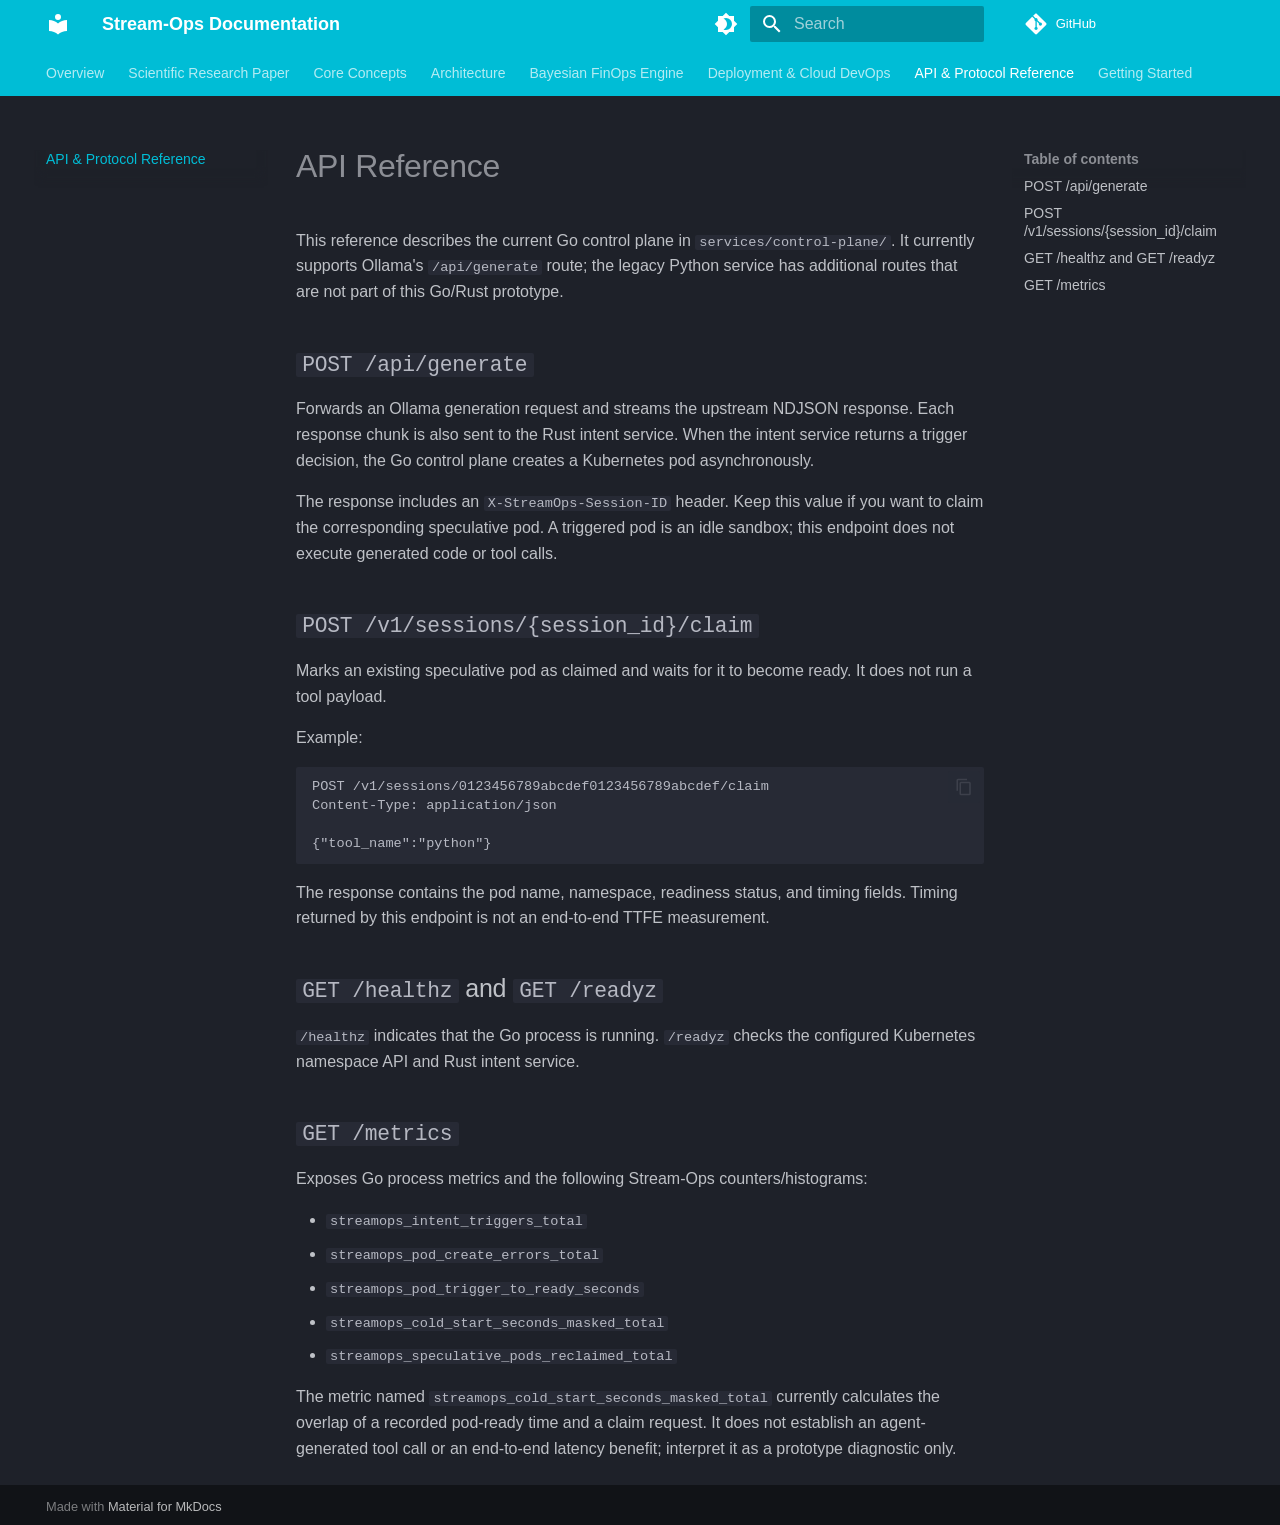
==== commit 237300db: "Correct StreamOps research claims and prototype docs Co-authored-by: Copilot <223556219+Copilot@user" ====
--- a/site/api-reference/index.html
+++ b/site/api-reference/index.html
@@ -23,7 +23,7 @@
       
       
       <link rel="icon" href="../assets/images/favicon.png">
-      <meta name="generator" content="mkdocs-1.6.1, mkdocs-material-9.7.7">
+      <meta name="generator" content="mkdocs-1.6.1, mkdocs-material-9.8.2">
     
     
       
@@ -31,10 +31,10 @@
       
     
     
-      <link rel="stylesheet" href="../assets/stylesheets/main.ec1eaa64.min.css">
-      
-        
-        <link rel="stylesheet" href="../assets/stylesheets/palette.ab4e12ef.min.css">
+      <link rel="stylesheet" href="../assets/stylesheets/main.57a0d79d.min.css">
+      
+        
+        <link rel="stylesheet" href="../assets/stylesheets/palette.fb2fffe2.min.css">
       
       
 
@@ -78,7 +78,7 @@
     <div data-md-component="skip">
       
         
-        <a href="#api-protocol-reference" class="md-skip">
+        <a href="#api-reference" class="md-skip">
           Skip to content
         </a>
       
@@ -647,63 +647,46 @@
     <ul class="md-nav__list" data-md-component="toc" data-md-scrollfix>
       
         <li class="md-nav__item">
-  <a href="#endpoints" class="md-nav__link">
+  <a href="#post-apigenerate" class="md-nav__link">
     <span class="md-ellipsis">
       
-        Endpoints
+        POST /api/generate
       
     </span>
   </a>
   
-    <nav class="md-nav" aria-label="Endpoints">
-      <ul class="md-nav__list">
-        
-          <li class="md-nav__item">
-  <a href="#1-post-apigenerate" class="md-nav__link">
+</li>
+      
+        <li class="md-nav__item">
+  <a href="#post-v1sessionssession_idclaim" class="md-nav__link">
     <span class="md-ellipsis">
       
-        1. POST /api/generate
+        POST /v1/sessions/{session_id}/claim
       
     </span>
   </a>
   
 </li>
-        
-          <li class="md-nav__item">
-  <a href="#2-post-v1chatcompletions" class="md-nav__link">
+      
+        <li class="md-nav__item">
+  <a href="#get-healthz-and-get-readyz" class="md-nav__link">
     <span class="md-ellipsis">
       
-        2. POST /v1/chat/completions
+        GET /healthz and GET /readyz
       
     </span>
   </a>
   
 </li>
-        
-          <li class="md-nav__item">
-  <a href="#3-get-metrics" class="md-nav__link">
+      
+        <li class="md-nav__item">
+  <a href="#get-metrics" class="md-nav__link">
     <span class="md-ellipsis">
       
-        3. GET /metrics
+        GET /metrics
       
     </span>
   </a>
-  
-</li>
-        
-          <li class="md-nav__item">
-  <a href="#4-get-healthz-get-readyz" class="md-nav__link">
-    <span class="md-ellipsis">
-      
-        4. GET /healthz &amp; GET /readyz
-      
-    </span>
-  </a>
-  
-</li>
-        
-      </ul>
-    </nav>
   
 </li>
       
@@ -769,63 +752,46 @@
     <ul class="md-nav__list" data-md-component="toc" data-md-scrollfix>
       
         <li class="md-nav__item">
-  <a href="#endpoints" class="md-nav__link">
+  <a href="#post-apigenerate" class="md-nav__link">
     <span class="md-ellipsis">
       
-        Endpoints
+        POST /api/generate
       
     </span>
   </a>
   
-    <nav class="md-nav" aria-label="Endpoints">
-      <ul class="md-nav__list">
-        
-          <li class="md-nav__item">
-  <a href="#1-post-apigenerate" class="md-nav__link">
+</li>
+      
+        <li class="md-nav__item">
+  <a href="#post-v1sessionssession_idclaim" class="md-nav__link">
     <span class="md-ellipsis">
       
-        1. POST /api/generate
+        POST /v1/sessions/{session_id}/claim
       
     </span>
   </a>
   
 </li>
-        
-          <li class="md-nav__item">
-  <a href="#2-post-v1chatcompletions" class="md-nav__link">
+      
+        <li class="md-nav__item">
+  <a href="#get-healthz-and-get-readyz" class="md-nav__link">
     <span class="md-ellipsis">
       
-        2. POST /v1/chat/completions
+        GET /healthz and GET /readyz
       
     </span>
   </a>
   
 </li>
-        
-          <li class="md-nav__item">
-  <a href="#3-get-metrics" class="md-nav__link">
+      
+        <li class="md-nav__item">
+  <a href="#get-metrics" class="md-nav__link">
     <span class="md-ellipsis">
       
-        3. GET /metrics
+        GET /metrics
       
     </span>
   </a>
-  
-</li>
-        
-          <li class="md-nav__item">
-  <a href="#4-get-healthz-get-readyz" class="md-nav__link">
-    <span class="md-ellipsis">
-      
-        4. GET /healthz &amp; GET /readyz
-      
-    </span>
-  </a>
-  
-</li>
-        
-      </ul>
-    </nav>
   
 </li>
       
@@ -849,46 +815,46 @@
   
 
 
-<h1 id="api-protocol-reference">API &amp; Protocol Reference</h1>
-<p>Stream-Ops exposes standard OpenAI and Ollama compatible endpoints alongside telemetry and observability hooks.</p>
-<hr />
-<h2 id="endpoints">Endpoints</h2>
-<h3 id="1-post-apigenerate">1. <code>POST /api/generate</code></h3>
-<p>Proxies streaming generation requests with real-time speculative lookahead.</p>
-<p><strong>Request Body (NDJSON/JSON):</strong>
-<div class="highlight"><pre><span></span><code><a id="__codelineno-0-1" name="__codelineno-0-1" href="#__codelineno-0-1"></a><span class="p">{</span>
-<a id="__codelineno-0-2" name="__codelineno-0-2" href="#__codelineno-0-2"></a><span class="w">  </span><span class="nt">"model"</span><span class="p">:</span><span class="w"> </span><span class="s2">"llama3:8b"</span><span class="p">,</span>
-<a id="__codelineno-0-3" name="__codelineno-0-3" href="#__codelineno-0-3"></a><span class="w">  </span><span class="nt">"prompt"</span><span class="p">:</span><span class="w"> </span><span class="s2">"Analyze this data in Python and compute averages."</span><span class="p">,</span>
-<a id="__codelineno-0-4" name="__codelineno-0-4" href="#__codelineno-0-4"></a><span class="w">  </span><span class="nt">"stream"</span><span class="p">:</span><span class="w"> </span><span class="kc">true</span>
-<a id="__codelineno-0-5" name="__codelineno-0-5" href="#__codelineno-0-5"></a><span class="p">}</span>
-</code></pre></div></p>
-<p><strong>Response:</strong>
-Streams NDJSON chunks while concurrently triggering Kubernetes pod pre-warming in the background.</p>
-<hr />
-<h3 id="2-post-v1chatcompletions">2. <code>POST /v1/chat/completions</code></h3>
-<p>OpenAI-compatible chat completion proxy supporting Server-Sent Events (SSE).</p>
-<p><strong>Request Body:</strong>
-<div class="highlight"><pre><span></span><code><a id="__codelineno-1-1" name="__codelineno-1-1" href="#__codelineno-1-1"></a><span class="p">{</span>
-<a id="__codelineno-1-2" name="__codelineno-1-2" href="#__codelineno-1-2"></a><span class="w">  </span><span class="nt">"model"</span><span class="p">:</span><span class="w"> </span><span class="s2">"gpt-4o"</span><span class="p">,</span>
-<a id="__codelineno-1-3" name="__codelineno-1-3" href="#__codelineno-1-3"></a><span class="w">  </span><span class="nt">"messages"</span><span class="p">:</span><span class="w"> </span><span class="p">[</span>
-<a id="__codelineno-1-4" name="__codelineno-1-4" href="#__codelineno-1-4"></a><span class="w">    </span><span class="p">{</span><span class="nt">"role"</span><span class="p">:</span><span class="w"> </span><span class="s2">"user"</span><span class="p">,</span><span class="w"> </span><span class="nt">"content"</span><span class="p">:</span><span class="w"> </span><span class="s2">"Query the PostgreSQL database for user registrations."</span><span class="p">}</span>
-<a id="__codelineno-1-5" name="__codelineno-1-5" href="#__codelineno-1-5"></a><span class="w">  </span><span class="p">],</span>
-<a id="__codelineno-1-6" name="__codelineno-1-6" href="#__codelineno-1-6"></a><span class="w">  </span><span class="nt">"stream"</span><span class="p">:</span><span class="w"> </span><span class="kc">true</span>
-<a id="__codelineno-1-7" name="__codelineno-1-7" href="#__codelineno-1-7"></a><span class="p">}</span>
-</code></pre></div></p>
-<hr />
-<h3 id="3-get-metrics">3. <code>GET /metrics</code></h3>
-<p>Prometheus metrics endpoint.</p>
-<p><strong>Key Metrics:</strong>
-- <code>streamops_tokens_processed_total</code>: Total streaming tokens processed.
-- <code>streamops_intents_detected_total</code>: Speculative intents triggered per tool.
-- <code>streamops_pod_provision_seconds</code>: Latency distribution of pod provisioning.
-- <code>streamops_latency_masked_seconds_total</code>: Cumulative cold-start seconds masked.
-- <code>streamops_active_sandboxes</code>: Gauge of currently active pods.
-- <code>streamops_finops_saved_usd_total</code>: Total calculated dollar value saved.</p>
-<hr />
-<h3 id="4-get-healthz-get-readyz">4. <code>GET /healthz</code> &amp; <code>GET /readyz</code></h3>
-<p>Liveness and Readiness health checks.</p>
+<h1 id="api-reference">API Reference</h1>
+<p>This reference describes the current Go control plane in
+<code>services/control-plane/</code>. It currently supports Ollama's
+<code>/api/generate</code> route; the legacy Python service has additional routes that
+are not part of this Go/Rust prototype.</p>
+<h2 id="post-apigenerate"><code>POST /api/generate</code></h2>
+<p>Forwards an Ollama generation request and streams the upstream NDJSON response.
+Each response chunk is also sent to the Rust intent service. When the intent
+service returns a trigger decision, the Go control plane creates a Kubernetes
+pod asynchronously.</p>
+<p>The response includes an <code>X-StreamOps-Session-ID</code> header. Keep this value if
+you want to claim the corresponding speculative pod. A triggered pod is an
+idle sandbox; this endpoint does not execute generated code or tool calls.</p>
+<h2 id="post-v1sessionssession_idclaim"><code>POST /v1/sessions/{session_id}/claim</code></h2>
+<p>Marks an existing speculative pod as claimed and waits for it to become ready.
+It does not run a tool payload.</p>
+<p>Example:</p>
+<div class="highlight"><pre><span></span><code><a id="__codelineno-0-1" name="__codelineno-0-1" href="#__codelineno-0-1"></a><span class="err">POST /v1/sessions/0123456789abcdef0123456789abcdef/claim</span>
+<a id="__codelineno-0-2" name="__codelineno-0-2" href="#__codelineno-0-2"></a><span class="err">Content-Type: application/json</span>
+<a id="__codelineno-0-3" name="__codelineno-0-3" href="#__codelineno-0-3"></a>
+<a id="__codelineno-0-4" name="__codelineno-0-4" href="#__codelineno-0-4"></a><span class="err">{"tool_name":"python"}</span>
+</code></pre></div>
+<p>The response contains the pod name, namespace, readiness status, and timing
+fields. Timing returned by this endpoint is not an end-to-end TTFE measurement.</p>
+<h2 id="get-healthz-and-get-readyz"><code>GET /healthz</code> and <code>GET /readyz</code></h2>
+<p><code>/healthz</code> indicates that the Go process is running. <code>/readyz</code> checks the
+configured Kubernetes namespace API and Rust intent service.</p>
+<h2 id="get-metrics"><code>GET /metrics</code></h2>
+<p>Exposes Go process metrics and the following Stream-Ops counters/histograms:</p>
+<ul>
+<li><code>streamops_intent_triggers_total</code></li>
+<li><code>streamops_pod_create_errors_total</code></li>
+<li><code>streamops_pod_trigger_to_ready_seconds</code></li>
+<li><code>streamops_cold_start_seconds_masked_total</code></li>
+<li><code>streamops_speculative_pods_reclaimed_total</code></li>
+</ul>
+<p>The metric named <code>streamops_cold_start_seconds_masked_total</code> currently
+calculates the overlap of a recorded pod-ready time and a claim request. It
+does not establish an agent-generated tool call or an end-to-end latency
+benefit; interpret it as a prototype diagnostic only.</p>
 
 
 
@@ -938,10 +904,10 @@
     
       
       
-      <script id="__config" type="application/json">{"annotate": null, "base": "..", "features": ["navigation.tabs", "navigation.sections", "content.code.copy", "search.suggest", "search.highlight"], "search": "../assets/javascripts/workers/search.2c215733.min.js", "tags": null, "translations": {"clipboard.copied": "Copied to clipboard", "clipboard.copy": "Copy to clipboard", "search.result.more.one": "1 more on this page", "search.result.more.other": "# more on this page", "search.result.none": "No matching documents", "search.result.one": "1 matching document", "search.result.other": "# matching documents", "search.result.placeholder": "Type to start searching", "search.result.term.missing": "Missing", "select.version": "Select version"}, "version": null}</script>
-    
-    
-      <script src="../assets/javascripts/bundle.d7400e89.min.js"></script>
+      <script id="__config" type="application/json">{"annotate": null, "base": "..", "features": ["navigation.tabs", "navigation.sections", "content.code.copy", "search.suggest", "search.highlight"], "search": "../assets/javascripts/workers/search.a7633da7.min.js", "tags": null, "translations": {"clipboard.copied": "Copied to clipboard", "clipboard.copy": "Copy to clipboard", "search.result.more.one": "1 more on this page", "search.result.more.other": "# more on this page", "search.result.none": "No matching documents", "search.result.one": "1 matching document", "search.result.other": "# matching documents", "search.result.placeholder": "Type to start searching", "search.result.term.missing": "Missing", "select.version": "Select version"}, "version": null}</script>
+    
+    
+      <script src="../assets/javascripts/bundle.a5f9d56c.min.js"></script>
       
     
   </body>
--- a/site/assets/stylesheets/main.57a0d79d.min.css
+++ b/site/assets/stylesheets/main.57a0d79d.min.css
@@ -0,0 +1,6 @@
+@charset "UTF-8";html{box-sizing:border-box;-webkit-text-size-adjust:none;-moz-text-size-adjust:none;text-size-adjust:none}*,:after,:before{box-sizing:inherit}@media(prefers-reduced-motion){*,:after,:before{transition:none!important}}body{margin:0;-webkit-font-smoothing:antialiased;-moz-osx-font-smoothing:grayscale;--md-text-font-family:var(--md-text-font, _),
+    -apple-system, BlinkMacSystemFont, Helvetica, Arial, sans-serif;--md-code-font-family:var(--md-code-font, _),
+    SFMono-Regular, Consolas, Menlo, monospace}.md-typeset code:not(.focus-visible),a,button,input,label{-webkit-tap-highlight-color:transparent}a{color:inherit;text-decoration:none}hr{box-sizing:initial;display:block;height:.05rem;padding:0;overflow:visible;border:0}small{font-size:80%}sub,sup{line-height:1em}img{border-style:none}table{border-spacing:0;border-collapse:initial}td,th{font-weight:400;vertical-align:top}button{padding:0;margin:0;font-family:inherit;font-size:inherit;background:#0000;border:0}input{border:0;outline:none}:root{--md-primary-fg-color:#4051b5;--md-primary-fg-color--light:#5d6cc0;--md-primary-fg-color--dark:#303fa1;--md-primary-bg-color:#fff;--md-primary-bg-color--light:#ffffffb3;--md-accent-fg-color:#526cfe;--md-accent-fg-color--transparent:#526cfe1a;--md-accent-bg-color:#fff;--md-accent-bg-color--light:#ffffffb3;--md-typeset-table-sort-icon:url("data:image/svg+xml;charset=utf-8,<svg xmlns='http://www.w3.org/2000/svg' viewBox='0 0 24 24'><path d='m18 21-4-4h3V7h-3l4-4 4 4h-3v10h3M2 19v-2h10v2M2 13v-2h7v2M2 7V5h4v2z'/></svg>");--md-typeset-table-sort-icon--asc:url("data:image/svg+xml;charset=utf-8,<svg xmlns='http://www.w3.org/2000/svg' viewBox='0 0 24 24'><path d='M19 17h3l-4 4-4-4h3V3h2M2 17h10v2H2M6 5v2H2V5m0 6h7v2H2z'/></svg>");--md-typeset-table-sort-icon--desc:url("data:image/svg+xml;charset=utf-8,<svg xmlns='http://www.w3.org/2000/svg' viewBox='0 0 24 24'><path d='M19 7h3l-4-4-4 4h3v14h2M2 17h10v2H2M6 5v2H2V5m0 6h7v2H2z'/></svg>")}[data-md-color-scheme=default]{color-scheme:light}[data-md-color-scheme=default] img[src$="#gh-dark-mode-only"],[data-md-color-scheme=default] img[src$="#only-dark"]{display:none}:root,[data-md-color-scheme=default]{--md-hue:225deg;--md-default-fg-color:#000000de;--md-default-fg-color--light:#0000008a;--md-default-fg-color--lighter:#00000052;--md-default-fg-color--lightest:#00000012;--md-default-bg-color:#fff;--md-default-bg-color--light:#ffffffb3;--md-default-bg-color--lighter:#ffffff4d;--md-default-bg-color--lightest:#ffffff1f;--md-code-fg-color:#36464e;--md-code-bg-color:#f5f5f5;--md-code-bg-color--light:#f5f5f5b3;--md-code-bg-color--lighter:#f5f5f54d;--md-code-hl-color:#4287ff;--md-code-hl-color--light:#4287ff1a;--md-code-hl-number-color:#d52a2a;--md-code-hl-special-color:#db1457;--md-code-hl-function-color:#a846b9;--md-code-hl-constant-color:#6e59d9;--md-code-hl-keyword-color:#3f6ec6;--md-code-hl-string-color:#1c7d4d;--md-code-hl-name-color:var(--md-code-fg-color);--md-code-hl-operator-color:var(--md-default-fg-color--light);--md-code-hl-punctuation-color:var(--md-default-fg-color--light);--md-code-hl-comment-color:var(--md-default-fg-color--light);--md-code-hl-generic-color:var(--md-default-fg-color--light);--md-code-hl-variable-color:var(--md-default-fg-color--light);--md-typeset-color:var(--md-default-fg-color);--md-typeset-a-color:var(--md-primary-fg-color);--md-typeset-del-color:#f5503d26;--md-typeset-ins-color:#0bd57026;--md-typeset-kbd-color:#fafafa;--md-typeset-kbd-accent-color:#fff;--md-typeset-kbd-border-color:#b8b8b8;--md-typeset-mark-color:#ffff0080;--md-typeset-table-color:#0000001f;--md-typeset-table-color--light:#00000009;--md-admonition-fg-color:var(--md-default-fg-color);--md-admonition-bg-color:var(--md-default-bg-color);--md-warning-fg-color:#000000de;--md-warning-bg-color:#ff9;--md-footer-fg-color:#fff;--md-footer-fg-color--light:#ffffffb3;--md-footer-fg-color--lighter:#ffffff73;--md-footer-bg-color:#000000de;--md-footer-bg-color--dark:#00000052;--md-shadow-z1:0 0.2rem 0.5rem #0000000d,
+    0 0 0.05rem #0000001a;--md-shadow-z2:0 0.2rem 0.5rem #0000001a,
+    0 0 0.05rem #00000040;--md-shadow-z3:0 0.2rem 0.5rem #0003,
+    0 0 0.05rem #00000059}.md-icon svg{display:block;width:1.2rem;height:1.2rem;fill:currentcolor}aside,body,input{font-family:var(--md-text-font-family);font-feature-settings:"kern","liga";color:var(--md-typeset-color)}code,kbd,pre{font-family:var(--md-code-font-family);font-feature-settings:"kern"}.md-typeset{font-size:.8rem;line-height:1.6;overflow-wrap:break-word;-webkit-print-color-adjust:exact;color-adjust:exact}@media print{.md-typeset{font-size:.68rem}.md-typeset code,.md-typeset kbd,.md-typeset pre{white-space:pre-wrap}}.md-typeset blockquote,.md-typeset dl,.md-typeset figure,.md-typeset ol,.md-typeset pre,.md-typeset ul{margin-top:1em;margin-bottom:1em}.md-typeset h1{margin:0 0 1.25em;font-size:2em;line-height:1.3;color:var(--md-default-fg-color--light)}.md-typeset h1,.md-typeset h2{font-weight:300;letter-spacing:-.01em}.md-typeset h2{margin:1.6em 0 .64em;font-size:1.5625em;line-height:1.4}.md-typeset h3{margin:1.6em 0 .8em;font-size:1.25em;font-weight:400;line-height:1.5;letter-spacing:-.01em}.md-typeset h2+h3{margin-top:.8em}.md-typeset h4{margin:1em 0;font-weight:700;letter-spacing:-.01em}.md-typeset h5,.md-typeset h6{margin:1.25em 0;font-size:.8em;font-weight:700;color:var(--md-default-fg-color--light);letter-spacing:-.01em}.md-typeset h5{text-transform:uppercase}.md-typeset h5 code{text-transform:none}.md-typeset hr{display:flow-root;margin:1.5em 0;border-bottom:.05rem solid var(--md-default-fg-color--lightest)}.md-typeset a{color:var(--md-typeset-a-color);word-break:break-word}.md-typeset a,.md-typeset a:before{transition:color 125ms}.md-typeset a:focus,.md-typeset a:hover{color:var(--md-accent-fg-color)}.md-typeset a:focus code,.md-typeset a:hover code{color:var(--md-accent-fg-color);background-color:var(--md-accent-fg-color--transparent)}.md-typeset a code{color:var(--md-typeset-a-color)}.md-typeset a.focus-visible{outline-color:var(--md-accent-fg-color);outline-offset:.2rem}.md-typeset code,.md-typeset kbd,.md-typeset pre{font-variant-ligatures:none;color:var(--md-code-fg-color);direction:ltr;transition:background-color 125ms}.md-typeset code{padding:0 .2941176471em;font-size:.85em;word-break:break-word;background-color:var(--md-code-bg-color);border-radius:.1rem;-webkit-box-decoration-break:clone;box-decoration-break:clone;transition:color 125ms,background-color 125ms}.md-typeset code:not(.focus-visible){outline:none}.md-typeset pre{position:relative;display:flow-root;line-height:1.4}.md-typeset pre>code{display:block;padding:.7720588235em 1.1764705882em;margin:0;overflow:auto;word-break:normal;touch-action:auto;scrollbar-color:var(--md-default-fg-color--lighter) #0000;scrollbar-width:thin;outline-color:var(--md-accent-fg-color);box-shadow:none;-webkit-box-decoration-break:slice;box-decoration-break:slice}.md-typeset pre>code:hover{scrollbar-color:var(--md-accent-fg-color) #0000}.md-typeset pre>code::-webkit-scrollbar{width:.2rem;height:.2rem}.md-typeset pre>code::-webkit-scrollbar-thumb{background-color:var(--md-default-fg-color--lighter)}.md-typeset pre>code::-webkit-scrollbar-thumb:hover{background-color:var(--md-accent-fg-color)}.md-typeset kbd{display:inline-block;padding:0 .6666666667em;font-size:.75em;color:var(--md-default-fg-color);word-break:break-word;vertical-align:text-top;background-color:var(--md-typeset-kbd-color);border-radius:.1rem;box-shadow:0 .1rem 0 .05rem var(--md-typeset-kbd-border-color),0 .1rem 0 var(--md-typeset-kbd-border-color),0 -.1rem .2rem var(--md-typeset-kbd-accent-color) inset}.md-typeset mark{color:inherit;word-break:break-word;background-color:var(--md-typeset-mark-color);-webkit-box-decoration-break:clone;box-decoration-break:clone}.md-typeset abbr{text-decoration:none;cursor:help}.md-typeset [data-preview],.md-typeset abbr{border-bottom:.05rem dotted var(--md-default-fg-color--light)}.md-typeset small{opacity:.75}[dir=ltr] .md-typeset sub,[dir=ltr] .md-typeset sup{margin-left:.078125em}[dir=rtl] .md-typeset sub,[dir=rtl] .md-typeset sup{margin-right:.078125em}[dir=ltr] .md-typeset blockquote{padding-left:.6rem;border-left:.2rem solid var(--md-default-fg-color--lighter)}[dir=rtl] .md-typeset blockquote{padding-right:.6rem;border-right:.2rem solid var(--md-default-fg-color--lighter)}.md-typeset blockquote{margin-left:0;margin-right:0;color:var(--md-default-fg-color--light)}.md-typeset ul{list-style-type:disc}.md-typeset ul[type]{list-style-type:revert-layer}[dir=ltr] .md-typeset ol,[dir=ltr] .md-typeset ol li ol,[dir=ltr] .md-typeset ol li ul,[dir=ltr] .md-typeset ul,[dir=ltr] .md-typeset ul li ol,[dir=ltr] .md-typeset ul li ul{margin-left:.625em}[dir=rtl] .md-typeset ol,[dir=rtl] .md-typeset ol li ol,[dir=rtl] .md-typeset ol li ul,[dir=rtl] .md-typeset ul,[dir=rtl] .md-typeset ul li ol,[dir=rtl] .md-typeset ul li ul{margin-right:.625em}.md-typeset ol,.md-typeset ul{padding:0}.md-typeset ol:not([hidden]),.md-typeset ul:not([hidden]){display:flow-root}.md-typeset ol ol,.md-typeset ul ol{list-style-type:lower-alpha}.md-typeset ol ol ol,.md-typeset ul ol ol{list-style-type:lower-roman}.md-typeset ol ol ol ol,.md-typeset ul ol ol ol{list-style-type:upper-alpha}.md-typeset ol ol ol ol ol,.md-typeset ul ol ol ol ol{list-style-type:upper-roman}.md-typeset ol[type],.md-typeset ul[type]{list-style-type:revert-layer}[dir=ltr] .md-typeset ol li,[dir=ltr] .md-typeset ul li{margin-left:1.25em}[dir=rtl] .md-typeset ol li,[dir=rtl] .md-typeset ul li{margin-right:1.25em}.md-typeset ol li,.md-typeset ul li{margin-bottom:.5em}.md-typeset ol li blockquote,.md-typeset ol li p,.md-typeset ul li blockquote,.md-typeset ul li p{margin:.5em 0}.md-typeset ol li:last-child,.md-typeset ul li:last-child{margin-bottom:0}.md-typeset ol li ol,.md-typeset ol li ul,.md-typeset ul li ol,.md-typeset ul li ul{margin-top:.5em;margin-bottom:.5em}[dir=ltr] .md-typeset dd{margin-left:1.875em}[dir=rtl] .md-typeset dd{margin-right:1.875em}.md-typeset dd{margin-top:1em;margin-bottom:1.5em}.md-typeset img,.md-typeset svg,.md-typeset video{max-width:100%;height:auto}.md-typeset img[align=left]{margin:1em 1em 1em 0}.md-typeset img[align=right]{margin:1em 0 1em 1em}.md-typeset img[align]:only-child{margin-top:0}.md-typeset figure{display:flow-root;width:fit-content;max-width:100%;margin:1em auto;text-align:center}.md-typeset figure img{display:block;margin:0 auto}.md-typeset figcaption{max-width:24rem;margin:1em auto;font-style:italic}.md-typeset iframe{max-width:100%}.md-typeset table:not([class]){display:inline-block;max-width:100%;overflow:auto;font-size:.64rem;touch-action:auto;background-color:var(--md-default-bg-color);border:.05rem solid var(--md-typeset-table-color);border-radius:.1rem}@media print{.md-typeset table:not([class]){display:table}}.md-typeset table:not([class])+*{margin-top:1.5em}.md-typeset table:not([class]) td>:first-child,.md-typeset table:not([class]) th>:first-child{margin-top:0}.md-typeset table:not([class]) td>:last-child,.md-typeset table:not([class]) th>:last-child{margin-bottom:0}.md-typeset table:not([class]) td:not([align]),.md-typeset table:not([class]) th:not([align]){text-align:left}[dir=rtl] .md-typeset table:not([class]) td:not([align]),[dir=rtl] .md-typeset table:not([class]) th:not([align]){text-align:right}.md-typeset table:not([class]) th{min-width:5rem;padding:.9375em 1.25em;font-weight:700;vertical-align:top}.md-typeset table:not([class]) td{padding:.9375em 1.25em;vertical-align:top;border-top:.05rem solid var(--md-typeset-table-color)}.md-typeset table:not([class]) tbody tr{transition:background-color 125ms}.md-typeset table:not([class]) tbody tr:hover{background-color:var(--md-typeset-table-color--light);box-shadow:0 .05rem 0 var(--md-default-bg-color) inset}.md-typeset table:not([class]) a{word-break:normal}.md-typeset table th[role=columnheader]{cursor:pointer}[dir=ltr] .md-typeset table th[role=columnheader]:after{margin-left:.5em}[dir=rtl] .md-typeset table th[role=columnheader]:after{margin-right:.5em}.md-typeset table th[role=columnheader]:after{display:inline-block;width:1.2em;height:1.2em;vertical-align:text-bottom;content:"";-webkit-mask-image:var(--md-typeset-table-sort-icon);mask-image:var(--md-typeset-table-sort-icon);-webkit-mask-repeat:no-repeat;mask-repeat:no-repeat;-webkit-mask-size:contain;mask-size:contain;transition:background-color 125ms}.md-typeset table th[role=columnheader]:hover:after{background-color:var(--md-default-fg-color--lighter)}.md-typeset table th[role=columnheader][aria-sort=ascending]:after{background-color:var(--md-default-fg-color--light);-webkit-mask-image:var(--md-typeset-table-sort-icon--asc);mask-image:var(--md-typeset-table-sort-icon--asc)}.md-typeset table th[role=columnheader][aria-sort=descending]:after{background-color:var(--md-default-fg-color--light);-webkit-mask-image:var(--md-typeset-table-sort-icon--desc);mask-image:var(--md-typeset-table-sort-icon--desc)}.md-typeset__scrollwrap{margin:1em -.8rem;overflow-x:auto;touch-action:auto}.md-typeset__table{display:inline-block;padding:0 .8rem;margin-bottom:.5em}@media print{.md-typeset__table{display:block}}html .md-typeset__table table{display:table;width:100%;margin:0;overflow:hidden}@media screen and (max-width:44.984375em){.md-content__inner>pre{margin:1em -.8rem}.md-content__inner>pre code{border-radius:0}}.md-typeset .md-author{position:relative;display:block;flex-shrink:0;width:1.6rem;height:1.6rem;overflow:hidden;border-radius:100%;transition:color 125ms,transform 125ms}.md-typeset .md-author img{display:block}.md-typeset .md-author--more{font-size:.6rem;font-weight:700;line-height:1.6rem;color:var(--md-default-fg-color--lighter);text-align:center;background:var(--md-default-fg-color--lightest)}.md-typeset .md-author--long{width:2.4rem;height:2.4rem}.md-typeset a.md-author{transform:scale(1)}.md-typeset a.md-author img{filter:grayscale(100%) opacity(75%);border-radius:100%;transition:filter 125ms}.md-typeset a.md-author:focus,.md-typeset a.md-author:hover{z-index:1;transform:scale(1.1)}.md-typeset a.md-author:focus img,.md-typeset a.md-author:hover img{filter:grayscale(0)}.md-banner{overflow:auto;color:var(--md-footer-fg-color);background-color:var(--md-footer-bg-color)}@media print{.md-banner{display:none}}.md-banner--warning{color:var(--md-warning-fg-color);background-color:var(--md-warning-bg-color)}.md-banner__inner{padding:0 .8rem;margin:.6rem auto;font-size:.7rem}[dir=ltr] .md-banner__button{float:right}[dir=rtl] .md-banner__button{float:left}.md-banner__button{color:inherit;cursor:pointer;transition:opacity .25s}.no-js .md-banner__button{display:none}.md-banner__button:hover{opacity:.7}html{height:100%;overflow-x:hidden;font-size:125%}@media screen and (min-width:100em){html{font-size:137.5%}}@media screen and (min-width:125em){html{font-size:150%}}body{position:relative;display:flex;flex-direction:column;width:100%;min-height:100%;font-size:.5rem;background-color:var(--md-default-bg-color)}@media print{body{display:block}}@media screen and (max-width:59.984375em){body[data-md-scrolllock]{position:fixed}}.md-grid{max-width:61rem;margin-left:auto;margin-right:auto}.md-container{display:flex;flex-grow:1;flex-direction:column}@media print{.md-container{display:block}}.md-main{flex-grow:1}.md-main__inner{display:flex;height:100%;margin-top:1.5rem}.md-ellipsis{overflow:hidden;text-overflow:ellipsis}.md-toggle{display:none}.md-option{position:absolute;width:0;height:0;opacity:0}.md-option:checked+label:not([hidden]){display:block}.md-option.focus-visible+label{outline-style:auto;outline-color:var(--md-accent-fg-color)}.md-skip{position:fixed;z-index:-1;padding:.3rem .5rem;margin:.5rem;font-size:.64rem;color:var(--md-default-bg-color);background-color:var(--md-default-fg-color);border-radius:.1rem;outline-color:var(--md-accent-fg-color);opacity:0;transform:translateY(.4rem)}.md-skip:focus{z-index:10;opacity:1;transition:transform .25s cubic-bezier(.4,0,.2,1),opacity 175ms 75ms;transform:translateY(0)}@page{margin:25mm}:root{--md-clipboard-icon:url("data:image/svg+xml;charset=utf-8,<svg xmlns='http://www.w3.org/2000/svg' viewBox='0 0 24 24'><path d='M19 21H8V7h11m0-2H8a2 2 0 0 0-2 2v14a2 2 0 0 0 2 2h11a2 2 0 0 0 2-2V7a2 2 0 0 0-2-2m-3-4H4a2 2 0 0 0-2 2v14h2V3h12z'/></svg>");--md-code-select-icon:url("data:image/svg+xml;charset=utf-8,<svg xmlns='http://www.w3.org/2000/svg' viewBox='0 0 24 24'><path d='M19 19h-4v2h4c1.1 0 2-.9 2-2v-4h-2m0-12h-4v2h4v4h2V5c0-1.1-.9-2-2-2M5 5h4V3H5c-1.1 0-2 .9-2 2v4h2m0 6H3v4c0 1.1.9 2 2 2h4v-2H5zm2-4h2v2H7zm4 0h2v2h-2zm4 0h2v2h-2zM7 7h2v2H7zm4 0h2v2h-2zm4 0h2v2h-2zm-8 8h2v2H7zm4 0h2v2h-2zm4 0h2v2h-2z'/></svg>");--md-code-copy-icon:url("data:image/svg+xml;charset=utf-8,<svg xmlns='http://www.w3.org/2000/svg' viewBox='0 0 24 24'><path d='M19 21H8V7h11m0-2H8a2 2 0 0 0-2 2v14a2 2 0 0 0 2 2h11a2 2 0 0 0 2-2V7a2 2 0 0 0-2-2m-3-4H4a2 2 0 0 0-2 2v14h2V3h12z'/></svg>")}.md-clipboard{z-index:1;width:1.5em;height:1.5em;color:var(--md-default-fg-color--lightest);cursor:pointer;border-radius:.1rem;outline-color:var(--md-accent-fg-color);outline-offset:.1rem;transition:color .25s}@media print{.md-clipboard{display:none}}.md-clipboard:not(.focus-visible){outline:none;-webkit-tap-highlight-color:transparent}:hover>.md-clipboard{color:var(--md-default-fg-color--light)}.md-clipboard:focus,.md-clipboard:hover{color:var(--md-accent-fg-color)}.md-clipboard:after{display:block;width:1.125em;height:1.125em;margin:0 auto;content:"";background-color:currentcolor;-webkit-mask-image:var(--md-clipboard-icon);mask-image:var(--md-clipboard-icon);-webkit-mask-repeat:no-repeat;mask-repeat:no-repeat;-webkit-mask-position:center;mask-position:center;-webkit-mask-size:contain;mask-size:contain}.md-clipboard--inline{cursor:pointer}.md-clipboard--inline code{transition:color .25s,background-color .25s}.md-clipboard--inline:focus code,.md-clipboard--inline:hover code{color:var(--md-accent-fg-color);background-color:var(--md-accent-fg-color--transparent)}.md-typeset .md-code__content{display:grid}.md-code__nav{position:absolute;top:.25em;right:.25em;z-index:1;display:flex;gap:.2rem;padding:.2rem;background-color:var(--md-code-bg-color--lighter);border-radius:.1rem;transition:background-color .25s}:hover>.md-code__nav{background-color:var(--md-code-bg-color--light)}.md-code__button{display:block;width:1.5em;height:1.5em;color:var(--md-default-fg-color--lightest);cursor:pointer;outline-color:var(--md-accent-fg-color);outline-offset:.1rem;transition:color .25s}:hover>*>.md-code__button{color:var(--md-default-fg-color--light)}.md-code__button.focus-visible,.md-code__button:hover{color:var(--md-accent-fg-color)}.md-code__button--active{color:var(--md-default-fg-color)!important}.md-code__button:after{display:block;width:1.125em;height:1.125em;margin:0 auto;content:"";background-color:currentcolor;-webkit-mask-repeat:no-repeat;mask-repeat:no-repeat;-webkit-mask-position:center;mask-position:center;-webkit-mask-size:contain;mask-size:contain}.md-code__button[data-md-type=select]:after{-webkit-mask-image:var(--md-code-select-icon);mask-image:var(--md-code-select-icon)}.md-code__button[data-md-type=copy]:after{-webkit-mask-image:var(--md-code-copy-icon);mask-image:var(--md-code-copy-icon)}@keyframes consent{0%{opacity:0;transform:translateY(100%)}to{opacity:1;transform:translateY(0)}}@keyframes overlay{0%{opacity:0}to{opacity:1}}.md-consent__overlay{position:fixed;top:0;z-index:5;width:100%;height:100%;background-color:#0000008a;-webkit-backdrop-filter:blur(.1rem);backdrop-filter:blur(.1rem);opacity:1;animation:overlay .25s both}.md-consent__inner{position:fixed;bottom:0;z-index:5;width:100%;max-height:100%;padding:0;overflow:auto;background-color:var(--md-default-bg-color);border:0;border-radius:.1rem;box-shadow:0 0 .2rem #0000001a,0 .2rem .4rem #0003;animation:consent .5s cubic-bezier(.1,.7,.1,1) both}.md-consent__form{padding:.8rem}.md-consent__settings{display:none;margin:1em 0}input:checked+.md-consent__settings{display:block}.md-consent__controls{margin-bottom:.8rem}.md-typeset .md-consent__controls .md-button{display:inline}@media screen and (max-width:44.984375em){.md-typeset .md-consent__controls .md-button{display:block;width:100%;margin-top:.4rem;text-align:center}}.md-consent label{cursor:pointer}.md-content{flex-grow:1;min-width:0}.md-content__inner{padding-top:.6rem;margin:0 .8rem 1.2rem}@media screen and (min-width:76.25em){[dir=ltr] .md-sidebar--primary:not([hidden])~.md-content>.md-content__inner,[dir=rtl] .md-sidebar--secondary:not([hidden])~.md-content>.md-content__inner{margin-left:1.2rem}[dir=ltr] .md-sidebar--secondary:not([hidden])~.md-content>.md-content__inner,[dir=rtl] .md-sidebar--primary:not([hidden])~.md-content>.md-content__inner{margin-right:1.2rem}}.md-content__inner:before{display:block;height:.4rem;content:""}.md-content__inner>:last-child{margin-bottom:0}[dir=ltr] .md-content__button{float:right;margin-left:.4rem}[dir=rtl] .md-content__button{float:left;margin-right:.4rem}.md-content__button{padding:0;margin:.4rem 0}@media print{.md-content__button{display:none}}.md-typeset .md-content__button{color:var(--md-default-fg-color--lighter)}.md-content__button svg{display:inline;vertical-align:top}[dir=rtl] .md-content__button svg{transform:scaleX(-1)}[dir=ltr] .md-dialog{right:.8rem}[dir=rtl] .md-dialog{left:.8rem}.md-dialog{position:fixed;bottom:.8rem;z-index:4;min-width:11.1rem;padding:.4rem .6rem;pointer-events:none;background-color:var(--md-default-fg-color);border-radius:.1rem;box-shadow:var(--md-shadow-z3);opacity:0;transition:transform 0s .4s,opacity .4s;transform:translateY(100%)}@media print{.md-dialog{display:none}}.md-dialog--active{pointer-events:auto;opacity:1;transition:transform .4s cubic-bezier(.075,.85,.175,1),opacity .4s;transform:translateY(0)}.md-dialog__inner{font-size:.7rem;color:var(--md-default-bg-color)}.md-feedback{margin:2em 0 1em;text-align:center}.md-feedback fieldset{padding:0;margin:0;border:none}.md-feedback__title{margin:1em auto;font-weight:700}.md-feedback__inner{position:relative}.md-feedback__list{position:relative;display:flex;flex-wrap:wrap;place-content:baseline center}.md-feedback__list:hover .md-icon:not(:disabled){color:var(--md-default-fg-color--lighter)}:disabled .md-feedback__list{min-height:1.8rem}.md-feedback__icon{flex-shrink:0;margin:0 .1rem;color:var(--md-default-fg-color--light);cursor:pointer;transition:color 125ms}.md-feedback__icon:not(:disabled).md-icon:hover{color:var(--md-accent-fg-color)}.md-feedback__icon:disabled{color:var(--md-default-fg-color--lightest);pointer-events:none}.md-feedback__note{position:relative;opacity:0;transition:transform .4s cubic-bezier(.1,.7,.1,1),opacity .15s;transform:translateY(.4rem)}.md-feedback__note>*{max-width:16rem;margin:0 auto}:disabled .md-feedback__note{opacity:1;transform:translateY(0)}@media print{.md-feedback,.md-footer{display:none}}.md-footer{color:var(--md-footer-fg-color);background-color:var(--md-footer-bg-color)}.md-footer__inner{justify-content:space-between;padding:.2rem;overflow:auto}.md-footer__inner:not([hidden]){display:flex}.md-footer__link{display:flex;flex-grow:.01;align-items:end;max-width:100%;margin-top:1rem;margin-bottom:.4rem;overflow:hidden;outline-color:var(--md-accent-fg-color);transition:opacity .25s}.md-footer__link:focus,.md-footer__link:hover{opacity:.7}[dir=rtl] .md-footer__link svg{transform:scaleX(-1)}@media screen and (max-width:44.984375em){.md-footer__link--prev{flex-shrink:0}.md-footer__link--prev .md-footer__title{display:none}}[dir=ltr] .md-footer__link--next{margin-left:auto}.md-footer__link--next{text-align:right}[dir=rtl] .md-footer__link--next{margin-right:auto;text-align:left}.md-footer__title{flex-grow:1;max-width:calc(100% - 2.4rem);padding:0 1rem;margin-bottom:.7rem;font-size:.9rem;white-space:nowrap}.md-footer__button{padding:.4rem;margin:.2rem}.md-footer__direction{font-size:.64rem;opacity:.7}.md-footer-meta{background-color:var(--md-footer-bg-color--dark)}.md-footer-meta__inner{display:flex;flex-wrap:wrap;justify-content:space-between;padding:.2rem}html .md-footer-meta.md-typeset a{color:var(--md-footer-fg-color--light)}html .md-footer-meta.md-typeset a:focus,html .md-footer-meta.md-typeset a:hover{color:var(--md-footer-fg-color)}.md-copyright{width:100%;padding:.4rem 0;margin:auto .6rem;font-size:.64rem;color:var(--md-footer-fg-color--lighter)}.md-copyright__highlight{color:var(--md-footer-fg-color--light)}.md-social{display:inline-flex;gap:.2rem;padding:.2rem 0 .6rem;margin:0 .4rem}@media screen and (min-width:45em){.md-copyright{width:auto}.md-social{padding:.6rem 0}}.md-social__link{display:inline-block;width:1.6rem;height:1.6rem;text-align:center}.md-social__link:before{line-height:1.9}.md-social__link svg{max-height:.8rem;vertical-align:-25%;fill:currentcolor}.md-typeset .md-button{display:inline-block;padding:.625em 2em;font-weight:700;color:var(--md-primary-fg-color);cursor:pointer;border:.1rem solid;border-radius:.1rem;transition:color 125ms,background-color 125ms,border-color 125ms}.md-typeset .md-button--primary{color:var(--md-primary-bg-color);background-color:var(--md-primary-fg-color);border-color:var(--md-primary-fg-color)}.md-typeset .md-button:focus,.md-typeset .md-button:hover{color:var(--md-accent-bg-color);background-color:var(--md-accent-fg-color);border-color:var(--md-accent-fg-color)}[dir=ltr] .md-typeset .md-input,[dir=rtl] .md-typeset .md-input{border-top-left-radius:.1rem}[dir=ltr] .md-typeset .md-input,[dir=rtl] .md-typeset .md-input{border-top-right-radius:.1rem}.md-typeset .md-input{height:1.8rem;padding:0 .6rem;font-size:.8rem;border-bottom:.1rem solid var(--md-default-fg-color--lighter);box-shadow:var(--md-shadow-z1);transition:border .25s,box-shadow .25s}.md-typeset .md-input:focus,.md-typeset .md-input:hover{border-bottom-color:var(--md-accent-fg-color);box-shadow:var(--md-shadow-z2)}.md-typeset .md-input--stretch{width:100%}.md-header{position:sticky;left:0;right:0;top:0;z-index:4;display:block;color:var(--md-primary-bg-color);background-color:var(--md-primary-fg-color);box-shadow:0 0 .2rem #0000,0 .2rem .4rem #0000}@media print{.md-header{display:none}}.md-header[hidden]{transition:transform .25s cubic-bezier(.8,0,.6,1),box-shadow .25s;transform:translateY(-100%)}.md-header--shadow{box-shadow:0 0 .2rem #0000001a,0 .2rem .4rem #0003;transition:transform .25s cubic-bezier(.1,.7,.1,1),box-shadow .25s}.md-header__inner{display:flex;align-items:center;padding:0 .2rem}.md-header__button{position:relative;z-index:1;padding:.4rem;margin:.2rem;color:currentcolor;vertical-align:middle;cursor:pointer;outline-color:var(--md-accent-fg-color);transition:opacity .25s}.md-header__button:hover{opacity:.7}.md-header__button:not([hidden]){display:inline-block}.md-header__button:not(.focus-visible){outline:none;-webkit-tap-highlight-color:transparent}.md-header__button.md-logo{padding:.4rem;margin:.2rem}@media screen and (max-width:76.234375em){.md-header__button.md-logo{display:none}}.md-header__button.md-logo img,.md-header__button.md-logo svg{display:block;width:auto;height:1.2rem;fill:currentcolor}@media screen and (min-width:60em){.md-header__button[for=__search]{display:none}}.no-js .md-header__button[for=__search]{display:none}[dir=rtl] .md-header__button[for=__search] svg{transform:scaleX(-1)}@media screen and (min-width:76.25em){.md-header__button[for=__drawer]{display:none}}.md-header__topic{position:absolute;display:flex;max-width:100%;white-space:nowrap;transition:transform .4s cubic-bezier(.1,.7,.1,1),opacity .15s}.md-header__topic+.md-header__topic{z-index:-1;pointer-events:none;opacity:0;transition:transform .4s cubic-bezier(1,.7,.1,.1),opacity .15s;transform:translateX(1.25rem)}[dir=rtl] .md-header__topic+.md-header__topic{transform:translateX(-1.25rem)}.md-draft,.md-header__topic:first-child,.md-nav__title{font-weight:700}[dir=ltr] .md-header__title{margin-left:1rem;margin-right:.4rem}[dir=rtl] .md-header__title{margin-right:1rem;margin-left:.4rem}.md-header__title{flex-grow:1;height:2.4rem;font-size:.9rem;line-height:2.4rem}.md-header__title--active .md-header__topic{z-index:-1;pointer-events:none;opacity:0;transition:transform .4s cubic-bezier(1,.7,.1,.1),opacity .15s;transform:translateX(-1.25rem)}[dir=rtl] .md-header__title--active .md-header__topic{transform:translateX(1.25rem)}.md-header__title--active .md-header__topic+.md-header__topic{z-index:0;pointer-events:auto;opacity:1;transition:transform .4s cubic-bezier(.1,.7,.1,1),opacity .15s;transform:translateX(0)}.md-header__title>.md-header__ellipsis{position:relative;width:100%;height:100%}.md-header__option{display:flex;flex-shrink:0;max-width:100%;white-space:nowrap;transition:max-width 0s .25s,opacity .25s .25s}[data-md-toggle=search]:checked~.md-header .md-header__option{max-width:0;opacity:0;transition:max-width,opacity}.md-header__option>input{bottom:0}.md-header__source{display:none}@media screen and (min-width:60em){[dir=ltr] .md-header__source{margin-left:1rem}[dir=rtl] .md-header__source{margin-right:1rem}.md-header__source{display:block;width:11.7rem;max-width:11.7rem}}@media screen and (min-width:76.25em){[dir=ltr] .md-header__source{margin-left:1.4rem}[dir=rtl] .md-header__source{margin-right:1.4rem}}.md-meta{font-size:.7rem;line-height:1.3;color:var(--md-default-fg-color--light)}.md-meta__list{display:inline-flex;flex-wrap:wrap;padding:0;margin:0;list-style:none}.md-meta__item:not(:last-child):after{margin-left:.2rem;margin-right:.2rem;content:"·"}.md-meta__link{color:var(--md-typeset-a-color)}.md-meta__link:focus,.md-meta__link:hover{color:var(--md-accent-fg-color)}.md-draft{display:inline-block;padding-left:.5714285714em;padding-right:.5714285714em;color:#fff;background-color:#ff1744;border-radius:.125em}:root{--md-nav-icon--prev:url("data:image/svg+xml;charset=utf-8,<svg xmlns='http://www.w3.org/2000/svg' viewBox='0 0 24 24'><path d='M20 11v2H8l5.5 5.5-1.42 1.42L4.16 12l7.92-7.92L13.5 5.5 8 11z'/></svg>");--md-nav-icon--next:url("data:image/svg+xml;charset=utf-8,<svg xmlns='http://www.w3.org/2000/svg' viewBox='0 0 24 24'><path d='M8.59 16.58 13.17 12 8.59 7.41 10 6l6 6-6 6z'/></svg>");--md-toc-icon:url("data:image/svg+xml;charset=utf-8,<svg xmlns='http://www.w3.org/2000/svg' viewBox='0 0 24 24'><path d='M3 9h14V7H3zm0 4h14v-2H3zm0 4h14v-2H3zm16 0h2v-2h-2zm0-10v2h2V7zm0 6h2v-2h-2z'/></svg>");--md-path-icon:url("data:image/svg+xml;charset=utf-8,<svg xmlns='http://www.w3.org/2000/svg' viewBox='0 0 24 24'><path d='M8.59 16.58 13.17 12 8.59 7.41 10 6l6 6-6 6z'/></svg>");--md-post-pin-icon:url("data:image/svg+xml;charset=utf-8,<svg xmlns='http://www.w3.org/2000/svg' viewBox='0 0 24 24'><path d='M16 12V4h1V2H7v2h1v8l-2 2v2h5.2v6h1.6v-6H18v-2z'/></svg>");--md-progress-value:0;--md-progress-delay:400ms;--md-search-result-icon:url("data:image/svg+xml;charset=utf-8,<svg xmlns='http://www.w3.org/2000/svg' viewBox='0 0 24 24'><path d='M14 2H6a2 2 0 0 0-2 2v16a2 2 0 0 0 2 2h7c-.41-.25-.8-.56-1.14-.9-.33-.33-.61-.7-.86-1.1H6V4h7v5h5v1.18c.71.16 1.39.43 2 .82V8zm6.31 16.9c1.33-2.11.69-4.9-1.4-6.22-2.11-1.33-4.91-.68-6.22 1.4-1.34 2.11-.69 4.89 1.4 6.22 1.46.93 3.32.93 4.79.02L22 23.39 23.39 22zm-3.81.1a2.5 2.5 0 0 1-2.5-2.5 2.5 2.5 0 0 1 2.5-2.5 2.5 2.5 0 0 1 2.5 2.5 2.5 2.5 0 0 1-2.5 2.5'/></svg>")}.md-nav,.md-nav__link .md-typeset{font-size:.7rem;line-height:1.3}.md-nav__title{display:block;padding:0 .6rem;overflow:hidden;color:var(--md-default-fg-color--light);text-overflow:ellipsis}.md-nav__title .md-nav__button{display:none}.md-nav__title .md-nav__button img{width:auto;height:100%}.md-nav__title .md-nav__button.md-logo img,.md-nav__title .md-nav__button.md-logo svg{display:block;width:auto;max-width:100%;height:2.4rem;object-fit:contain;fill:currentcolor}.md-nav__list{padding:0;margin:0;list-style:none}.md-nav__link{display:flex;gap:.4rem;align-items:flex-start;margin-top:.625em;scroll-snap-align:start;transition:color 125ms}.md-nav__link--passed,.md-nav__link--passed code{color:var(--md-default-fg-color--light)}.md-nav__item .md-nav__link--active,.md-nav__item .md-nav__link--active code{color:var(--md-typeset-a-color)}.md-nav__link .md-ellipsis{position:relative}.md-nav__link .md-ellipsis code{word-break:normal}[dir=ltr] .md-nav__link .md-icon:last-child{margin-left:auto}[dir=rtl] .md-nav__link .md-icon:last-child{margin-right:auto}.md-nav__link svg{position:relative;flex-shrink:0;height:1.3em;fill:currentcolor}.md-nav__link[for]:focus,.md-nav__link[for]:hover,.md-nav__link[href]:focus,.md-nav__link[href]:hover{color:var(--md-accent-fg-color);cursor:pointer}.md-nav__link[for]:focus code,.md-nav__link[for]:hover code,.md-nav__link[href]:focus code,.md-nav__link[href]:hover code{color:var(--md-accent-fg-color);background-color:var(--md-accent-fg-color--transparent)}.md-nav__link.focus-visible,.md-pagination__link.focus-visible{outline-color:var(--md-accent-fg-color);outline-offset:.2rem}.md-nav--primary .md-nav__link[for=__toc]{display:none}.md-nav--primary .md-nav__link[for=__toc] .md-icon:after{display:block;width:100%;height:100%;background-color:currentcolor;-webkit-mask-image:var(--md-toc-icon);mask-image:var(--md-toc-icon)}.md-nav--primary .md-nav__link[for=__toc]~.md-nav,.md-nav__source{display:none}.md-nav__container>.md-nav__link{margin-top:0}.md-nav__container>.md-nav__link:first-child{flex-grow:1;min-width:0}.md-nav__icon{flex-shrink:0}@media screen and (max-width:76.234375em){.md-nav--primary,.md-nav--primary .md-nav{position:absolute;left:0;right:0;top:0;z-index:1;display:flex;flex-direction:column;height:100%;background-color:var(--md-default-bg-color)}.md-nav--primary .md-nav__item,.md-nav--primary .md-nav__title{font-size:.8rem;line-height:1.5}.md-nav--primary .md-nav__title{position:relative;height:5.6rem;padding:3rem .8rem .2rem;line-height:2.4rem;color:var(--md-default-fg-color--light);white-space:nowrap;cursor:pointer;background-color:var(--md-default-fg-color--lightest)}[dir=ltr] .md-nav--primary .md-nav__title .md-nav__icon{left:.4rem}[dir=rtl] .md-nav--primary .md-nav__title .md-nav__icon{right:.4rem}.md-nav--primary .md-nav__title .md-nav__icon{position:absolute;top:.4rem;display:block;width:1.2rem;height:1.2rem;margin:.2rem}.md-nav--primary .md-nav__title .md-nav__icon:after{display:block;width:100%;height:100%;content:"";background-color:currentcolor;-webkit-mask-image:var(--md-nav-icon--prev);mask-image:var(--md-nav-icon--prev);-webkit-mask-repeat:no-repeat;mask-repeat:no-repeat;-webkit-mask-position:center;mask-position:center;-webkit-mask-size:contain;mask-size:contain}.md-nav--primary .md-nav__title~.md-nav__list{overflow-y:auto;touch-action:pan-y;scroll-snap-type:y mandatory;background-color:var(--md-default-bg-color);box-shadow:0 .05rem 0 var(--md-default-fg-color--lightest) inset}.md-nav--primary .md-nav__title~.md-nav__list>:first-child{border-top:0}.md-nav--primary .md-nav__title[for=__drawer]{font-weight:700;color:var(--md-primary-bg-color);background-color:var(--md-primary-fg-color)}.md-nav--primary .md-nav__title .md-logo{position:absolute;left:.2rem;right:.2rem;top:.2rem;display:block;padding:.4rem;margin:.2rem}.md-nav--primary .md-nav__list{flex:1}.md-nav--primary .md-nav__item{border-top:.05rem solid var(--md-default-fg-color--lightest)}.md-nav--primary .md-nav__item--active>.md-nav__link{color:var(--md-typeset-a-color)}.md-nav--primary .md-nav__item--active>.md-nav__link:focus,.md-nav--primary .md-nav__item--active>.md-nav__link:hover{color:var(--md-accent-fg-color)}.md-nav--primary .md-nav__link{padding:.6rem .8rem;margin-top:0}.md-nav--primary .md-nav__link svg{margin-top:.1em}.md-nav--primary .md-nav__link>.md-nav__link{padding:0}[dir=ltr] .md-nav--primary .md-nav__link .md-nav__icon{margin-right:-.2rem}[dir=rtl] .md-nav--primary .md-nav__link .md-nav__icon{margin-left:-.2rem}.md-nav--primary .md-nav__link .md-nav__icon{width:1.2rem;height:1.2rem;font-size:1.2rem}.md-nav--primary .md-nav__link .md-nav__icon:after{display:block;width:100%;height:100%;content:"";background-color:currentcolor;-webkit-mask-image:var(--md-nav-icon--next);mask-image:var(--md-nav-icon--next);-webkit-mask-repeat:no-repeat;mask-repeat:no-repeat;-webkit-mask-position:center;mask-position:center;-webkit-mask-size:contain;mask-size:contain}[dir=rtl] .md-nav--primary .md-nav__icon:after{transform:scale(-1)}.md-nav--primary .md-nav--secondary .md-nav{position:static;background-color:initial}[dir=ltr] .md-nav--primary .md-nav--secondary .md-nav .md-nav__link{padding-left:1.4rem}[dir=rtl] .md-nav--primary .md-nav--secondary .md-nav .md-nav__link{padding-right:1.4rem}[dir=ltr] .md-nav--primary .md-nav--secondary .md-nav .md-nav .md-nav__link{padding-left:2rem}[dir=rtl] .md-nav--primary .md-nav--secondary .md-nav .md-nav .md-nav__link{padding-right:2rem}[dir=ltr] .md-nav--primary .md-nav--secondary .md-nav .md-nav .md-nav .md-nav__link{padding-left:2.6rem}[dir=rtl] .md-nav--primary .md-nav--secondary .md-nav .md-nav .md-nav .md-nav__link{padding-right:2.6rem}[dir=ltr] .md-nav--primary .md-nav--secondary .md-nav .md-nav .md-nav .md-nav .md-nav__link{padding-left:3.2rem}[dir=rtl] .md-nav--primary .md-nav--secondary .md-nav .md-nav .md-nav .md-nav .md-nav__link{padding-right:3.2rem}.md-nav--secondary{background-color:initial}.md-nav__toggle~.md-nav{display:flex;opacity:0;transition:transform .25s cubic-bezier(.8,0,.6,1),opacity 125ms 50ms;transform:translateX(100%)}[dir=rtl] .md-nav__toggle~.md-nav{transform:translateX(-100%)}.md-nav__toggle:checked~.md-nav{opacity:1;transition:transform .25s cubic-bezier(.4,0,.2,1),opacity 125ms 125ms;transform:translateX(0)}.md-nav__toggle:checked~.md-nav>.md-nav__list{backface-visibility:hidden}}@media screen and (max-width:59.984375em){.md-nav--primary .md-nav__link[for=__toc]{display:flex}.md-nav--primary .md-nav__link[for=__toc] .md-icon:after{content:""}.md-nav--primary .md-nav__link[for=__toc]+.md-nav__link{display:none}.md-nav--primary .md-nav__link[for=__toc]~.md-nav{display:flex}.md-nav__source{display:block;padding:0 .2rem;color:var(--md-primary-bg-color);background-color:var(--md-primary-fg-color--dark)}}@media screen and (min-width:60em) and (max-width:76.234375em){.md-nav--integrated .md-nav__link[for=__toc]{display:flex}.md-nav--integrated .md-nav__link[for=__toc] .md-icon:after{content:""}.md-nav--integrated .md-nav__link[for=__toc]+.md-nav__link{display:none}.md-nav--integrated .md-nav__link[for=__toc]~.md-nav{display:flex}}@media screen and (min-width:60em){.md-nav{margin-bottom:-.4rem}.md-nav--secondary .md-nav__title{position:sticky;top:0;z-index:1;background:var(--md-default-bg-color);box-shadow:0 0 .4rem .4rem var(--md-default-bg-color)}.md-nav--secondary .md-nav__title[for=__toc]{scroll-snap-align:start}.md-nav--secondary .md-nav__title .md-nav__icon{display:none}[dir=ltr] .md-nav--secondary .md-nav__list{padding-left:.6rem}[dir=rtl] .md-nav--secondary .md-nav__list{padding-right:.6rem}.md-nav--secondary .md-nav__list{padding-bottom:.4rem}[dir=ltr] .md-nav--secondary .md-nav__item>.md-nav__link{margin-right:.4rem}[dir=rtl] .md-nav--secondary .md-nav__item>.md-nav__link{margin-left:.4rem}}@media screen and (min-width:76.25em){.md-nav{margin-bottom:-.4rem;transition:max-height .25s cubic-bezier(.86,0,.07,1)}.md-nav--primary .md-nav__title{position:sticky;top:0;z-index:1;background:var(--md-default-bg-color);box-shadow:0 0 .4rem .4rem var(--md-default-bg-color)}.md-nav--primary .md-nav__title[for=__drawer]{scroll-snap-align:start}.md-nav--primary .md-nav__title .md-nav__icon{display:none}[dir=ltr] .md-nav--primary .md-nav__list{padding-left:.6rem}[dir=rtl] .md-nav--primary .md-nav__list{padding-right:.6rem}.md-nav--primary .md-nav__list{padding-bottom:.4rem}[dir=ltr] .md-nav--primary .md-nav__item>.md-nav__link{margin-right:.4rem}[dir=rtl] .md-nav--primary .md-nav__item>.md-nav__link{margin-left:.4rem}.md-nav__toggle~.md-nav{display:grid;grid-template-rows:minmax(.4rem,0fr);visibility:collapse;opacity:0;transition:grid-template-rows .25s cubic-bezier(.86,0,.07,1),opacity .25s,visibility 0s .25s}.md-nav__toggle~.md-nav>.md-nav__list{overflow:hidden}.md-nav__toggle.md-toggle--indeterminate~.md-nav,.md-nav__toggle:checked~.md-nav{grid-template-rows:minmax(.4rem,1fr);visibility:visible;opacity:1;transition:grid-template-rows .25s cubic-bezier(.86,0,.07,1),opacity .15s .1s,visibility}.md-nav__toggle.md-toggle--indeterminate~.md-nav{transition:none}.md-nav__item--nested>.md-nav>.md-nav__title{display:none}.md-nav__item--section{display:block;margin:1.25em 0}.md-nav__item--section:last-child{margin-bottom:0}.md-nav__item--section>.md-nav__link{font-weight:700}.md-nav--lifted>.md-nav__list>.md-nav__item>[for],.md-nav__item--section>.md-nav__link[for]{color:var(--md-default-fg-color--light)}.md-nav--lifted>.md-nav__list>.md-nav__item--active>.md-nav__link:not(.md-nav__container),.md-nav__item--section>.md-nav__link:not(.md-nav__container){pointer-events:none}.md-nav__item--section>.md-nav__link .md-icon,.md-nav__item--section>.md-nav__link>[for]{display:none}[dir=ltr] .md-nav__item--section>.md-nav{margin-left:-.6rem}[dir=rtl] .md-nav__item--section>.md-nav{margin-right:-.6rem}.md-nav__item--section>.md-nav{display:block;visibility:visible;opacity:1}.md-nav__item--section>.md-nav>.md-nav__list>.md-nav__item{padding:0}.md-nav__icon{width:.9rem;height:.9rem;border-radius:100%;transition:background-color .25s}.md-nav__icon:hover{background-color:var(--md-accent-fg-color--transparent)}.md-nav__icon:after{display:inline-block;width:100%;height:100%;vertical-align:-.1rem;content:"";background-color:currentcolor;border-radius:100%;-webkit-mask-image:var(--md-nav-icon--next);mask-image:var(--md-nav-icon--next);-webkit-mask-repeat:no-repeat;mask-repeat:no-repeat;-webkit-mask-position:center;mask-position:center;-webkit-mask-size:contain;mask-size:contain;transition:transform .25s}[dir=rtl] .md-nav__icon:after{transform:rotate(180deg)}.md-nav__item--nested .md-nav__toggle:checked~.md-nav__link .md-nav__icon:after,.md-nav__item--nested .md-toggle--indeterminate~.md-nav__link .md-nav__icon:after{transform:rotate(90deg)}.md-nav--lifted>.md-nav__list>.md-nav__item,.md-nav--lifted>.md-nav__title{display:none}.md-nav--lifted>.md-nav__list>.md-nav__item--active{display:block}.md-nav--lifted>.md-nav__list>.md-nav__item--active>.md-nav__link{position:sticky;top:0;z-index:1;margin-top:0;background:var(--md-default-bg-color);box-shadow:0 0 .4rem .4rem var(--md-default-bg-color)}.md-nav--lifted>.md-nav__list>.md-nav__item--active.md-nav__item--section{margin:0}[dir=ltr] .md-nav--lifted>.md-nav__list>.md-nav__item>.md-nav:not(.md-nav--secondary){margin-left:-.6rem}[dir=rtl] .md-nav--lifted>.md-nav__list>.md-nav__item>.md-nav:not(.md-nav--secondary){margin-right:-.6rem}.md-nav--lifted .md-nav[data-md-level="1"]{grid-template-rows:minmax(.4rem,1fr);visibility:visible;opacity:1}[dir=ltr] .md-nav--integrated>.md-nav__list>.md-nav__item--active .md-nav--secondary{border-left:.05rem solid var(--md-primary-fg-color)}[dir=rtl] .md-nav--integrated>.md-nav__list>.md-nav__item--active .md-nav--secondary{border-right:.05rem solid var(--md-primary-fg-color)}.md-nav--integrated>.md-nav__list>.md-nav__item--active .md-nav--secondary{display:block;margin-bottom:1.25em;visibility:visible;opacity:1}.md-nav--integrated>.md-nav__list>.md-nav__item--active .md-nav--secondary>.md-nav__list{padding-bottom:0;overflow:visible}.md-nav--integrated>.md-nav__list>.md-nav__item--active .md-nav--secondary>.md-nav__title{display:none}}.md-pagination{gap:.4rem;font-size:.8rem;font-weight:700}.md-pagination,.md-pagination>*{display:flex;align-items:center;justify-content:center}.md-pagination>*{min-width:1.8rem;height:1.8rem;text-align:center;border-radius:.2rem}.md-pagination__current{color:var(--md-default-fg-color--light);background-color:var(--md-default-fg-color--lightest)}.md-pagination__link{transition:color 125ms,background-color 125ms}.md-pagination__link:focus,.md-pagination__link:hover{color:var(--md-accent-fg-color);background-color:var(--md-accent-fg-color--transparent)}.md-pagination__link:focus svg,.md-pagination__link:hover svg{color:var(--md-accent-fg-color)}.md-pagination__link svg{display:block;width:1.2rem;max-height:100%;color:var(--md-default-fg-color--lighter);fill:currentcolor}.md-path{padding-top:1.2rem;margin:0 .8rem;overflow:auto;font-size:.7rem}.md-path:not([hidden]){display:block}@media screen and (min-width:76.25em){.md-path{margin:0 1.2rem}}.md-path__list{display:flex;gap:.2rem;align-items:center;padding:0;margin:0;list-style:none}.md-path__item:not(:first-child){display:inline-flex;gap:.2rem;white-space:nowrap}.md-path__item:not(:first-child):before{display:inline;width:.8rem;height:.8rem;content:"";background-color:var(--md-default-fg-color--lighter);-webkit-mask-image:var(--md-path-icon);mask-image:var(--md-path-icon)}.md-path__link{display:flex;align-items:center;color:var(--md-default-fg-color--light)}.md-path__link:focus,.md-path__link:hover,.md-post .md-post__meta a:focus,.md-post .md-post__meta a:hover{color:var(--md-accent-fg-color)}.md-post__back{padding-bottom:1.2rem;margin-bottom:1.2rem;border-bottom:.05rem solid var(--md-default-fg-color--lightest)}@media screen and (max-width:76.234375em){.md-post__back{display:none}}[dir=rtl] .md-post__back svg{transform:scaleX(-1)}.md-post__authors{display:flex;flex-direction:column;gap:.6rem;margin:0 .6rem 1.2rem}.md-post .md-post__meta a{transition:color 125ms}.md-post__title{font-weight:700;color:var(--md-default-fg-color--light)}.md-post--excerpt{margin-bottom:3.2rem}.md-post--excerpt .md-post__header{display:flex;gap:.6rem;align-items:center;min-height:1.6rem}.md-post--excerpt .md-post__authors{display:inline-flex;flex-direction:row;gap:.2rem;align-items:center;min-height:2.4rem;margin:0}[dir=ltr] .md-post--excerpt .md-post__meta .md-meta__list{margin-right:.4rem}[dir=rtl] .md-post--excerpt .md-post__meta .md-meta__list{margin-left:.4rem}.md-post--excerpt .md-post__content>:first-child{--md-scroll-margin:6rem;margin-top:0}.md-post>.md-nav--secondary{margin:1em 0}.md-pin{padding:.2rem;margin-top:-.05rem;background:var(--md-default-fg-color--lightest);border-radius:1rem}.md-pin:after{display:block;width:.6rem;height:.6rem;margin:0 auto;content:"";background-color:currentcolor;-webkit-mask-image:var(--md-post-pin-icon);mask-image:var(--md-post-pin-icon);-webkit-mask-repeat:no-repeat;mask-repeat:no-repeat;-webkit-mask-position:center;mask-position:center;-webkit-mask-size:contain;mask-size:contain}.md-profile{display:flex;gap:.6rem;align-items:center;width:100%;font-size:.7rem;line-height:1.4}.md-profile__description{flex-grow:1}.md-content--post{display:flex}.md-content--post>.md-content__inner{flex-grow:1;min-width:0}@media screen and (min-width:76.25em){[dir=ltr] .md-content--post>.md-content__inner{margin-left:1.2rem}[dir=rtl] .md-content--post>.md-content__inner{margin-right:1.2rem}}@media screen and (max-width:76.234375em){.md-content--post{flex-flow:column-reverse}.md-sidebar.md-sidebar--post{position:static;width:100%;padding:0}.md-sidebar.md-sidebar--post .md-sidebar__scrollwrap{overflow:visible}.md-sidebar.md-sidebar--post .md-sidebar__inner{padding:0}.md-sidebar.md-sidebar--post .md-post__meta{margin-left:.6rem;margin-right:.6rem}.md-sidebar.md-sidebar--post .md-nav__item{display:inline;border:none}.md-sidebar.md-sidebar--post .md-nav__list{display:inline-flex;flex-wrap:wrap;gap:.6rem;padding-top:.6rem;padding-bottom:.6rem}.md-sidebar.md-sidebar--post .md-nav__link{padding:0}.md-sidebar.md-sidebar--post .md-nav{position:static;height:auto;margin-bottom:0}}.md-progress{position:fixed;top:0;z-index:4;width:100%;height:.075rem;background:var(--md-primary-bg-color);opacity:min(clamp(0,var(--md-progress-value),1),clamp(0,100 - var(--md-progress-value),1));transition:transform .5s cubic-bezier(.19,1,.22,1),opacity .25s var(--md-progress-delay);transform:scaleX(calc(var(--md-progress-value) * 1%));transform-origin:left}.md-search{position:relative}.no-js .md-search{display:none}.md-search__overlay{z-index:1;opacity:0}@media screen and (max-width:59.984375em){[dir=ltr] .md-search__overlay{left:-2.2rem}[dir=rtl] .md-search__overlay{right:-2.2rem}.md-search__overlay{position:absolute;top:-1rem;width:2rem;height:2rem;overflow:hidden;pointer-events:none;background-color:var(--md-default-bg-color);border-radius:1rem;transition:transform .3s .1s,opacity .2s .2s;transform-origin:center}[data-md-toggle=search]:checked~.md-header .md-search__overlay{opacity:1;transition:transform .4s,opacity .1s}}@media screen and (min-width:60em){.md-search{padding:.2rem 0}[dir=ltr] .md-search__overlay{left:0}[dir=rtl] .md-search__overlay{right:0}.md-search__overlay{position:fixed;top:0;width:0;height:0;cursor:pointer;background-color:#0000008a;transition:width 0s .25s,height 0s .25s,opacity .25s}[data-md-toggle=search]:checked~.md-header .md-search__overlay{width:100%;height:200vh;opacity:1;transition:width,height,opacity .25s}}@media screen and (max-width:29.984375em){[data-md-toggle=search]:checked~.md-header .md-search__overlay{transform:scale(45)}}@media screen and (min-width:30em) and (max-width:44.984375em){[data-md-toggle=search]:checked~.md-header .md-search__overlay{transform:scale(60)}}@media screen and (min-width:45em) and (max-width:59.984375em){[data-md-toggle=search]:checked~.md-header .md-search__overlay{transform:scale(75)}}.md-search__inner,.md-search__scrollwrap,.md-sidebar__scrollwrap{backface-visibility:hidden}@media screen and (max-width:59.984375em){[dir=ltr] .md-search__inner{left:0}.md-search__inner{position:fixed;top:0;z-index:2;width:0;height:0;overflow:hidden;opacity:0;transition:width 0s .3s,height 0s .3s,transform .15s cubic-bezier(.4,0,.2,1) .15s,opacity .15s .15s;transform:translateX(5%)}[dir=rtl] .md-search__inner{right:0;transform:translateX(-5%)}[data-md-toggle=search]:checked~.md-header .md-search__inner{width:100%;height:100%;opacity:1;transition:width,height,transform .15s cubic-bezier(.1,.7,.1,1) .15s,opacity .15s .15s;transform:translateX(0)}}@media screen and (min-width:60em){[dir=ltr] .md-search__inner{float:right}[dir=rtl] .md-search__inner{float:left}.md-search__inner{position:relative;width:11.7rem;padding:.1rem 0;transition:width .25s cubic-bezier(.1,.7,.1,1)}}@media screen and (min-width:60em) and (max-width:76.234375em){[data-md-toggle=search]:checked~.md-header .md-search__inner{width:23.4rem}}@media screen and (min-width:76.25em){[data-md-toggle=search]:checked~.md-header .md-search__inner{width:34.4rem}}.md-search__form{position:relative;z-index:2;height:2.4rem;background-color:var(--md-default-bg-color);box-shadow:0 0 .6rem #0000;transition:color .25s,background-color .25s}@media screen and (min-width:60em){.md-search__form{height:1.8rem;background-color:#00000042;border-radius:.1rem}.md-search__form:hover{background-color:#ffffff1f}}[data-md-toggle=search]:checked~.md-header .md-search__form{color:var(--md-default-fg-color);background-color:var(--md-default-bg-color);border-radius:.1rem .1rem 0 0;box-shadow:0 0 .6rem #00000012}[dir=ltr] .md-search__input{padding-left:3.6rem;padding-right:2.2rem}[dir=rtl] .md-search__input{padding-right:3.6rem;padding-left:2.2rem}.md-search__input{position:relative;z-index:2;width:100%;height:100%;font-size:.9rem;text-overflow:ellipsis;background:#0000}.md-search__input::placeholder{transition:color .25s}.md-search__input::placeholder,.md-search__input~.md-search__icon{color:var(--md-default-fg-color--light)}.md-search__input::-ms-clear{display:none}@media screen and (max-width:59.984375em){.md-search__input{width:100%;height:2.4rem;font-size:.9rem}}.md-search__icon{display:inline-block;width:1.2rem;height:1.2rem;cursor:pointer;transition:color .25s,opacity .25s}.md-search__icon:hover{opacity:.7}[dir=ltr] .md-search__icon[for=__search]{left:.5rem}[dir=rtl] .md-search__icon[for=__search]{right:.5rem}.md-search__icon[for=__search]{position:absolute;top:.3rem;z-index:2}[dir=rtl] .md-search__icon[for=__search] svg{transform:scaleX(-1)}@media screen and (max-width:59.984375em){[dir=ltr] .md-search__icon[for=__search]{left:.8rem}[dir=rtl] .md-search__icon[for=__search]{right:.8rem}.md-search__icon[for=__search]{top:.6rem}.md-search__icon[for=__search] svg:first-child{display:none}}@media screen and (min-width:60em){[dir=ltr] .md-search__input{padding-left:2.2rem}[dir=rtl] .md-search__input{padding-right:2.2rem}.md-search__input{font-size:.8rem;color:inherit}.md-search__input::placeholder{color:var(--md-primary-bg-color--light)}.md-search__input+.md-search__icon{color:var(--md-primary-bg-color)}[data-md-toggle=search]:checked~.md-header .md-search__input{text-overflow:clip}[data-md-toggle=search]:checked~.md-header .md-search__input+.md-search__icon{color:var(--md-default-fg-color--light)}[data-md-toggle=search]:checked~.md-header .md-search__input::placeholder{color:#0000}.md-search__icon[for=__search]{pointer-events:none}.md-search__icon[for=__search] svg:last-child{display:none}}[dir=ltr] .md-search__options{right:.5rem}[dir=rtl] .md-search__options{left:.5rem}.md-search__options{position:absolute;top:.3rem;z-index:2;pointer-events:none}@media screen and (max-width:59.984375em){[dir=ltr] .md-search__options{right:.8rem}[dir=rtl] .md-search__options{left:.8rem}.md-search__options{top:.6rem}}[dir=ltr] .md-search__options>.md-icon{margin-left:.2rem}[dir=rtl] .md-search__options>.md-icon{margin-right:.2rem}.md-search__options>.md-icon{color:var(--md-default-fg-color--light);opacity:0;transition:transform .15s cubic-bezier(.1,.7,.1,1),opacity .15s;transform:scale(.75)}.md-search__options>.md-icon:not(.focus-visible){outline:none;-webkit-tap-highlight-color:transparent}[data-md-toggle=search]:checked~.md-header .md-search__input:valid~.md-search__options>.md-icon{pointer-events:auto;opacity:1;transform:scale(1)}[data-md-toggle=search]:checked~.md-header .md-search__input:valid~.md-search__options>.md-icon:hover{opacity:.7}[dir=ltr] .md-search__suggest{padding-left:3.6rem;padding-right:2.2rem}[dir=rtl] .md-search__suggest{padding-right:3.6rem;padding-left:2.2rem}.md-search__suggest{position:absolute;top:0;display:flex;align-items:center;width:100%;height:100%;font-size:.9rem;color:var(--md-default-fg-color--lighter);white-space:pre;opacity:0;transition:opacity 50ms}[data-md-toggle=search]:checked~.md-header .md-search__suggest{opacity:1;transition:opacity .3s .1s}[dir=ltr] .md-search__output,[dir=rtl] .md-search__output{border-bottom-left-radius:.1rem}[dir=ltr] .md-search__output,[dir=rtl] .md-search__output{border-bottom-right-radius:.1rem}.md-search__output{position:absolute;z-index:1;width:100%;overflow:hidden}@media screen and (max-width:59.984375em){.md-search__output{top:2.4rem;bottom:0}}.md-search__scrollwrap{height:100%;overflow-y:auto;touch-action:pan-y;background-color:var(--md-default-bg-color)}@media(max-resolution:1dppx){.md-search__scrollwrap{transform:translateZ(0)}}@media screen and (min-width:60em) and (max-width:76.234375em){.md-search__scrollwrap{width:23.4rem}}@media screen and (min-width:76.25em){.md-search__scrollwrap{width:34.4rem}}@media screen and (min-width:60em){[dir=ltr] .md-search__suggest{padding-left:2.2rem}[dir=rtl] .md-search__suggest{padding-right:2.2rem}.md-search__suggest{font-size:.8rem}.md-search__output{top:1.9rem;opacity:0;transition:opacity .4s}[data-md-toggle=search]:checked~.md-header .md-search__output{box-shadow:var(--md-shadow-z3);opacity:1}.md-search__scrollwrap{max-height:0;scrollbar-color:var(--md-default-fg-color--lighter) #0000;scrollbar-width:thin}[data-md-toggle=search]:checked~.md-header .md-search__scrollwrap{max-height:75vh}.md-search__scrollwrap:hover{scrollbar-color:var(--md-accent-fg-color) #0000}.md-search__scrollwrap::-webkit-scrollbar{width:.2rem;height:.2rem}.md-search__scrollwrap::-webkit-scrollbar-thumb{background-color:var(--md-default-fg-color--lighter)}.md-search__scrollwrap::-webkit-scrollbar-thumb:hover{background-color:var(--md-accent-fg-color)}}.md-search-result{color:var(--md-default-fg-color);word-break:break-word}.md-search-result__meta{padding:0 .8rem;font-size:.64rem;line-height:1.8rem;color:var(--md-default-fg-color--light);scroll-snap-align:start;background-color:var(--md-default-fg-color--lightest)}@media screen and (min-width:60em){[dir=ltr] .md-search-result__meta{padding-left:2.2rem}[dir=rtl] .md-search-result__meta{padding-right:2.2rem}}.md-search-result__list{padding:0;margin:0;list-style:none;-webkit-user-select:none;user-select:none}.md-search-result__item{box-shadow:0 -.05rem var(--md-default-fg-color--lightest)}.md-search-result__item:first-child{box-shadow:none}.md-search-result__link{display:block;scroll-snap-align:start;outline:none;transition:background-color .25s}.md-search-result__link:focus,.md-search-result__link:hover{background-color:var(--md-accent-fg-color--transparent)}.md-search-result__link:last-child p:last-child{margin-bottom:.6rem}.md-search-result__more>summary{position:sticky;top:0;z-index:1;display:block;cursor:pointer;scroll-snap-align:start;outline:none}.md-search-result__more>summary::marker{display:none}.md-search-result__more>summary::-webkit-details-marker{display:none}.md-search-result__more>summary>div{padding:.75em .8rem;font-size:.64rem;color:var(--md-typeset-a-color);transition:color .25s,background-color .25s}@media screen and (min-width:60em){[dir=ltr] .md-search-result__more>summary>div{padding-left:2.2rem}[dir=rtl] .md-search-result__more>summary>div{padding-right:2.2rem}}.md-search-result__more>summary:focus>div,.md-search-result__more>summary:hover>div{color:var(--md-accent-fg-color);background-color:var(--md-accent-fg-color--transparent)}.md-search-result__more[open]>summary{background-color:var(--md-default-bg-color)}.md-search-result__article{position:relative;padding:0 .8rem;overflow:hidden}@media screen and (min-width:60em){[dir=ltr] .md-search-result__article{padding-left:2.2rem}[dir=rtl] .md-search-result__article{padding-right:2.2rem}}[dir=ltr] .md-search-result__icon{left:0}[dir=rtl] .md-search-result__icon{right:0}.md-search-result__icon{position:absolute;width:1.2rem;height:1.2rem;margin:.5rem;color:var(--md-default-fg-color--light)}@media screen and (max-width:59.984375em){.md-search-result__icon{display:none}}.md-search-result__icon:after{display:inline-block;width:100%;height:100%;content:"";background-color:currentcolor;-webkit-mask-image:var(--md-search-result-icon);mask-image:var(--md-search-result-icon);-webkit-mask-repeat:no-repeat;mask-repeat:no-repeat;-webkit-mask-position:center;mask-position:center;-webkit-mask-size:contain;mask-size:contain}[dir=rtl] .md-search-result__icon:after{transform:scaleX(-1)}.md-search-result .md-typeset{font-size:.64rem;line-height:1.6;color:var(--md-default-fg-color--light)}.md-search-result .md-typeset h1{margin:.55rem 0;font-size:.8rem;font-weight:400;line-height:1.4;color:var(--md-default-fg-color)}.md-search-result .md-typeset h1 mark,.md-search-result .md-typeset h2 mark{text-decoration:none}.md-search-result .md-typeset h2{font-weight:700;line-height:1.6}.md-search-result .md-typeset h2,.md-search-result__terms{margin:.5em 0;font-size:.64rem;color:var(--md-default-fg-color)}.md-search-result__terms{display:block;font-style:italic}.md-search-result mark{color:var(--md-accent-fg-color);text-decoration:underline;background-color:initial}.md-select{position:relative;z-index:1}.md-select__inner{position:absolute;top:calc(100% - .2rem);left:50%;max-height:0;margin-top:.2rem;color:var(--md-default-fg-color);background-color:var(--md-default-bg-color);border-radius:.1rem;box-shadow:var(--md-shadow-z2);opacity:0;transition:transform .25s 375ms,opacity .25s .25s,max-height 0s .5s;transform:translate3d(-50%,.3rem,0)}.md-select:focus-within .md-select__inner,.md-select:hover .md-select__inner{max-height:10rem;opacity:1;transition:transform .25s cubic-bezier(.1,.7,.1,1),opacity .25s,max-height;transform:translate3d(-50%,0,0)}.md-select__inner:after{position:absolute;top:0;left:50%;width:0;height:0;margin-top:-.2rem;margin-left:-.2rem;content:"";border:.2rem solid #0000;border-top:0;border-bottom-color:var(--md-default-bg-color)}.md-select__list{max-height:inherit;padding:0;margin:0;overflow:auto;font-size:.8rem;list-style-type:none;border-radius:.1rem}.md-select__item{line-height:1.8rem}[dir=ltr] .md-select__link{padding-left:.6rem;padding-right:1.2rem}[dir=rtl] .md-select__link{padding-right:.6rem;padding-left:1.2rem}.md-select__link{display:block;width:100%;cursor:pointer;scroll-snap-align:start;outline:none;transition:background-color .25s,color .25s}.md-select__link:focus,.md-select__link:hover{color:var(--md-accent-fg-color)}.md-select__link:focus{background-color:var(--md-default-fg-color--lightest)}.md-sidebar{position:sticky;top:2.4rem;flex-shrink:0;align-self:flex-start;width:12.1rem;padding:1.2rem 0}@media print{.md-sidebar{display:none}}@media screen and (max-width:76.234375em){[dir=ltr] .md-sidebar--primary{left:-12.1rem}[dir=rtl] .md-sidebar--primary{right:-12.1rem}.md-sidebar--primary{position:fixed;top:0;z-index:5;display:block;width:12.1rem;height:100%;background-color:var(--md-default-bg-color);transition:transform .25s cubic-bezier(.4,0,.2,1),box-shadow .25s;transform:translateX(0)}[data-md-toggle=drawer]:checked~.md-container .md-sidebar--primary{box-shadow:var(--md-shadow-z3);transform:translateX(12.1rem)}[dir=rtl] [data-md-toggle=drawer]:checked~.md-container .md-sidebar--primary{transform:translateX(-12.1rem)}.md-sidebar--primary .md-sidebar__scrollwrap{position:absolute;top:0;right:0;bottom:0;left:0;margin:0;overflow:hidden;scroll-snap-type:none}}@media screen and (min-width:76.25em){.md-sidebar{height:0}.no-js .md-sidebar{height:auto}.md-header--lifted~.md-container .md-sidebar{top:4.8rem}}.md-sidebar--secondary{display:none;order:2}@media screen and (min-width:60em){.md-sidebar--secondary{height:0}.no-js .md-sidebar--secondary{height:auto}.md-sidebar--secondary:not([hidden]){display:block}.md-sidebar--secondary .md-sidebar__scrollwrap{touch-action:pan-y}.md-sidebar__scrollwrap{scrollbar-gutter:stable;scrollbar-width:thin}}.md-sidebar__scrollwrap{margin:0 .2rem;overflow-y:auto;scrollbar-color:var(--md-default-fg-color--lighter) #0000}.md-sidebar__scrollwrap::-webkit-scrollbar{width:.2rem;height:.2rem}.md-sidebar__scrollwrap:focus-within,.md-sidebar__scrollwrap:hover{scrollbar-color:var(--md-accent-fg-color) #0000}.md-sidebar__scrollwrap:focus-within::-webkit-scrollbar-thumb,.md-sidebar__scrollwrap:hover::-webkit-scrollbar-thumb{background-color:var(--md-default-fg-color--lighter)}.md-sidebar__scrollwrap:focus-within::-webkit-scrollbar-thumb:hover,.md-sidebar__scrollwrap:hover::-webkit-scrollbar-thumb:hover{background-color:var(--md-accent-fg-color)}@supports selector(::-webkit-scrollbar){.md-sidebar__scrollwrap{scrollbar-gutter:auto}[dir=ltr] .md-sidebar__inner{padding-right:calc(100% - 11.5rem)}[dir=rtl] .md-sidebar__inner{padding-left:calc(100% - 11.5rem)}}@media screen and (max-width:76.234375em){.md-overlay{position:fixed;top:0;z-index:5;width:0;height:0;background-color:#0000008a;opacity:0;transition:width 0s .25s,height 0s .25s,opacity .25s}[data-md-toggle=drawer]:checked~.md-overlay{width:100%;height:100%;opacity:1;transition:width,height,opacity .25s}}@keyframes facts{0%{height:0}to{height:.65rem}}@keyframes fact{0%{opacity:0;transform:translateY(100%)}50%{opacity:0}to{opacity:1;transform:translateY(0)}}:root{--md-source-forks-icon:url("data:image/svg+xml;charset=utf-8,<svg xmlns='http://www.w3.org/2000/svg' viewBox='0 0 16 16'><path d='M5 5.372v.878c0 .414.336.75.75.75h4.5a.75.75 0 0 0 .75-.75v-.878a2.25 2.25 0 1 1 1.5 0v.878a2.25 2.25 0 0 1-2.25 2.25h-1.5v2.128a2.251 2.251 0 1 1-1.5 0V8.5h-1.5A2.25 2.25 0 0 1 3.5 6.25v-.878a2.25 2.25 0 1 1 1.5 0M5 3.25a.75.75 0 1 0-1.5 0 .75.75 0 0 0 1.5 0m6.75.75a.75.75 0 1 0 0-1.5.75.75 0 0 0 0 1.5m-3 8.75a.75.75 0 1 0-1.5 0 .75.75 0 0 0 1.5 0'/></svg>");--md-source-repositories-icon:url("data:image/svg+xml;charset=utf-8,<svg xmlns='http://www.w3.org/2000/svg' viewBox='0 0 16 16'><path d='M2 2.5A2.5 2.5 0 0 1 4.5 0h8.75a.75.75 0 0 1 .75.75v12.5a.75.75 0 0 1-.75.75h-2.5a.75.75 0 0 1 0-1.5h1.75v-2h-8a1 1 0 0 0-.714 1.7.75.75 0 1 1-1.072 1.05A2.5 2.5 0 0 1 2 11.5Zm10.5-1h-8a1 1 0 0 0-1 1v6.708A2.5 2.5 0 0 1 4.5 9h8ZM5 12.25a.25.25 0 0 1 .25-.25h3.5a.25.25 0 0 1 .25.25v3.25a.25.25 0 0 1-.4.2l-1.45-1.087a.25.25 0 0 0-.3 0L5.4 15.7a.25.25 0 0 1-.4-.2Z'/></svg>");--md-source-stars-icon:url("data:image/svg+xml;charset=utf-8,<svg xmlns='http://www.w3.org/2000/svg' viewBox='0 0 16 16'><path d='M8 .25a.75.75 0 0 1 .673.418l1.882 3.815 4.21.612a.75.75 0 0 1 .416 1.279l-3.046 2.97.719 4.192a.751.751 0 0 1-1.088.791L8 12.347l-3.766 1.98a.75.75 0 0 1-1.088-.79l.72-4.194L.818 6.374a.75.75 0 0 1 .416-1.28l4.21-.611L7.327.668A.75.75 0 0 1 8 .25m0 2.445L6.615 5.5a.75.75 0 0 1-.564.41l-3.097.45 2.24 2.184a.75.75 0 0 1 .216.664l-.528 3.084 2.769-1.456a.75.75 0 0 1 .698 0l2.77 1.456-.53-3.084a.75.75 0 0 1 .216-.664l2.24-2.183-3.096-.45a.75.75 0 0 1-.564-.41z'/></svg>");--md-source-version-icon:url("data:image/svg+xml;charset=utf-8,<svg xmlns='http://www.w3.org/2000/svg' viewBox='0 0 16 16'><path d='M1 7.775V2.75C1 1.784 1.784 1 2.75 1h5.025c.464 0 .91.184 1.238.513l6.25 6.25a1.75 1.75 0 0 1 0 2.474l-5.026 5.026a1.75 1.75 0 0 1-2.474 0l-6.25-6.25A1.75 1.75 0 0 1 1 7.775m1.5 0c0 .066.026.13.073.177l6.25 6.25a.25.25 0 0 0 .354 0l5.025-5.025a.25.25 0 0 0 0-.354l-6.25-6.25a.25.25 0 0 0-.177-.073H2.75a.25.25 0 0 0-.25.25ZM6 5a1 1 0 1 1 0 2 1 1 0 0 1 0-2'/></svg>");--md-status:url("data:image/svg+xml;charset=utf-8,<svg xmlns='http://www.w3.org/2000/svg' viewBox='0 0 24 24'><path d='M11 9h2V7h-2m1 13c-4.41 0-8-3.59-8-8s3.59-8 8-8 8 3.59 8 8-3.59 8-8 8m0-18A10 10 0 0 0 2 12a10 10 0 0 0 10 10 10 10 0 0 0 10-10A10 10 0 0 0 12 2m-1 15h2v-6h-2z'/></svg>");--md-status--new:url("data:image/svg+xml;charset=utf-8,<svg xmlns='http://www.w3.org/2000/svg' viewBox='0 0 24 24'><path d='m23 12-2.44-2.78.34-3.68-3.61-.82-1.89-3.18L12 3 8.6 1.54 6.71 4.72l-3.61.81.34 3.68L1 12l2.44 2.78-.34 3.69 3.61.82 1.89 3.18L12 21l3.4 1.46 1.89-3.18 3.61-.82-.34-3.68zm-10 5h-2v-2h2zm0-4h-2V7h2z'/></svg>");--md-status--deprecated:url("data:image/svg+xml;charset=utf-8,<svg xmlns='http://www.w3.org/2000/svg' viewBox='0 0 24 24'><path d='M9 3v1H4v2h1v13a2 2 0 0 0 2 2h10a2 2 0 0 0 2-2V6h1V4h-5V3zm0 5h2v9H9zm4 0h2v9h-2z'/></svg>");--md-status--encrypted:url("data:image/svg+xml;charset=utf-8,<svg xmlns='http://www.w3.org/2000/svg' viewBox='0 0 24 24'><path d='M12 1 3 5v6c0 5.55 3.84 10.74 9 12 5.16-1.26 9-6.45 9-12V5zm0 6c1.4 0 2.8 1.1 2.8 2.5V11c.6 0 1.2.6 1.2 1.3v3.5c0 .6-.6 1.2-1.3 1.2H9.2c-.6 0-1.2-.6-1.2-1.3v-3.5c0-.6.6-1.2 1.2-1.2V9.5C9.2 8.1 10.6 7 12 7m0 1.2c-.8 0-1.5.5-1.5 1.3V11h3V9.5c0-.8-.7-1.3-1.5-1.3'/></svg>");--md-tag-icon:url("data:image/svg+xml;charset=utf-8,<svg xmlns='http://www.w3.org/2000/svg' viewBox='0 0 24 24'><path d='m5.41 21 .71-4h-4l.35-2h4l1.06-6h-4l.35-2h4l.71-4h2l-.71 4h6l.71-4h2l-.71 4h4l-.35 2h-4l-1.06 6h4l-.35 2h-4l-.71 4h-2l.71-4h-6l-.71 4zM9.53 9l-1.06 6h6l1.06-6z'/></svg>")}.md-source{display:block;font-size:.65rem;line-height:1.2;white-space:nowrap;outline-color:var(--md-accent-fg-color);backface-visibility:hidden;transition:opacity .25s}.md-source:hover{opacity:.7}.md-source__icon{display:inline-block;width:2rem;height:2.4rem;vertical-align:middle}[dir=ltr] .md-source__icon svg{margin-left:.6rem}[dir=rtl] .md-source__icon svg{margin-right:.6rem}.md-source__icon svg{margin-top:.6rem}[dir=ltr] .md-source__icon+.md-source__repository{padding-left:2rem;margin-left:-2rem}[dir=rtl] .md-source__icon+.md-source__repository{padding-right:2rem;margin-right:-2rem}[dir=ltr] .md-source__repository{margin-left:.6rem}[dir=rtl] .md-source__repository{margin-right:.6rem}.md-source__repository{display:inline-block;max-width:calc(100% - 1.2rem);overflow:hidden;text-overflow:ellipsis;vertical-align:middle}.md-source__facts{display:flex;gap:.4rem;width:100%;padding:0;margin:.1rem 0 0;overflow:hidden;font-size:.55rem;list-style-type:none;opacity:.75}.md-source__repository--active .md-source__facts{animation:facts .25s ease-in}.md-source__fact{overflow:hidden;text-overflow:ellipsis}.md-source__repository--active .md-source__fact{animation:fact .4s ease-out}[dir=ltr] .md-source__fact:before{margin-right:.1rem}[dir=rtl] .md-source__fact:before{margin-left:.1rem}.md-source__fact:before{display:inline-block;width:.6rem;height:.6rem;vertical-align:text-top;content:"";background-color:currentcolor;-webkit-mask-repeat:no-repeat;mask-repeat:no-repeat;-webkit-mask-position:center;mask-position:center;-webkit-mask-size:contain;mask-size:contain}.md-source__fact:nth-child(1n+2){flex-shrink:0}.md-source__fact--version:before{-webkit-mask-image:var(--md-source-version-icon);mask-image:var(--md-source-version-icon)}.md-source__fact--stars:before{-webkit-mask-image:var(--md-source-stars-icon);mask-image:var(--md-source-stars-icon)}.md-source__fact--forks:before{-webkit-mask-image:var(--md-source-forks-icon);mask-image:var(--md-source-forks-icon)}.md-source__fact--repositories:before{-webkit-mask-image:var(--md-source-repositories-icon);mask-image:var(--md-source-repositories-icon)}.md-source-file{margin:1em 0}[dir=ltr] .md-source-file__fact{margin-right:.6rem}[dir=rtl] .md-source-file__fact{margin-left:.6rem}.md-source-file__fact{display:inline-flex;gap:.3rem;align-items:center;font-size:.68rem;color:var(--md-default-fg-color--light)}.md-source-file__fact .md-icon{flex-shrink:0;margin-bottom:.05rem}[dir=ltr] .md-source-file__fact .md-author{float:left}[dir=rtl] .md-source-file__fact .md-author{float:right}.md-source-file__fact .md-author,[dir=rtl] .md-tabs__list{margin-right:.2rem}.md-source-file__fact svg{width:.9rem}.md-status:after{display:inline-block;width:1.125em;height:1.125em;vertical-align:text-bottom;content:"";background-color:var(--md-default-fg-color--light);-webkit-mask-image:var(--md-status);mask-image:var(--md-status);-webkit-mask-repeat:no-repeat;mask-repeat:no-repeat;-webkit-mask-position:center;mask-position:center;-webkit-mask-size:contain;mask-size:contain}.md-status:hover:after{background-color:currentcolor}.md-status--new:after{-webkit-mask-image:var(--md-status--new);mask-image:var(--md-status--new)}.md-status--deprecated:after{-webkit-mask-image:var(--md-status--deprecated);mask-image:var(--md-status--deprecated)}.md-status--encrypted:after{-webkit-mask-image:var(--md-status--encrypted);mask-image:var(--md-status--encrypted)}.md-tabs{z-index:3;display:block;width:100%;overflow:auto;line-height:1.3;color:var(--md-primary-bg-color);background-color:var(--md-primary-fg-color)}@media print{.md-tabs{display:none}}@media screen and (max-width:76.234375em){.md-tabs{display:none}}.md-tabs[hidden]{pointer-events:none}[dir=ltr] .md-tabs__list{margin-left:.2rem}.md-tabs__list{display:flex;padding:0;margin:0;overflow:auto;white-space:nowrap;list-style:none;contain:content;scrollbar-width:none}.md-tabs__list::-webkit-scrollbar{display:none}.md-tabs__item{height:2.4rem;padding-left:.6rem;padding-right:.6rem}.md-tabs__item--active .md-tabs__link{color:inherit;opacity:1}.md-tabs__link{display:flex;margin-top:.8rem;font-size:.7rem;outline-color:var(--md-accent-fg-color);outline-offset:.2rem;backface-visibility:hidden;opacity:.7;transition:transform .4s cubic-bezier(.1,.7,.1,1),opacity .25s}.md-tabs__link:focus,.md-tabs__link:hover{color:inherit;opacity:1}[dir=ltr] .md-tabs__link svg{margin-right:.4rem}[dir=rtl] .md-tabs__link svg{margin-left:.4rem}.md-tabs__link svg{height:1.3em;fill:currentcolor}.md-tabs__item:nth-child(2) .md-tabs__link{transition-delay:20ms}.md-tabs__item:nth-child(3) .md-tabs__link{transition-delay:40ms}.md-tabs__item:nth-child(4) .md-tabs__link{transition-delay:60ms}.md-tabs__item:nth-child(5) .md-tabs__link{transition-delay:80ms}.md-tabs__item:nth-child(6) .md-tabs__link{transition-delay:.1s}.md-tabs__item:nth-child(7) .md-tabs__link{transition-delay:.12s}.md-tabs__item:nth-child(8) .md-tabs__link{transition-delay:.14s}.md-tabs__item:nth-child(9) .md-tabs__link{transition-delay:.16s}.md-tabs__item:nth-child(10) .md-tabs__link{transition-delay:.18s}.md-tabs__item:nth-child(11) .md-tabs__link{transition-delay:.2s}.md-tabs__item:nth-child(12) .md-tabs__link{transition-delay:.22s}.md-tabs__item:nth-child(13) .md-tabs__link{transition-delay:.24s}.md-tabs__item:nth-child(14) .md-tabs__link{transition-delay:.26s}.md-tabs__item:nth-child(15) .md-tabs__link{transition-delay:.28s}.md-tabs__item:nth-child(16) .md-tabs__link{transition-delay:.3s}.md-tabs[hidden] .md-tabs__link{opacity:0;transition:transform 0s .1s,opacity .1s;transform:translateY(50%)}.md-typeset .md-tags:not([hidden]){display:inline-flex;flex-wrap:wrap;gap:.5em;margin-top:-.125em;margin-bottom:.75em}.md-typeset .md-tag{display:inline-flex;gap:.5em;align-items:center;padding:.3125em .78125em;font-size:.64rem;font-size:calc(min(.8em,.64rem));font-weight:700;line-height:1.6;letter-spacing:normal;background:var(--md-default-fg-color--lightest);border-radius:2.4rem}.md-typeset .md-tag[href]{color:inherit;outline:none;-webkit-tap-highlight-color:transparent;transition:color 125ms,background-color 125ms}.md-typeset .md-tag[href]:focus,.md-typeset .md-tag[href]:hover{color:var(--md-accent-bg-color);background-color:var(--md-accent-fg-color)}[id]>.md-typeset .md-tag{vertical-align:text-top}.md-typeset .md-tag-shadow{opacity:.5}.md-typeset .md-tag-icon:before{display:inline-block;width:1.2em;height:1.2em;vertical-align:text-bottom;content:"";background-color:var(--md-default-fg-color--lighter);-webkit-mask-image:var(--md-tag-icon);mask-image:var(--md-tag-icon);-webkit-mask-repeat:no-repeat;mask-repeat:no-repeat;-webkit-mask-position:center;mask-position:center;-webkit-mask-size:contain;mask-size:contain;transition:background-color 125ms}.md-typeset .md-tag-icon[href]:focus:before,.md-typeset .md-tag-icon[href]:hover:before{background-color:var(--md-accent-bg-color)}@keyframes pulse{0%{transform:scale(.95)}75%{transform:scale(1)}to{transform:scale(.95)}}:root{--md-annotation-bg-icon:url("data:image/svg+xml;charset=utf-8,<svg xmlns='http://www.w3.org/2000/svg' viewBox='0 0 24 24'><path d='M12 2A10 10 0 0 0 2 12a10 10 0 0 0 10 10 10 10 0 0 0 10-10A10 10 0 0 0 12 2'/></svg>");--md-annotation-icon:url("data:image/svg+xml;charset=utf-8,<svg xmlns='http://www.w3.org/2000/svg' viewBox='0 0 24 24'><path d='M17 13h-4v4h-2v-4H7v-2h4V7h2v4h4m-5-9A10 10 0 0 0 2 12a10 10 0 0 0 10 10 10 10 0 0 0 10-10A10 10 0 0 0 12 2'/></svg>");--md-tooltip-width:20rem;--md-tooltip-tail:0.3rem}.md-tooltip{position:absolute;top:var(--md-tooltip-y);left:clamp(.8rem + var(--md-tooltip-0,0rem),var(--md-tooltip-x),100vw - .8rem + var(--md-tooltip-0,0rem) - var(--md-tooltip-width));z-index:0;width:var(--md-tooltip-width);max-width:calc(100vw - 1.6rem);font-family:var(--md-text-font-family);color:var(--md-default-fg-color);background-color:var(--md-default-bg-color);border-radius:.1rem;box-shadow:var(--md-shadow-z2);opacity:0;transition:transform 0s .25s,opacity .25s,z-index .25s;transform:translateY(-.4rem);backface-visibility:hidden}.md-tooltip--active{z-index:2;opacity:1;transition:transform .25s cubic-bezier(.1,.7,.1,1),opacity .25s,z-index;transform:translateY(0)}.md-tooltip--inline{width:auto;font-weight:700;-webkit-user-select:none;user-select:none}.md-tooltip--inline:not(.md-tooltip--active){transform:translateY(.2rem) scale(.9)}.md-tooltip--inline .md-tooltip__inner{padding:.2rem .4rem;font-size:.5rem}[hidden]+.md-tooltip--inline{display:none}.focus-visible>.md-tooltip,.md-tooltip:target{outline:var(--md-accent-fg-color) auto}.md-tooltip__inner{padding:.8rem;font-size:.64rem}.md-tooltip2__inner.md-typeset>:first-child,.md-tooltip__inner.md-typeset>:first-child{margin-top:0}.md-tooltip2__inner.md-typeset>:last-child,.md-tooltip__inner.md-typeset>:last-child{margin-bottom:0}.md-annotation{font-style:normal;font-weight:400;text-align:initial;white-space:normal;vertical-align:text-bottom;outline:none}[dir=rtl] .md-annotation{direction:rtl}code .md-annotation{font-family:var(--md-code-font-family);font-size:inherit}.md-annotation:not([hidden]){display:inline-block;line-height:1.25}.md-annotation__index{position:relative;z-index:0;display:inline-block;margin-left:.4ch;margin-right:.4ch;vertical-align:text-top;cursor:pointer;-webkit-user-select:none;user-select:none;outline:none;overflow:hidden;border-radius:.01px}.md-annotation .md-annotation__index{transition:z-index .25s}@media screen{.md-annotation__index{width:2.2ch}[data-md-visible]>.md-annotation__index{animation:pulse 2s infinite}.md-annotation__index:before{background:var(--md-default-bg-color);-webkit-mask-image:var(--md-annotation-bg-icon);mask-image:var(--md-annotation-bg-icon)}.md-annotation__index:after,.md-annotation__index:before{position:absolute;top:-.1ch;z-index:-1;width:2.2ch;height:2.2ch;content:"";-webkit-mask-repeat:no-repeat;mask-repeat:no-repeat;-webkit-mask-position:center;mask-position:center;-webkit-mask-size:contain;mask-size:contain}.md-annotation__index:after{background-color:var(--md-default-fg-color--lighter);-webkit-mask-image:var(--md-annotation-icon);mask-image:var(--md-annotation-icon);transition:background-color .25s,transform .25s;transform:scale(1.0001)}.md-tooltip--active+.md-annotation__index:after{transform:rotate(45deg)}.md-tooltip--active+.md-annotation__index:after,:hover>.md-annotation__index:after{background-color:var(--md-accent-fg-color)}}.md-tooltip--active+.md-annotation__index{z-index:2;transition-duration:0s;animation-play-state:paused}.md-annotation__index [data-md-annotation-id]{display:inline-block}@media print{.md-annotation__index [data-md-annotation-id]{padding:0 .6ch;font-weight:700;color:var(--md-default-bg-color);white-space:nowrap;background:var(--md-default-fg-color--lighter);border-radius:2ch}.md-annotation__index [data-md-annotation-id]:after{content:attr(data-md-annotation-id)}}.md-typeset .md-annotation-list{list-style:none!important;counter-reset:annotation}.md-typeset .md-annotation-list li{position:relative}[dir=ltr] .md-typeset .md-annotation-list li:before{left:-2.125em}[dir=rtl] .md-typeset .md-annotation-list li:before{right:-2.125em}.md-typeset .md-annotation-list li:before{position:absolute;top:.25em;min-width:2ch;height:2ch;padding:0 .6ch;font-size:.8875em;font-weight:700;line-height:1.25;color:var(--md-default-bg-color);text-align:center;content:counter(annotation);counter-increment:annotation;background:var(--md-default-fg-color--lighter);border-radius:2ch}.md-tooltip2{position:absolute;top:calc(var(--md-tooltip-host-y) + var(--md-tooltip-y));z-index:0;width:100%;font-family:var(--md-text-font-family);color:var(--md-default-fg-color);pointer-events:none;opacity:0;transition:transform 0s .25s,opacity .25s,z-index .25s;transform:translateY(-.4rem);transform-origin:calc(var(--md-tooltip-host-x) + var(--md-tooltip-x)) 0;backface-visibility:hidden}.md-tooltip2:before{position:absolute;left:clamp(1.2rem,var(--md-tooltip-host-x) + var(--md-tooltip-x) - var(--md-tooltip-tail),100vw - 1.2rem - 2 * var(--md-tooltip-tail));z-index:1;display:block;content:"";border-left:var(--md-tooltip-tail) solid #0000;border-right:var(--md-tooltip-tail) solid #0000}.md-tooltip2--top:before{bottom:calc(.025rem + -1 * var(--md-tooltip-tail));filter:drop-shadow(0 1px 0 hsla(0,0%,0%,.05));border-top:var(--md-tooltip-tail) solid var(--md-default-bg-color)}.md-tooltip2--bottom:before{top:calc(.025rem + -1 * var(--md-tooltip-tail));filter:drop-shadow(0 -1px 0 hsla(0,0%,0%,.05));border-bottom:var(--md-tooltip-tail) solid var(--md-default-bg-color)}.md-tooltip2--active{z-index:2;opacity:1;transition:transform .4s cubic-bezier(0,1,.5,1),opacity .25s,z-index;transform:translateY(0)}.md-tooltip2__inner{position:relative;left:clamp(.8rem,-.8rem + var(--md-tooltip-host-x),100vw - .8rem - var(--md-tooltip-width));max-width:calc(100vw - 1.6rem);max-height:40vh;scrollbar-gutter:stable;scrollbar-width:thin;background-color:var(--md-default-bg-color);border-radius:.1rem;box-shadow:var(--md-shadow-z2)}.md-tooltip2__inner::-webkit-scrollbar{width:.2rem;height:.2rem}.md-tooltip2__inner::-webkit-scrollbar-thumb{background-color:var(--md-default-fg-color--lighter)}.md-tooltip2__inner::-webkit-scrollbar-thumb:hover{background-color:var(--md-accent-fg-color)}[role=dialog]>.md-tooltip2__inner{width:var(--md-tooltip-width);padding:0 .8rem;overflow:auto;font-size:.64rem;pointer-events:auto}[role=dialog]>.md-tooltip2__inner:after,[role=dialog]>.md-tooltip2__inner:before{position:sticky;z-index:10;display:block;width:100%;height:.8rem;content:""}[role=dialog]>.md-tooltip2__inner:before{top:0;background:linear-gradient(var(--md-default-bg-color),#0000 75%)}[role=dialog]>.md-tooltip2__inner:after{bottom:0;background:linear-gradient(#0000,var(--md-default-bg-color) 75%)}[role=tooltip]>.md-tooltip2__inner{left:clamp(.8rem,var(--md-tooltip-host-x) + var(--md-tooltip-x) - var(--md-tooltip-width) / 2,100vw - .8rem - var(--md-tooltip-width));width:fit-content;max-width:calc(min(100vw - 1.6rem,400px));padding:.2rem .4rem;font-size:.5rem;font-weight:700;-webkit-user-select:none;user-select:none}[dir=ltr] .md-top{margin-left:50%}.md-top{position:fixed;top:3.2rem;z-index:2;display:block;padding:.4rem .8rem;font-size:.7rem;color:var(--md-default-fg-color--light);cursor:pointer;background-color:var(--md-default-bg-color);border-radius:1.6rem;outline:none;box-shadow:var(--md-shadow-z2);transition:color 125ms,background-color 125ms,transform 125ms cubic-bezier(.4,0,.2,1),opacity 125ms;transform:translate(-50%)}@media print{.md-top{display:none}}[dir=rtl] .md-top{margin-right:50%;transform:translate(50%)}.md-top[hidden]{pointer-events:none;opacity:0;transition-duration:0s;transform:translate(-50%,.2rem)}[dir=rtl] .md-top[hidden]{transform:translate(50%,.2rem)}.md-top:focus,.md-top:hover{color:var(--md-accent-bg-color);background-color:var(--md-accent-fg-color)}.md-top svg{display:inline-block;vertical-align:-.5em}@keyframes hoverfix{0%{pointer-events:none}}:root{--md-version-icon:url("data:image/svg+xml;charset=utf-8,<svg xmlns='http://www.w3.org/2000/svg' viewBox='0 0 320 512'>\3c !--! Font Awesome Free 7.1.0 by @fontawesome - https://fontawesome.com License - https://fontawesome.com/license/free (Icons: CC BY 4.0, Fonts: SIL OFL 1.1, Code: MIT License) Copyright 2025 Fonticons, Inc.--><path d='M140.3 376.8c12.6 10.2 31.1 9.5 42.8-2.2l128-128c9.2-9.2 11.9-22.9 6.9-34.9S301.4 192 288.5 192h-256c-12.9 0-24.6 7.8-29.6 19.8s-2.2 25.7 7 34.8l128 128z'/></svg>");--md-admonition-icon--note:url("data:image/svg+xml;charset=utf-8,<svg xmlns='http://www.w3.org/2000/svg' viewBox='0 0 24 24'><path d='M12 2C6.47 2 2 6.47 2 12s4.47 10 10 10 10-4.47 10-10S17.53 2 12 2m3.1 5.07c.14 0 .28.05.4.16l1.27 1.27c.23.22.23.57 0 .78l-1 1-2.05-2.05 1-1c.1-.11.24-.16.38-.16m-1.97 1.74 2.06 2.06-6.06 6.06H7.07v-2.06z'/></svg>");--md-admonition-icon--abstract:url("data:image/svg+xml;charset=utf-8,<svg xmlns='http://www.w3.org/2000/svg' viewBox='0 0 24 24'><path d='M17 9H7V7h10m0 6H7v-2h10m-3 6H7v-2h7M12 3a1 1 0 0 1 1 1 1 1 0 0 1-1 1 1 1 0 0 1-1-1 1 1 0 0 1 1-1m7 0h-4.18C14.4 1.84 13.3 1 12 1s-2.4.84-2.82 2H5a2 2 0 0 0-2 2v14a2 2 0 0 0 2 2h14a2 2 0 0 0 2-2V5a2 2 0 0 0-2-2'/></svg>");--md-admonition-icon--info:url("data:image/svg+xml;charset=utf-8,<svg xmlns='http://www.w3.org/2000/svg' viewBox='0 0 24 24'><path d='M13 9h-2V7h2m0 10h-2v-6h2m-1-9A10 10 0 0 0 2 12a10 10 0 0 0 10 10 10 10 0 0 0 10-10A10 10 0 0 0 12 2'/></svg>");--md-admonition-icon--tip:url("data:image/svg+xml;charset=utf-8,<svg xmlns='http://www.w3.org/2000/svg' viewBox='0 0 24 24'><path d='M17.66 11.2c-.23-.3-.51-.56-.77-.82-.67-.6-1.43-1.03-2.07-1.66C13.33 7.26 13 4.85 13.95 3c-.95.23-1.78.75-2.49 1.32-2.59 2.08-3.61 5.75-2.39 8.9.04.1.08.2.08.33 0 .22-.15.42-.35.5-.23.1-.47.04-.66-.12a.6.6 0 0 1-.14-.17c-1.13-1.43-1.31-3.48-.55-5.12C5.78 10 4.87 12.3 5 14.47c.06.5.12 1 .29 1.5.14.6.41 1.2.71 1.73 1.08 1.73 2.95 2.97 4.96 3.22 2.14.27 4.43-.12 6.07-1.6 1.83-1.66 2.47-4.32 1.53-6.6l-.13-.26c-.21-.46-.77-1.26-.77-1.26m-3.16 6.3c-.28.24-.74.5-1.1.6-1.12.4-2.24-.16-2.9-.82 1.19-.28 1.9-1.16 2.11-2.05.17-.8-.15-1.46-.28-2.23-.12-.74-.1-1.37.17-2.06.19.38.39.76.63 1.06.77 1 1.98 1.44 2.24 2.8.04.14.06.28.06.43.03.82-.33 1.72-.93 2.27'/></svg>");--md-admonition-icon--success:url("data:image/svg+xml;charset=utf-8,<svg xmlns='http://www.w3.org/2000/svg' viewBox='0 0 24 24'><path d='M21 7 9 19l-5.5-5.5 1.41-1.41L9 16.17 19.59 5.59z'/></svg>");--md-admonition-icon--question:url("data:image/svg+xml;charset=utf-8,<svg xmlns='http://www.w3.org/2000/svg' viewBox='0 0 24 24'><path d='m15.07 11.25-.9.92C13.45 12.89 13 13.5 13 15h-2v-.5c0-1.11.45-2.11 1.17-2.83l1.24-1.26c.37-.36.59-.86.59-1.41a2 2 0 0 0-2-2 2 2 0 0 0-2 2H8a4 4 0 0 1 4-4 4 4 0 0 1 4 4 3.2 3.2 0 0 1-.93 2.25M13 19h-2v-2h2M12 2A10 10 0 0 0 2 12a10 10 0 0 0 10 10 10 10 0 0 0 10-10c0-5.53-4.5-10-10-10'/></svg>");--md-admonition-icon--warning:url("data:image/svg+xml;charset=utf-8,<svg xmlns='http://www.w3.org/2000/svg' viewBox='0 0 24 24'><path d='M13 14h-2V9h2m0 9h-2v-2h2M1 21h22L12 2z'/></svg>");--md-admonition-icon--failure:url("data:image/svg+xml;charset=utf-8,<svg xmlns='http://www.w3.org/2000/svg' viewBox='0 0 24 24'><path d='M19 6.41 17.59 5 12 10.59 6.41 5 5 6.41 10.59 12 5 17.59 6.41 19 12 13.41 17.59 19 19 17.59 13.41 12z'/></svg>");--md-admonition-icon--danger:url("data:image/svg+xml;charset=utf-8,<svg xmlns='http://www.w3.org/2000/svg' viewBox='0 0 24 24'><path d='m11.5 20 4.86-9.73H13V4l-5 9.73h3.5zM12 2c2.75 0 5.1 1 7.05 2.95S22 9.25 22 12s-1 5.1-2.95 7.05S14.75 22 12 22s-5.1-1-7.05-2.95S2 14.75 2 12s1-5.1 2.95-7.05S9.25 2 12 2'/></svg>");--md-admonition-icon--bug:url("data:image/svg+xml;charset=utf-8,<svg xmlns='http://www.w3.org/2000/svg' viewBox='0 0 24 24'><path d='M11 13h2v1h-2zm10-8v6c0 5.5-3.8 10.7-9 12-5.2-1.3-9-6.5-9-12V5l9-4zm-4 5h-2.2c-.2-.6-.6-1.1-1.1-1.5l1.2-1.2-.7-.7L12.8 8H12c-.2 0-.5 0-.7.1L9.9 6.6l-.8.8 1.2 1.2c-.5.3-.9.8-1.1 1.4H7v1h2v1H7v1h2v1H7v1h2.2c.4 1.2 1.5 2 2.8 2s2.4-.8 2.8-2H17v-1h-2v-1h2v-1h-2v-1h2zm-6 2h2v-1h-2z'/></svg>");--md-admonition-icon--example:url("data:image/svg+xml;charset=utf-8,<svg xmlns='http://www.w3.org/2000/svg' viewBox='0 0 24 24'><path d='M7 2v2h1v14a4 4 0 0 0 4 4 4 4 0 0 0 4-4V4h1V2zm4 14c-.6 0-1-.4-1-1s.4-1 1-1 1 .4 1 1-.4 1-1 1m2-4c-.6 0-1-.4-1-1s.4-1 1-1 1 .4 1 1-.4 1-1 1m1-5h-4V4h4z'/></svg>");--md-admonition-icon--quote:url("data:image/svg+xml;charset=utf-8,<svg xmlns='http://www.w3.org/2000/svg' viewBox='0 0 24 24'><path d='M14 17h3l2-4V7h-6v6h3M6 17h3l2-4V7H5v6h3z'/></svg>");--md-footnotes-icon:url("data:image/svg+xml;charset=utf-8,<svg xmlns='http://www.w3.org/2000/svg' viewBox='0 0 24 24'><path d='M19 7v4H5.83l3.58-3.59L8 6l-6 6 6 6 1.41-1.42L5.83 13H21V7z'/></svg>");--md-details-icon:url("data:image/svg+xml;charset=utf-8,<svg xmlns='http://www.w3.org/2000/svg' viewBox='0 0 24 24'><path d='M8.59 16.58 13.17 12 8.59 7.41 10 6l6 6-6 6z'/></svg>");--md-tabbed-icon--prev:url("data:image/svg+xml;charset=utf-8,<svg xmlns='http://www.w3.org/2000/svg' viewBox='0 0 24 24'><path d='M15.41 16.58 10.83 12l4.58-4.59L14 6l-6 6 6 6z'/></svg>");--md-tabbed-icon--next:url("data:image/svg+xml;charset=utf-8,<svg xmlns='http://www.w3.org/2000/svg' viewBox='0 0 24 24'><path d='M8.59 16.58 13.17 12 8.59 7.41 10 6l6 6-6 6z'/></svg>");--md-tasklist-icon:url("data:image/svg+xml;charset=utf-8,<svg xmlns='http://www.w3.org/2000/svg' viewBox='0 0 24 24'><path d='M1 12C1 5.925 5.925 1 12 1s11 4.925 11 11-4.925 11-11 11S1 18.075 1 12m16.28-2.72a.75.75 0 0 0-.018-1.042.75.75 0 0 0-1.042-.018l-5.97 5.97-2.47-2.47a.75.75 0 0 0-1.042.018.75.75 0 0 0-.018 1.042l3 3a.75.75 0 0 0 1.06 0Z'/></svg>");--md-tasklist-icon--checked:url("data:image/svg+xml;charset=utf-8,<svg xmlns='http://www.w3.org/2000/svg' viewBox='0 0 24 24'><path d='M1 12C1 5.925 5.925 1 12 1s11 4.925 11 11-4.925 11-11 11S1 18.075 1 12m16.28-2.72a.75.75 0 0 0-.018-1.042.75.75 0 0 0-1.042-.018l-5.97 5.97-2.47-2.47a.75.75 0 0 0-1.042.018.75.75 0 0 0-.018 1.042l3 3a.75.75 0 0 0 1.06 0Z'/></svg>")}.md-version{flex-shrink:0;height:2.4rem;font-size:.8rem}[dir=ltr] .md-version__current{margin-left:1.4rem;margin-right:.4rem}[dir=rtl] .md-version__current{margin-right:1.4rem;margin-left:.4rem}.md-version__current{position:relative;top:.05rem;color:inherit;cursor:pointer;outline:none}[dir=ltr] .md-version__current:after{margin-left:.4rem}[dir=rtl] .md-version__current:after{margin-right:.4rem}.md-version__current:after{display:inline-block;width:.4rem;height:.6rem;content:"";background-color:currentcolor;-webkit-mask-image:var(--md-version-icon);mask-image:var(--md-version-icon);-webkit-mask-repeat:no-repeat;mask-repeat:no-repeat;-webkit-mask-position:center;mask-position:center;-webkit-mask-size:contain;mask-size:contain}.md-version__alias{margin-left:.3rem;opacity:.7}.md-version__list{position:absolute;top:.15rem;z-index:3;max-height:0;padding:0;margin:.2rem .8rem;overflow:auto;color:var(--md-default-fg-color);list-style-type:none;scroll-snap-type:y mandatory;background-color:var(--md-default-bg-color);border-radius:.1rem;box-shadow:var(--md-shadow-z2);opacity:0;transition:max-height 0s .5s,opacity .25s .25s}.md-version:focus-within .md-version__list,.md-version:hover .md-version__list{max-height:10rem;opacity:1;transition:max-height,opacity .25s}@media(hover:none),(pointer:coarse){.md-version:hover .md-version__list{animation:hoverfix .25s forwards}.md-version:focus-within .md-version__list{animation:none}}.md-version__item{line-height:1.8rem}[dir=ltr] .md-version__link{padding-left:.6rem;padding-right:1.2rem}[dir=rtl] .md-version__link{padding-right:.6rem;padding-left:1.2rem}.md-version__link{display:block;width:100%;white-space:nowrap;cursor:pointer;scroll-snap-align:start;outline:none;transition:color .25s,background-color .25s}.md-version__link:focus,.md-version__link:hover{color:var(--md-accent-fg-color)}.md-version__link:focus{background-color:var(--md-default-fg-color--lightest)}.md-typeset .admonition,.md-typeset details{display:flow-root;padding:0 .6rem;margin:1.5625em 0;font-size:.64rem;color:var(--md-admonition-fg-color);background-color:var(--md-admonition-bg-color);border:.075rem solid #448aff;border-radius:.2rem;box-shadow:var(--md-shadow-z1);transition:box-shadow 125ms;page-break-inside:avoid}@media print{.md-typeset .admonition,.md-typeset details{box-shadow:none}}.md-typeset .admonition:focus-within,.md-typeset details:focus-within{box-shadow:0 0 0 .2rem #448aff1a}.md-typeset .admonition>*,.md-typeset details>*{box-sizing:border-box}.md-typeset .admonition .admonition,.md-typeset .admonition details,.md-typeset details .admonition,.md-typeset details details{margin-top:1em;margin-bottom:1em}.md-typeset .admonition .md-typeset__scrollwrap,.md-typeset details .md-typeset__scrollwrap{margin:1em -.6rem}.md-typeset .admonition .md-typeset__table,.md-typeset details .md-typeset__table{padding:0 .6rem}.md-typeset .admonition>.tabbed-set:only-child,.md-typeset details>.tabbed-set:only-child{margin-top:0}html .md-typeset .admonition>:last-child,html .md-typeset details>:last-child{margin-bottom:.6rem}[dir=ltr] .md-typeset .admonition-title,[dir=ltr] .md-typeset summary{padding-left:2rem;padding-right:.6rem;border-left-width:.2rem;border-top-left-radius:.1rem}[dir=rtl] .md-typeset .admonition-title,[dir=rtl] .md-typeset summary{padding-right:2rem;padding-left:.6rem;border-right-width:.2rem;border-top-left-radius:.1rem}[dir=ltr] .md-typeset .admonition-title,[dir=ltr] .md-typeset summary,[dir=rtl] .md-typeset .admonition-title,[dir=rtl] .md-typeset summary{border-top-right-radius:.1rem}.md-typeset .admonition-title,.md-typeset summary{position:relative;padding-top:.4rem;padding-bottom:.4rem;margin:0 -.6rem;font-weight:700;background-color:#448aff1a;border:none}html .md-typeset .admonition-title:last-child,html .md-typeset summary:last-child{margin-bottom:0}[dir=ltr] .md-typeset .admonition-title:before,[dir=ltr] .md-typeset summary:before{left:.6rem}[dir=rtl] .md-typeset .admonition-title:before,[dir=rtl] .md-typeset summary:before{right:.6rem}.md-typeset .admonition-title:before,.md-typeset summary:before{position:absolute;top:.625em;width:1rem;height:1rem;content:"";background-color:#448aff;-webkit-mask-image:var(--md-admonition-icon--note);mask-image:var(--md-admonition-icon--note);-webkit-mask-repeat:no-repeat;mask-repeat:no-repeat;-webkit-mask-position:center;mask-position:center;-webkit-mask-size:contain;mask-size:contain}.md-typeset .admonition-title code,.md-typeset summary code{box-shadow:0 0 0 .05rem var(--md-default-fg-color--lightest)}.md-typeset .admonition.note,.md-typeset details.note{border-color:#448aff}.md-typeset .admonition.note:focus-within,.md-typeset details.note:focus-within{box-shadow:0 0 0 .2rem #448aff1a}.md-typeset .note>.admonition-title,.md-typeset .note>summary{background-color:#448aff1a}.md-typeset .note>.admonition-title:before,.md-typeset .note>summary:before{background-color:#448aff;-webkit-mask-image:var(--md-admonition-icon--note);mask-image:var(--md-admonition-icon--note)}.md-typeset .note>.admonition-title:after,.md-typeset .note>summary:after{color:#448aff}.md-typeset .admonition.abstract,.md-typeset details.abstract{border-color:#00b0ff}.md-typeset .admonition.abstract:focus-within,.md-typeset details.abstract:focus-within{box-shadow:0 0 0 .2rem #00b0ff1a}.md-typeset .abstract>.admonition-title,.md-typeset .abstract>summary{background-color:#00b0ff1a}.md-typeset .abstract>.admonition-title:before,.md-typeset .abstract>summary:before{background-color:#00b0ff;-webkit-mask-image:var(--md-admonition-icon--abstract);mask-image:var(--md-admonition-icon--abstract)}.md-typeset .abstract>.admonition-title:after,.md-typeset .abstract>summary:after{color:#00b0ff}.md-typeset .admonition.info,.md-typeset details.info{border-color:#00b8d4}.md-typeset .admonition.info:focus-within,.md-typeset details.info:focus-within{box-shadow:0 0 0 .2rem #00b8d41a}.md-typeset .info>.admonition-title,.md-typeset .info>summary{background-color:#00b8d41a}.md-typeset .info>.admonition-title:before,.md-typeset .info>summary:before{background-color:#00b8d4;-webkit-mask-image:var(--md-admonition-icon--info);mask-image:var(--md-admonition-icon--info)}.md-typeset .info>.admonition-title:after,.md-typeset .info>summary:after{color:#00b8d4}.md-typeset .admonition.tip,.md-typeset details.tip{border-color:#00bfa5}.md-typeset .admonition.tip:focus-within,.md-typeset details.tip:focus-within{box-shadow:0 0 0 .2rem #00bfa51a}.md-typeset .tip>.admonition-title,.md-typeset .tip>summary{background-color:#00bfa51a}.md-typeset .tip>.admonition-title:before,.md-typeset .tip>summary:before{background-color:#00bfa5;-webkit-mask-image:var(--md-admonition-icon--tip);mask-image:var(--md-admonition-icon--tip)}.md-typeset .tip>.admonition-title:after,.md-typeset .tip>summary:after{color:#00bfa5}.md-typeset .admonition.success,.md-typeset details.success{border-color:#00c853}.md-typeset .admonition.success:focus-within,.md-typeset details.success:focus-within{box-shadow:0 0 0 .2rem #00c8531a}.md-typeset .success>.admonition-title,.md-typeset .success>summary{background-color:#00c8531a}.md-typeset .success>.admonition-title:before,.md-typeset .success>summary:before{background-color:#00c853;-webkit-mask-image:var(--md-admonition-icon--success);mask-image:var(--md-admonition-icon--success)}.md-typeset .success>.admonition-title:after,.md-typeset .success>summary:after{color:#00c853}.md-typeset .admonition.question,.md-typeset details.question{border-color:#64dd17}.md-typeset .admonition.question:focus-within,.md-typeset details.question:focus-within{box-shadow:0 0 0 .2rem #64dd171a}.md-typeset .question>.admonition-title,.md-typeset .question>summary{background-color:#64dd171a}.md-typeset .question>.admonition-title:before,.md-typeset .question>summary:before{background-color:#64dd17;-webkit-mask-image:var(--md-admonition-icon--question);mask-image:var(--md-admonition-icon--question)}.md-typeset .question>.admonition-title:after,.md-typeset .question>summary:after{color:#64dd17}.md-typeset .admonition.warning,.md-typeset details.warning{border-color:#ff9100}.md-typeset .admonition.warning:focus-within,.md-typeset details.warning:focus-within{box-shadow:0 0 0 .2rem #ff91001a}.md-typeset .warning>.admonition-title,.md-typeset .warning>summary{background-color:#ff91001a}.md-typeset .warning>.admonition-title:before,.md-typeset .warning>summary:before{background-color:#ff9100;-webkit-mask-image:var(--md-admonition-icon--warning);mask-image:var(--md-admonition-icon--warning)}.md-typeset .warning>.admonition-title:after,.md-typeset .warning>summary:after{color:#ff9100}.md-typeset .admonition.failure,.md-typeset details.failure{border-color:#ff5252}.md-typeset .admonition.failure:focus-within,.md-typeset details.failure:focus-within{box-shadow:0 0 0 .2rem #ff52521a}.md-typeset .failure>.admonition-title,.md-typeset .failure>summary{background-color:#ff52521a}.md-typeset .failure>.admonition-title:before,.md-typeset .failure>summary:before{background-color:#ff5252;-webkit-mask-image:var(--md-admonition-icon--failure);mask-image:var(--md-admonition-icon--failure)}.md-typeset .failure>.admonition-title:after,.md-typeset .failure>summary:after{color:#ff5252}.md-typeset .admonition.danger,.md-typeset details.danger{border-color:#ff1744}.md-typeset .admonition.danger:focus-within,.md-typeset details.danger:focus-within{box-shadow:0 0 0 .2rem #ff17441a}.md-typeset .danger>.admonition-title,.md-typeset .danger>summary{background-color:#ff17441a}.md-typeset .danger>.admonition-title:before,.md-typeset .danger>summary:before{background-color:#ff1744;-webkit-mask-image:var(--md-admonition-icon--danger);mask-image:var(--md-admonition-icon--danger)}.md-typeset .danger>.admonition-title:after,.md-typeset .danger>summary:after{color:#ff1744}.md-typeset .admonition.bug,.md-typeset details.bug{border-color:#f50057}.md-typeset .admonition.bug:focus-within,.md-typeset details.bug:focus-within{box-shadow:0 0 0 .2rem #f500571a}.md-typeset .bug>.admonition-title,.md-typeset .bug>summary{background-color:#f500571a}.md-typeset .bug>.admonition-title:before,.md-typeset .bug>summary:before{background-color:#f50057;-webkit-mask-image:var(--md-admonition-icon--bug);mask-image:var(--md-admonition-icon--bug)}.md-typeset .bug>.admonition-title:after,.md-typeset .bug>summary:after{color:#f50057}.md-typeset .admonition.example,.md-typeset details.example{border-color:#7c4dff}.md-typeset .admonition.example:focus-within,.md-typeset details.example:focus-within{box-shadow:0 0 0 .2rem #7c4dff1a}.md-typeset .example>.admonition-title,.md-typeset .example>summary{background-color:#7c4dff1a}.md-typeset .example>.admonition-title:before,.md-typeset .example>summary:before{background-color:#7c4dff;-webkit-mask-image:var(--md-admonition-icon--example);mask-image:var(--md-admonition-icon--example)}.md-typeset .example>.admonition-title:after,.md-typeset .example>summary:after{color:#7c4dff}.md-typeset .admonition.quote,.md-typeset details.quote{border-color:#9e9e9e}.md-typeset .admonition.quote:focus-within,.md-typeset details.quote:focus-within{box-shadow:0 0 0 .2rem #9e9e9e1a}.md-typeset .quote>.admonition-title,.md-typeset .quote>summary{background-color:#9e9e9e1a}.md-typeset .quote>.admonition-title:before,.md-typeset .quote>summary:before{background-color:#9e9e9e;-webkit-mask-image:var(--md-admonition-icon--quote);mask-image:var(--md-admonition-icon--quote)}.md-typeset .quote>.admonition-title:after,.md-typeset .quote>summary:after{color:#9e9e9e}.md-typeset .footnote{font-size:.64rem;color:var(--md-default-fg-color--light)}[dir=ltr] .md-typeset .footnote>ol{margin-left:0}[dir=rtl] .md-typeset .footnote>ol{margin-right:0}.md-typeset .footnote>ol>li{transition:color 125ms}.md-typeset .footnote>ol>li:target{color:var(--md-default-fg-color)}.md-typeset .footnote>ol>li:focus-within .footnote-backref{opacity:1;transition:none;transform:translateX(0)}.md-typeset .footnote>ol>li:hover .footnote-backref,.md-typeset .footnote>ol>li:target .footnote-backref{opacity:1;transform:translateX(0)}.md-typeset .footnote>ol>li>:first-child{margin-top:0}.md-typeset .footnote-ref{font-size:.75em;font-weight:700}html .md-typeset .footnote-ref{outline-offset:.1rem}.md-typeset [id^="fnref:"]:target>.footnote-ref{outline:auto}.md-typeset .footnote-backref{display:inline-block;font-size:0;color:var(--md-typeset-a-color);vertical-align:text-bottom;opacity:0;transition:color .25s,transform .25s .25s,opacity 125ms .25s;transform:translateX(.25rem)}@media print{.md-typeset .footnote-backref{color:var(--md-typeset-a-color);opacity:1;transform:translateX(0)}}[dir=rtl] .md-typeset .footnote-backref{transform:translateX(-.25rem)}.md-typeset .footnote-backref:hover{color:var(--md-accent-fg-color)}.md-typeset .footnote-backref:before{display:inline-block;width:.8rem;height:.8rem;content:"";background-color:currentcolor;-webkit-mask-image:var(--md-footnotes-icon);mask-image:var(--md-footnotes-icon);-webkit-mask-repeat:no-repeat;mask-repeat:no-repeat;-webkit-mask-position:center;mask-position:center;-webkit-mask-size:contain;mask-size:contain}[dir=rtl] .md-typeset .footnote-backref:before{transform:scaleX(-1)}[dir=ltr] .md-typeset .headerlink{margin-left:.5rem}[dir=rtl] .md-typeset .headerlink{margin-right:.5rem}.md-typeset .headerlink{display:inline-block;color:var(--md-default-fg-color--lighter);opacity:0;transition:color .25s,opacity 125ms}@media print{.md-typeset .headerlink{display:none}}.md-typeset .headerlink:focus,.md-typeset :hover>.headerlink,.md-typeset :target>.headerlink{opacity:1;transition:color .25s,opacity 125ms}.md-typeset .headerlink:focus,.md-typeset .headerlink:hover,.md-typeset :target>.headerlink{color:var(--md-accent-fg-color)}.md-typeset :target{--md-scroll-margin:3.6rem;--md-scroll-offset:0rem;scroll-margin-top:calc(var(--md-scroll-margin) - var(--md-scroll-offset))}@media screen and (min-width:76.25em){.md-header--lifted~.md-container .md-typeset :target{--md-scroll-margin:6rem}}.md-typeset h1:target,.md-typeset h2:target,.md-typeset h3:target{--md-scroll-offset:0.2rem}.md-typeset h4:target{--md-scroll-offset:0.15rem}.md-typeset div.arithmatex{overflow:auto}@media screen and (max-width:44.984375em){.md-typeset div.arithmatex{margin:0 -.8rem}.md-typeset div.arithmatex>*{width:min-content}}.md-typeset div.arithmatex>*{padding:0 .8rem;margin-left:auto!important;margin-right:auto!important;touch-action:auto}.md-typeset div.arithmatex>* mjx-container{margin:0!important}.md-typeset div.arithmatex mjx-assistive-mml{height:0}.md-typeset .katex-html svg{max-width:revert}.md-typeset del.critic{background-color:var(--md-typeset-del-color)}.md-typeset .critic.comment,.md-typeset del.critic,.md-typeset ins.critic{-webkit-box-decoration-break:clone;box-decoration-break:clone}.md-typeset ins.critic{background-color:var(--md-typeset-ins-color)}.md-typeset .critic.comment{color:var(--md-code-hl-comment-color)}.md-typeset .critic.comment:before{content:"/* "}.md-typeset .critic.comment:after{content:" */"}.md-typeset .critic.block{display:block;padding-left:.8rem;padding-right:.8rem;margin:1em 0;overflow:auto;box-shadow:none}.md-typeset .critic.block>:first-child{margin-top:.5em}.md-typeset .critic.block>:last-child{margin-bottom:.5em}.md-typeset details{display:flow-root;padding-top:0;overflow:visible}.md-typeset details[open]>summary:after{transform:rotate(90deg)}.md-typeset details:not([open]){padding-bottom:0;box-shadow:none}.md-typeset details:not([open])>summary{border-radius:.1rem}[dir=ltr] .md-typeset summary{padding-right:1.8rem;border-top-left-radius:.1rem}[dir=rtl] .md-typeset summary{padding-left:1.8rem;border-top-left-radius:.1rem}[dir=ltr] .md-typeset summary,[dir=rtl] .md-typeset summary{border-top-right-radius:.1rem}.md-typeset summary{display:block;min-height:1rem;overflow:hidden;cursor:pointer}.md-typeset summary.focus-visible{outline-color:var(--md-accent-fg-color);outline-offset:.2rem}.md-typeset summary:not(.focus-visible){outline:none;-webkit-tap-highlight-color:transparent}[dir=ltr] .md-typeset summary:after{right:.4rem}.md-typeset summary:after{position:absolute;top:.625em;width:1rem;height:1rem;content:"";background-color:currentcolor;-webkit-mask-image:var(--md-details-icon);mask-image:var(--md-details-icon);-webkit-mask-repeat:no-repeat;mask-repeat:no-repeat;-webkit-mask-position:center;mask-position:center;-webkit-mask-size:contain;mask-size:contain;transition:transform .25s;transform:rotate(0deg)}[dir=rtl] .md-typeset summary:after{left:.4rem;transform:rotate(180deg)}.md-typeset summary::marker{display:none}.md-typeset summary::-webkit-details-marker{display:none}.md-typeset .emojione,.md-typeset .gemoji,.md-typeset .twemoji{--md-icon-size:1.125em;display:inline-flex;height:var(--md-icon-size);vertical-align:text-top}.md-typeset .emojione svg,.md-typeset .gemoji svg,.md-typeset .twemoji svg{width:var(--md-icon-size);max-height:100%;fill:currentcolor}.md-typeset .lg,.md-typeset .xl,.md-typeset .xxl,.md-typeset .xxxl{vertical-align:text-bottom}.md-typeset .middle{vertical-align:middle}.md-typeset .lg{--md-icon-size:1.5em}.md-typeset .xl{--md-icon-size:2.25em}.md-typeset .xxl{--md-icon-size:3em}.md-typeset .xxxl{--md-icon-size:4em}.highlight .o,.highlight .ow{color:var(--md-code-hl-operator-color)}.highlight .p{color:var(--md-code-hl-punctuation-color)}.highlight .cpf,.highlight .l,.highlight .s,.highlight .s1,.highlight .s2,.highlight .sb,.highlight .sc,.highlight .si,.highlight .ss{color:var(--md-code-hl-string-color)}.highlight .cp,.highlight .se,.highlight .sh,.highlight .sr,.highlight .sx{color:var(--md-code-hl-special-color)}.highlight .il,.highlight .m,.highlight .mb,.highlight .mf,.highlight .mh,.highlight .mi,.highlight .mo{color:var(--md-code-hl-number-color)}.highlight .k,.highlight .kd,.highlight .kn,.highlight .kp,.highlight .kr,.highlight .kt{color:var(--md-code-hl-keyword-color)}.highlight .kc,.highlight .n{color:var(--md-code-hl-name-color)}.highlight .bp,.highlight .nb,.highlight .no{color:var(--md-code-hl-constant-color)}.highlight .nc,.highlight .ne,.highlight .nf,.highlight .nn{color:var(--md-code-hl-function-color)}.highlight .nd,.highlight .ni,.highlight .nl,.highlight .nt{color:var(--md-code-hl-keyword-color)}.highlight .c,.highlight .c1,.highlight .ch,.highlight .cm,.highlight .cs,.highlight .sd{color:var(--md-code-hl-comment-color)}.highlight .na,.highlight .nv,.highlight .vc,.highlight .vg,.highlight .vi{color:var(--md-code-hl-variable-color)}.highlight .ge,.highlight .gh,.highlight .go,.highlight .gp,.highlight .gr,.highlight .gs,.highlight .gt,.highlight .gu{color:var(--md-code-hl-generic-color)}.highlight .gd,.highlight .gi{padding:0 .125em;margin:0 -.125em;border-radius:.1rem}.highlight .gd{background-color:var(--md-typeset-del-color)}.highlight .gi{background-color:var(--md-typeset-ins-color)}.highlight .hll{display:block;padding:0 1.1764705882em;margin:0 -1.1764705882em;background-color:var(--md-code-hl-color--light);box-shadow:2px 0 0 0 var(--md-code-hl-color) inset}.highlight span.filename{position:relative;display:flow-root;padding:.6617647059em 1.1764705882em;margin-top:1em;font-size:.85em;font-weight:700;background-color:var(--md-code-bg-color);border-bottom:.05rem solid var(--md-default-fg-color--lightest);border-top-left-radius:.1rem;border-top-right-radius:.1rem}.highlight span.filename+pre{margin-top:0}.highlight span.filename+pre>code{border-top-left-radius:0;border-top-right-radius:0}.highlight [data-linenos]:before{position:sticky;left:-1.1764705882em;z-index:3;float:left;padding-left:1.1764705882em;margin-right:1.1764705882em;margin-left:-1.1764705882em;color:var(--md-default-fg-color--light);content:attr(data-linenos);-webkit-user-select:none;user-select:none;background-color:var(--md-code-bg-color);box-shadow:-.05rem 0 var(--md-default-fg-color--lightest) inset}.highlight code a[id]{position:absolute;visibility:hidden}.highlight code[data-md-copying]{display:initial}.highlight code[data-md-copying] .hll{display:contents}.highlight code[data-md-copying] .md-annotation{display:none}.highlighttable{display:flow-root}.highlighttable tbody,.highlighttable td{display:block;padding:0}.highlighttable tr{display:flex}.highlighttable pre{margin:0}.highlighttable th.filename{flex-grow:1;padding:0;text-align:left}.highlighttable th.filename span.filename{margin-top:0}.highlighttable .linenos{padding:.7720588235em 0 .7720588235em 1.1764705882em;font-size:.85em;-webkit-user-select:none;user-select:none;background-color:var(--md-code-bg-color);border-top-left-radius:.1rem;border-bottom-left-radius:.1rem}.highlighttable .linenodiv{box-shadow:-.05rem 0 var(--md-default-fg-color--lightest) inset}.highlighttable .linenodiv pre{color:var(--md-default-fg-color--light);text-align:right}.highlighttable .linenodiv span[class]{padding-right:.5882352941em}.highlighttable .code{flex:1;min-width:0}.linenodiv a{color:inherit}.md-typeset .highlighttable{margin:1em 0;direction:ltr}.md-typeset .highlighttable>tbody>tr>.code>div>pre>code{border-top-left-radius:0;border-bottom-left-radius:0}.md-typeset .highlight+.result{padding:0 1em;margin-top:calc(-1.125em);overflow:visible;border:.05rem solid var(--md-code-bg-color);border-top-width:.1rem;border-bottom-right-radius:.1rem;border-bottom-left-radius:.1rem}.md-typeset .highlight+.result:after{display:block;clear:both;content:""}@media screen and (max-width:44.984375em){.md-content__inner>.highlight{margin:1em -.8rem}.md-content__inner>.highlight>.filename,.md-content__inner>.highlight>.highlighttable>tbody>tr>.code>div>pre>code,.md-content__inner>.highlight>.highlighttable>tbody>tr>.filename span.filename,.md-content__inner>.highlight>.highlighttable>tbody>tr>.linenos,.md-content__inner>.highlight>pre>code{border-radius:0}.md-content__inner>.highlight+.result{margin-left:-.8rem;margin-right:-.8rem;border-left-width:0;border-right-width:0;border-radius:0}}.md-typeset .keys kbd:after,.md-typeset .keys kbd:before{position:relative;margin:0;color:inherit;-moz-osx-font-smoothing:initial;-webkit-font-smoothing:initial}.md-typeset .keys span{padding:0 .2em;color:var(--md-default-fg-color--light)}.md-typeset .keys .key-alt:before,.md-typeset .keys .key-left-alt:before,.md-typeset .keys .key-right-alt:before{padding-right:.4em;content:"⎇"}.md-typeset .keys .key-command:before,.md-typeset .keys .key-left-command:before,.md-typeset .keys .key-right-command:before{padding-right:.4em;content:"⌘"}.md-typeset .keys .key-control:before,.md-typeset .keys .key-left-control:before,.md-typeset .keys .key-right-control:before{padding-right:.4em;content:"⌃"}.md-typeset .keys .key-left-meta:before,.md-typeset .keys .key-meta:before,.md-typeset .keys .key-right-meta:before{padding-right:.4em;content:"◆"}.md-typeset .keys .key-left-option:before,.md-typeset .keys .key-option:before,.md-typeset .keys .key-right-option:before{padding-right:.4em;content:"⌥"}.md-typeset .keys .key-left-shift:before,.md-typeset .keys .key-right-shift:before,.md-typeset .keys .key-shift:before{padding-right:.4em;content:"⇧"}.md-typeset .keys .key-left-super:before,.md-typeset .keys .key-right-super:before,.md-typeset .keys .key-super:before{padding-right:.4em;content:"❖"}.md-typeset .keys .key-left-windows:before,.md-typeset .keys .key-right-windows:before,.md-typeset .keys .key-windows:before{padding-right:.4em;content:"⊞"}.md-typeset .keys .key-arrow-down:before{padding-right:.4em;content:"↓"}.md-typeset .keys .key-arrow-left:before{padding-right:.4em;content:"←"}.md-typeset .keys .key-arrow-right:before{padding-right:.4em;content:"→"}.md-typeset .keys .key-arrow-up:before{padding-right:.4em;content:"↑"}.md-typeset .keys .key-backspace:before{padding-right:.4em;content:"⌫"}.md-typeset .keys .key-backtab:before{padding-right:.4em;content:"⇤"}.md-typeset .keys .key-caps-lock:before{padding-right:.4em;content:"⇪"}.md-typeset .keys .key-clear:before{padding-right:.4em;content:"⌧"}.md-typeset .keys .key-context-menu:before{padding-right:.4em;content:"☰"}.md-typeset .keys .key-delete:before{padding-right:.4em;content:"⌦"}.md-typeset .keys .key-eject:before{padding-right:.4em;content:"⏏"}.md-typeset .keys .key-end:before{padding-right:.4em;content:"⤓"}.md-typeset .keys .key-escape:before{padding-right:.4em;content:"⎋"}.md-typeset .keys .key-home:before{padding-right:.4em;content:"⤒"}.md-typeset .keys .key-insert:before{padding-right:.4em;content:"⎀"}.md-typeset .keys .key-page-down:before{padding-right:.4em;content:"⇟"}.md-typeset .keys .key-page-up:before{padding-right:.4em;content:"⇞"}.md-typeset .keys .key-print-screen:before{padding-right:.4em;content:"⎙"}.md-typeset .keys .key-tab:after{padding-left:.4em;content:"⇥"}.md-typeset .keys .key-num-enter:after{padding-left:.4em;content:"⌤"}.md-typeset .keys .key-enter:after{padding-left:.4em;content:"⏎"}.md-typeset .tabbed-set{position:relative;display:flex;flex-flow:column wrap;margin:1em 0;border-radius:.1rem}.md-typeset .tabbed-set>input{position:absolute;width:0;height:0;opacity:0}.md-typeset .tabbed-set>input:target{--md-scroll-offset:0.625em}.md-typeset .tabbed-set>input.focus-visible~.tabbed-labels:before{background-color:var(--md-accent-fg-color)}.md-typeset .tabbed-labels{display:flex;max-width:100%;overflow:auto;scrollbar-width:none;box-shadow:0 -.05rem var(--md-default-fg-color--lightest) inset;-ms-overflow-style:none}@media print{.md-typeset .tabbed-labels{display:contents}.md-typeset .tabbed-labels>label:first-child{order:1}.md-typeset .tabbed-labels>label:nth-child(2){order:2}.md-typeset .tabbed-labels>label:nth-child(3){order:3}.md-typeset .tabbed-labels>label:nth-child(4){order:4}.md-typeset .tabbed-labels>label:nth-child(5){order:5}.md-typeset .tabbed-labels>label:nth-child(6){order:6}.md-typeset .tabbed-labels>label:nth-child(7){order:7}.md-typeset .tabbed-labels>label:nth-child(8){order:8}.md-typeset .tabbed-labels>label:nth-child(9){order:9}.md-typeset .tabbed-labels>label:nth-child(10){order:10}.md-typeset .tabbed-labels>label:nth-child(11){order:11}.md-typeset .tabbed-labels>label:nth-child(12){order:12}.md-typeset .tabbed-labels>label:nth-child(13){order:13}.md-typeset .tabbed-labels>label:nth-child(14){order:14}.md-typeset .tabbed-labels>label:nth-child(15){order:15}.md-typeset .tabbed-labels>label:nth-child(16){order:16}.md-typeset .tabbed-labels>label:nth-child(17){order:17}.md-typeset .tabbed-labels>label:nth-child(18){order:18}.md-typeset .tabbed-labels>label:nth-child(19){order:19}.md-typeset .tabbed-labels>label:nth-child(20){order:20}}@media screen{.js .md-typeset .tabbed-labels{position:relative}.js .md-typeset .tabbed-labels:before{position:absolute;bottom:0;left:0;display:block;width:var(--md-indicator-width);height:2px;content:"";background:var(--md-default-fg-color);transition:width 225ms,background-color .25s,transform .25s;transition-timing-function:cubic-bezier(.4,0,.2,1);transform:translateX(var(--md-indicator-x))}}.md-typeset .tabbed-labels::-webkit-scrollbar{display:none}.md-typeset .tabbed-labels>label{flex-shrink:0;width:auto;padding:.78125em 1.25em .625em;font-size:.64rem;font-weight:700;color:var(--md-default-fg-color--light);white-space:nowrap;cursor:pointer;scroll-margin-inline-start:1rem;border-bottom:.1rem solid #0000;border-radius:.1rem .1rem 0 0;transition:background-color .25s,color .25s}.md-typeset .tabbed-labels>label:hover{color:var(--md-default-fg-color)}.md-typeset .tabbed-labels>label>[href]:first-child{color:inherit}.md-typeset .tabbed-labels--linked>label{padding:0}.md-typeset .tabbed-labels--linked>label>a{display:block;padding:.78125em 1.25em .625em}.md-typeset .tabbed-content{width:100%}@media print{.md-typeset .tabbed-content{display:contents}}.md-typeset .tabbed-block{display:none}@media print{.md-typeset .tabbed-block{display:block}.md-typeset .tabbed-block:first-child{order:1}.md-typeset .tabbed-block:nth-child(2){order:2}.md-typeset .tabbed-block:nth-child(3){order:3}.md-typeset .tabbed-block:nth-child(4){order:4}.md-typeset .tabbed-block:nth-child(5){order:5}.md-typeset .tabbed-block:nth-child(6){order:6}.md-typeset .tabbed-block:nth-child(7){order:7}.md-typeset .tabbed-block:nth-child(8){order:8}.md-typeset .tabbed-block:nth-child(9){order:9}.md-typeset .tabbed-block:nth-child(10){order:10}.md-typeset .tabbed-block:nth-child(11){order:11}.md-typeset .tabbed-block:nth-child(12){order:12}.md-typeset .tabbed-block:nth-child(13){order:13}.md-typeset .tabbed-block:nth-child(14){order:14}.md-typeset .tabbed-block:nth-child(15){order:15}.md-typeset .tabbed-block:nth-child(16){order:16}.md-typeset .tabbed-block:nth-child(17){order:17}.md-typeset .tabbed-block:nth-child(18){order:18}.md-typeset .tabbed-block:nth-child(19){order:19}.md-typeset .tabbed-block:nth-child(20){order:20}}.md-typeset .tabbed-block>.highlight:first-child>pre,.md-typeset .tabbed-block>pre:first-child{margin:0}.md-typeset .tabbed-block>.highlight:first-child>pre>code,.md-typeset .tabbed-block>pre:first-child>code{border-top-left-radius:0;border-top-right-radius:0}.md-typeset .tabbed-block>.highlight:first-child>.filename{margin:0;border-top-left-radius:0;border-top-right-radius:0}.md-typeset .tabbed-block>.highlight:first-child>.highlighttable{margin:0}.md-typeset .tabbed-block>.highlight:first-child>.highlighttable>tbody>tr>.filename span.filename,.md-typeset .tabbed-block>.highlight:first-child>.highlighttable>tbody>tr>.linenos{margin:0;border-top-left-radius:0;border-top-right-radius:0}.md-typeset .tabbed-block>.highlight:first-child>.highlighttable>tbody>tr>.code>div>pre>code{border-top-left-radius:0;border-top-right-radius:0}.md-typeset .tabbed-block>.highlight:first-child+.result{margin-top:-.125em}.md-typeset .tabbed-block>.tabbed-set{margin:0}.md-typeset .tabbed-button{display:block;align-self:center;width:.9rem;height:.9rem;margin-top:.1rem;color:var(--md-default-fg-color--light);pointer-events:auto;cursor:pointer;border-radius:100%;transition:background-color .25s}.md-typeset .tabbed-button:hover{color:var(--md-accent-fg-color);background-color:var(--md-accent-fg-color--transparent)}.md-typeset .tabbed-button:after{display:block;width:100%;height:100%;content:"";background-color:currentcolor;-webkit-mask-image:var(--md-tabbed-icon--prev);mask-image:var(--md-tabbed-icon--prev);-webkit-mask-repeat:no-repeat;mask-repeat:no-repeat;-webkit-mask-position:center;mask-position:center;-webkit-mask-size:contain;mask-size:contain;transition:background-color .25s,transform .25s}.md-typeset .tabbed-control{position:absolute;display:flex;justify-content:start;width:1.2rem;height:1.9rem;pointer-events:none;background:linear-gradient(to right,var(--md-default-bg-color) 60%,#0000);transition:opacity 125ms}[dir=rtl] .md-typeset .tabbed-control{transform:rotate(180deg)}.md-typeset .tabbed-control[hidden]{opacity:0}.md-typeset .tabbed-control--next{right:0;justify-content:end;background:linear-gradient(to left,var(--md-default-bg-color) 60%,#0000)}.md-typeset .tabbed-control--next .tabbed-button:after{-webkit-mask-image:var(--md-tabbed-icon--next);mask-image:var(--md-tabbed-icon--next)}@media screen and (max-width:44.984375em){[dir=ltr] .md-content__inner>.tabbed-set .tabbed-labels,[dir=rtl] .md-content__inner>.tabbed-set .tabbed-labels:after{padding-left:.8rem}[dir=ltr] .md-content__inner>.tabbed-set .tabbed-labels:after,[dir=rtl] .md-content__inner>.tabbed-set .tabbed-labels{padding-right:.8rem}.md-content__inner>.tabbed-set .tabbed-labels{max-width:100vw;margin:0 -.8rem;scroll-padding-inline-start:.8rem}.md-content__inner>.tabbed-set .tabbed-labels:after{content:""}[dir=ltr] .md-content__inner>.tabbed-set .tabbed-labels~.tabbed-control--prev,[dir=rtl] .md-content__inner>.tabbed-set .tabbed-labels~.tabbed-control--next{padding-left:.8rem;margin-left:-.8rem}[dir=ltr] .md-content__inner>.tabbed-set .tabbed-labels~.tabbed-control--next,[dir=rtl] .md-content__inner>.tabbed-set .tabbed-labels~.tabbed-control--prev{padding-right:.8rem;margin-right:-.8rem}.md-content__inner>.tabbed-set .tabbed-labels~.tabbed-control--next,.md-content__inner>.tabbed-set .tabbed-labels~.tabbed-control--prev{width:2rem}}@media screen{.md-typeset .tabbed-set>input:first-child:checked~.tabbed-labels>:first-child,.md-typeset .tabbed-set>input:nth-child(10):checked~.tabbed-labels>:nth-child(10),.md-typeset .tabbed-set>input:nth-child(11):checked~.tabbed-labels>:nth-child(11),.md-typeset .tabbed-set>input:nth-child(12):checked~.tabbed-labels>:nth-child(12),.md-typeset .tabbed-set>input:nth-child(13):checked~.tabbed-labels>:nth-child(13),.md-typeset .tabbed-set>input:nth-child(14):checked~.tabbed-labels>:nth-child(14),.md-typeset .tabbed-set>input:nth-child(15):checked~.tabbed-labels>:nth-child(15),.md-typeset .tabbed-set>input:nth-child(16):checked~.tabbed-labels>:nth-child(16),.md-typeset .tabbed-set>input:nth-child(17):checked~.tabbed-labels>:nth-child(17),.md-typeset .tabbed-set>input:nth-child(18):checked~.tabbed-labels>:nth-child(18),.md-typeset .tabbed-set>input:nth-child(19):checked~.tabbed-labels>:nth-child(19),.md-typeset .tabbed-set>input:nth-child(2):checked~.tabbed-labels>:nth-child(2),.md-typeset .tabbed-set>input:nth-child(20):checked~.tabbed-labels>:nth-child(20),.md-typeset .tabbed-set>input:nth-child(3):checked~.tabbed-labels>:nth-child(3),.md-typeset .tabbed-set>input:nth-child(4):checked~.tabbed-labels>:nth-child(4),.md-typeset .tabbed-set>input:nth-child(5):checked~.tabbed-labels>:nth-child(5),.md-typeset .tabbed-set>input:nth-child(6):checked~.tabbed-labels>:nth-child(6),.md-typeset .tabbed-set>input:nth-child(7):checked~.tabbed-labels>:nth-child(7),.md-typeset .tabbed-set>input:nth-child(8):checked~.tabbed-labels>:nth-child(8),.md-typeset .tabbed-set>input:nth-child(9):checked~.tabbed-labels>:nth-child(9){color:var(--md-default-fg-color)}.md-typeset .no-js .tabbed-set>input:first-child:checked~.tabbed-labels>:first-child,.md-typeset .no-js .tabbed-set>input:nth-child(10):checked~.tabbed-labels>:nth-child(10),.md-typeset .no-js .tabbed-set>input:nth-child(11):checked~.tabbed-labels>:nth-child(11),.md-typeset .no-js .tabbed-set>input:nth-child(12):checked~.tabbed-labels>:nth-child(12),.md-typeset .no-js .tabbed-set>input:nth-child(13):checked~.tabbed-labels>:nth-child(13),.md-typeset .no-js .tabbed-set>input:nth-child(14):checked~.tabbed-labels>:nth-child(14),.md-typeset .no-js .tabbed-set>input:nth-child(15):checked~.tabbed-labels>:nth-child(15),.md-typeset .no-js .tabbed-set>input:nth-child(16):checked~.tabbed-labels>:nth-child(16),.md-typeset .no-js .tabbed-set>input:nth-child(17):checked~.tabbed-labels>:nth-child(17),.md-typeset .no-js .tabbed-set>input:nth-child(18):checked~.tabbed-labels>:nth-child(18),.md-typeset .no-js .tabbed-set>input:nth-child(19):checked~.tabbed-labels>:nth-child(19),.md-typeset .no-js .tabbed-set>input:nth-child(2):checked~.tabbed-labels>:nth-child(2),.md-typeset .no-js .tabbed-set>input:nth-child(20):checked~.tabbed-labels>:nth-child(20),.md-typeset .no-js .tabbed-set>input:nth-child(3):checked~.tabbed-labels>:nth-child(3),.md-typeset .no-js .tabbed-set>input:nth-child(4):checked~.tabbed-labels>:nth-child(4),.md-typeset .no-js .tabbed-set>input:nth-child(5):checked~.tabbed-labels>:nth-child(5),.md-typeset .no-js .tabbed-set>input:nth-child(6):checked~.tabbed-labels>:nth-child(6),.md-typeset .no-js .tabbed-set>input:nth-child(7):checked~.tabbed-labels>:nth-child(7),.md-typeset .no-js .tabbed-set>input:nth-child(8):checked~.tabbed-labels>:nth-child(8),.md-typeset .no-js .tabbed-set>input:nth-child(9):checked~.tabbed-labels>:nth-child(9),.md-typeset [role=dialog] .tabbed-set>input:first-child:checked~.tabbed-labels>:first-child,.md-typeset [role=dialog] .tabbed-set>input:nth-child(10):checked~.tabbed-labels>:nth-child(10),.md-typeset [role=dialog] .tabbed-set>input:nth-child(11):checked~.tabbed-labels>:nth-child(11),.md-typeset [role=dialog] .tabbed-set>input:nth-child(12):checked~.tabbed-labels>:nth-child(12),.md-typeset [role=dialog] .tabbed-set>input:nth-child(13):checked~.tabbed-labels>:nth-child(13),.md-typeset [role=dialog] .tabbed-set>input:nth-child(14):checked~.tabbed-labels>:nth-child(14),.md-typeset [role=dialog] .tabbed-set>input:nth-child(15):checked~.tabbed-labels>:nth-child(15),.md-typeset [role=dialog] .tabbed-set>input:nth-child(16):checked~.tabbed-labels>:nth-child(16),.md-typeset [role=dialog] .tabbed-set>input:nth-child(17):checked~.tabbed-labels>:nth-child(17),.md-typeset [role=dialog] .tabbed-set>input:nth-child(18):checked~.tabbed-labels>:nth-child(18),.md-typeset [role=dialog] .tabbed-set>input:nth-child(19):checked~.tabbed-labels>:nth-child(19),.md-typeset [role=dialog] .tabbed-set>input:nth-child(2):checked~.tabbed-labels>:nth-child(2),.md-typeset [role=dialog] .tabbed-set>input:nth-child(20):checked~.tabbed-labels>:nth-child(20),.md-typeset [role=dialog] .tabbed-set>input:nth-child(3):checked~.tabbed-labels>:nth-child(3),.md-typeset [role=dialog] .tabbed-set>input:nth-child(4):checked~.tabbed-labels>:nth-child(4),.md-typeset [role=dialog] .tabbed-set>input:nth-child(5):checked~.tabbed-labels>:nth-child(5),.md-typeset [role=dialog] .tabbed-set>input:nth-child(6):checked~.tabbed-labels>:nth-child(6),.md-typeset [role=dialog] .tabbed-set>input:nth-child(7):checked~.tabbed-labels>:nth-child(7),.md-typeset [role=dialog] .tabbed-set>input:nth-child(8):checked~.tabbed-labels>:nth-child(8),.md-typeset [role=dialog] .tabbed-set>input:nth-child(9):checked~.tabbed-labels>:nth-child(9),.no-js .md-typeset .tabbed-set>input:first-child:checked~.tabbed-labels>:first-child,.no-js .md-typeset .tabbed-set>input:nth-child(10):checked~.tabbed-labels>:nth-child(10),.no-js .md-typeset .tabbed-set>input:nth-child(11):checked~.tabbed-labels>:nth-child(11),.no-js .md-typeset .tabbed-set>input:nth-child(12):checked~.tabbed-labels>:nth-child(12),.no-js .md-typeset .tabbed-set>input:nth-child(13):checked~.tabbed-labels>:nth-child(13),.no-js .md-typeset .tabbed-set>input:nth-child(14):checked~.tabbed-labels>:nth-child(14),.no-js .md-typeset .tabbed-set>input:nth-child(15):checked~.tabbed-labels>:nth-child(15),.no-js .md-typeset .tabbed-set>input:nth-child(16):checked~.tabbed-labels>:nth-child(16),.no-js .md-typeset .tabbed-set>input:nth-child(17):checked~.tabbed-labels>:nth-child(17),.no-js .md-typeset .tabbed-set>input:nth-child(18):checked~.tabbed-labels>:nth-child(18),.no-js .md-typeset .tabbed-set>input:nth-child(19):checked~.tabbed-labels>:nth-child(19),.no-js .md-typeset .tabbed-set>input:nth-child(2):checked~.tabbed-labels>:nth-child(2),.no-js .md-typeset .tabbed-set>input:nth-child(20):checked~.tabbed-labels>:nth-child(20),.no-js .md-typeset .tabbed-set>input:nth-child(3):checked~.tabbed-labels>:nth-child(3),.no-js .md-typeset .tabbed-set>input:nth-child(4):checked~.tabbed-labels>:nth-child(4),.no-js .md-typeset .tabbed-set>input:nth-child(5):checked~.tabbed-labels>:nth-child(5),.no-js .md-typeset .tabbed-set>input:nth-child(6):checked~.tabbed-labels>:nth-child(6),.no-js .md-typeset .tabbed-set>input:nth-child(7):checked~.tabbed-labels>:nth-child(7),.no-js .md-typeset .tabbed-set>input:nth-child(8):checked~.tabbed-labels>:nth-child(8),.no-js .md-typeset .tabbed-set>input:nth-child(9):checked~.tabbed-labels>:nth-child(9),[role=dialog] .md-typeset .tabbed-set>input:first-child:checked~.tabbed-labels>:first-child,[role=dialog] .md-typeset .tabbed-set>input:nth-child(10):checked~.tabbed-labels>:nth-child(10),[role=dialog] .md-typeset .tabbed-set>input:nth-child(11):checked~.tabbed-labels>:nth-child(11),[role=dialog] .md-typeset .tabbed-set>input:nth-child(12):checked~.tabbed-labels>:nth-child(12),[role=dialog] .md-typeset .tabbed-set>input:nth-child(13):checked~.tabbed-labels>:nth-child(13),[role=dialog] .md-typeset .tabbed-set>input:nth-child(14):checked~.tabbed-labels>:nth-child(14),[role=dialog] .md-typeset .tabbed-set>input:nth-child(15):checked~.tabbed-labels>:nth-child(15),[role=dialog] .md-typeset .tabbed-set>input:nth-child(16):checked~.tabbed-labels>:nth-child(16),[role=dialog] .md-typeset .tabbed-set>input:nth-child(17):checked~.tabbed-labels>:nth-child(17),[role=dialog] .md-typeset .tabbed-set>input:nth-child(18):checked~.tabbed-labels>:nth-child(18),[role=dialog] .md-typeset .tabbed-set>input:nth-child(19):checked~.tabbed-labels>:nth-child(19),[role=dialog] .md-typeset .tabbed-set>input:nth-child(2):checked~.tabbed-labels>:nth-child(2),[role=dialog] .md-typeset .tabbed-set>input:nth-child(20):checked~.tabbed-labels>:nth-child(20),[role=dialog] .md-typeset .tabbed-set>input:nth-child(3):checked~.tabbed-labels>:nth-child(3),[role=dialog] .md-typeset .tabbed-set>input:nth-child(4):checked~.tabbed-labels>:nth-child(4),[role=dialog] .md-typeset .tabbed-set>input:nth-child(5):checked~.tabbed-labels>:nth-child(5),[role=dialog] .md-typeset .tabbed-set>input:nth-child(6):checked~.tabbed-labels>:nth-child(6),[role=dialog] .md-typeset .tabbed-set>input:nth-child(7):checked~.tabbed-labels>:nth-child(7),[role=dialog] .md-typeset .tabbed-set>input:nth-child(8):checked~.tabbed-labels>:nth-child(8),[role=dialog] .md-typeset .tabbed-set>input:nth-child(9):checked~.tabbed-labels>:nth-child(9){border-color:var(--md-default-fg-color)}}.md-typeset .tabbed-set>input:first-child.focus-visible~.tabbed-labels>:first-child,.md-typeset .tabbed-set>input:nth-child(10).focus-visible~.tabbed-labels>:nth-child(10),.md-typeset .tabbed-set>input:nth-child(11).focus-visible~.tabbed-labels>:nth-child(11),.md-typeset .tabbed-set>input:nth-child(12).focus-visible~.tabbed-labels>:nth-child(12),.md-typeset .tabbed-set>input:nth-child(13).focus-visible~.tabbed-labels>:nth-child(13),.md-typeset .tabbed-set>input:nth-child(14).focus-visible~.tabbed-labels>:nth-child(14),.md-typeset .tabbed-set>input:nth-child(15).focus-visible~.tabbed-labels>:nth-child(15),.md-typeset .tabbed-set>input:nth-child(16).focus-visible~.tabbed-labels>:nth-child(16),.md-typeset .tabbed-set>input:nth-child(17).focus-visible~.tabbed-labels>:nth-child(17),.md-typeset .tabbed-set>input:nth-child(18).focus-visible~.tabbed-labels>:nth-child(18),.md-typeset .tabbed-set>input:nth-child(19).focus-visible~.tabbed-labels>:nth-child(19),.md-typeset .tabbed-set>input:nth-child(2).focus-visible~.tabbed-labels>:nth-child(2),.md-typeset .tabbed-set>input:nth-child(20).focus-visible~.tabbed-labels>:nth-child(20),.md-typeset .tabbed-set>input:nth-child(3).focus-visible~.tabbed-labels>:nth-child(3),.md-typeset .tabbed-set>input:nth-child(4).focus-visible~.tabbed-labels>:nth-child(4),.md-typeset .tabbed-set>input:nth-child(5).focus-visible~.tabbed-labels>:nth-child(5),.md-typeset .tabbed-set>input:nth-child(6).focus-visible~.tabbed-labels>:nth-child(6),.md-typeset .tabbed-set>input:nth-child(7).focus-visible~.tabbed-labels>:nth-child(7),.md-typeset .tabbed-set>input:nth-child(8).focus-visible~.tabbed-labels>:nth-child(8),.md-typeset .tabbed-set>input:nth-child(9).focus-visible~.tabbed-labels>:nth-child(9){color:var(--md-accent-fg-color)}.md-typeset .tabbed-set>input:first-child:checked~.tabbed-content>:first-child,.md-typeset .tabbed-set>input:nth-child(10):checked~.tabbed-content>:nth-child(10),.md-typeset .tabbed-set>input:nth-child(11):checked~.tabbed-content>:nth-child(11),.md-typeset .tabbed-set>input:nth-child(12):checked~.tabbed-content>:nth-child(12),.md-typeset .tabbed-set>input:nth-child(13):checked~.tabbed-content>:nth-child(13),.md-typeset .tabbed-set>input:nth-child(14):checked~.tabbed-content>:nth-child(14),.md-typeset .tabbed-set>input:nth-child(15):checked~.tabbed-content>:nth-child(15),.md-typeset .tabbed-set>input:nth-child(16):checked~.tabbed-content>:nth-child(16),.md-typeset .tabbed-set>input:nth-child(17):checked~.tabbed-content>:nth-child(17),.md-typeset .tabbed-set>input:nth-child(18):checked~.tabbed-content>:nth-child(18),.md-typeset .tabbed-set>input:nth-child(19):checked~.tabbed-content>:nth-child(19),.md-typeset .tabbed-set>input:nth-child(2):checked~.tabbed-content>:nth-child(2),.md-typeset .tabbed-set>input:nth-child(20):checked~.tabbed-content>:nth-child(20),.md-typeset .tabbed-set>input:nth-child(3):checked~.tabbed-content>:nth-child(3),.md-typeset .tabbed-set>input:nth-child(4):checked~.tabbed-content>:nth-child(4),.md-typeset .tabbed-set>input:nth-child(5):checked~.tabbed-content>:nth-child(5),.md-typeset .tabbed-set>input:nth-child(6):checked~.tabbed-content>:nth-child(6),.md-typeset .tabbed-set>input:nth-child(7):checked~.tabbed-content>:nth-child(7),.md-typeset .tabbed-set>input:nth-child(8):checked~.tabbed-content>:nth-child(8),.md-typeset .tabbed-set>input:nth-child(9):checked~.tabbed-content>:nth-child(9){display:block}.md-typeset .task-list-item{position:relative;list-style-type:none}[dir=ltr] .md-typeset .task-list-item [type=checkbox]{left:-2em}[dir=rtl] .md-typeset .task-list-item [type=checkbox]{right:-2em}.md-typeset .task-list-item [type=checkbox]{position:absolute;top:.45em}.md-typeset .task-list-control [type=checkbox]{z-index:-1;opacity:0}[dir=ltr] .md-typeset .task-list-indicator:before{left:-1.5em}[dir=rtl] .md-typeset .task-list-indicator:before{right:-1.5em}.md-typeset .task-list-indicator:before{position:absolute;top:.15em;width:1.25em;height:1.25em;content:"";background-color:var(--md-default-fg-color--lightest);-webkit-mask-image:var(--md-tasklist-icon);mask-image:var(--md-tasklist-icon);-webkit-mask-repeat:no-repeat;mask-repeat:no-repeat;-webkit-mask-position:center;mask-position:center;-webkit-mask-size:contain;mask-size:contain}.md-typeset [type=checkbox]:checked+.task-list-indicator:before{background-color:#00e676;-webkit-mask-image:var(--md-tasklist-icon--checked);mask-image:var(--md-tasklist-icon--checked)}@media print{.giscus,[id=__comments]{display:none}}:root>*{--md-mermaid-font-family:var(--md-text-font-family), sans-serif;--md-mermaid-edge-color:var(--md-code-fg-color);--md-mermaid-node-bg-color:var(--md-accent-fg-color--transparent);--md-mermaid-node-fg-color:var(--md-accent-fg-color);--md-mermaid-label-bg-color:var(--md-default-bg-color);--md-mermaid-label-fg-color:var(--md-code-fg-color);--md-mermaid-sequence-actor-bg-color:var(--md-mermaid-label-bg-color);--md-mermaid-sequence-actor-fg-color:var(--md-mermaid-label-fg-color);--md-mermaid-sequence-actor-border-color:var(--md-mermaid-node-fg-color);--md-mermaid-sequence-actor-line-color:var(--md-default-fg-color--lighter);--md-mermaid-sequence-actorman-bg-color:var(--md-mermaid-label-bg-color);--md-mermaid-sequence-actorman-line-color:var(--md-mermaid-node-fg-color);--md-mermaid-sequence-box-bg-color:var(--md-mermaid-node-bg-color);--md-mermaid-sequence-box-fg-color:var(--md-mermaid-edge-color);--md-mermaid-sequence-label-bg-color:var(--md-mermaid-node-bg-color);--md-mermaid-sequence-label-fg-color:var(--md-mermaid-node-fg-color);--md-mermaid-sequence-loop-bg-color:var(--md-mermaid-node-bg-color);--md-mermaid-sequence-loop-fg-color:var(--md-mermaid-edge-color);--md-mermaid-sequence-loop-border-color:var(--md-mermaid-node-fg-color);--md-mermaid-sequence-message-fg-color:var(--md-mermaid-edge-color);--md-mermaid-sequence-message-line-color:var(--md-mermaid-edge-color);--md-mermaid-sequence-note-bg-color:var(--md-mermaid-label-bg-color);--md-mermaid-sequence-note-fg-color:var(--md-mermaid-edge-color);--md-mermaid-sequence-note-border-color:var(--md-mermaid-label-fg-color);--md-mermaid-sequence-number-bg-color:var(--md-mermaid-node-fg-color);--md-mermaid-sequence-number-fg-color:var(--md-accent-bg-color)}.mermaid{margin:1em 0;line-height:normal}.md-typeset .grid{display:grid;grid-template-columns:repeat(auto-fit,minmax(min(100%,16rem),1fr));grid-gap:.4rem;margin:1em 0}.md-typeset .grid.cards>ol,.md-typeset .grid.cards>ul{display:contents}.md-typeset .grid.cards>ol>li,.md-typeset .grid.cards>ul>li,.md-typeset .grid>.card{display:block;padding:.8rem;margin:0;border:.05rem solid var(--md-default-fg-color--lightest);border-radius:.1rem;transition:border .25s,box-shadow .25s}.md-typeset .grid.cards>ol>li:focus-within,.md-typeset .grid.cards>ol>li:hover,.md-typeset .grid.cards>ul>li:focus-within,.md-typeset .grid.cards>ul>li:hover,.md-typeset .grid>.card:focus-within,.md-typeset .grid>.card:hover{border-color:#0000;box-shadow:var(--md-shadow-z2)}.md-typeset .grid.cards>ol>li>hr,.md-typeset .grid.cards>ul>li>hr,.md-typeset .grid>.card>hr{margin-top:1em;margin-bottom:1em}.md-typeset .grid.cards>ol>li>:first-child,.md-typeset .grid.cards>ul>li>:first-child,.md-typeset .grid>.card>:first-child{margin-top:0}.md-typeset .grid.cards>ol>li>:last-child,.md-typeset .grid.cards>ul>li>:last-child,.md-typeset .grid>.card>:last-child{margin-bottom:0}.md-typeset .grid>*,.md-typeset .grid>.admonition,.md-typeset .grid>.highlight>*,.md-typeset .grid>.highlighttable,.md-typeset .grid>.md-typeset details,.md-typeset .grid>.tabbed-set,.md-typeset .grid>details,.md-typeset .grid>pre{margin-top:0;margin-bottom:0}.md-typeset .grid>.highlight>pre:only-child,.md-typeset .grid>.highlight>pre>code,.md-typeset .grid>.highlighttable,.md-typeset .grid>.highlighttable>tbody,.md-typeset .grid>.highlighttable>tbody>tr,.md-typeset .grid>.highlighttable>tbody>tr>.code,.md-typeset .grid>.highlighttable>tbody>tr>.code>.highlight,.md-typeset .grid>.highlighttable>tbody>tr>.code>.highlight>pre,.md-typeset .grid>.highlighttable>tbody>tr>.code>.highlight>pre>code{height:100%}@media screen and (min-width:45em){[dir=ltr] .md-typeset .inline{float:left;margin-right:.8rem}[dir=rtl] .md-typeset .inline{float:right;margin-left:.8rem}.md-typeset .inline{width:11.7rem;margin-top:0;margin-bottom:.8rem}[dir=ltr] .md-typeset .inline.end{float:right;margin-left:.8rem;margin-right:0}[dir=rtl] .md-typeset .inline.end{float:left;margin-right:.8rem;margin-left:0}}
--- a/site/assets/stylesheets/palette.fb2fffe2.min.css
+++ b/site/assets/stylesheets/palette.fb2fffe2.min.css
@@ -0,0 +1,4 @@
+@media screen{[data-md-color-scheme=slate]{color-scheme:dark;--md-default-fg-color:hsla(var(--md-hue), 15%, 90%, 0.82);--md-default-fg-color--light:hsla(var(--md-hue), 15%, 90%, 0.56);--md-default-fg-color--lighter:hsla(var(--md-hue), 15%, 90%, 0.32);--md-default-fg-color--lightest:hsla(var(--md-hue), 15%, 90%, 0.12);--md-default-bg-color:hsla(var(--md-hue), 15%, 14%, 1);--md-default-bg-color--light:hsla(var(--md-hue), 15%, 14%, 0.54);--md-default-bg-color--lighter:hsla(var(--md-hue), 15%, 14%, 0.26);--md-default-bg-color--lightest:hsla(var(--md-hue), 15%, 14%, 0.07);--md-code-fg-color:hsla(var(--md-hue), 18%, 86%, 0.82);--md-code-bg-color:hsla(var(--md-hue), 15%, 18%, 1);--md-code-bg-color--light:hsla(var(--md-hue), 15%, 18%, 0.9);--md-code-bg-color--lighter:hsla(var(--md-hue), 15%, 18%, 0.54);--md-code-hl-color:#2977ff;--md-code-hl-color--light:#2977ff1a;--md-code-hl-number-color:#e6695b;--md-code-hl-special-color:#f06090;--md-code-hl-function-color:#c973d9;--md-code-hl-constant-color:#9383e2;--md-code-hl-keyword-color:#6791e0;--md-code-hl-string-color:#2fb170;--md-code-hl-name-color:var(--md-code-fg-color);--md-code-hl-operator-color:var(--md-default-fg-color--light);--md-code-hl-punctuation-color:var(--md-default-fg-color--light);--md-code-hl-comment-color:var(--md-default-fg-color--light);--md-code-hl-generic-color:var(--md-default-fg-color--light);--md-code-hl-variable-color:var(--md-default-fg-color--light);--md-typeset-color:var(--md-default-fg-color);--md-typeset-a-color:var(--md-primary-fg-color);--md-typeset-kbd-color:hsla(var(--md-hue), 15%, 90%, 0.12);--md-typeset-kbd-accent-color:hsla(var(--md-hue), 15%, 90%, 0.2);--md-typeset-kbd-border-color:hsla(var(--md-hue), 15%, 14%, 1);--md-typeset-mark-color:#4287ff4d;--md-typeset-table-color:hsla(var(--md-hue), 15%, 95%, 0.12);--md-typeset-table-color--light:hsla(var(--md-hue), 15%, 95%, 0.035);--md-admonition-fg-color:var(--md-default-fg-color);--md-admonition-bg-color:var(--md-default-bg-color);--md-footer-bg-color:hsla(var(--md-hue), 15%, 10%, 0.87);--md-footer-bg-color--dark:hsla(var(--md-hue), 15%, 8%, 1);--md-shadow-z1:0 0.2rem 0.5rem #0000000d,
+      0 0 0.05rem #0000001a;--md-shadow-z2:0 0.2rem 0.5rem #00000040,
+      0 0 0.05rem #00000040;--md-shadow-z3:0 0.2rem 0.5rem #0006,
+      0 0 0.05rem #00000059}[data-md-color-scheme=slate] img[src$="#gh-light-mode-only"],[data-md-color-scheme=slate] img[src$="#only-light"]{display:none}[data-md-color-scheme=slate][data-md-color-primary=pink]{--md-typeset-a-color:#ed5487}[data-md-color-scheme=slate][data-md-color-primary=purple]{--md-typeset-a-color:#c46fd3}[data-md-color-scheme=slate][data-md-color-primary=deep-purple]{--md-typeset-a-color:#a47bea}[data-md-color-scheme=slate][data-md-color-primary=indigo]{--md-typeset-a-color:#5488e8}[data-md-color-scheme=slate][data-md-color-primary=teal]{--md-typeset-a-color:#00ccb8}[data-md-color-scheme=slate][data-md-color-primary=green]{--md-typeset-a-color:#71c174}[data-md-color-scheme=slate][data-md-color-primary=deep-orange]{--md-typeset-a-color:#ff764d}[data-md-color-scheme=slate][data-md-color-primary=brown]{--md-typeset-a-color:#c1775c}[data-md-color-scheme=slate][data-md-color-primary=black],[data-md-color-scheme=slate][data-md-color-primary=blue-grey],[data-md-color-scheme=slate][data-md-color-primary=grey],[data-md-color-scheme=slate][data-md-color-primary=white]{--md-typeset-a-color:#5e8bde}[data-md-color-switching] *,[data-md-color-switching] :after,[data-md-color-switching] :before{transition-duration:0s!important}}[data-md-color-accent=red]{--md-accent-fg-color:#ff1a47;--md-accent-fg-color--transparent:#ff1a471a}[data-md-color-accent=blue],[data-md-color-accent=cyan],[data-md-color-accent=deep-purple],[data-md-color-accent=green],[data-md-color-accent=indigo],[data-md-color-accent=light-blue],[data-md-color-accent=light-green],[data-md-color-accent=pink],[data-md-color-accent=purple],[data-md-color-accent=red],[data-md-color-accent=teal]{--md-accent-bg-color:#fff;--md-accent-bg-color--light:#ffffffb3}[data-md-color-accent=pink]{--md-accent-fg-color:#f50056;--md-accent-fg-color--transparent:#f500561a}[data-md-color-accent=purple]{--md-accent-fg-color:#df41fb;--md-accent-fg-color--transparent:#df41fb1a}[data-md-color-accent=deep-purple]{--md-accent-fg-color:#7c4dff;--md-accent-fg-color--transparent:#7c4dff1a}[data-md-color-accent=indigo]{--md-accent-fg-color:#526cfe;--md-accent-fg-color--transparent:#526cfe1a}[data-md-color-accent=blue]{--md-accent-fg-color:#4287ff;--md-accent-fg-color--transparent:#4287ff1a}[data-md-color-accent=light-blue]{--md-accent-fg-color:#0091eb;--md-accent-fg-color--transparent:#0091eb1a}[data-md-color-accent=cyan]{--md-accent-fg-color:#00bad6;--md-accent-fg-color--transparent:#00bad61a}[data-md-color-accent=teal]{--md-accent-fg-color:#00bda4;--md-accent-fg-color--transparent:#00bda41a}[data-md-color-accent=green]{--md-accent-fg-color:#00c753;--md-accent-fg-color--transparent:#00c7531a}[data-md-color-accent=light-green]{--md-accent-fg-color:#63de17;--md-accent-fg-color--transparent:#63de171a}[data-md-color-accent=lime]{--md-accent-fg-color:#b0eb00;--md-accent-fg-color--transparent:#b0eb001a}[data-md-color-accent=amber],[data-md-color-accent=lime],[data-md-color-accent=orange],[data-md-color-accent=yellow]{--md-accent-bg-color:#000000de;--md-accent-bg-color--light:#0000008a}[data-md-color-accent=yellow]{--md-accent-fg-color:hsl(50,100%,50%);--md-accent-fg-color--transparent:hsla(50,100%,50%,.1)}[data-md-color-accent=amber]{--md-accent-fg-color:#fa0;--md-accent-fg-color--transparent:#ffaa001a}[data-md-color-accent=orange]{--md-accent-fg-color:hsl(34,100%,50%);--md-accent-fg-color--transparent:hsla(34,100%,50%,.1)}[data-md-color-accent=deep-orange]{--md-accent-fg-color:#ff6e42;--md-accent-fg-color--transparent:#ff6e421a;--md-accent-bg-color:#fff;--md-accent-bg-color--light:#ffffffb3}[data-md-color-primary=red]{--md-primary-fg-color:#ef5552;--md-primary-fg-color--light:#e57171;--md-primary-fg-color--dark:#e53734}[data-md-color-primary=blue],[data-md-color-primary=cyan],[data-md-color-primary=deep-purple],[data-md-color-primary=green],[data-md-color-primary=indigo],[data-md-color-primary=light-blue],[data-md-color-primary=light-green],[data-md-color-primary=pink],[data-md-color-primary=purple],[data-md-color-primary=red],[data-md-color-primary=teal]{--md-primary-bg-color:#fff;--md-primary-bg-color--light:#ffffffb3}[data-md-color-primary=pink]{--md-primary-fg-color:#e92063;--md-primary-fg-color--light:#ec417a;--md-primary-fg-color--dark:#c3185d}[data-md-color-primary=purple]{--md-primary-fg-color:#ab47bd;--md-primary-fg-color--light:#bb69c9;--md-primary-fg-color--dark:#8c24a8}[data-md-color-primary=deep-purple]{--md-primary-fg-color:#7e56c2;--md-primary-fg-color--light:#9574cd;--md-primary-fg-color--dark:#673ab6}[data-md-color-primary=indigo]{--md-primary-fg-color:#4051b5;--md-primary-fg-color--light:#5d6cc0;--md-primary-fg-color--dark:#303fa1}[data-md-color-primary=blue]{--md-primary-fg-color:#2094f3;--md-primary-fg-color--light:hsl(207,90%,61%);--md-primary-fg-color--dark:#1975d2}[data-md-color-primary=light-blue]{--md-primary-fg-color:#02a6f2;--md-primary-fg-color--light:#28b5f6;--md-primary-fg-color--dark:#0287cf}[data-md-color-primary=cyan]{--md-primary-fg-color:#00bdd6;--md-primary-fg-color--light:#25c5da;--md-primary-fg-color--dark:#0097a8}[data-md-color-primary=teal]{--md-primary-fg-color:#009485;--md-primary-fg-color--light:#26a699;--md-primary-fg-color--dark:#007a6c}[data-md-color-primary=green]{--md-primary-fg-color:#4cae4f;--md-primary-fg-color--light:#68bb6c;--md-primary-fg-color--dark:#398e3d}[data-md-color-primary=light-green]{--md-primary-fg-color:#8bc34b;--md-primary-fg-color--light:#9ccc66;--md-primary-fg-color--dark:#689f38}[data-md-color-primary=lime]{--md-primary-fg-color:#cbdc38;--md-primary-fg-color--light:#d3e156;--md-primary-fg-color--dark:#b0b52c}[data-md-color-primary=amber],[data-md-color-primary=lime],[data-md-color-primary=orange],[data-md-color-primary=yellow]{--md-primary-bg-color:#000000de;--md-primary-bg-color--light:#0000008a}[data-md-color-primary=yellow]{--md-primary-fg-color:#ffec3d;--md-primary-fg-color--light:#ffee57;--md-primary-fg-color--dark:#fbc02d}[data-md-color-primary=amber]{--md-primary-fg-color:#ffc105;--md-primary-fg-color--light:#ffc929;--md-primary-fg-color--dark:hsl(38,100%,50%)}[data-md-color-primary=orange]{--md-primary-fg-color:#ffa724;--md-primary-fg-color--light:#ffa724;--md-primary-fg-color--dark:#fa8900}[data-md-color-primary=deep-orange]{--md-primary-fg-color:#ff6e42;--md-primary-fg-color--light:#ff8a66;--md-primary-fg-color--dark:#f4511f}[data-md-color-primary=blue-grey],[data-md-color-primary=brown],[data-md-color-primary=deep-orange],[data-md-color-primary=grey]{--md-primary-bg-color:#fff;--md-primary-bg-color--light:#ffffffb3}[data-md-color-primary=brown]{--md-primary-fg-color:#795649;--md-primary-fg-color--light:#8d6e62;--md-primary-fg-color--dark:#5d4037}[data-md-color-primary=grey]{--md-primary-fg-color:#757575;--md-primary-fg-color--light:#9e9e9e;--md-primary-fg-color--dark:#616161;--md-typeset-a-color:#4051b5}[data-md-color-primary=blue-grey]{--md-primary-fg-color:#546d78;--md-primary-fg-color--light:#607c8a;--md-primary-fg-color--dark:#455a63;--md-typeset-a-color:#4051b5}[data-md-color-primary=light-green]:not([data-md-color-scheme=slate]){--md-typeset-a-color:#72ad2e}[data-md-color-primary=lime]:not([data-md-color-scheme=slate]){--md-typeset-a-color:#8b990a}[data-md-color-primary=yellow]:not([data-md-color-scheme=slate]){--md-typeset-a-color:#b8a500}[data-md-color-primary=amber]:not([data-md-color-scheme=slate]){--md-typeset-a-color:#d19d00}[data-md-color-primary=orange]:not([data-md-color-scheme=slate]){--md-typeset-a-color:#e68a00}[data-md-color-primary=white]{--md-primary-fg-color:hsla(var(--md-hue), 0%, 100%, 1);--md-primary-fg-color--light:hsla(var(--md-hue), 0%, 100%, 0.7);--md-primary-fg-color--dark:hsla(var(--md-hue), 0%, 0%, 0.07);--md-primary-bg-color:hsla(var(--md-hue), 0%, 0%, 0.87);--md-primary-bg-color--light:hsla(var(--md-hue), 0%, 0%, 0.54);--md-typeset-a-color:#4051b5}[data-md-color-primary=white] .md-button{color:var(--md-typeset-a-color)}[data-md-color-primary=white] .md-button--primary{color:hsla(var(--md-hue),0%,100%,1);background-color:var(--md-typeset-a-color);border-color:var(--md-typeset-a-color)}@media screen and (min-width:60em){[data-md-color-primary=white] .md-search__form{background-color:hsla(var(--md-hue),0%,0%,.07)}[data-md-color-primary=white] .md-search__form:hover{background-color:hsla(var(--md-hue),0%,0%,.32)}[data-md-color-primary=white] .md-search__input+.md-search__icon{color:hsla(var(--md-hue),0%,0%,.87)}}@media screen and (min-width:76.25em){[data-md-color-primary=white] .md-tabs{border-bottom:.05rem solid #00000012}}[data-md-color-primary=black]{--md-primary-fg-color:hsla(var(--md-hue), 15%, 9%, 1);--md-primary-fg-color--light:hsla(var(--md-hue), 15%, 9%, 0.54);--md-primary-fg-color--dark:hsla(var(--md-hue), 15%, 9%, 1);--md-primary-bg-color:hsla(var(--md-hue), 15%, 100%, 1);--md-primary-bg-color--light:hsla(var(--md-hue), 15%, 100%, 0.7);--md-typeset-a-color:#4051b5}[data-md-color-primary=black] .md-button{color:var(--md-typeset-a-color)}[data-md-color-primary=black] .md-button--primary{color:hsla(var(--md-hue),0%,100%,1);background-color:var(--md-typeset-a-color);border-color:var(--md-typeset-a-color)}[data-md-color-primary=black] .md-header{background-color:hsla(var(--md-hue),15%,9%,1)}@media screen and (max-width:59.984375em){[data-md-color-primary=black] .md-nav__source{background-color:hsla(var(--md-hue),15%,11%,.87)}}@media screen and (max-width:76.234375em){html [data-md-color-primary=black] .md-nav--primary .md-nav__title[for=__drawer]{background-color:hsla(var(--md-hue),15%,9%,1)}}@media screen and (min-width:76.25em){[data-md-color-primary=black] .md-tabs{background-color:hsla(var(--md-hue),15%,9%,1)}}
